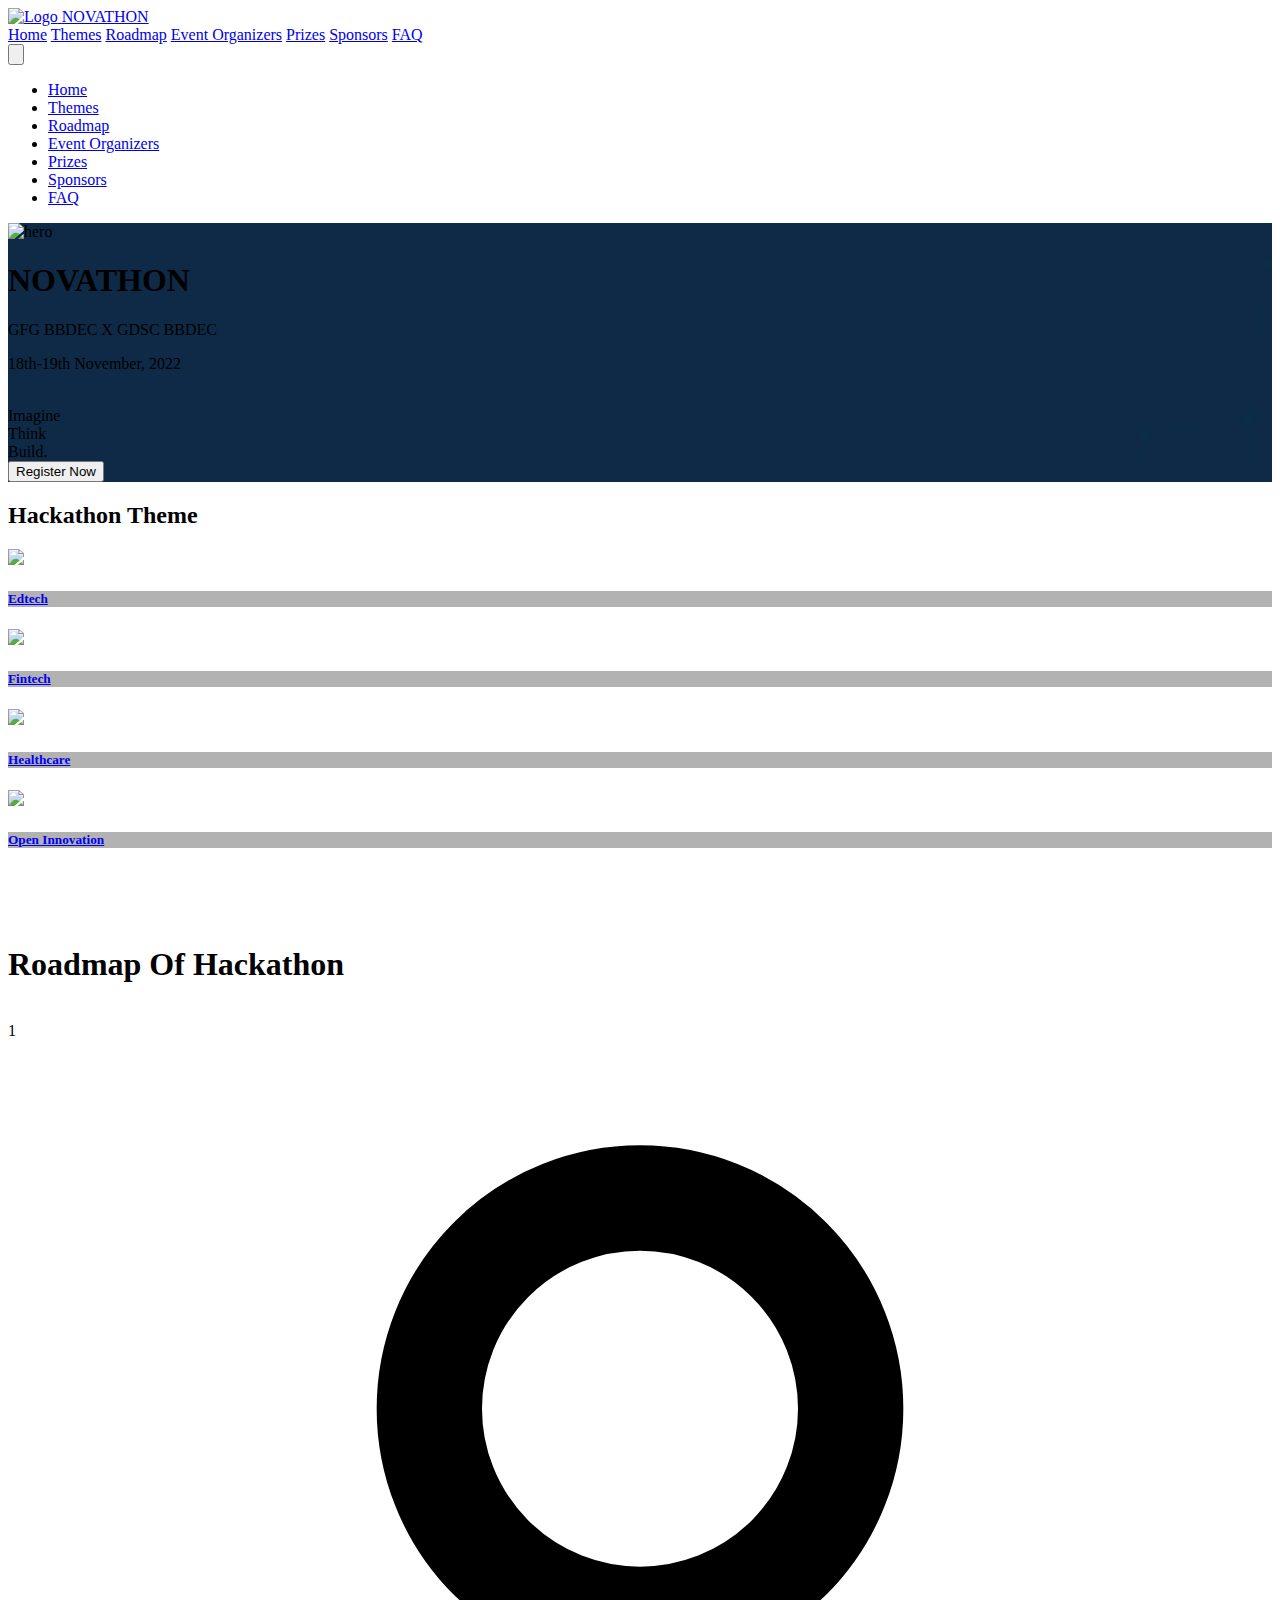
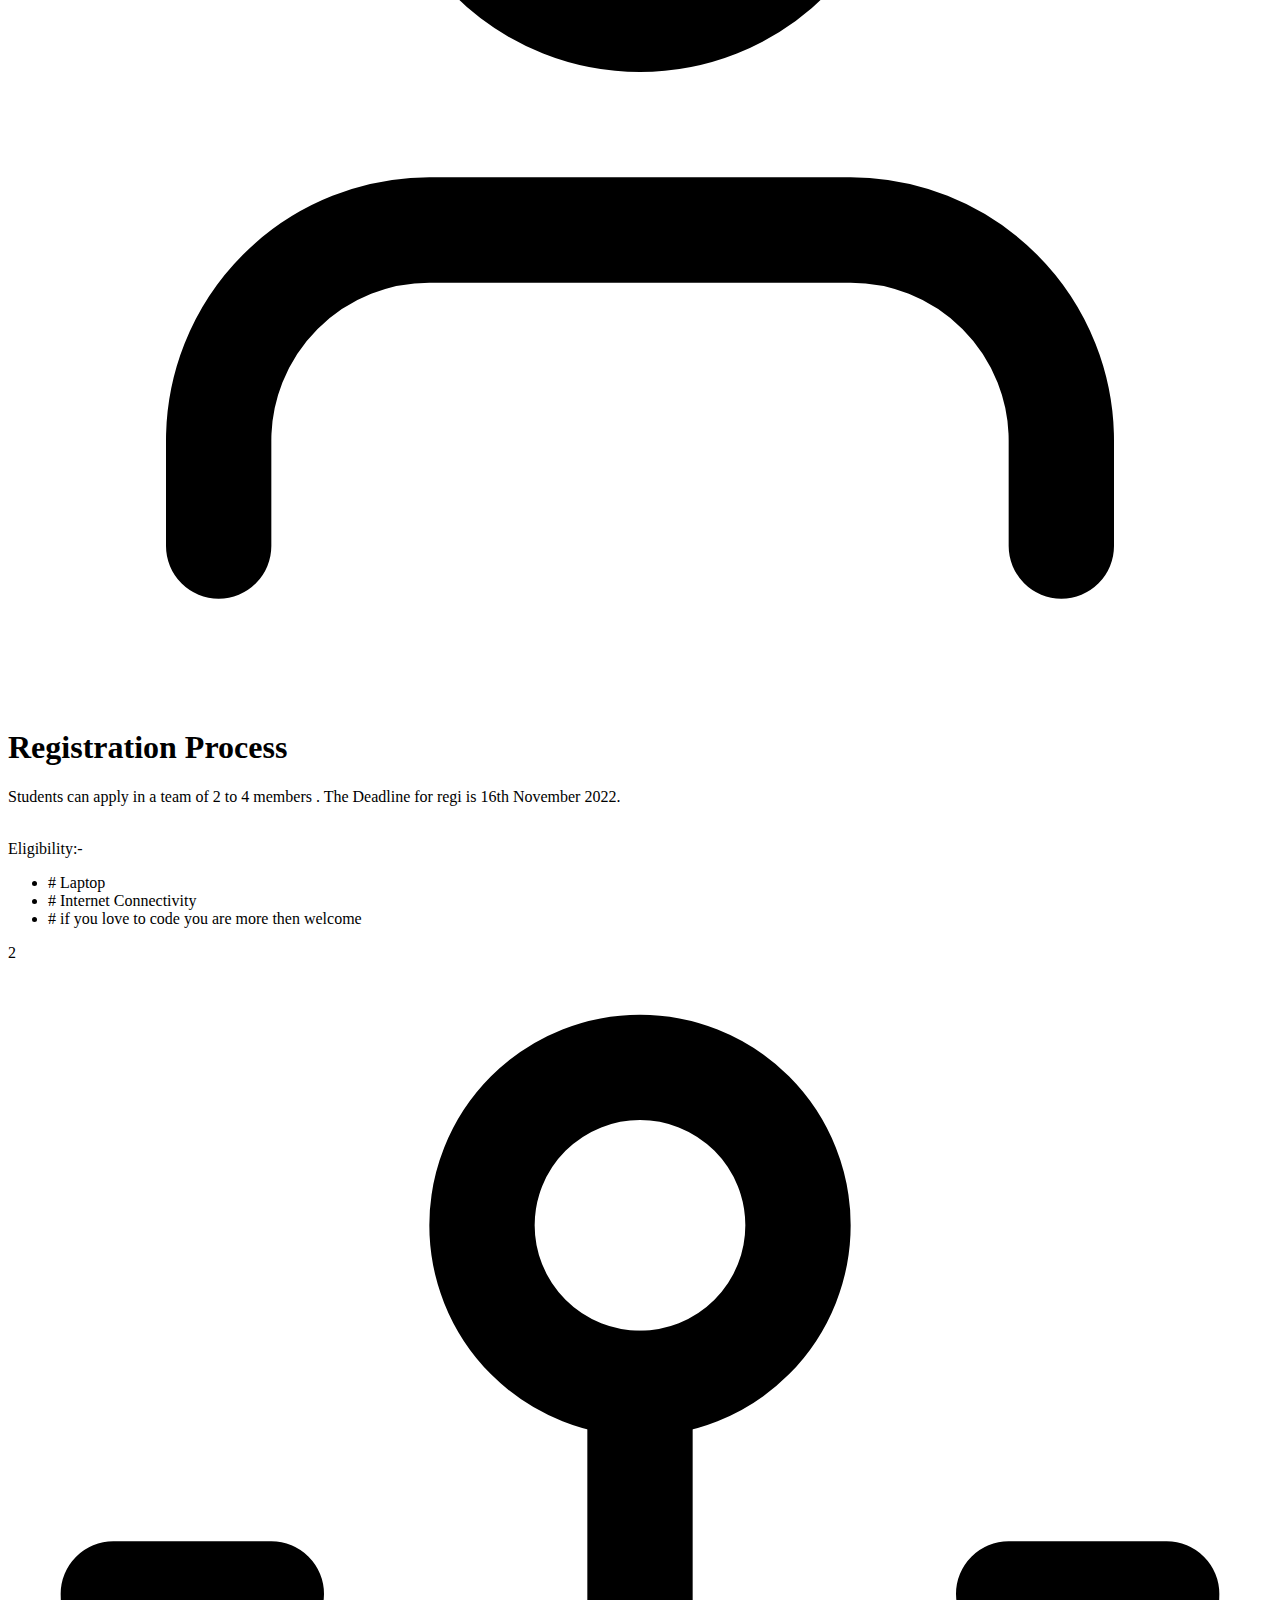
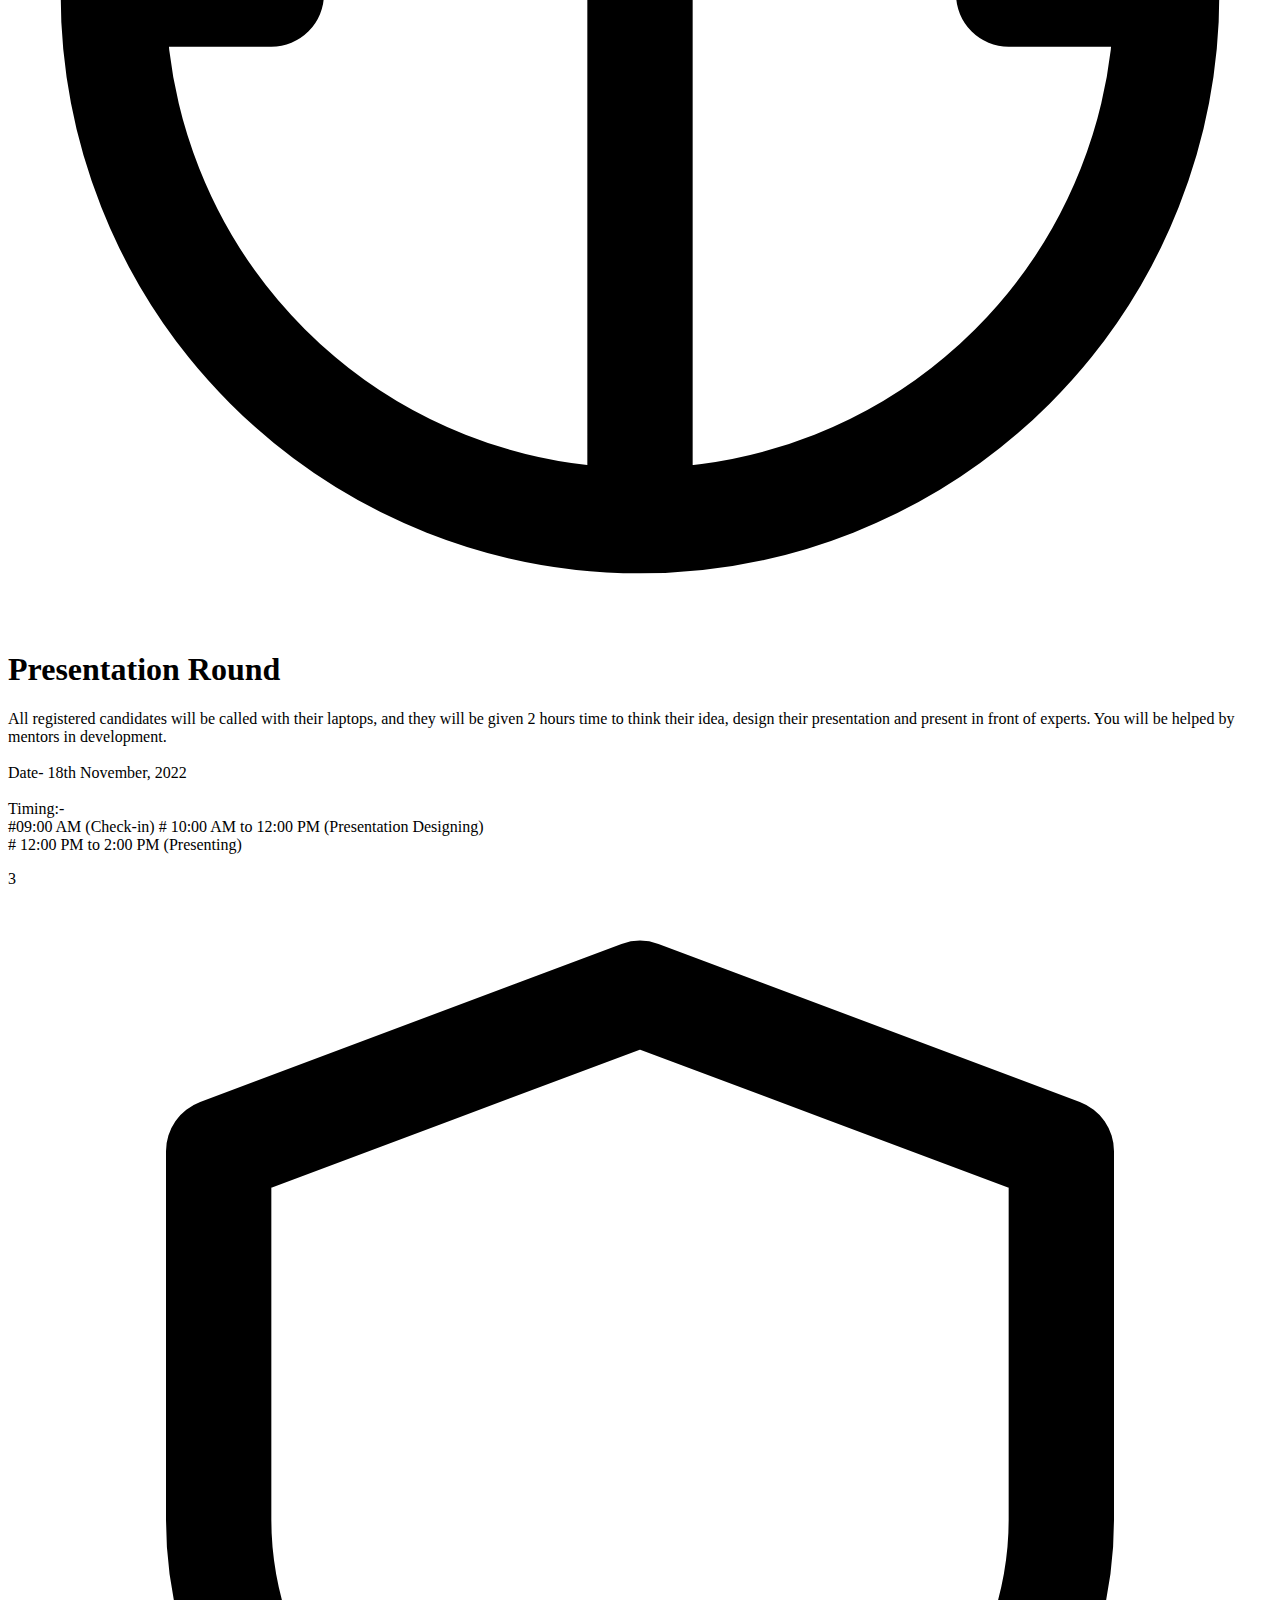
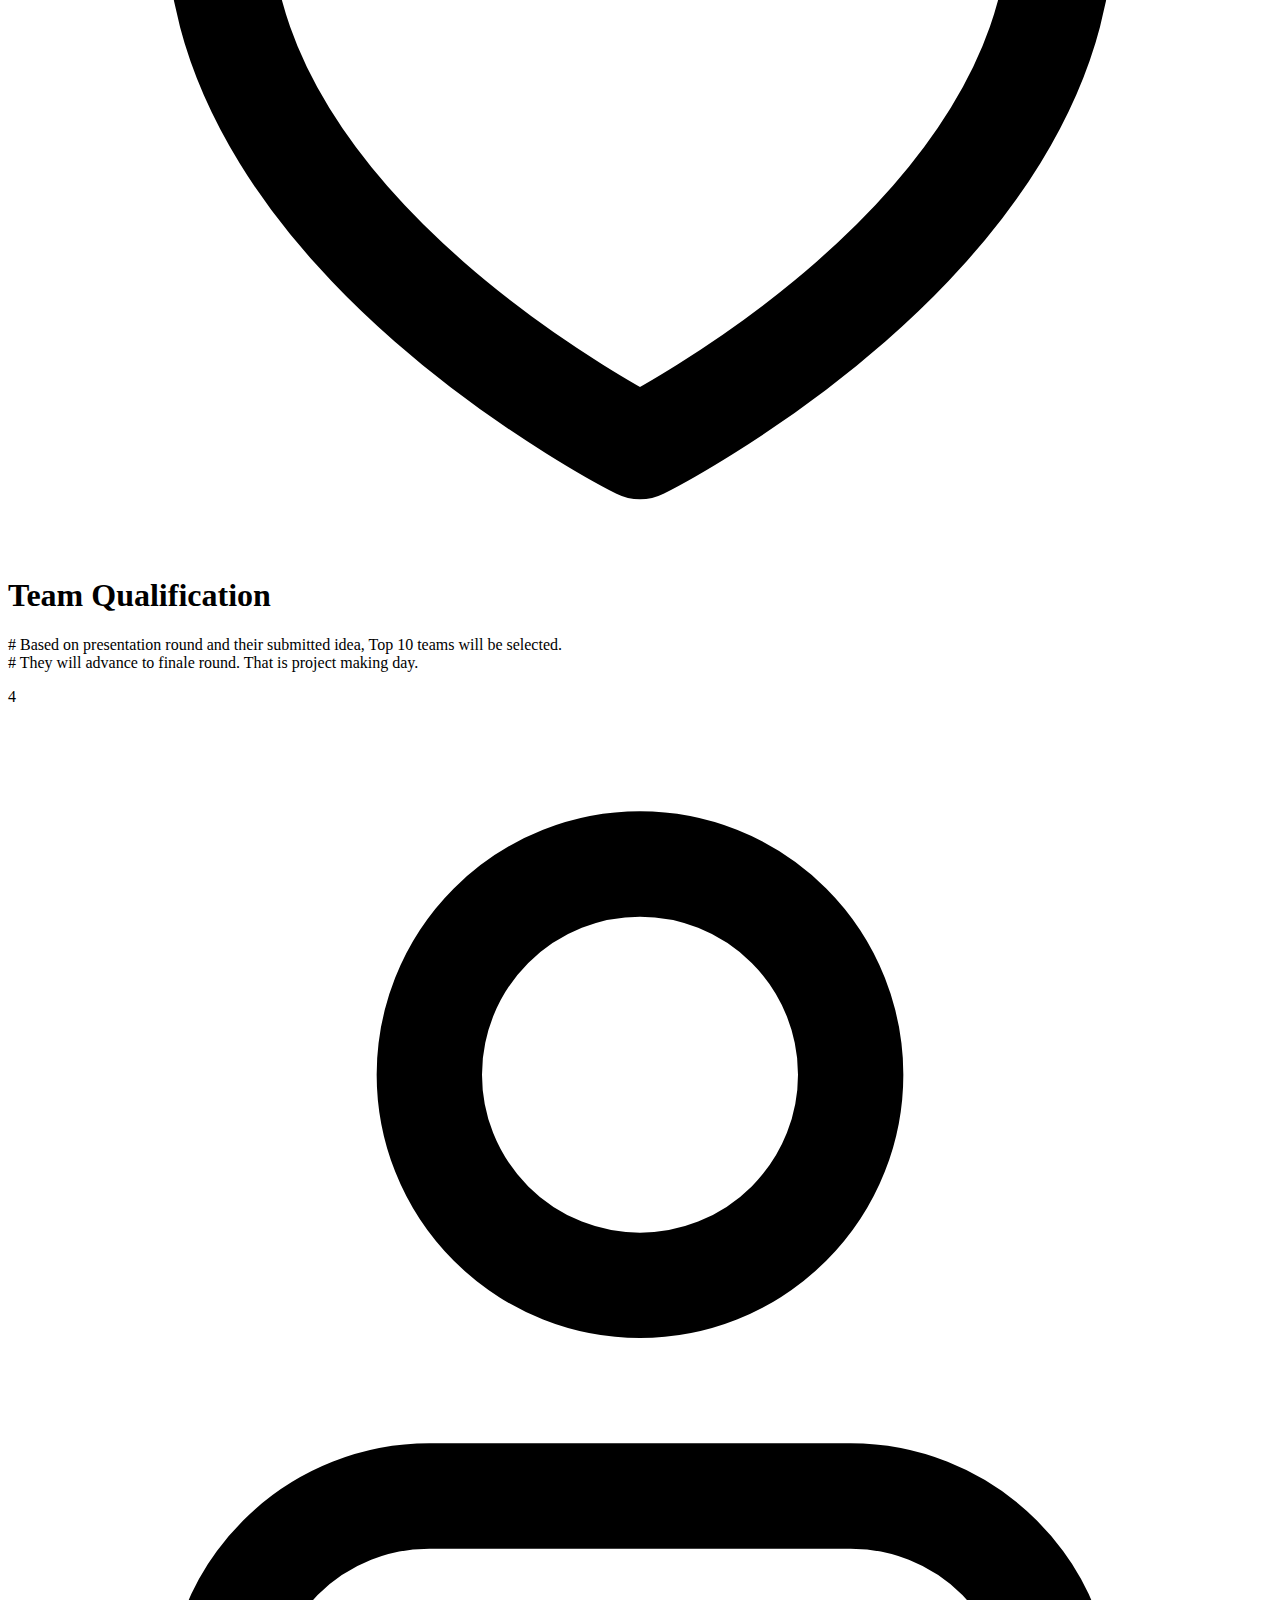
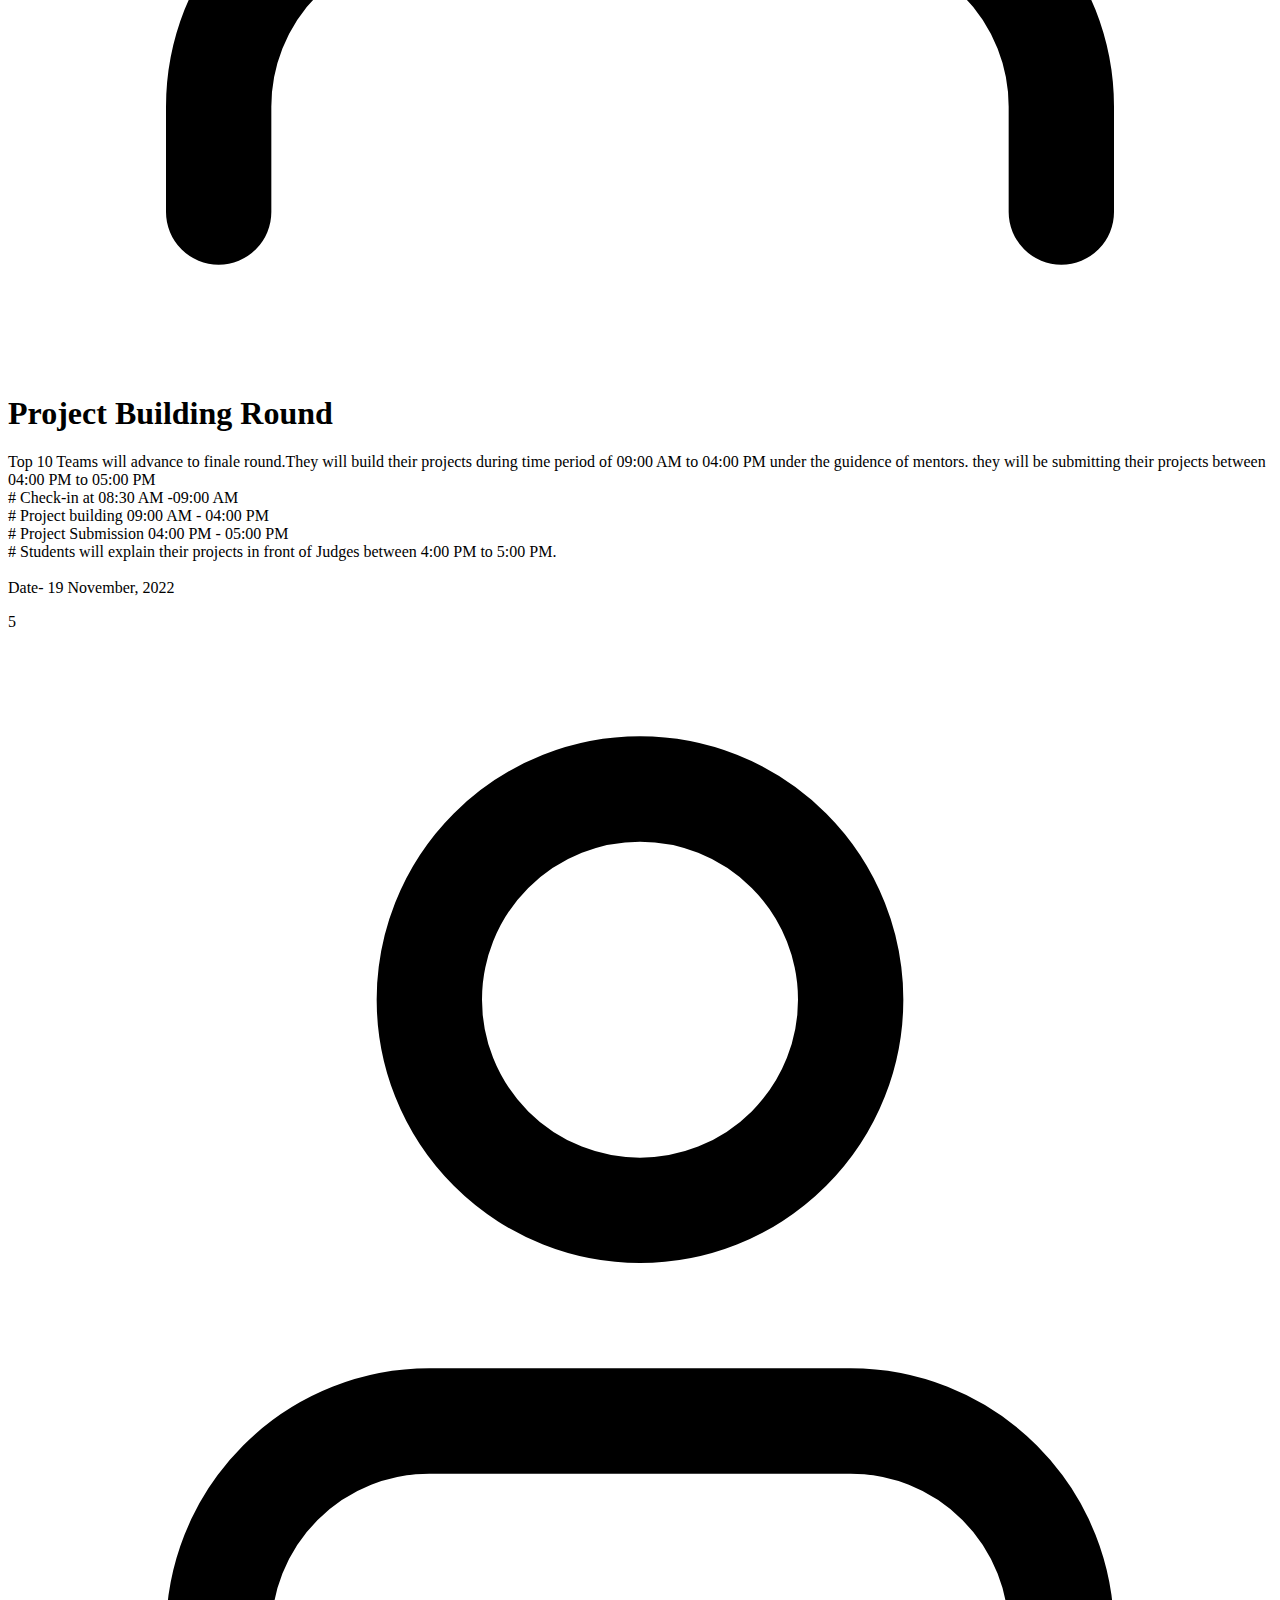
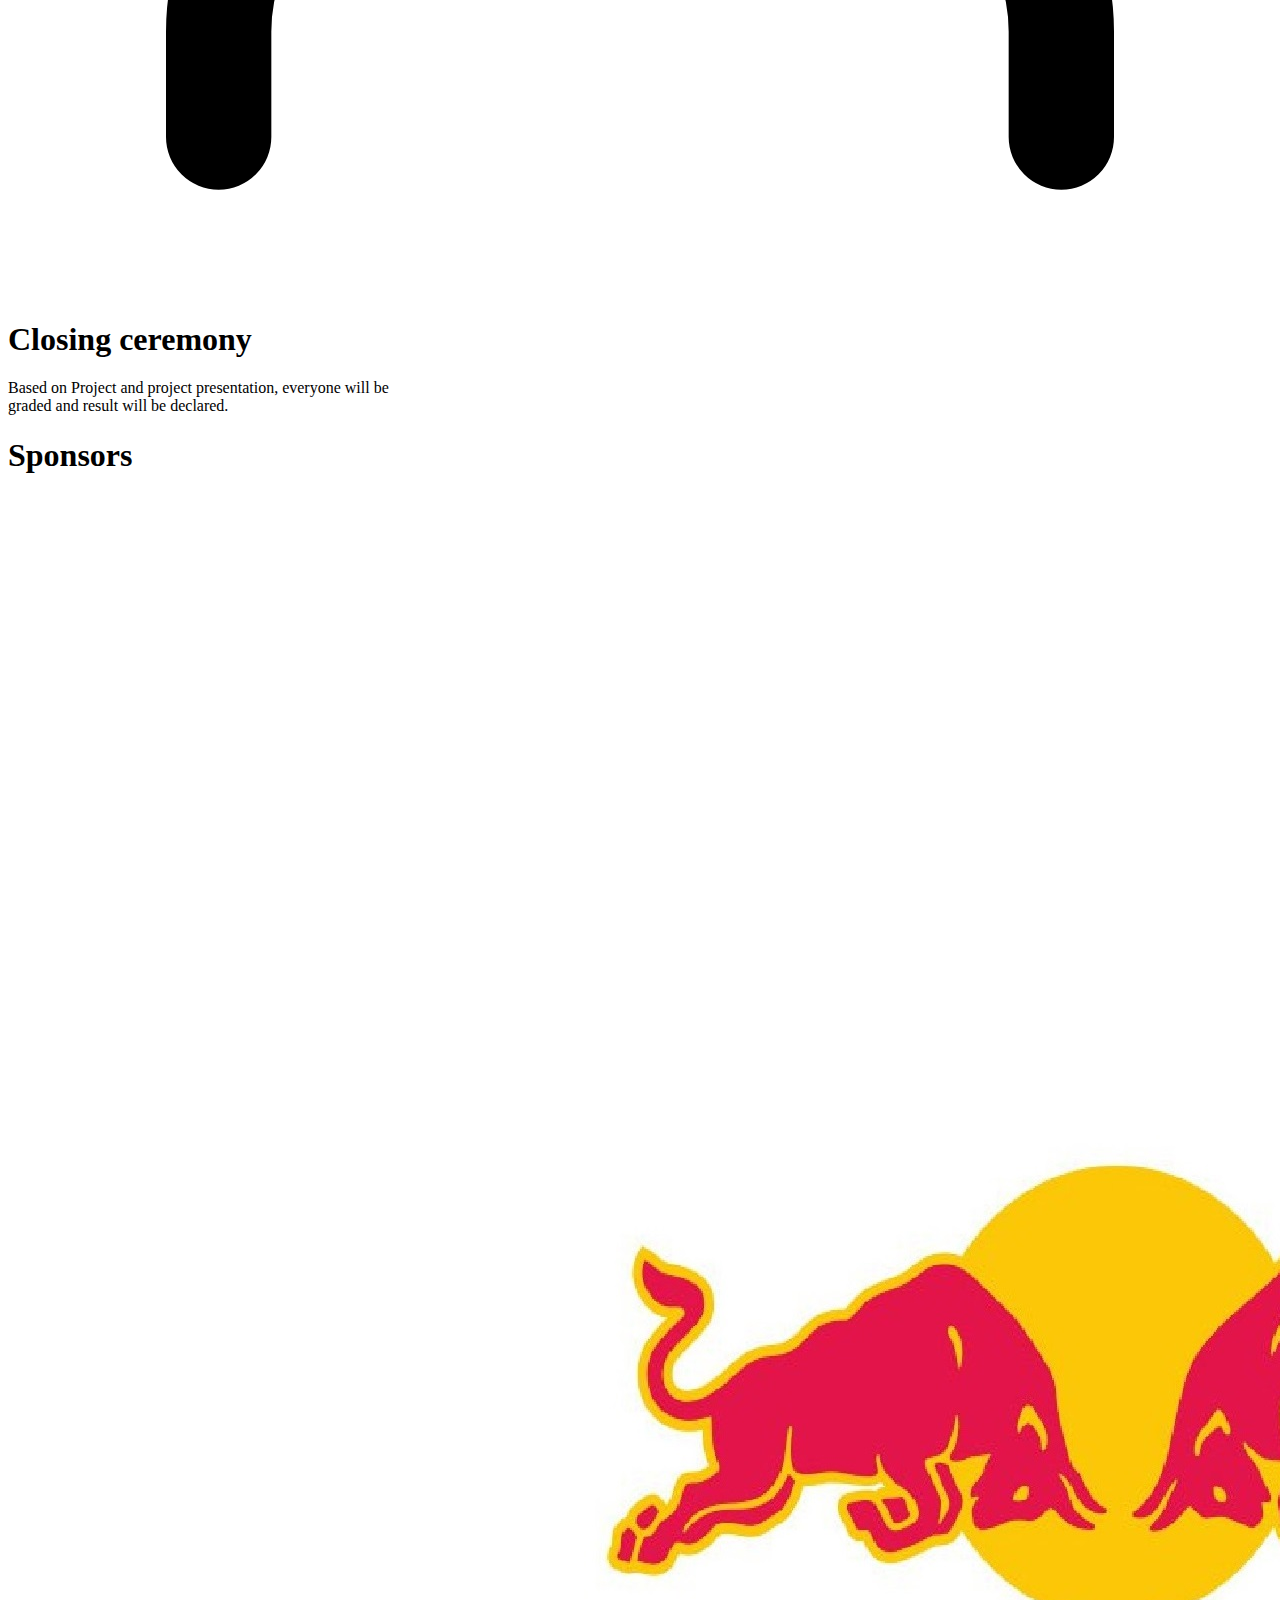
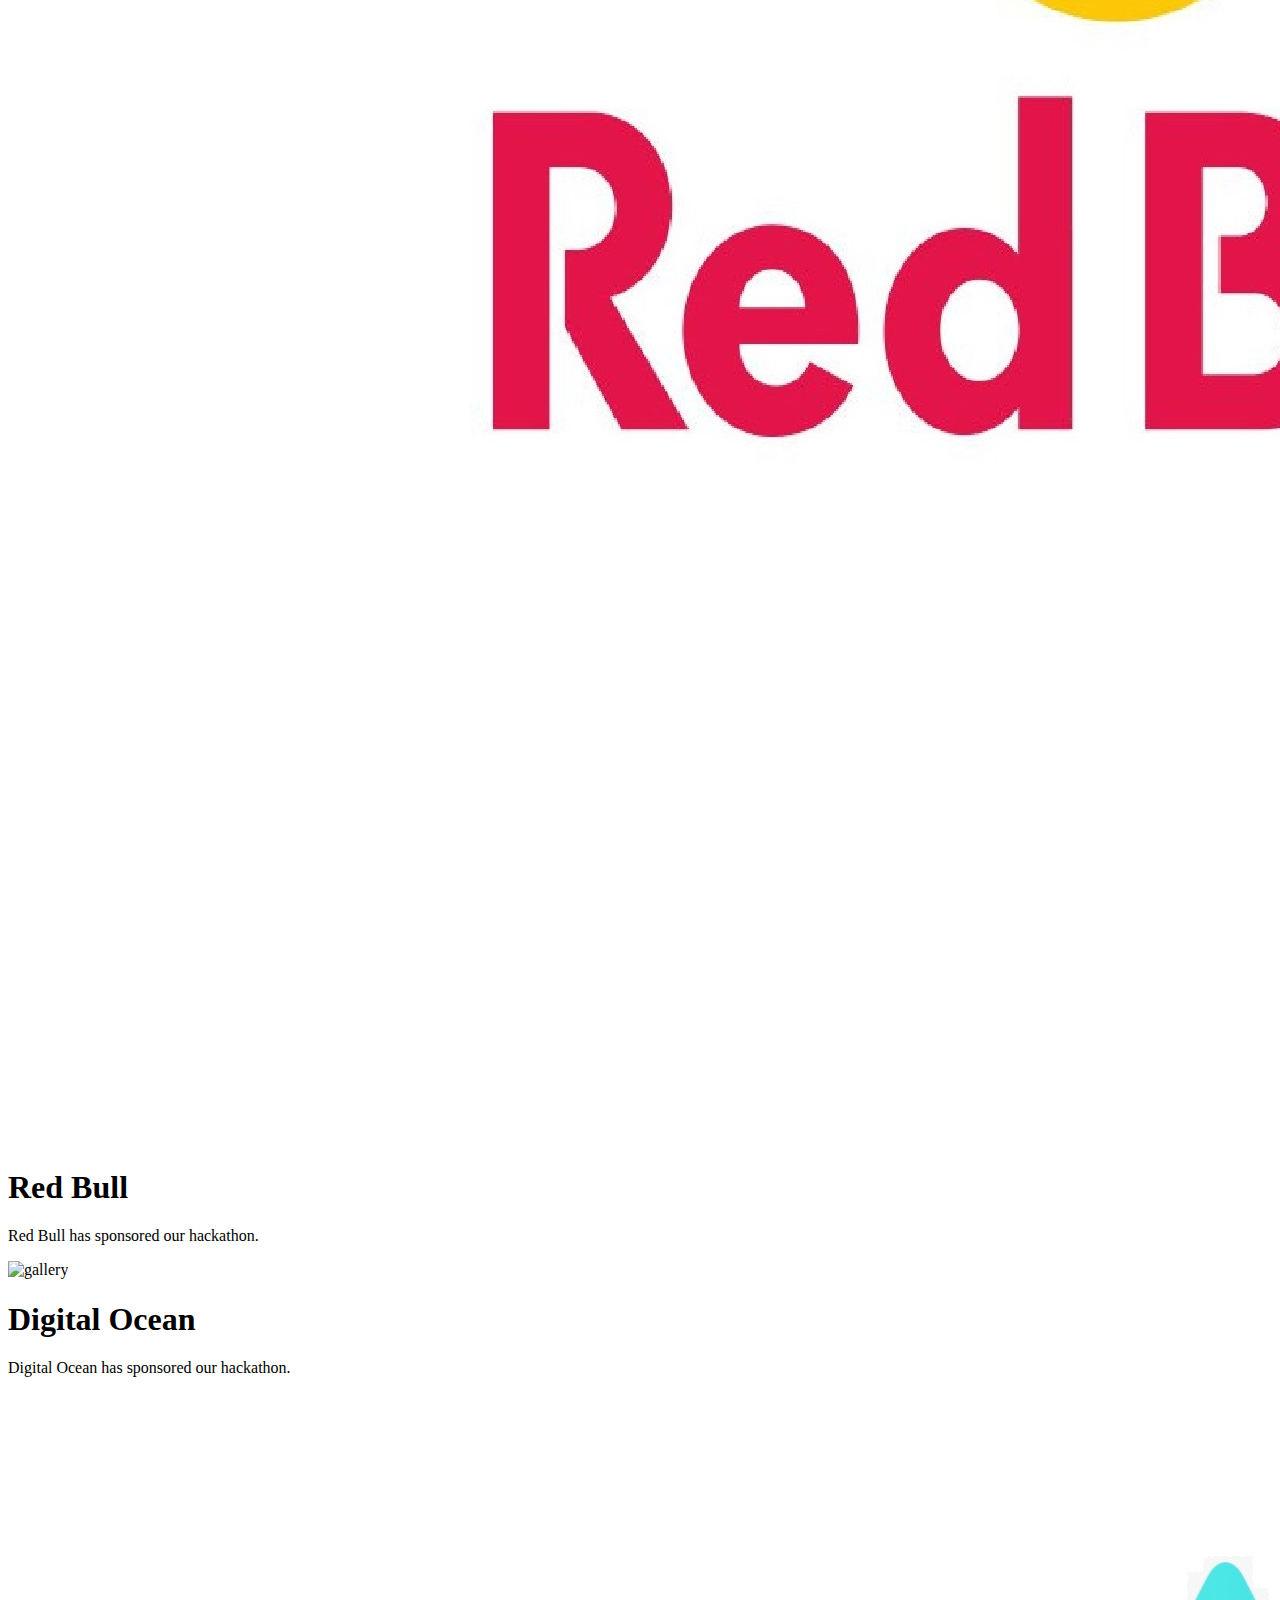
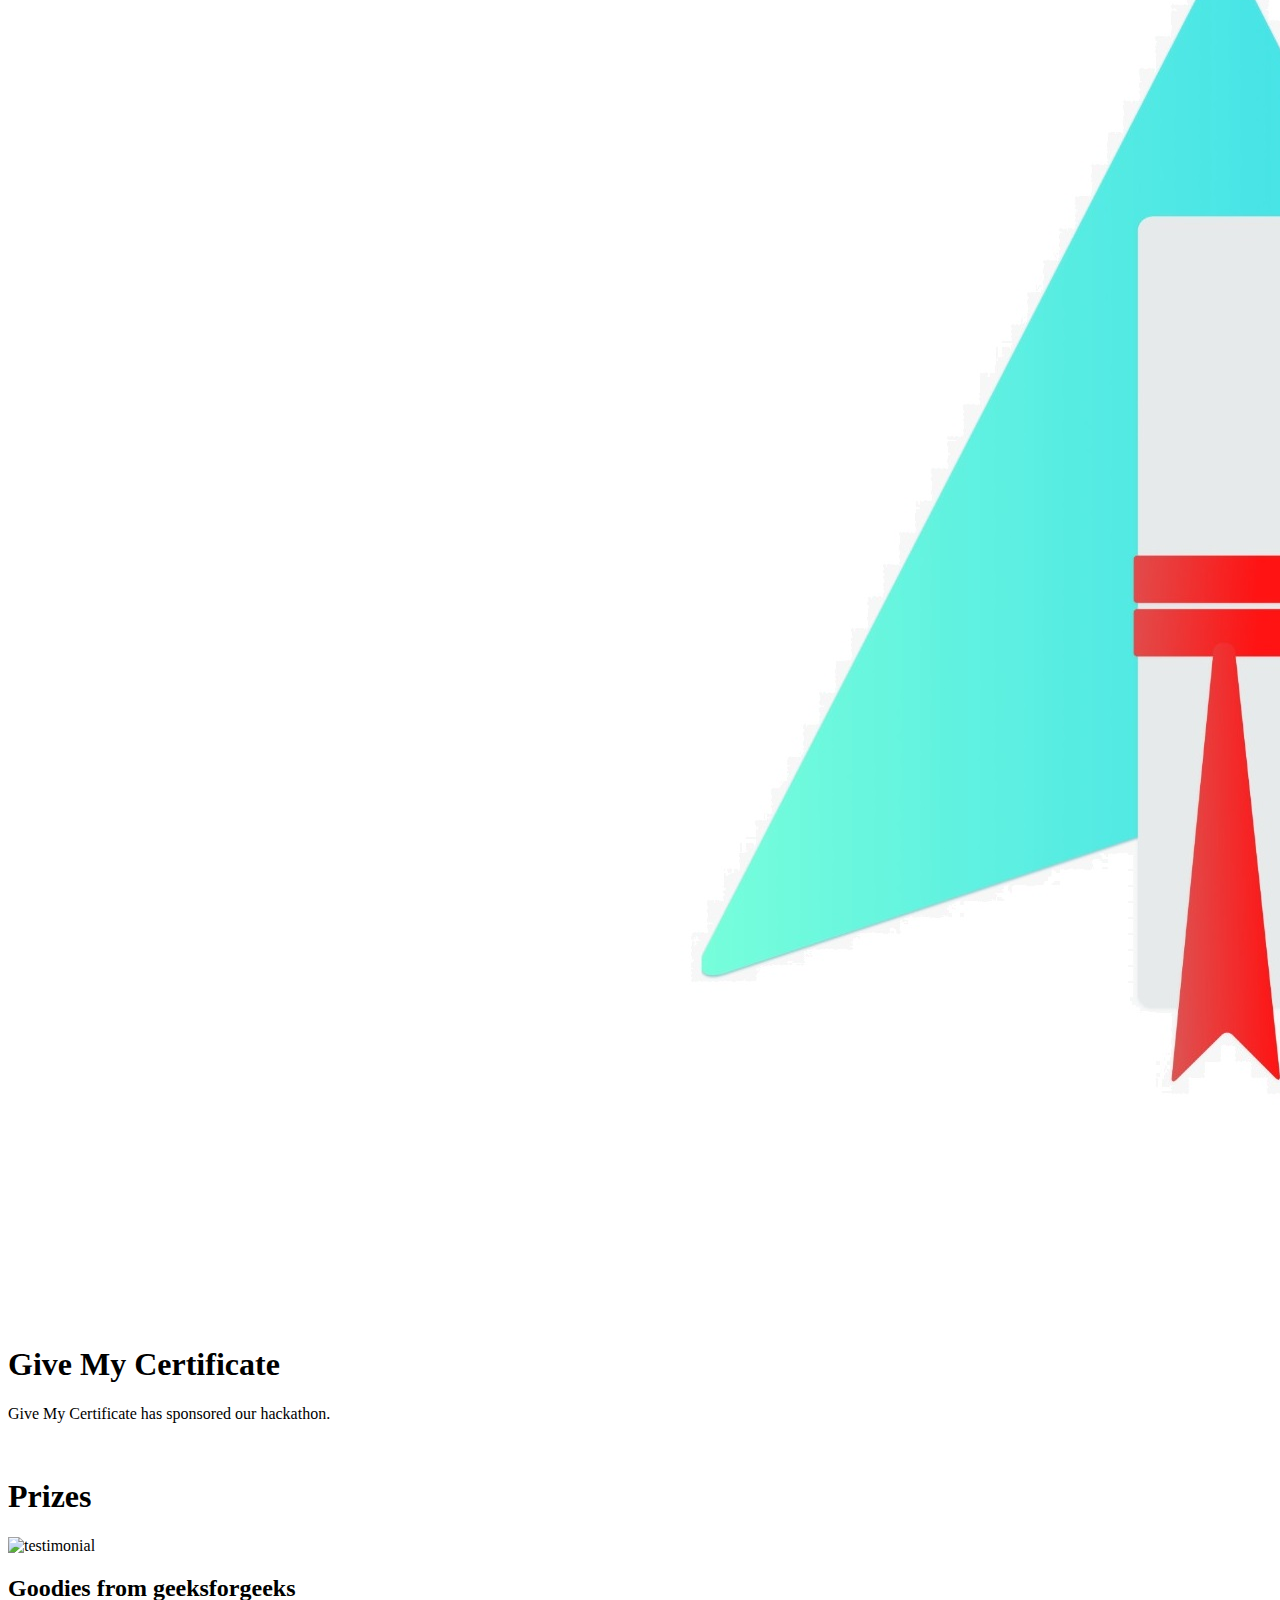
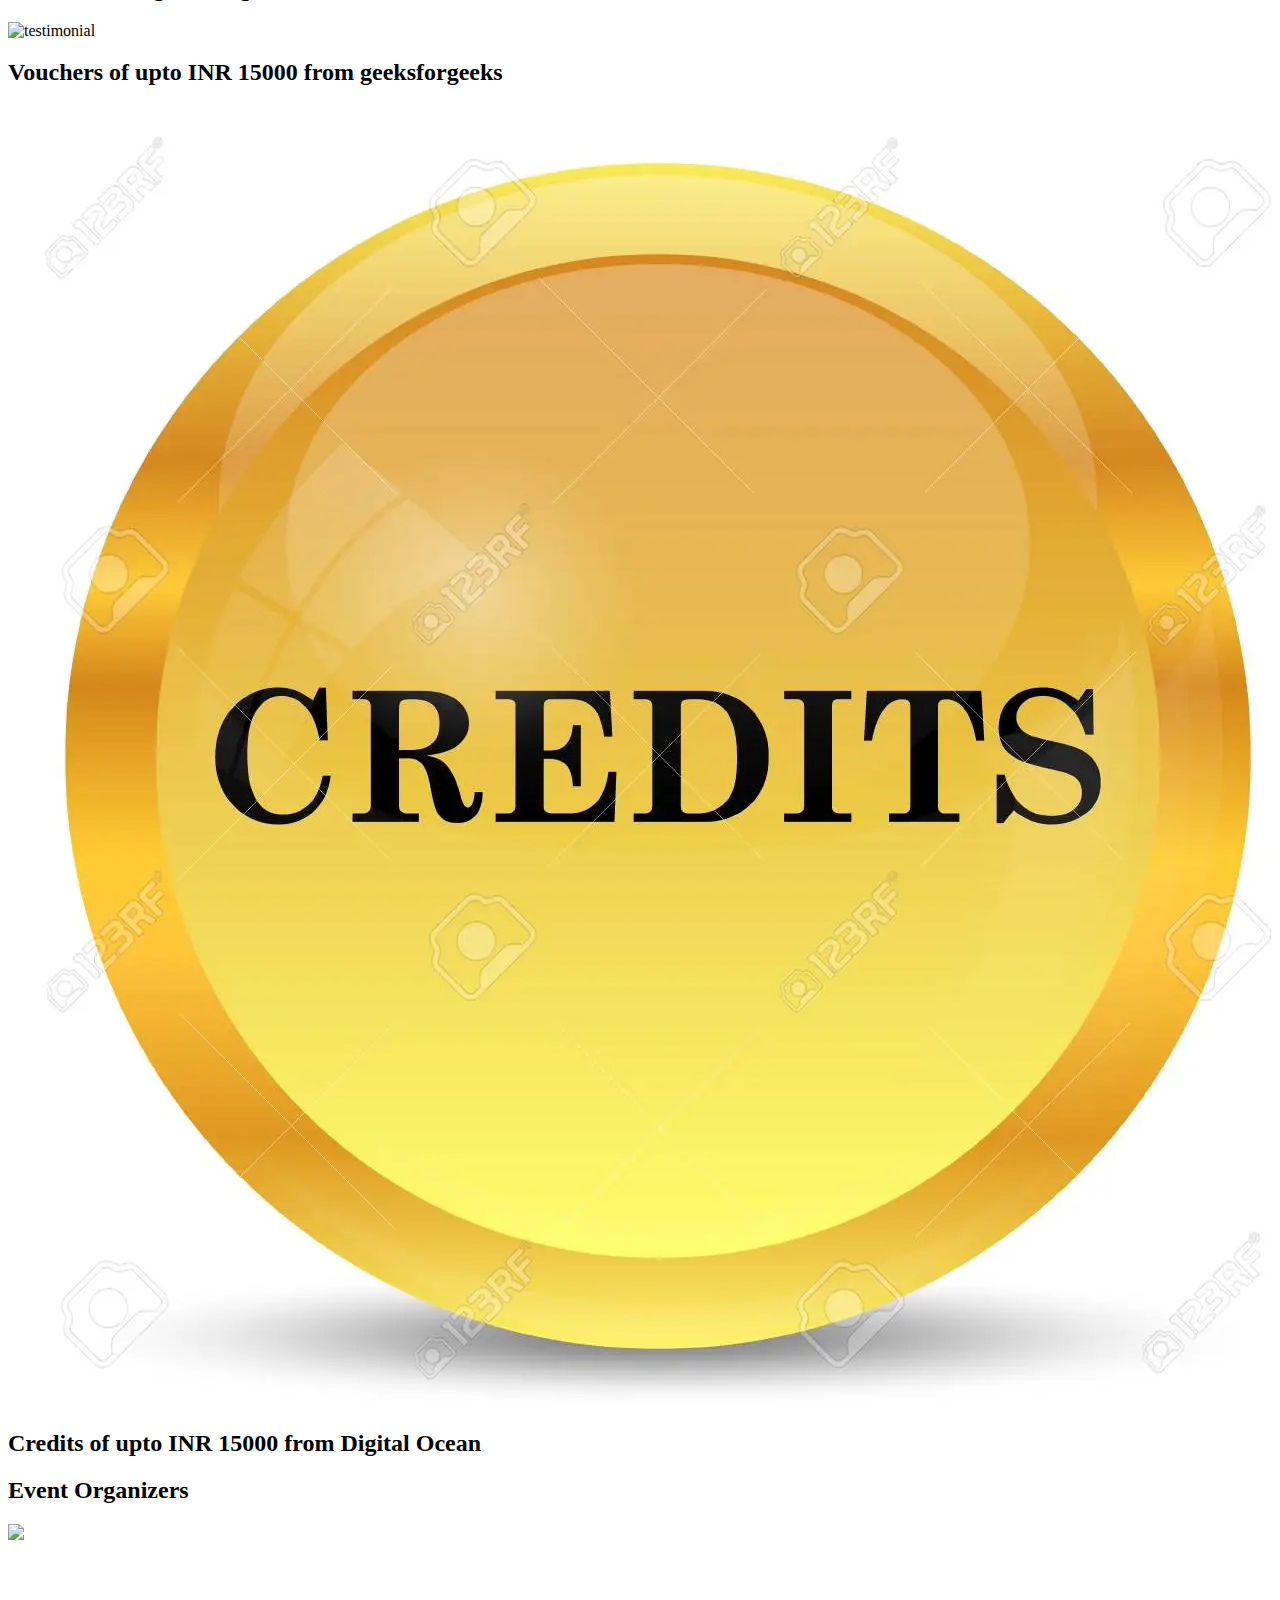
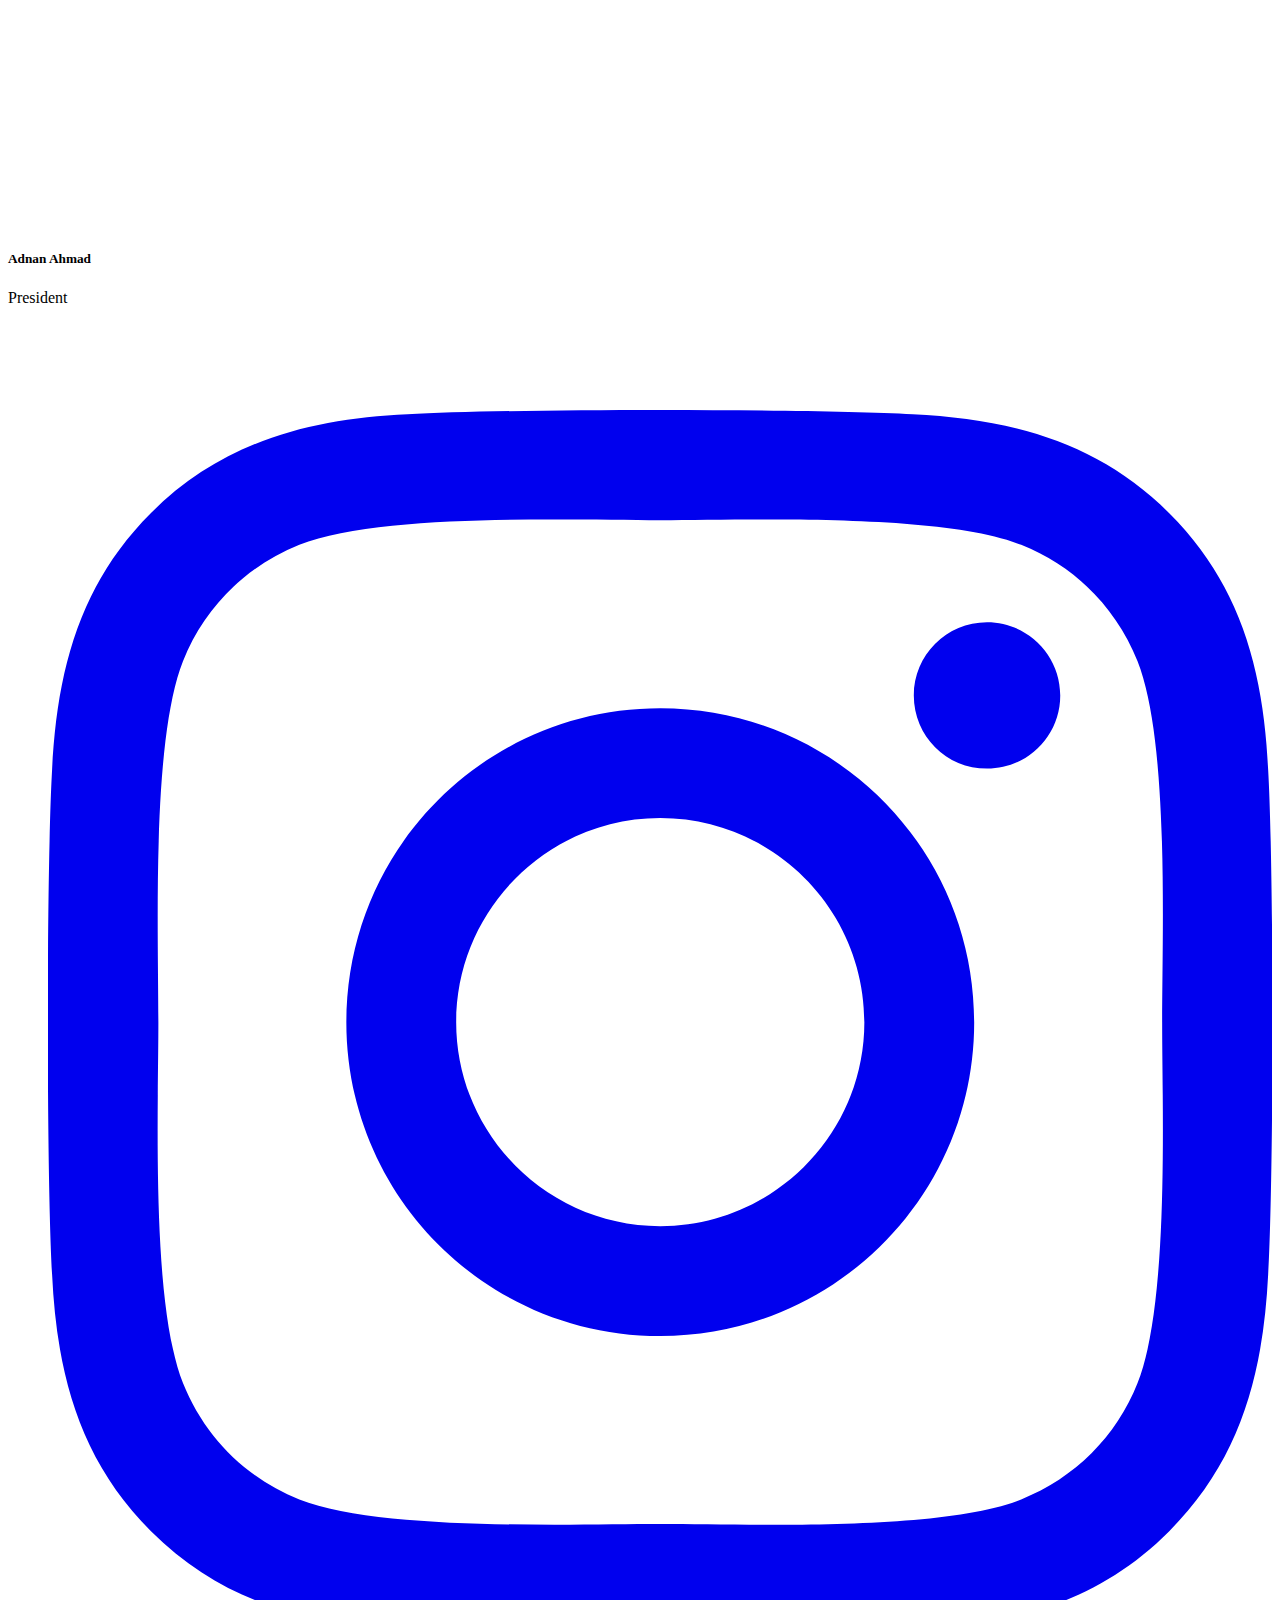
==== index.html @ 615bf852 "anviksha profile link updated" ====
<!DOCTYPE html>
<html lang="en">
<head>
    <meta charset="UTF-8">
    <meta http-equiv="X-UA-Compatible" content="IE=edge">
    <meta name="viewport" content="width=device-width, initial-scale=1.0">
    <link rel="stylesheet" href="css/animate.min.css">
		<!-- <link rel="stylesheet" href="css/bootstrap.min.css"> -->
		<link rel="stylesheet" href="css/font-awesome.min.css">
		<link href='http://fonts.googleapis.com/css?family=Open+Sans:400,300,600,700' rel='stylesheet' type='text/css'>
		<link rel="stylesheet" href="css/templatemo-style.css">
    <link rel="stylesheet" href="css/accordian.css">
    <link rel="stylesheet" href="css/main.css">
    <script src="https://cdn.tailwindcss.com"></script>
<script>
  tailwind.config = {
    theme: {
      extend: {
        fontFamily: {
          sans: ['Inter', 'sans-serif'],
        },
      }
    }
  }
</script>
		<script src="js/jquery.js"></script>
		<script src="js/bootstrap.min.js"></script>
    <script src="js/jquery.singlePageNav.min.js"></script>
		<script src="js/typed.js"></script>
		<script src="js/wow.min.js"></script>
		<script src="js/custom.js"></script>
    <script src="https://cdn.tailwindcss.com"></script>
    <title>NOVATHON</title>
</head>
<body id="top" class="bg-white">

  <!-- start preloader -->
  <div class="preloader">
    <div class="sk-spinner sk-spinner-wave">
          <div class="sk-rect1"></div>
           <div class="sk-rect2"></div>
           <div class="sk-rect3"></div>
           <div class="sk-rect4"></div>
          <div class="sk-rect5"></div>
       </div>
    </div>
    <!-- end preloader -->



      
      <!-- NavBar Starts -->
      <nav class="bg-black navbar navbar-default templatemo-nav shadow-lg">
        <div class="max-w-6xl mx-auto px-4">
          <div class="flex justify-between">
            <div class="flex space-x-7">
              <div>
                <!-- Website Logo -->
                <a href="index.html" class="flex items-center py-4 px-2">
                  <img src="assets/img/hackathon.png" alt="Logo" class="rounded-full h-12 w-12 mr-2">
                  <span class="font-semibold text-white font-serif text-2xl">NOVATHON</span>
                </a>
              </div>
              <!-- Primary Navbar items -->
              <div class="hidden md:flex items-center space-x-1">
                <a href="#top" class="py-4 px-2 text-gray-500 font-semibold hover:text-blue-500 hover:border-b-4 border-blue-500 transition duration-300">Home</a>
                <a href="#events" class="py-4 px-2 text-gray-500 font-semibold hover:text-blue-500 hover:border-b-4 border-blue-500 transition duration-300">Themes</a>
                <a href="#roadmap" class="py-4 px-2 text-gray-500 font-semibold hover:text-blue-500 hover:border-b-4 border-blue-500 transition duration-300">Roadmap</a>
                <a href="#organizers" class="py-4 px-2 text-gray-500 font-semibold hover:text-blue-500 hover:border-b-4 border-blue-500 transition duration-300">Event Organizers</a>
                <a href="#Prizes" class="py-4 px-2 text-gray-500 font-semibold hover:text-blue-500 hover:border-b-4 border-blue-500 transition duration-300">Prizes</a>
                <a href="#sponsors" class="py-4 px-2 text-gray-500 font-semibold hover:text-blue-500 hover:border-b-4 border-blue-500 transition duration-300">Sponsors</a>
                <a href="#faq" class="py-4 px-2 text-gray-500 font-semibold hover:text-blue-500 hover:border-b-4 border-blue-500 transition duration-300">FAQ</a>
              </div>
            </div>
            
            <!-- Mobile menu button -->
            <div class="md:hidden flex items-center">
              <button class="outline-none mobile-menu-button">
              <svg class=" w-6 h-6 text-gray-500 hover:text-blue-500 "
                x-show="!showMenu"
                fill="none"
                stroke-linecap="round"
                stroke-linejoin="round"
                stroke-width="2"
                viewBox="0 0 24 24"
                stroke="currentColor"
              >
                <path d="M4 6h16M4 12h16M4 18h16"></path>
              </svg>
            </button>
            </div>
          </div>
        </div>
        <!-- mobile menu -->
        <div class="hidden mobile-menu">
          <ul class="">
            <li class="active"><a href="#top" class="block text-sm px-2 py-4 text-white bg-blue-500 font-semibold">Home</a></li>
            <li><a href="#events" class="block text-sm px-2 py-4 hover:bg-blue-500 transition duration-300">Themes</a></li>
            <li><a href="#roadmap" class="block text-sm px-2 py-4 hover:bg-blue-500 transition duration-300">Roadmap</a></li>
            <li><a href="#organizers" class="block text-sm px-2 py-4 hover:bg-blue-500 transition duration-300">Event Organizers</a></li>
            <li><a href="#Prizes" class="block text-sm px-2 py-4 hover:bg-blue-500 transition duration-300">Prizes</a></li>
            <li><a href="#sponsors" class="block text-sm px-2 py-4 hover:bg-blue-500 transition duration-300">Sponsors</a></li>
            <li><a href="#faq" class="block text-sm px-2 py-4 hover:bg-blue-500 transition duration-300">FAQ</a></li>
          </ul>
        </div>
        <script>
          const btn = document.querySelector("button.mobile-menu-button");
          const menu = document.querySelector(".mobile-menu");
  
          btn.addEventListener("click", () => {
            menu.classList.toggle("hidden");
          });
        </script>
      </nav>
<!-- NavBar Ends -->






      <!-- Introduction -->
      <section  class="text-gray-600 body-font introbox py-28 content-center">
        <div class="container mx-auto flex px-5 py-24 md:flex-row flex-col items-center">
          <div class=" lg:max-w-lg lg:w-full md:w-1/2 w-5/6 mb-10 md:mb-0">
            <img class="object-cover object-center rounded-full mx-auto wow fadeInUp" data-wow-offset="50" data-wow-delay="0.9s" alt="hero" src="assets/img/background.jpeg">
          </div>
          <div class="lg:flex-grow md:w-1/2 lg:pl-24 md:pl-16 flex flex-col md:items-start md:text-left items-center text-center">
            <h1 class="title-font sm:text-7xl text-5xl mb-4 font-serif text-white wow fadeInDown" data-wow-offset="50" data-wow-delay="0.9s">NOVATHON <br></h1>
            <span class="wow fadeInRight text-blue-400 font-extrabold text-3xl" data-wow-offset="50" data-wow-delay="0.9s">GFG BBDEC X GDSC BBDEC</span>
            <br >
            <p class="wow fadeInRight text-white  text-3xl" data-wow-offset="50" data-wow-delay="0.9s">
              <script src="https://cdn.lordicon.com/xdjxvujz.js"></script>
              <lord-icon src="https://cdn.lordicon.com/amrlvyxr.json" trigger="hover" colors="primary:#FEFEFE" scale="65" style="width:30px;height:30px">
              </lord-icon>

              <!-- <i class="fa-regular fa-calendar"></i> --> 18th-19th November, 2022
          </p>
          <br>
            <div class="col-md-offset-2 col-md-8">
              
              
              <!-- <h1 class="wow fadeInRight text-blue-400 font-extrabold text-2xl" data-wow-offset="50" data-wow-delay="0.9s">Technical Club of BBDEC  </h1> -->
              <div class="element text-white text-3xl wow fadeInUp" data-wow-offset="50" data-wow-delay="0.9s">
                            <div class="sub-element">Imagine</div>
                            <div class="sub-element"> Think </div>
                            <div class="sub-element">Build.</div>
                        </div>
            </div>
            <div class="flex justify-center wow fadeInRight" data-wow-offset="50" data-wow-delay="0.9s">
              <button type="button" onclick="document.location='https://forms.gle/XrJY41bTg7vnKzY99'" class="inline-flex text-white bg-blue-500 border-0 py-2 px-6 focus:outline-none hover:bg-blue-600 rounded text-lg">Register Now</button>
              <!-- <button class="ml-4 inline-flex text-gray-700 bg-gray-100 border-0 py-2 px-6 focus:outline-none hover:bg-gray-200 rounded text-lg">Button</button> -->
            </div>
          </div>
        </div>
      </section>
      
      <!-- Upcoming Events -->

      <section id="events" class="text-gray-600 body-font ">
       <!-- Container for demo purpose -->
          <div class="container my-24 px-6 mx-auto">


    <style>
      .zoom:hover img {
        transform: scale(1.1);
      }
    </style>

    <h2 class="text-6xl font-bold mb-12 text-center">
       Hackathon Theme
    </h2>

    <div class="grid lg:grid-cols-4 gap-6">
      <div class="zoom shadow-lg rounded-lg relative overflow-hidden bg-no-repeat bg-cover"
        style="background-position: 50%;" data-mdb-ripple="true" data-mdb-ripple-color="dark">
        <img src="assets/img/lightbulb-illuminating-floor-background.jpg"
          class="w-full transition duration-300 ease-linear align-middle" />
        <a href="#!">
          <div class="absolute top-0 right-0 bottom-0 left-0 w-full h-full overflow-hidden bg-fixed"
            style="background-color: rgba(0, 0, 0, 0.3)">
            <div class="flex justify-start items-end h-full">
              <h5 class="text-lg font-bold text-white m-6">Edtech</h5>
            </div>
          </div>
          <div class="hover-overlay">
            <div
              class="mask absolute top-0 right-0 bottom-0 left-0 w-full h-full overflow-hidden bg-fixed opacity-0 transition duration-300 ease-in-out hover:opacity-100"
              style="background-color: rgba(253, 253, 253, 0.15)"></div>
          </div>
        </a>
      </div>

      <div class="zoom shadow-lg rounded-lg relative overflow-hidden bg-no-repeat bg-cover"
        style="background-position: 50%;" data-mdb-ripple="true" data-mdb-ripple-color="dark">
        <img src="assets/img/Fintech.jpg"
          class="w-full transition duration-300 ease-linear align-middle" />
        <a href="#!">
          <div class="absolute top-0 right-0 bottom-0 left-0 w-full h-full overflow-hidden bg-fixed"
            style="background-color: rgba(0, 0, 0, 0.3)">
            <div class="flex justify-start items-end h-full">
              <h5 class="text-lg font-bold text-white m-6">Fintech</h5>
            </div>
          </div>
          <div class="hover-overlay">
            <div
              class="mask absolute top-0 right-0 bottom-0 left-0 w-full h-full overflow-hidden bg-fixed opacity-0 transition duration-300 ease-in-out hover:opacity-100"
              style="background-color: rgba(253, 253, 253, 0.15)"></div>
          </div>
        </a>
      </div>

      <div class="zoom shadow-lg rounded-lg relative overflow-hidden bg-no-repeat bg-cover"
        style="background-position: 50%;" data-mdb-ripple="true" data-mdb-ripple-color="dark">
        <img src="assets/img/Health_care.jpg"
          class="w-full transition duration-300 ease-linear align-middle" />
        <a href="#!">
          <div class="absolute top-0 right-0 bottom-0 left-0 w-full h-full overflow-hidden bg-fixed"
            style="background-color: rgba(0, 0, 0, 0.3)">
            <div class="flex justify-start items-end h-full">
              <h5 class="text-lg font-bold text-white m-6">Healthcare</h5>
            </div>
          </div>
          <div class="hover-overlay">
            <div
              class="mask absolute top-0 right-0 bottom-0 left-0 w-full h-full overflow-hidden bg-fixed opacity-0 transition duration-300 ease-in-out hover:opacity-100"
              style="background-color: rgba(253, 253, 253, 0.15)"></div>
          </div>
        </a>
      </div>

      <div class="zoom shadow-lg rounded-lg relative overflow-hidden bg-no-repeat bg-cover"
        style="background-position: 50%;" data-mdb-ripple="true" data-mdb-ripple-color="dark">
        <img src="assets/img/open_innovation.jpg"
          class="w-full transition duration-300 ease-linear align-middle" />
        <a href="#!">
          <div class="absolute top-0 right-0 bottom-0 left-0 w-full h-full overflow-hidden bg-fixed"
            style="background-color: rgba(0, 0, 0, 0.3)">
            <div class="flex justify-start items-end h-full">
              <h5 class="text-lg font-bold text-white m-6">Open Innovation</h5>
            </div>
          </div>
          <div class="hover-overlay">
            <div
              class="mask absolute top-0 right-0 bottom-0 left-0 w-full h-full overflow-hidden bg-fixed opacity-0 transition duration-300 ease-in-out hover:opacity-100"
              style="background-color: rgba(253, 253, 253, 0.15)"></div>
          </div>
        </a>
      </div>
    </div>

  </section>
  <!-- Section: Design Block -->
  
</div>



      <!-- Roadmap -->

      <section id="roadmap" class="text-gray-100 body-font bg-gray-800">
        <br>
        <br>
        <br>
        <div class="text-center">
        <h1 class="title-font sm:text-5xl text-3xl mb-4 font-serif ml-10  text-white  wow fadeInDown" data-wow-offset="50" data-wow-delay="0.9s">Roadmap Of Hackathon
        </h1>
      </div>
        <br>
        <div class="container px-5 py-14 mx-auto flex flex-wrap">
          <div class="flex relative pt-10 pb-20 sm:items-center md:w-2/3 mx-auto wow fadeInUp" data-wow-offset="50" data-wow-delay="0.9s">
            <div class="h-full w-6 absolute inset-0 flex items-center justify-center">
              <div class="h-full w-1 bg-gray-200 pointer-events-none"></div>
            </div>
            <div class="flex-shrink-0 w-6 h-6 rounded-full mt-10 sm:mt-0 inline-flex items-center justify-center bg-blue-500 text-white relative z-10 title-font font-medium text-sm">1</div>
            <div class="flex-grow md:pl-8 pl-6 flex sm:items-center items-start flex-col sm:flex-row">
              <div class="box flex-shrink-0 w-24 h-24 bg-blue-100 text-blue-500 rounded-full inline-flex items-center justify-center">
                <!-- <svg fill="none" stroke="currentColor" stroke-linecap="round" stroke-linejoin="round" stroke-width="2" class="w-12 h-12" viewBox="0 0 24 24">
                  <path d="M12 22s8-4 8-10V5l-8-3-8 3v7c0 6 8 10 8 10z"></path>
                </svg> -->
                <svg fill="none" stroke="currentColor" stroke-linecap="round" stroke-linejoin="round" stroke-width="2" class="w-12 h-12" viewBox="0 0 24 24">
                  <path d="M20 21v-2a4 4 0 00-4-4H8a4 4 0 00-4 4v2"></path>
                  <circle cx="12" cy="7" r="4"></circle>
                </svg>
              </div>
              <div class="flex-grow sm:pl-6 mt-6 sm:mt-0">
                <h1 class="font-medium title-font text-white mb-1 text-xl">Registration Process</h1>
                <p class="leading-relaxed">Students can apply in a team of 2
                  to 4 members .
                  The Deadline for regi is 16th November 2022.
                  
                </p>
                <br>
                 <span class="font-bold"> Eligibility:-</span>
                  <ul class="px-50">
                    <li># Laptop</li>
                    <li># Internet Connectivity</li>
                    <li># if you love to code you are more then welcome</li>
                  </ul>

              </div>
            </div>
          </div>
          <div class="flex relative pb-20 sm:items-center md:w-2/3 mx-auto wow fadeInUp" data-wow-offset="50" data-wow-delay="0.9s">
            <div class="h-full w-6 absolute inset-0 flex items-center justify-center">
              <div class="h-full w-1 bg-gray-200 pointer-events-none"></div>
            </div>
            <div class="flex-shrink-0 w-6 h-6 rounded-full mt-10 sm:mt-0 inline-flex items-center justify-center bg-blue-500 text-white relative z-10 title-font font-medium text-sm">2</div>
            <div class="flex-grow md:pl-8 pl-6 flex sm:items-center items-start flex-col sm:flex-row">
              <div class="box flex-shrink-0 w-24 h-24 bg-blue-100 text-blue-500 rounded-full inline-flex items-center justify-center">
                <!-- <svg fill="none" stroke="currentColor" stroke-linecap="round" stroke-linejoin="round" stroke-width="2" class="w-12 h-12" viewBox="0 0 24 24">
                  <path d="M22 12h-4l-3 9L9 3l-3 9H2"></path>
                </svg> -->
                <svg fill="none" stroke="currentColor" stroke-linecap="round" stroke-linejoin="round" stroke-width="2" class="w-12 h-12" viewBox="0 0 24 24">
                  <circle cx="12" cy="5" r="3"></circle>
                  <path d="M12 22V8M5 12H2a10 10 0 0020 0h-3"></path>
                </svg>
              </div>
              <div class="flex-grow sm:pl-6 mt-6 sm:mt-0">
                <h1 class="font-medium title-font text-white mb-1 text-xl">Presentation Round</h1>
                <p class="leading-relaxed">All registered candidates will be
                  called with their laptops, and
                  they will be given 2 hours time to
                  think their idea, design their
                  presentation and present in
                  front of experts. You will be helped by mentors in development.
                <br><br>
                Date- 18th November, 2022 <br><br>
                Timing:- <br>
                #09:00 AM (Check-in) 
                # 10:00 AM to 12:00 PM (Presentation Designing) <br>
                # 12:00 PM to 2:00 PM (Presenting)
              </p>
              </div>
            </div>
          </div>
          <div class="flex relative pb-20 sm:items-center md:w-2/3 mx-auto wow fadeInUp" data-wow-offset="50" data-wow-delay="0.9s">
            <div class="h-full w-6 absolute inset-0 flex items-center justify-center">
              <div class="h-full w-1 bg-gray-200 pointer-events-none"></div>
            </div>
            <div class="flex-shrink-0 w-6 h-6 rounded-full mt-10 sm:mt-0 inline-flex items-center justify-center bg-blue-500 text-white relative z-10 title-font font-medium text-sm">3</div>
            <div class="flex-grow md:pl-8 pl-6 flex sm:items-center items-start flex-col sm:flex-row">
              <div class=" box flex-shrink-0 w-24 h-24 bg-blue-100 text-blue-500 rounded-full inline-flex items-center justify-center">
                <!-- <svg fill="none" stroke="currentColor" stroke-linecap="round" stroke-linejoin="round" stroke-width="2" class="w-12 h-12" viewBox="0 0 24 24">
                  <circle cx="12" cy="5" r="3"></circle>
                  <path d="M12 22V8M5 12H2a10 10 0 0020 0h-3"></path>
                </svg> -->
                <svg fill="none" stroke="currentColor" stroke-linecap="round" stroke-linejoin="round" stroke-width="2" class="w-12 h-12" viewBox="0 0 24 24">
                  <path d="M12 22s8-4 8-10V5l-8-3-8 3v7c0 6 8 10 8 10z"></path>
                </svg>
              </div>
              <div class="flex-grow sm:pl-6 mt-6 sm:mt-0">
                <h1 class="font-medium title-font text-white mb-1 text-xl">Team Qualification
                  </h1>
                <p class="leading-relaxed"># Based on presentation round and their submitted idea,
                  Top 10 teams will be selected.
                  <br># They will advance to finale
                  round. That is project making
                  day.
                  </p>
              </div>
            </div>
          </div>
          
          <div class="flex relative pt-10 pb-20 sm:items-center md:w-2/3 mx-auto wow fadeInUp" data-wow-offset="50" data-wow-delay="0.9s">
            <div class="h-full w-6 absolute inset-0 flex items-center justify-center">
              <div class="h-full w-1 bg-gray-200 pointer-events-none"></div>
            </div>
            <div class="flex-shrink-0 w-6 h-6 rounded-full mt-10 sm:mt-0 inline-flex items-center justify-center bg-blue-500 text-white relative z-10 title-font font-medium text-sm">4</div>
            <div class="flex-grow md:pl-8 pl-6 flex sm:items-center items-start flex-col sm:flex-row">
              <div class="box flex-shrink-0 w-24 h-24 bg-blue-100 text-blue-500 rounded-full inline-flex items-center justify-center">
                <!-- <svg fill="none" stroke="currentColor" stroke-linecap="round" stroke-linejoin="round" stroke-width="2" class="w-12 h-12" viewBox="0 0 24 24">
                  <path d="M12 22s8-4 8-10V5l-8-3-8 3v7c0 6 8 10 8 10z"></path>
                </svg> -->
                <svg fill="none" stroke="currentColor" stroke-linecap="round" stroke-linejoin="round" stroke-width="2" class="w-12 h-12" viewBox="0 0 24 24">
                  <path d="M20 21v-2a4 4 0 00-4-4H8a4 4 0 00-4 4v2"></path>
                  <circle cx="12" cy="7" r="4"></circle>
                </svg>
              </div>
              <div class="flex-grow sm:pl-6 mt-6 sm:mt-0">
                <h1 class="font-medium title-font text-white mb-1 text-2xl ">Project Building Round</h1>
                <p class="leading-relaxed">Top 10 Teams will advance to
                  finale round.They will build their projects during time period of 09:00 AM to 04:00 PM under the guidence of mentors.
                  they will be submitting their projects between 04:00 PM to 05:00 PM
                  <br># Check-in at 08:30 AM -09:00 AM
                  <br># Project building 09:00 AM - 04:00 PM
                  <br># Project Submission 04:00 PM - 05:00 PM
                  <br># Students will explain their
                  projects in front of Judges
                  between 4:00 PM to 5:00 PM.
                  <br><br>
                  Date- 19 November, 2022
                  </p>
              </div>
            </div>
          </div>

          <div class="flex relative pt-10 pb-20 sm:items-center md:w-2/3 mx-auto wow fadeInUp" data-wow-offset="50" data-wow-delay="0.9s">
            <div class="h-full w-6 absolute inset-0 flex items-center justify-center">
              <div class="h-full w-1 bg-gray-200 pointer-events-none"></div>
            </div>
            <div class="flex-shrink-0 w-6 h-6 rounded-full mt-10 sm:mt-0 inline-flex items-center justify-center bg-blue-500 text-white relative z-10 title-font font-medium text-sm">5</div>
            <div class="flex-grow md:pl-8 pl-6 flex sm:items-center items-start flex-col sm:flex-row">
              <div class="box flex-shrink-0 w-24 h-24 bg-blue-100 text-blue-500 rounded-full inline-flex items-center justify-center">
                <!-- <svg fill="none" stroke="currentColor" stroke-linecap="round" stroke-linejoin="round" stroke-width="2" class="w-12 h-12" viewBox="0 0 24 24">
                  <path d="M12 22s8-4 8-10V5l-8-3-8 3v7c0 6 8 10 8 10z"></path>
                </svg> -->
                <svg fill="none" stroke="currentColor" stroke-linecap="round" stroke-linejoin="round" stroke-width="2" class="w-12 h-12" viewBox="0 0 24 24">
                  <path d="M20 21v-2a4 4 0 00-4-4H8a4 4 0 00-4 4v2"></path>
                  <circle cx="12" cy="7" r="4"></circle>
                </svg>
              </div>
              <div class="flex-grow sm:pl-6 mt-6 sm:mt-0">
                <h1 class="font-medium title-font text-white mb-1 text-xl">Closing ceremony</h1>
                <p class="leading-relaxed">Based on Project and project
                  presentation, everyone will be <br>
                  graded and result will be declared.
                  </p>
              </div>
            </div>
          </div>


        </div>
      </section>


      <!-- Rules of Event -->

     

    
          
          <!-- sponser -->

      
          <section id="sponsors" class="text-gray-600 body-font">


            <div class="container px-5 py-24 mx-auto">
              <div class="flex flex-col text-center w-full mb-20">
                <h1 class="sm:text-5xl text-5xl font-medium title-font mb-4 text-gray-900">Sponsors</h1>
               
              </div>
              <div class="flex flex-wrap -m-4">
                <div class="lg:w-1/3 sm:w-1/2 p-4">
                  <div class="flex relative">
                    <img alt="gallery" class="absolute inset-0 w-full h-full object-cover object-center" src="/assets/img/redbul.jpeg">
                    <div class="px-8 py-10 relative z-10 w-full border-4 border-gray-200 bg-white opacity-0 hover:opacity-100">
                      <h1 class="title-font text-lg font-medium text-gray-900 mb-3">Red Bull</h1>
                      <p class="leading-relaxed">Red Bull has sponsored our hackathon.</p>
                    </div>
                  </div>
                </div>
                <div class="lg:w-1/3 sm:w-1/2 p-4">
                  <div class="flex relative">
                    <img alt="gallery" class="absolute inset-0 w-full h-full object-cover object-center" src="/assets/img/digitalocean.jpeg">
                    <div class="px-8 py-10 relative z-10 w-full border-4 border-gray-200 bg-white opacity-0 hover:opacity-100">
                      <h2 class="tracking-widest text-sm title-font font-medium text-indigo-500 mb-1"></h2>
                      <h1 class="title-font text-lg font-medium text-gray-900 mb-3">Digital Ocean</h1>
                      <p class="leading-relaxed">Digital Ocean has sponsored our hackathon.</p>
                    </div>
                  </div>
                </div>
  
  
                <div class="lg:w-1/3 sm:w-1/2 p-4">
                  <div class="flex relative">
                    <img alt="gallery" class="absolute inset-0 w-full h-full object-cover object-center" src="/assets/img/give.jpeg">
                    <div class="px-8 py-10 relative z-10 w-full border-4 border-gray-200 bg-white opacity-0 hover:opacity-100">
                      <h2 class="tracking-widest text-sm title-font font-medium text-indigo-500 mb-1"></h2>
                      <h1 class="title-font text-lg font-medium text-gray-900 mb-3">Give My Certificate</h1>
                      <p class="leading-relaxed">Give My Certificate has sponsored our hackathon.</p>
                    </div>
                  </div>
                </div>
                
              </div>
            </div>
          </section>

<!-- Prizes -->

  <section id="Prizes" class="text-white body-font bg-gray-800">
    <br>

    <div class="flex flex-col text-center w-full mb-20">
      <h1 class="sm:text-5xl text-5xl font-medium title-font mb-4 text-white">Prizes</h1>
      <!-- <p class="lg:w-2/3 mx-auto leading-relaxed text-base">Whatever cardigan tote bag tumblr hexagon brooklyn asymmetrical gentrify, subway tile poke farm-to-table. Franzen you probably haven't heard of them man bun deep jianbing selfies heirloom.</p> -->
    </div>
    <div class="container px-4 py-4 mx-auto">
      <div class="flex flex-wrap -m-4">
        <div class="lg:w-1/2 lg:mb-0 mb-6 p-4">
          <div class="h-full text-center">
            <img alt="testimonial" class="w-40 h-40 mb-8 object-cover object-center rounded-full inline-block border-2 border-gray-200 bg-gray-100" src="assets/img/gfg_goodies.jpeg">
            <p class="leading-relaxed"></p>
            <span class="inline-block h-1 w-10 rounded bg-indigo-500 mt-6 mb-4"></span>
            <h2 class="text-white font-medium title-font tracking-wider text-sm text-3xl">Goodies from geeksforgeeks</h2>
            <!-- <p class="text-white">Senior Product Designer</p> -->
          </div>
        </div>

        <div class="lg:w-1/3 lg:mb-0 mb-6 p-4">
          <div class="h-full text-center">
            <img alt="testimonial" class="w-40 h-40 mb-8 object-cover object-center rounded-full inline-block border-2 border-gray-200 bg-gray-100" src="assets/img/voucher.png">
            <p class="leading-relaxed"></p>
            <span class="inline-block h-1 w-10 rounded bg-indigo-500 mt-6 mb-4"></span>
            <h2 class="text-white font-medium title-font tracking-wider text-sm text-3xl">Vouchers of upto INR 15000 from geeksforgeeks</h2>
            <!-- <p class="text-white">UI Develeoper</p> -->
          </div>
        </div>

        <div class="lg:w-1/3 lg:mb-0 mx-auto mb-6 p-4">
          <div class="h-full text-center">
            <img alt="testimonial" class="w-40 h-40 mb-8 object-cover object-center rounded-full inline-block border-2 border-gray-200 bg-gray-100" src="assets/img/credit.jpeg">
            <p class="leading-relaxed"></p>
            <span class="inline-block h-1 w-10 rounded bg-indigo-500 mt-6 mb-4"></span>
            <h2 class="text-white font-medium title-font tracking-wider text-sm text-3xl">Credits of upto INR 15000 from Digital Ocean</h2>
            <!-- <p class="text-white">UI Develeoper</p> -->
          </div>
        </div>
      </div>
    </div>
  </section>


    
     
        <section id="organizers">
          <div class="container my-24 px-6 mx-auto">
  
            <!-- Section: Design Block -->
            <section class="mb-32 text-gray-800 text-center">
              <h2 class="text-5xl font-bold mb-12">Event Organizers</h2>
          
              <div class="grid md:grid-cols-3 gap-x-6 lg:gap-x-12">
                <div class="mb-6 lg:mb-0">
                  <div class="bg-white block rounded-lg shadow-lg">
                    <div class="relative overflow-hidden bg-no-repeat bg-cover">
                      <img src="assets/img/Adnan.jpeg" class="w-full rounded-t-lg" />
                      <a href="#!">
                        <div class="absolute top-0 right-0 bottom-0 left-0 w-full h-full overflow-hidden bg-fixed"></div>
                      </a>
                      <svg class="absolute" xmlns="http://www.w3.org/2000/svg" viewBox="0 0 1440 320"
                        style="left: 0; bottom: 0">
                        <path fill="#fff"
                          d="M0,288L48,272C96,256,192,224,288,197.3C384,171,480,149,576,165.3C672,181,768,235,864,250.7C960,267,1056,245,1152,250.7C1248,256,1344,288,1392,304L1440,320L1440,320L1392,320C1344,320,1248,320,1152,320C1056,320,960,320,864,320C768,320,672,320,576,320C480,320,384,320,288,320C192,320,96,320,48,320L0,320Z">
                        </path>
                      </svg>
                    </div>
                    <div class="p-6">
                      <h5 class="text-lg font-bold mb-4">Adnan Ahmad</h5>
                      <p class="text-gray-500 mb-4">President</p>
                      <ul class="list-inside flex mx-auto justify-center">
                        <a href="https://www.instagram.com/adnanahmads999/" class="px-2">
                          <svg xmlns="https://www.instagram.com/adnanahmads999/" viewBox="0 0 448 512" class="w-4 h-4 text-blue-600">
                            <path fill="currentColor"
                              d="M224.1 141c-63.6 0-114.9 51.3-114.9 114.9s51.3 114.9 114.9 114.9S339 319.5 339 255.9 287.7 141 224.1 141zm0 189.6c-41.1 0-74.7-33.5-74.7-74.7s33.5-74.7 74.7-74.7 74.7 33.5 74.7 74.7-33.6 74.7-74.7 74.7zm146.4-194.3c0 14.9-12 26.8-26.8 26.8-14.9 0-26.8-12-26.8-26.8s12-26.8 26.8-26.8 26.8 12 26.8 26.8zm76.1 27.2c-1.7-35.9-9.9-67.7-36.2-93.9-26.2-26.2-58-34.4-93.9-36.2-37-2.1-147.9-2.1-184.9 0-35.8 1.7-67.6 9.9-93.9 36.1s-34.4 58-36.2 93.9c-2.1 37-2.1 147.9 0 184.9 1.7 35.9 9.9 67.7 36.2 93.9s58 34.4 93.9 36.2c37 2.1 147.9 2.1 184.9 0 35.9-1.7 67.7-9.9 93.9-36.2 26.2-26.2 34.4-58 36.2-93.9 2.1-37 2.1-147.8 0-184.8zM398.8 388c-7.8 19.6-22.9 34.7-42.6 42.6-29.5 11.7-99.5 9-132.1 9s-102.7 2.6-132.1-9c-19.6-7.8-34.7-22.9-42.6-42.6-11.7-29.5-9-99.5-9-132.1s-2.6-102.7 9-132.1c7.8-19.6 22.9-34.7 42.6-42.6 29.5-11.7 99.5-9 132.1-9s102.7-2.6 132.1 9c19.6 7.8 34.7 22.9 42.6 42.6 11.7 29.5 9 99.5 9 132.1s2.7 102.7-9 132.1z" />
                          </svg>
                        </a>
                        <a href="https://www.linkedin.com/in/adnanahmads999/" class="px-2">
                          <svg xmlns="http://www.w3.org/2000/svg" viewBox="0 0 448 512" class="w-4 h-4 text-blue-600">
                            <path fill="currentColor"
                              d="M100.28 448H7.4V148.9h92.88zM53.79 108.1C24.09 108.1 0 83.5 0 53.8a53.79 53.79 0 0 1 107.58 0c0 29.7-24.1 54.3-53.79 54.3zM447.9 448h-92.68V302.4c0-34.7-.7-79.2-48.29-79.2-48.29 0-55.69 37.7-55.69 76.7V448h-92.78V148.9h89.08v40.8h1.3c12.4-23.5 42.69-48.3 87.88-48.3 94 0 111.28 61.9 111.28 142.3V448z" />
                          </svg>
                        </a>
                      </ul>
                    </div>
                  </div>
                </div>
          
                <div class="mb-6 lg:mb-0">
                  <div class="bg-white block rounded-lg shadow-lg">
                    <div class="relative overflow-hidden bg-no-repeat bg-cover">
                      <img src="assets/img/Anviksha.jpeg" class="w-full rounded-t-lg" />
                      <a href="#!">
                        <div class="absolute top-0 right-0 bottom-0 left-0 w-full h-full overflow-hidden bg-fixed"></div>
                      </a>
                      <svg class="absolute" xmlns="http://www.w3.org/2000/svg" viewBox="0 0 1440 320"
                        style="left: 0; bottom: 0">
                        <path fill="#fff"
                          d="M0,96L48,128C96,160,192,224,288,240C384,256,480,224,576,213.3C672,203,768,213,864,202.7C960,192,1056,160,1152,128C1248,96,1344,64,1392,48L1440,32L1440,320L1392,320C1344,320,1248,320,1152,320C1056,320,960,320,864,320C768,320,672,320,576,320C480,320,384,320,288,320C192,320,96,320,48,320L0,320Z">
                        </path>
                      </svg>
                    </div>
                    <div class="p-6">
                      <h5 class="text-lg font-bold mb-4">Anviksha Patel</h5>
                      <p class="text-gray-500 mb-4">Vice-President</p>
                      <ul class="list-inside flex mx-auto justify-center">
                        <a href="https://www.instagram.com/anviksha_ptl/" class="px-2">
                          <svg xmlns="http://www.w3.org/2000/svg" viewBox="0 0 448 512" class="w-4 h-4 text-blue-600">
                            <path fill="currentColor"
                              d="M224.1 141c-63.6 0-114.9 51.3-114.9 114.9s51.3 114.9 114.9 114.9S339 319.5 339 255.9 287.7 141 224.1 141zm0 189.6c-41.1 0-74.7-33.5-74.7-74.7s33.5-74.7 74.7-74.7 74.7 33.5 74.7 74.7-33.6 74.7-74.7 74.7zm146.4-194.3c0 14.9-12 26.8-26.8 26.8-14.9 0-26.8-12-26.8-26.8s12-26.8 26.8-26.8 26.8 12 26.8 26.8zm76.1 27.2c-1.7-35.9-9.9-67.7-36.2-93.9-26.2-26.2-58-34.4-93.9-36.2-37-2.1-147.9-2.1-184.9 0-35.8 1.7-67.6 9.9-93.9 36.1s-34.4 58-36.2 93.9c-2.1 37-2.1 147.9 0 184.9 1.7 35.9 9.9 67.7 36.2 93.9s58 34.4 93.9 36.2c37 2.1 147.9 2.1 184.9 0 35.9-1.7 67.7-9.9 93.9-36.2 26.2-26.2 34.4-58 36.2-93.9 2.1-37 2.1-147.8 0-184.8zM398.8 388c-7.8 19.6-22.9 34.7-42.6 42.6-29.5 11.7-99.5 9-132.1 9s-102.7 2.6-132.1-9c-19.6-7.8-34.7-22.9-42.6-42.6-11.7-29.5-9-99.5-9-132.1s-2.6-102.7 9-132.1c7.8-19.6 22.9-34.7 42.6-42.6 29.5-11.7 99.5-9 132.1-9s102.7-2.6 132.1 9c19.6 7.8 34.7 22.9 42.6 42.6 11.7 29.5 9 99.5 9 132.1s2.7 102.7-9 132.1z" />
                          </svg>
                        </a>
                        <a href="https://www.linkedin.com/in/anviksha-patel-538142215/" class="px-2">
                          <svg xmlns="http://www.w3.org/2000/svg" viewBox="0 0 448 512" class="w-4 h-4 text-blue-600">
                            <path fill="currentColor"
                              d="M100.28 448H7.4V148.9h92.88zM53.79 108.1C24.09 108.1 0 83.5 0 53.8a53.79 53.79 0 0 1 107.58 0c0 29.7-24.1 54.3-53.79 54.3zM447.9 448h-92.68V302.4c0-34.7-.7-79.2-48.29-79.2-48.29 0-55.69 37.7-55.69 76.7V448h-92.78V148.9h89.08v40.8h1.3c12.4-23.5 42.69-48.3 87.88-48.3 94 0 111.28 61.9 111.28 142.3V448z" />
                          </svg>
                        </a>
                      </ul>
                    </div>
                  </div>
                </div>
          
                <div class="">
                  <div class="bg-white block rounded-lg shadow-lg">
                    <div class="relative overflow-hidden bg-no-repeat bg-cover">
                      <img src="assets/img/Yashraj.jpeg" class="w-full rounded-t-lg" />
                      <a href="#!">
                        <div class="absolute top-0 right-0 bottom-0 left-0 w-full h-full overflow-hidden bg-fixed"></div>
                      </a>
                      <svg class="absolute" xmlns="http://www.w3.org/2000/svg" viewBox="0 0 1440 320"
                        style="left: 0; bottom: 0">
                        <path fill="#fff"
                          d="M0,288L48,256C96,224,192,160,288,160C384,160,480,224,576,213.3C672,203,768,117,864,85.3C960,53,1056,75,1152,69.3C1248,64,1344,32,1392,16L1440,0L1440,320L1392,320C1344,320,1248,320,1152,320C1056,320,960,320,864,320C768,320,672,320,576,320C480,320,384,320,288,320C192,320,96,320,48,320L0,320Z">
                        </path>
                      </svg>
                    </div>
                    <div class="p-6">
                      <h5 class="text-lg font-bold mb-4">Yash Raj Singh</h5>
                      <p class="text-gray-500 mb-4">Technical lead</p>
                      <ul class="list-inside flex mx-auto justify-center">
                        <a href="https://www.instagram.com/iamyrsingh/" class="px-2">
                          <svg xmlns="http://www.w3.org/2000/svg" viewBox="0 0 448 512" class="w-4 h-4 text-blue-600">
                            <path fill="currentColor"
                              d="M224.1 141c-63.6 0-114.9 51.3-114.9 114.9s51.3 114.9 114.9 114.9S339 319.5 339 255.9 287.7 141 224.1 141zm0 189.6c-41.1 0-74.7-33.5-74.7-74.7s33.5-74.7 74.7-74.7 74.7 33.5 74.7 74.7-33.6 74.7-74.7 74.7zm146.4-194.3c0 14.9-12 26.8-26.8 26.8-14.9 0-26.8-12-26.8-26.8s12-26.8 26.8-26.8 26.8 12 26.8 26.8zm76.1 27.2c-1.7-35.9-9.9-67.7-36.2-93.9-26.2-26.2-58-34.4-93.9-36.2-37-2.1-147.9-2.1-184.9 0-35.8 1.7-67.6 9.9-93.9 36.1s-34.4 58-36.2 93.9c-2.1 37-2.1 147.9 0 184.9 1.7 35.9 9.9 67.7 36.2 93.9s58 34.4 93.9 36.2c37 2.1 147.9 2.1 184.9 0 35.9-1.7 67.7-9.9 93.9-36.2 26.2-26.2 34.4-58 36.2-93.9 2.1-37 2.1-147.8 0-184.8zM398.8 388c-7.8 19.6-22.9 34.7-42.6 42.6-29.5 11.7-99.5 9-132.1 9s-102.7 2.6-132.1-9c-19.6-7.8-34.7-22.9-42.6-42.6-11.7-29.5-9-99.5-9-132.1s-2.6-102.7 9-132.1c7.8-19.6 22.9-34.7 42.6-42.6 29.5-11.7 99.5-9 132.1-9s102.7-2.6 132.1 9c19.6 7.8 34.7 22.9 42.6 42.6 11.7 29.5 9 99.5 9 132.1s2.7 102.7-9 132.1z" />
                          </svg>
                        </a>
                        <a href="https://www.linkedin.com/in/yash-raj-singh-a585741a7/" class="px-2">
                          <svg xmlns="http://www.w3.org/2000/svg" viewBox="0 0 448 512" class="w-4 h-4 text-blue-600">
                            <path fill="currentColor"
                              d="M100.28 448H7.4V148.9h92.88zM53.79 108.1C24.09 108.1 0 83.5 0 53.8a53.79 53.79 0 0 1 107.58 0c0 29.7-24.1 54.3-53.79 54.3zM447.9 448h-92.68V302.4c0-34.7-.7-79.2-48.29-79.2-48.29 0-55.69 37.7-55.69 76.7V448h-92.78V148.9h89.08v40.8h1.3c12.4-23.5 42.69-48.3 87.88-48.3 94 0 111.28 61.9 111.28 142.3V448z" />
                          </svg>
                        </a>
                      </ul>
                    </div>
                  </div>
                </div>
              </div>
  
               <div class="grid md:grid-cols-3 gap-x-6 lg:gap-x-12">
                <div class="mb-6 lg:mb-0">
                  <div class="bg-white block rounded-lg shadow-lg">
                    <div class="relative overflow-hidden bg-no-repeat bg-cover">
                      <img src="assets/img/Shrestha.jpeg" class="w-full rounded-t-lg" />
                      <a href="#!">
                        <div class="absolute top-0 right-0 bottom-0 left-0 w-full h-full overflow-hidden bg-fixed"></div>
                      </a>
                      <svg class="absolute" xmlns="http://www.w3.org/2000/svg" viewBox="0 0 1440 320"
                        style="left: 0; bottom: 0">
                        <path fill="#fff"
                          d="M0,288L48,272C96,256,192,224,288,197.3C384,171,480,149,576,165.3C672,181,768,235,864,250.7C960,267,1056,245,1152,250.7C1248,256,1344,288,1392,304L1440,320L1440,320L1392,320C1344,320,1248,320,1152,320C1056,320,960,320,864,320C768,320,672,320,576,320C480,320,384,320,288,320C192,320,96,320,48,320L0,320Z">
                        </path>
                      </svg>
                    </div>
                    <div class="p-6">
                      <h5 class="text-lg font-bold mb-4">Shrestha Singh</h5>
                      <p class="text-gray-500 mb-4">Design & Branding Head</p>
                      <ul class="list-inside flex mx-auto justify-center">
                        <a href="https://www.instagram.com/bts._.shreak._.20/" class="px-2">
                          <svg xmlns="http://www.w3.org/2000/svg" viewBox="0 0 448 512" class="w-4 h-4 text-blue-600">
                            <path fill="currentColor"
                              d="M224.1 141c-63.6 0-114.9 51.3-114.9 114.9s51.3 114.9 114.9 114.9S339 319.5 339 255.9 287.7 141 224.1 141zm0 189.6c-41.1 0-74.7-33.5-74.7-74.7s33.5-74.7 74.7-74.7 74.7 33.5 74.7 74.7-33.6 74.7-74.7 74.7zm146.4-194.3c0 14.9-12 26.8-26.8 26.8-14.9 0-26.8-12-26.8-26.8s12-26.8 26.8-26.8 26.8 12 26.8 26.8zm76.1 27.2c-1.7-35.9-9.9-67.7-36.2-93.9-26.2-26.2-58-34.4-93.9-36.2-37-2.1-147.9-2.1-184.9 0-35.8 1.7-67.6 9.9-93.9 36.1s-34.4 58-36.2 93.9c-2.1 37-2.1 147.9 0 184.9 1.7 35.9 9.9 67.7 36.2 93.9s58 34.4 93.9 36.2c37 2.1 147.9 2.1 184.9 0 35.9-1.7 67.7-9.9 93.9-36.2 26.2-26.2 34.4-58 36.2-93.9 2.1-37 2.1-147.8 0-184.8zM398.8 388c-7.8 19.6-22.9 34.7-42.6 42.6-29.5 11.7-99.5 9-132.1 9s-102.7 2.6-132.1-9c-19.6-7.8-34.7-22.9-42.6-42.6-11.7-29.5-9-99.5-9-132.1s-2.6-102.7 9-132.1c7.8-19.6 22.9-34.7 42.6-42.6 29.5-11.7 99.5-9 132.1-9s102.7-2.6 132.1 9c19.6 7.8 34.7 22.9 42.6 42.6 11.7 29.5 9 99.5 9 132.1s2.7 102.7-9 132.1z" />
                          </svg>
                        </a>
                        <a href="https://www.linkedin.com/in/shrestha-singh-9375a8216/" class="px-2">
                          <svg xmlns="http://www.w3.org/2000/svg" viewBox="0 0 448 512" class="w-4 h-4 text-blue-600">
                            <path fill="currentColor"
                              d="M100.28 448H7.4V148.9h92.88zM53.79 108.1C24.09 108.1 0 83.5 0 53.8a53.79 53.79 0 0 1 107.58 0c0 29.7-24.1 54.3-53.79 54.3zM447.9 448h-92.68V302.4c0-34.7-.7-79.2-48.29-79.2-48.29 0-55.69 37.7-55.69 76.7V448h-92.78V148.9h89.08v40.8h1.3c12.4-23.5 42.69-48.3 87.88-48.3 94 0 111.28 61.9 111.28 142.3V448z" />
                          </svg>
                        </a>
                      </ul>
                    </div>
                  </div>
                </div>
          
                <div class="mb-6 lg:mb-0">
                  <div class="bg-white block rounded-lg shadow-lg">
                    <div class="relative overflow-hidden bg-no-repeat bg-cover">
                      <img src="assets/img/astha.jpeg" class="w-full rounded-t-lg" />
                      <a href="#!">
                        <div class="absolute top-0 right-0 bottom-0 left-0 w-full h-full overflow-hidden bg-fixed"></div>
                      </a>
                      <svg class="absolute" xmlns="http://www.w3.org/2000/svg" viewBox="0 0 1440 320"
                        style="left: 0; bottom: 0">
                        <path fill="#fff"
                          d="M0,96L48,128C96,160,192,224,288,240C384,256,480,224,576,213.3C672,203,768,213,864,202.7C960,192,1056,160,1152,128C1248,96,1344,64,1392,48L1440,32L1440,320L1392,320C1344,320,1248,320,1152,320C1056,320,960,320,864,320C768,320,672,320,576,320C480,320,384,320,288,320C192,320,96,320,48,320L0,320Z">
                        </path>
                      </svg>
                    </div>
                    <div class="p-6">
                      <h5 class="text-lg font-bold mb-4">Astha Tripathi</h5>
                      <p class="text-gray-500 mb-4">Public Realtion & Outreach Head</p>
                      <ul class="list-inside flex mx-auto justify-center">
                        <a href="https://www.instagram.com/astha_tripathi__/" class="px-2">
                          <svg xmlns="http://www.w3.org/2000/svg" viewBox="0 0 448 512" class="w-4 h-4 text-blue-600">
                            <path fill="currentColor"
                              d="M224.1 141c-63.6 0-114.9 51.3-114.9 114.9s51.3 114.9 114.9 114.9S339 319.5 339 255.9 287.7 141 224.1 141zm0 189.6c-41.1 0-74.7-33.5-74.7-74.7s33.5-74.7 74.7-74.7 74.7 33.5 74.7 74.7-33.6 74.7-74.7 74.7zm146.4-194.3c0 14.9-12 26.8-26.8 26.8-14.9 0-26.8-12-26.8-26.8s12-26.8 26.8-26.8 26.8 12 26.8 26.8zm76.1 27.2c-1.7-35.9-9.9-67.7-36.2-93.9-26.2-26.2-58-34.4-93.9-36.2-37-2.1-147.9-2.1-184.9 0-35.8 1.7-67.6 9.9-93.9 36.1s-34.4 58-36.2 93.9c-2.1 37-2.1 147.9 0 184.9 1.7 35.9 9.9 67.7 36.2 93.9s58 34.4 93.9 36.2c37 2.1 147.9 2.1 184.9 0 35.9-1.7 67.7-9.9 93.9-36.2 26.2-26.2 34.4-58 36.2-93.9 2.1-37 2.1-147.8 0-184.8zM398.8 388c-7.8 19.6-22.9 34.7-42.6 42.6-29.5 11.7-99.5 9-132.1 9s-102.7 2.6-132.1-9c-19.6-7.8-34.7-22.9-42.6-42.6-11.7-29.5-9-99.5-9-132.1s-2.6-102.7 9-132.1c7.8-19.6 22.9-34.7 42.6-42.6 29.5-11.7 99.5-9 132.1-9s102.7-2.6 132.1 9c19.6 7.8 34.7 22.9 42.6 42.6 11.7 29.5 9 99.5 9 132.1s2.7 102.7-9 132.1z" />
                          </svg>
                        </a>
                        <a href="https://www.linkedin.com/in/astha-tripathi-913162213/" class="px-2">
                          <svg xmlns="http://www.w3.org/2000/svg" viewBox="0 0 448 512" class="w-4 h-4 text-blue-600">
                            <path fill="currentColor"
                              d="M100.28 448H7.4V148.9h92.88zM53.79 108.1C24.09 108.1 0 83.5 0 53.8a53.79 53.79 0 0 1 107.58 0c0 29.7-24.1 54.3-53.79 54.3zM447.9 448h-92.68V302.4c0-34.7-.7-79.2-48.29-79.2-48.29 0-55.69 37.7-55.69 76.7V448h-92.78V148.9h89.08v40.8h1.3c12.4-23.5 42.69-48.3 87.88-48.3 94 0 111.28 61.9 111.28 142.3V448z" />
                          </svg>
                        </a>
                      </ul>
                    </div>
                  </div>
                </div>
          
                <div class="">
                  <div class="bg-white block rounded-lg shadow-lg">
                    <div class="relative overflow-hidden bg-no-repeat bg-cover">
                      <img src="assets/img/aditya.jpeg" class="w-full rounded-t-lg" />
                      <a href="#!">
                        <div class="absolute top-0 right-0 bottom-0 left-0 w-full h-full overflow-hidden bg-fixed"></div>
                      </a>
                      <svg class="absolute" xmlns="http://www.w3.org/2000/svg" viewBox="0 0 1440 320"
                        style="left: 0; bottom: 0">
                        <path fill="#fff"
                          d="M0,288L48,256C96,224,192,160,288,160C384,160,480,224,576,213.3C672,203,768,117,864,85.3C960,53,1056,75,1152,69.3C1248,64,1344,32,1392,16L1440,0L1440,320L1392,320C1344,320,1248,320,1152,320C1056,320,960,320,864,320C768,320,672,320,576,320C480,320,384,320,288,320C192,320,96,320,48,320L0,320Z">
                        </path>
                      </svg>
                    </div>
                    <div class="p-6">
                      <h5 class="text-lg font-bold mb-4">Aditya Singh</h5>
                      <p class="text-gray-500 mb-4">Innovation and Project Lead</p>
                      <ul class="list-inside flex mx-auto justify-center">
                        <a href="https://www.instagram.com/_adi_02__/" class="px-2">
                          <svg xmlns="http://www.w3.org/2000/svg" viewBox="0 0 448 512" class="w-4 h-4 text-blue-600">
                            <path fill="currentColor"
                              d="M224.1 141c-63.6 0-114.9 51.3-114.9 114.9s51.3 114.9 114.9 114.9S339 319.5 339 255.9 287.7 141 224.1 141zm0 189.6c-41.1 0-74.7-33.5-74.7-74.7s33.5-74.7 74.7-74.7 74.7 33.5 74.7 74.7-33.6 74.7-74.7 74.7zm146.4-194.3c0 14.9-12 26.8-26.8 26.8-14.9 0-26.8-12-26.8-26.8s12-26.8 26.8-26.8 26.8 12 26.8 26.8zm76.1 27.2c-1.7-35.9-9.9-67.7-36.2-93.9-26.2-26.2-58-34.4-93.9-36.2-37-2.1-147.9-2.1-184.9 0-35.8 1.7-67.6 9.9-93.9 36.1s-34.4 58-36.2 93.9c-2.1 37-2.1 147.9 0 184.9 1.7 35.9 9.9 67.7 36.2 93.9s58 34.4 93.9 36.2c37 2.1 147.9 2.1 184.9 0 35.9-1.7 67.7-9.9 93.9-36.2 26.2-26.2 34.4-58 36.2-93.9 2.1-37 2.1-147.8 0-184.8zM398.8 388c-7.8 19.6-22.9 34.7-42.6 42.6-29.5 11.7-99.5 9-132.1 9s-102.7 2.6-132.1-9c-19.6-7.8-34.7-22.9-42.6-42.6-11.7-29.5-9-99.5-9-132.1s-2.6-102.7 9-132.1c7.8-19.6 22.9-34.7 42.6-42.6 29.5-11.7 99.5-9 132.1-9s102.7-2.6 132.1 9c19.6 7.8 34.7 22.9 42.6 42.6 11.7 29.5 9 99.5 9 132.1s2.7 102.7-9 132.1z" />
                          </svg>
                        </a>
                        <a href="https://www.linken.com/in/adi008" class="px-2">
                          <svg xmlns="http://www.w3.org/2000/svg" viewBox="0 0 448 512" class="w-4 h-4 text-blue-600">
                            <path fill="currentColor"
                              d="M100.28 448H7.4V148.9h92.88zM53.79 108.1C24.09 108.1 0 83.5 0 53.8a53.79 53.79 0 0 1 107.58 0c0 29.7-24.1 54.3-53.79 54.3zM447.9 448h-92.68V302.4c0-34.7-.7-79.2-48.29-79.2-48.29 0-55.69 37.7-55.69 76.7V448h-92.78V148.9h89.08v40.8h1.3c12.4-23.5 42.69-48.3 87.88-48.3 94 0 111.28 61.9 111.28 142.3V448z" />
                          </svg>
                        </a>
                      </ul>
                    </div>
                  </div>
                </div>
              </div>
  
               <div class="grid md:grid-cols-3 gap-x-6 lg:gap-x-12">
                <div class="mb-6 lg:mb-0">
                  <div class="bg-white block rounded-lg shadow-lg">
                    <div class="relative overflow-hidden bg-no-repeat bg-cover">
                      <img src="assets/img/tanmay.jpeg" class="w-full rounded-t-lg" />
                      <a href="#!">
                        <div class="absolute top-0 right-0 bottom-0 left-0 w-full h-full overflow-hidden bg-fixed"></div>
                      </a>
                      <svg class="absolute" xmlns="http://www.w3.org/2000/svg" viewBox="0 0 1440 320"
                        style="left: 0; bottom: 0">
                        <path fill="#fff"
                          d="M0,288L48,272C96,256,192,224,288,197.3C384,171,480,149,576,165.3C672,181,768,235,864,250.7C960,267,1056,245,1152,250.7C1248,256,1344,288,1392,304L1440,320L1440,320L1392,320C1344,320,1248,320,1152,320C1056,320,960,320,864,320C768,320,672,320,576,320C480,320,384,320,288,320C192,320,96,320,48,320L0,320Z">
                        </path>
                      </svg>
                    </div>
                    <div class="p-6">
                      <h5 class="text-lg font-bold mb-4">Tanmay Gangwar</h5>
                      <p class="text-gray-500 mb-4">Sub Technical Head</p>
                      <ul class="list-inside flex mx-auto justify-center">
                        <a href="https://www.instagram.com/gangwar__tanmay/" class="px-2">
                          <svg xmlns="http://www.w3.org/2000/svg" viewBox="0 0 448 512" class="w-4 h-4 text-blue-600">
                            <path fill="currentColor"
                              d="M224.1 141c-63.6 0-114.9 51.3-114.9 114.9s51.3 114.9 114.9 114.9S339 319.5 339 255.9 287.7 141 224.1 141zm0 189.6c-41.1 0-74.7-33.5-74.7-74.7s33.5-74.7 74.7-74.7 74.7 33.5 74.7 74.7-33.6 74.7-74.7 74.7zm146.4-194.3c0 14.9-12 26.8-26.8 26.8-14.9 0-26.8-12-26.8-26.8s12-26.8 26.8-26.8 26.8 12 26.8 26.8zm76.1 27.2c-1.7-35.9-9.9-67.7-36.2-93.9-26.2-26.2-58-34.4-93.9-36.2-37-2.1-147.9-2.1-184.9 0-35.8 1.7-67.6 9.9-93.9 36.1s-34.4 58-36.2 93.9c-2.1 37-2.1 147.9 0 184.9 1.7 35.9 9.9 67.7 36.2 93.9s58 34.4 93.9 36.2c37 2.1 147.9 2.1 184.9 0 35.9-1.7 67.7-9.9 93.9-36.2 26.2-26.2 34.4-58 36.2-93.9 2.1-37 2.1-147.8 0-184.8zM398.8 388c-7.8 19.6-22.9 34.7-42.6 42.6-29.5 11.7-99.5 9-132.1 9s-102.7 2.6-132.1-9c-19.6-7.8-34.7-22.9-42.6-42.6-11.7-29.5-9-99.5-9-132.1s-2.6-102.7 9-132.1c7.8-19.6 22.9-34.7 42.6-42.6 29.5-11.7 99.5-9 132.1-9s102.7-2.6 132.1 9c19.6 7.8 34.7 22.9 42.6 42.6 11.7 29.5 9 99.5 9 132.1s2.7 102.7-9 132.1z" />
                          </svg>
                        </a>
                        <a href="https://www.linkedin.com/in/tanmay-gangwar-27a123245/" class="px-2">
                          <svg xmlns="http://www.w3.org/2000/svg" viewBox="0 0 448 512" class="w-4 h-4 text-blue-600">
                            <path fill="currentColor"
                              d="M100.28 448H7.4V148.9h92.88zM53.79 108.1C24.09 108.1 0 83.5 0 53.8a53.79 53.79 0 0 1 107.58 0c0 29.7-24.1 54.3-53.79 54.3zM447.9 448h-92.68V302.4c0-34.7-.7-79.2-48.29-79.2-48.29 0-55.69 37.7-55.69 76.7V448h-92.78V148.9h89.08v40.8h1.3c12.4-23.5 42.69-48.3 87.88-48.3 94 0 111.28 61.9 111.28 142.3V448z" />
                          </svg>
                        </a>
                      </ul>
                    </div>
                  </div>
                </div>
          
                <div class="mb-6 lg:mb-0">
                  <div class="bg-white block rounded-lg shadow-lg">
                    <div class="relative overflow-hidden bg-no-repeat bg-cover">
                      <img src="assets/img/aryan.jpeg" class="w-full rounded-t-lg" />
                      <a href="#!">
                        <div class="absolute top-0 right-0 bottom-0 left-0 w-full h-full overflow-hidden bg-fixed"></div>
                      </a>
                      <svg class="absolute" xmlns="http://www.w3.org/2000/svg" viewBox="0 0 1440 320"
                        style="left: 0; bottom: 0">
                        <path fill="#fff"
                          d="M0,96L48,128C96,160,192,224,288,240C384,256,480,224,576,213.3C672,203,768,213,864,202.7C960,192,1056,160,1152,128C1248,96,1344,64,1392,48L1440,32L1440,320L1392,320C1344,320,1248,320,1152,320C1056,320,960,320,864,320C768,320,672,320,576,320C480,320,384,320,288,320C192,320,96,320,48,320L0,320Z">
                        </path>
                      </svg>
                    </div>
                    <div class="p-6">
                      <h5 class="text-lg font-bold mb-4">Aryan Srivastava</h5>
                      <p class="text-gray-500 mb-4">Social Media & Marketing Head</p>
                      <ul class="list-inside flex mx-auto justify-center">
                        <a href="https://www.instagram.com/aryansrivastava4693/" class="px-2">
                          <svg xmlns="http://www.w3.org/2000/svg" viewBox="0 0 448 512" class="w-4 h-4 text-blue-600">
                            <path fill="currentColor"
                              d="M224.1 141c-63.6 0-114.9 51.3-114.9 114.9s51.3 114.9 114.9 114.9S339 319.5 339 255.9 287.7 141 224.1 141zm0 189.6c-41.1 0-74.7-33.5-74.7-74.7s33.5-74.7 74.7-74.7 74.7 33.5 74.7 74.7-33.6 74.7-74.7 74.7zm146.4-194.3c0 14.9-12 26.8-26.8 26.8-14.9 0-26.8-12-26.8-26.8s12-26.8 26.8-26.8 26.8 12 26.8 26.8zm76.1 27.2c-1.7-35.9-9.9-67.7-36.2-93.9-26.2-26.2-58-34.4-93.9-36.2-37-2.1-147.9-2.1-184.9 0-35.8 1.7-67.6 9.9-93.9 36.1s-34.4 58-36.2 93.9c-2.1 37-2.1 147.9 0 184.9 1.7 35.9 9.9 67.7 36.2 93.9s58 34.4 93.9 36.2c37 2.1 147.9 2.1 184.9 0 35.9-1.7 67.7-9.9 93.9-36.2 26.2-26.2 34.4-58 36.2-93.9 2.1-37 2.1-147.8 0-184.8zM398.8 388c-7.8 19.6-22.9 34.7-42.6 42.6-29.5 11.7-99.5 9-132.1 9s-102.7 2.6-132.1-9c-19.6-7.8-34.7-22.9-42.6-42.6-11.7-29.5-9-99.5-9-132.1s-2.6-102.7 9-132.1c7.8-19.6 22.9-34.7 42.6-42.6 29.5-11.7 99.5-9 132.1-9s102.7-2.6 132.1 9c19.6 7.8 34.7 22.9 42.6 42.6 11.7 29.5 9 99.5 9 132.1s2.7 102.7-9 132.1z" />
                          </svg>
                        </a>
                        <a href="https://www.linkedin.com/in/aryan-srivastava-261974208/" class="px-2">
                          <svg xmlns="http://www.w3.org/2000/svg" viewBox="0 0 448 512" class="w-4 h-4 text-blue-600">
                            <path fill="currentColor"
                              d="M100.28 448H7.4V148.9h92.88zM53.79 108.1C24.09 108.1 0 83.5 0 53.8a53.79 53.79 0 0 1 107.58 0c0 29.7-24.1 54.3-53.79 54.3zM447.9 448h-92.68V302.4c0-34.7-.7-79.2-48.29-79.2-48.29 0-55.69 37.7-55.69 76.7V448h-92.78V148.9h89.08v40.8h1.3c12.4-23.5 42.69-48.3 87.88-48.3 94 0 111.28 61.9 111.28 142.3V448z" />
                          </svg>
                        </a>
                      </ul>
                    </div>
                  </div>
                </div>
          
                <div class="">
                  <div class="bg-white block rounded-lg shadow-lg">
                    <div class="relative overflow-hidden bg-no-repeat bg-cover">
                      <img src="assets/img/ayush.jpeg" class="w-full rounded-t-lg" />
                      <a href="#!">
                        <div class="absolute top-0 right-0 bottom-0 left-0 w-full h-full overflow-hidden bg-fixed"></div>
                      </a>
                      <svg class="absolute" xmlns="http://www.w3.org/2000/svg" viewBox="0 0 1440 320"
                        style="left: 0; bottom: 0">
                        <path fill="#fff"
                          d="M0,288L48,256C96,224,192,160,288,160C384,160,480,224,576,213.3C672,203,768,117,864,85.3C960,53,1056,75,1152,69.3C1248,64,1344,32,1392,16L1440,0L1440,320L1392,320C1344,320,1248,320,1152,320C1056,320,960,320,864,320C768,320,672,320,576,320C480,320,384,320,288,320C192,320,96,320,48,320L0,320Z">
                        </path>
                      </svg>
                    </div>
                    <div class="p-6">
                      <h5 class="text-lg font-bold mb-4">Ayush Pal Singh</h5>
                      <p class="text-gray-500 mb-4">Event <head></head></p>
                      <ul class="list-inside flex mx-auto justify-center">
                        <a href="#!" class="px-2">
                          <svg xmlns="http://www.w3.org/2000/svg" viewBox="0 0 448 512" class="w-4 h-4 text-blue-600">
                            <path fill="currentColor"
                              d="M224.1 141c-63.6 0-114.9 51.3-114.9 114.9s51.3 114.9 114.9 114.9S339 319.5 339 255.9 287.7 141 224.1 141zm0 189.6c-41.1 0-74.7-33.5-74.7-74.7s33.5-74.7 74.7-74.7 74.7 33.5 74.7 74.7-33.6 74.7-74.7 74.7zm146.4-194.3c0 14.9-12 26.8-26.8 26.8-14.9 0-26.8-12-26.8-26.8s12-26.8 26.8-26.8 26.8 12 26.8 26.8zm76.1 27.2c-1.7-35.9-9.9-67.7-36.2-93.9-26.2-26.2-58-34.4-93.9-36.2-37-2.1-147.9-2.1-184.9 0-35.8 1.7-67.6 9.9-93.9 36.1s-34.4 58-36.2 93.9c-2.1 37-2.1 147.9 0 184.9 1.7 35.9 9.9 67.7 36.2 93.9s58 34.4 93.9 36.2c37 2.1 147.9 2.1 184.9 0 35.9-1.7 67.7-9.9 93.9-36.2 26.2-26.2 34.4-58 36.2-93.9 2.1-37 2.1-147.8 0-184.8zM398.8 388c-7.8 19.6-22.9 34.7-42.6 42.6-29.5 11.7-99.5 9-132.1 9s-102.7 2.6-132.1-9c-19.6-7.8-34.7-22.9-42.6-42.6-11.7-29.5-9-99.5-9-132.1s-2.6-102.7 9-132.1c7.8-19.6 22.9-34.7 42.6-42.6 29.5-11.7 99.5-9 132.1-9s102.7-2.6 132.1 9c19.6 7.8 34.7 22.9 42.6 42.6 11.7 29.5 9 99.5 9 132.1s2.7 102.7-9 132.1z" />
                          </svg>
                        </a>
                        <a href="https://www.linkedin.com/in/aryan-srivastava-261974208/" class="px-2">
                          <svg xmlns="http://www.w3.org/2000/svg" viewBox="0 0 448 512" class="w-4 h-4 text-blue-600">
                            <path fill="currentColor"
                              d="M100.28 448H7.4V148.9h92.88zM53.79 108.1C24.09 108.1 0 83.5 0 53.8a53.79 53.79 0 0 1 107.58 0c0 29.7-24.1 54.3-53.79 54.3zM447.9 448h-92.68V302.4c0-34.7-.7-79.2-48.29-79.2-48.29 0-55.69 37.7-55.69 76.7V448h-92.78V148.9h89.08v40.8h1.3c12.4-23.5 42.69-48.3 87.88-48.3 94 0 111.28 61.9 111.28 142.3V448z" />
                          </svg>
                        </a>
                      </ul>
                    </div>
                  </div>
                </div>
              </div>
            </section>

          </div>
        </section>


      <!-- FAQ-->
      <section id="faq" class="text-gray-600 body-font bg-gray-800">
        <br>
        <h1 class="sm:text-5xl text-5xl font-medium title-font mb-4 text-white text-center font-bold">Frequently Asked Questions</h1>
        <div class="accordion">
                <!-- span to target fix closing accordion -->
                <span class="target-fix" id="accordion"></span>
                 
                <!-- First Accoridon Option -->
                <div class="wow fadeInLeft">
                    <!-- span to target fix accordion -->
                    <span class="target-fix" id="accordion1"></span>
                    
                    <!-- Link to open accordion, hidden when open --> 
                    <a href="#accordion1" id="open-accordion1" title="open">Who can apply ?</a>
                    
                    <!-- Link to close accordion, hidden when closed -->
                    <a href="#accordion" id="close-accordion1" title="close">Who can apply ?</a> 
                    
                    <!-- Accorion content goes in this div -->
                    <div class="accordion-content">
                        <p>Anyone can apply from the college or outside of the college if he/she is in 2<sup>nd</sup> or 3<sup>rd</sup> year. Registration process is same for everyone.</p>
                    </div>
                </div>
        <br>
                <!-- Second Accoridon Option -->
                <div class="wow fadeInRight">
                    <span class="target-fix" id="accordion2"></span>
                    <a href="#accordion2" id="open-accordion2" title="open">How big a team can be?</a>
                    <a href="#accordion" id="close-accordion2" title="close">How big a team can be?</a>
                    <div class="accordion-content">
                        <p>The minimum team size is two and the maximum team size is four.</p>       
                    </div>
                </div>
        <br>
                <!-- Third Accoridon Option -->
                <div class="wow fadeInLeft">
                    <span class="target-fix" id="accordion3"></span>
                    <a href="#accordion3" id="open-accordion3" title="open">I am a newbie, can I hack?</a>
                    <a href="#accordion" id="close-accordion3" title="close">I am a newbie, can I hack?</a>
                    <div class="accordion-content">
                        <p>Of course you can! We at NOVATHON ensure that no one is left behind during the hacking, thanks to our mentors and volunteers who help us achieve the same.
                           We make sure that you learn the best you can alongside having fun and experiencing what it feels to belong to a community.</p>
                    </div>
                </div>
                <br>
                <!-- Fourth Accoridon Option -->
                <div class="wow fadeInRight">
                    <span class="target-fix" id="accordion4"></span>
                    <a href="#accordion4" id="open-accordion4" title="open">Can I start working before the event?</a>
                    <a href="#accordion" id="close-accordion4" title="close">Can I start working before the event?</a>
                    <div class="accordion-content">
                        <p>No. In the interest of fairness, students should not be working on their projects before NOVATHON begins and we do not allow participants to work on 
                          pre-existing projects. However, you can familiarize yourself with all the tools and technologies you intend to use beforehand.</p>
                    </div>
                </div>
                <br>
                <!-- fifth Accoridon Option -->
                <div class="wow fadeInLeft">
                    <span class="target-fix" id="accordion5"></span>
                    <a href="#accordion5" id="open-accordion5" title="open">What to bring?</a>
                    <a href="#accordion" id="close-accordion5" title="close">What to bring?</a>
                    <div class="accordion-content">
                        <p>Please bring a valid university ID (or any student ID if in high school), a computer (preferably a laptop), chargers, internet connection and any hardware you will use 
                          for your hack. No firearms, weapons, alcohol, or illegal drugs are allowed on campus.</p>
                    </div>
                </div>
                <br>
                <!-- Sixth Accoridon Option -->
                <!-- <div class="wow fadeInRight">
                    <span class="target-fix" id="accordion4"></span>
                    <a href="#accordion6" id="open-accordion6" title="open">What is the shortlisting procedure?</a>
                    <a href="#accordion" id="close-accordion6" title="close">What is the shortlisting procedure?</a>
                    <div class="accordion-content">
                        <p>Based on the presentation presented by the teams in the First round, teams will be shortlisted for the hackathon.</p>
                    </div>
                </div> -->
            </div>
        
        
      </section>
      <!-- Contact Section -->


      <!-- <section id="contact" class="text-white bg-gray-800 body-font relative"> -->
        <footer class="text-gray-600 body-font">
          <div class="container px-5 py-8 mx-auto flex items-center sm:flex-row flex-col">
            <a class="flex title-font font-medium items-center md:justify-start justify-center text-gray-900">
              
              <span class="ml-3 text-xl">NOVATHON</span>
            </a>
            <p class="text-sm text-gray-500 sm:ml-4 sm:pl-4 sm:border-l-2 sm:border-gray-200 sm:py-2 sm:mt-0 mt-4">© 2022 GEEKSFORGEEKS BBDEC Student Chapter 
          
            </p>
            <span class="inline-flex sm:ml-auto sm:mt-0 mt-4 justify-center sm:justify-start">
              <!-- <a class="text-gray-500">
                <svg fill="currentColor" stroke-linecap="round" stroke-linejoin="round" stroke-width="2" class="w-5 h-5" viewBox="0 0 24 24">
                  <path d="M18 2h-3a5 5 0 00-5 5v3H7v4h3v8h4v-8h3l1-4h-4V7a1 1 0 011-1h3z"></path>
                </svg>
              </a>
              <a class="ml-3 text-gray-500">
                <svg fill="currentColor" stroke-linecap="round" stroke-linejoin="round" stroke-width="2" class="w-5 h-5" viewBox="0 0 24 24">
                  <path d="M23 3a10.9 10.9 0 01-3.14 1.53 4.48 4.48 0 00-7.86 3v1A10.66 10.66 0 013 4s-4 9 5 13a11.64 11.64 0 01-7 2c9 5 20 0 20-11.5a4.5 4.5 0 00-.08-.83A7.72 7.72 0 0023 3z"></path>
                </svg>
              </a> -->
              <a class="ml-3 text-gray-500" href="https://www.instagram.com/geeksforgeeks.bbdec/">
                <svg fill="none" stroke="currentColor" stroke-linecap="round" stroke-linejoin="round" stroke-width="2" class="w-5 h-5" viewBox="0 0 24 24">
                  <rect width="20" height="20" x="2" y="2" rx="5" ry="5"></rect>
                  <path d="M16 11.37A4 4 0 1112.63 8 4 4 0 0116 11.37zm1.5-4.87h.01"></path>
                </svg>
              </a>
              <a class="ml-3 text-gray-500" href="https://www.linkedin.com/company/gfgsc-bbdec/">
                <svg fill="currentColor" stroke="currentColor" stroke-linecap="round" stroke-linejoin="round" stroke-width="0" class="w-5 h-5" viewBox="0 0 24 24">
                  <path stroke="none" d="M16 8a6 6 0 016 6v7h-4v-7a2 2 0 00-2-2 2 2 0 00-2 2v7h-4v-7a6 6 0 016-6zM2 9h4v12H2z"></path>
                  <circle cx="4" cy="4" r="2" stroke="none"></circle>
                </svg>
              </a>
            </span>
          </div>
        </footer>
      <!-- </section> -->



</body>
</html>
---- css/main.css ----
@import url(https://fonts.googleapis.com/css?family=Roboto:400,100,900);

.introbox{
  background-image: url("/assets/img/Polygon.svg");
  height: auto;
  width: auto;
}
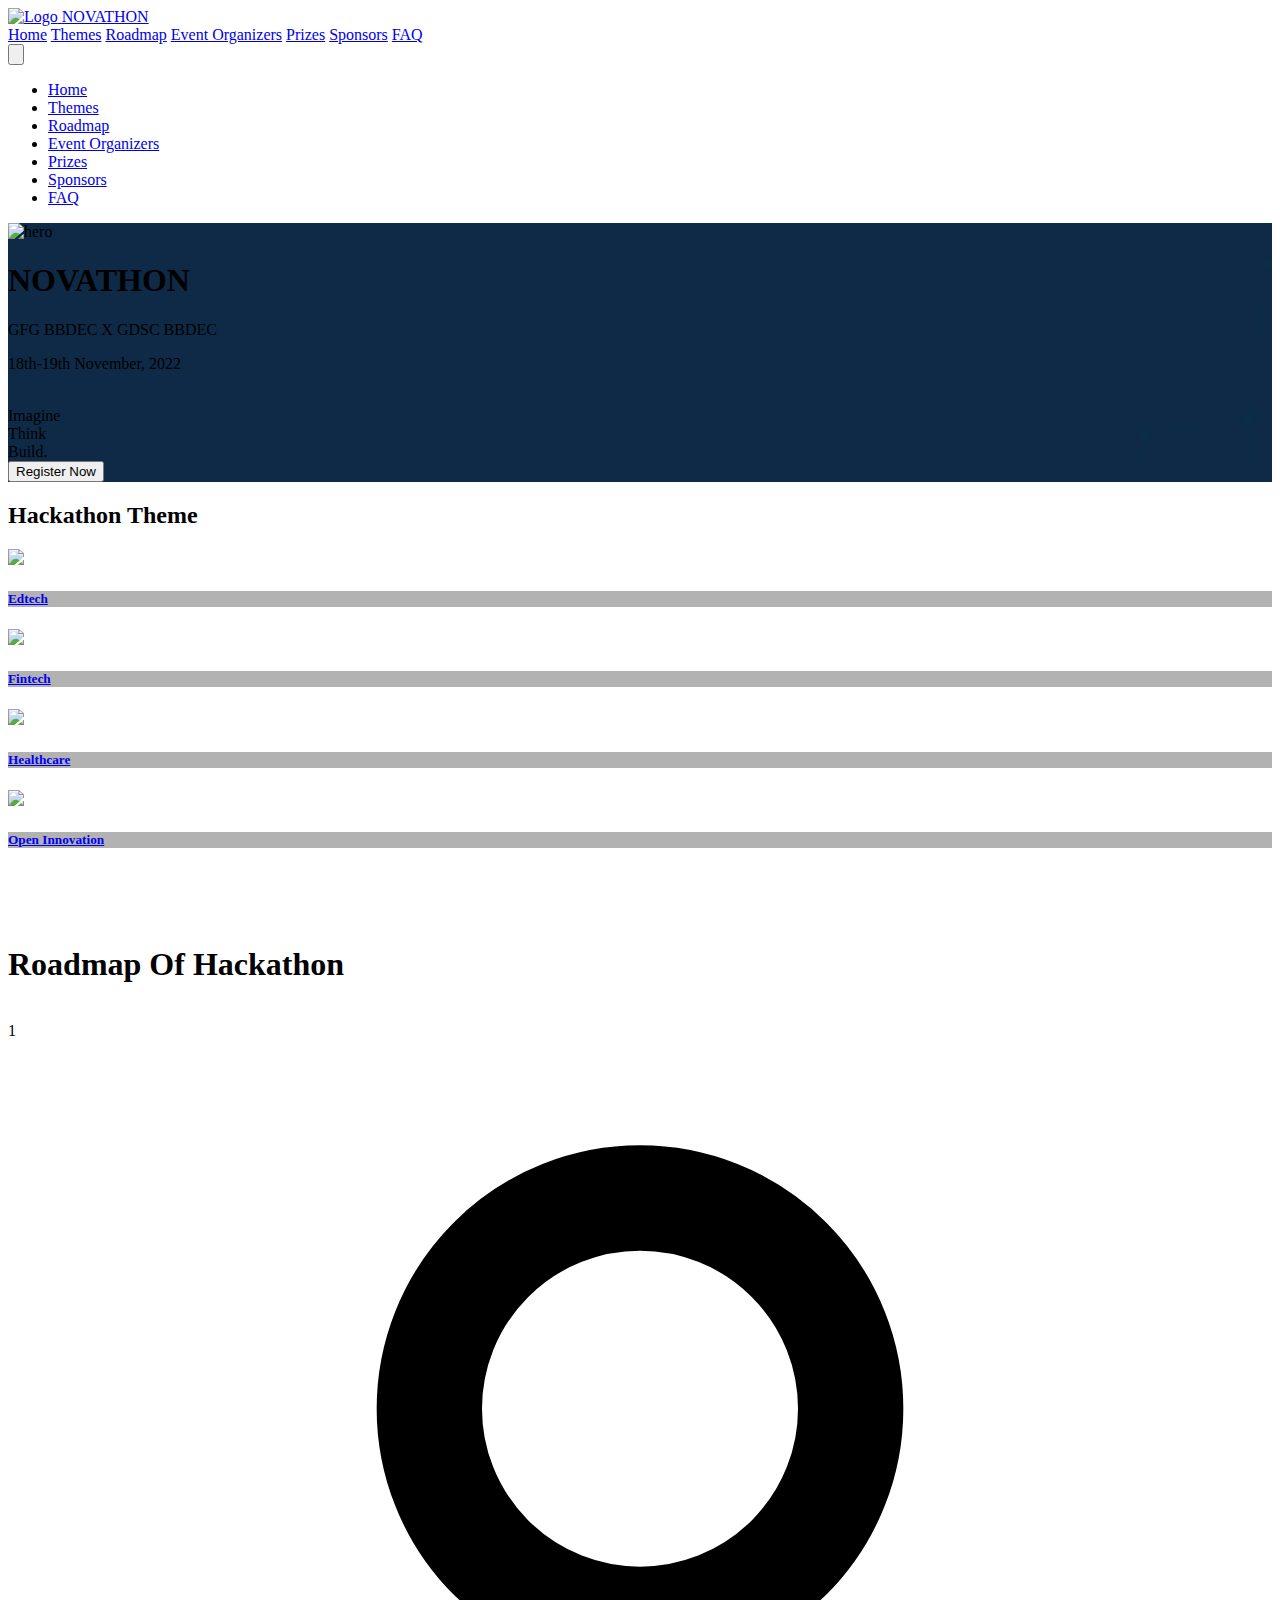
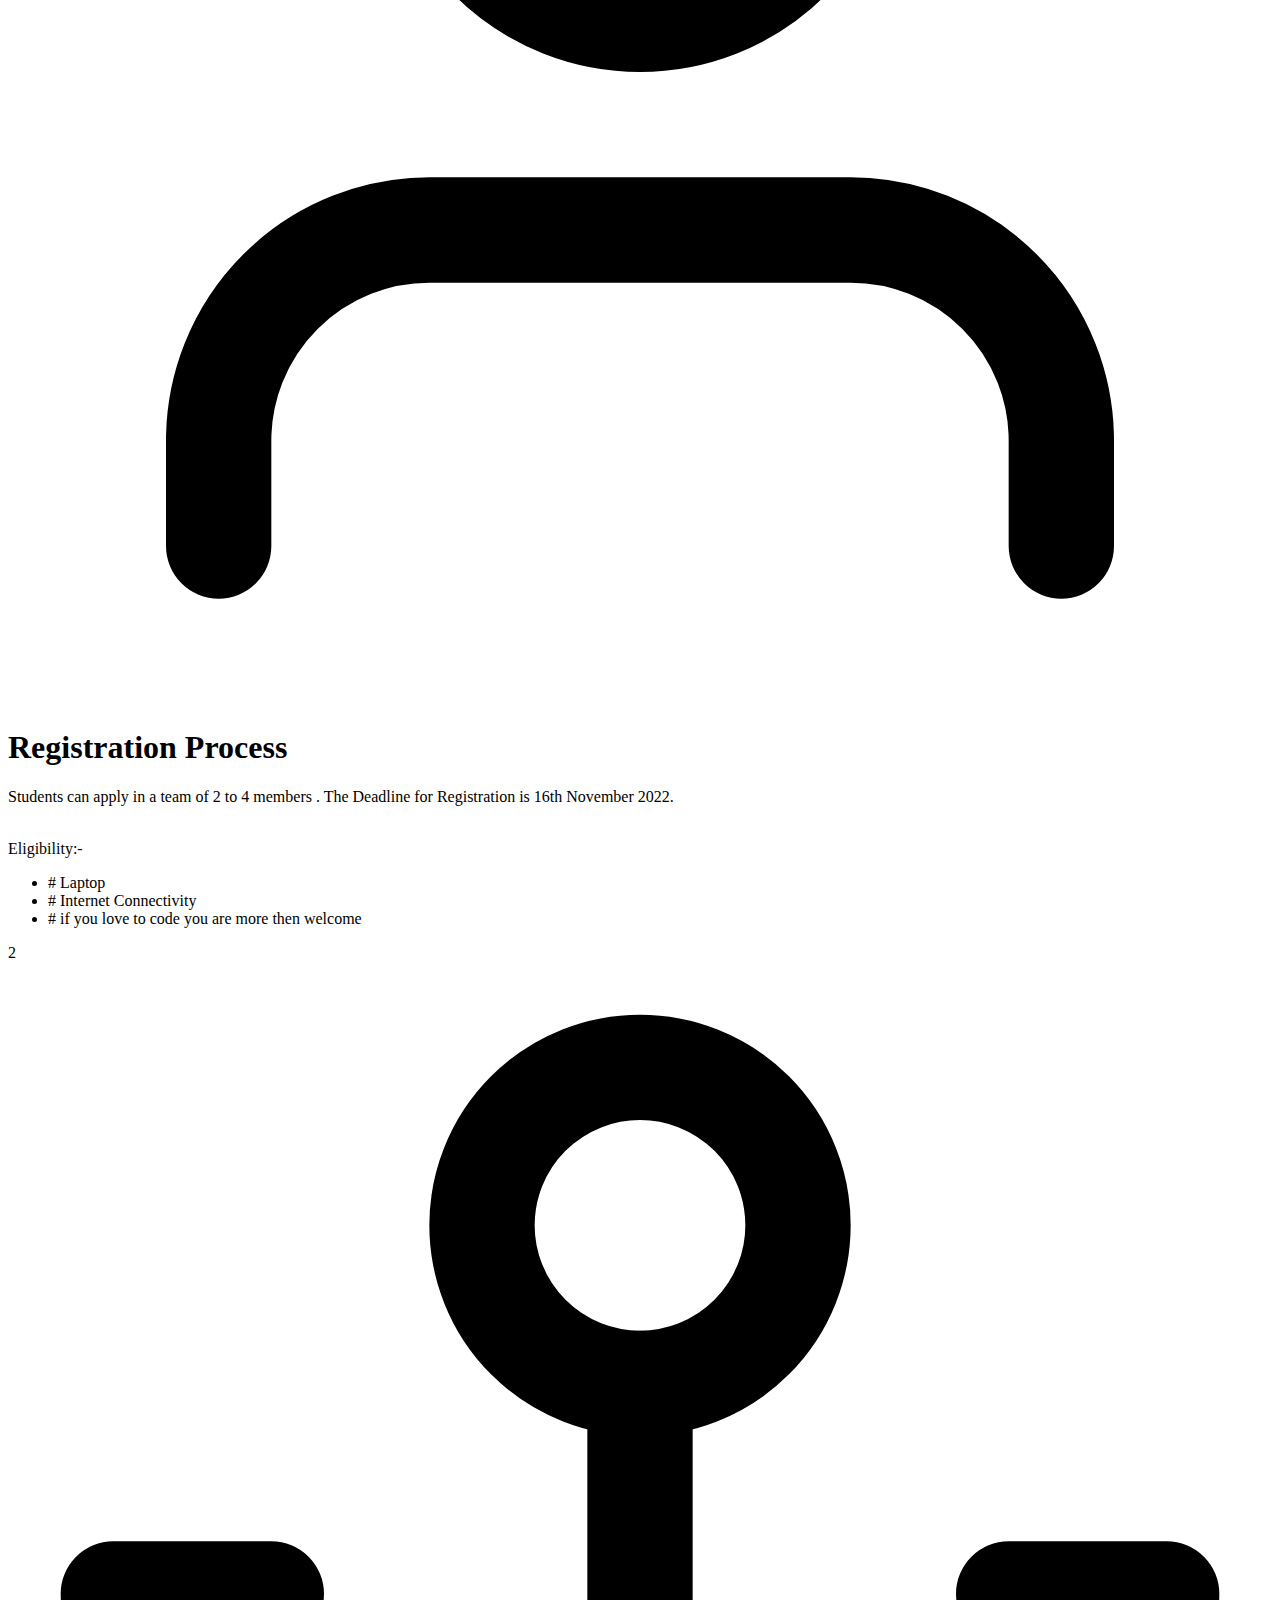
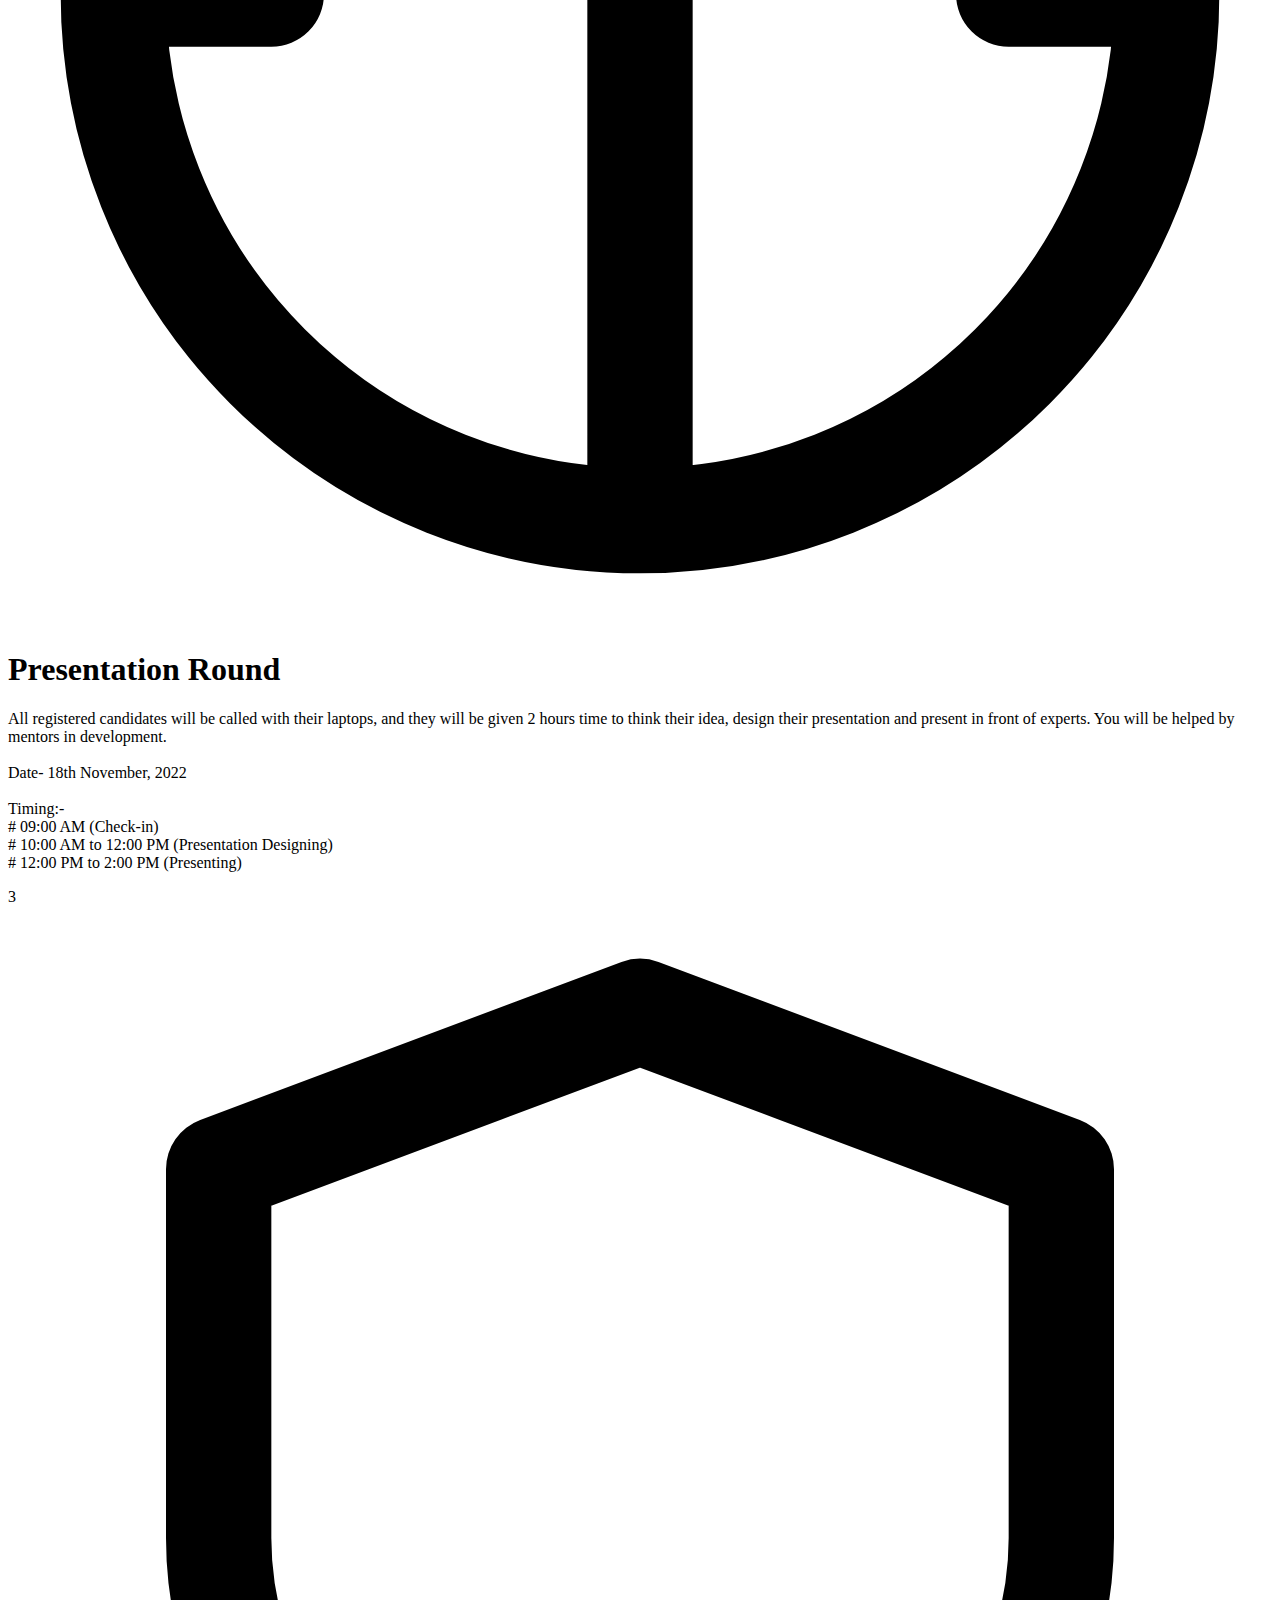
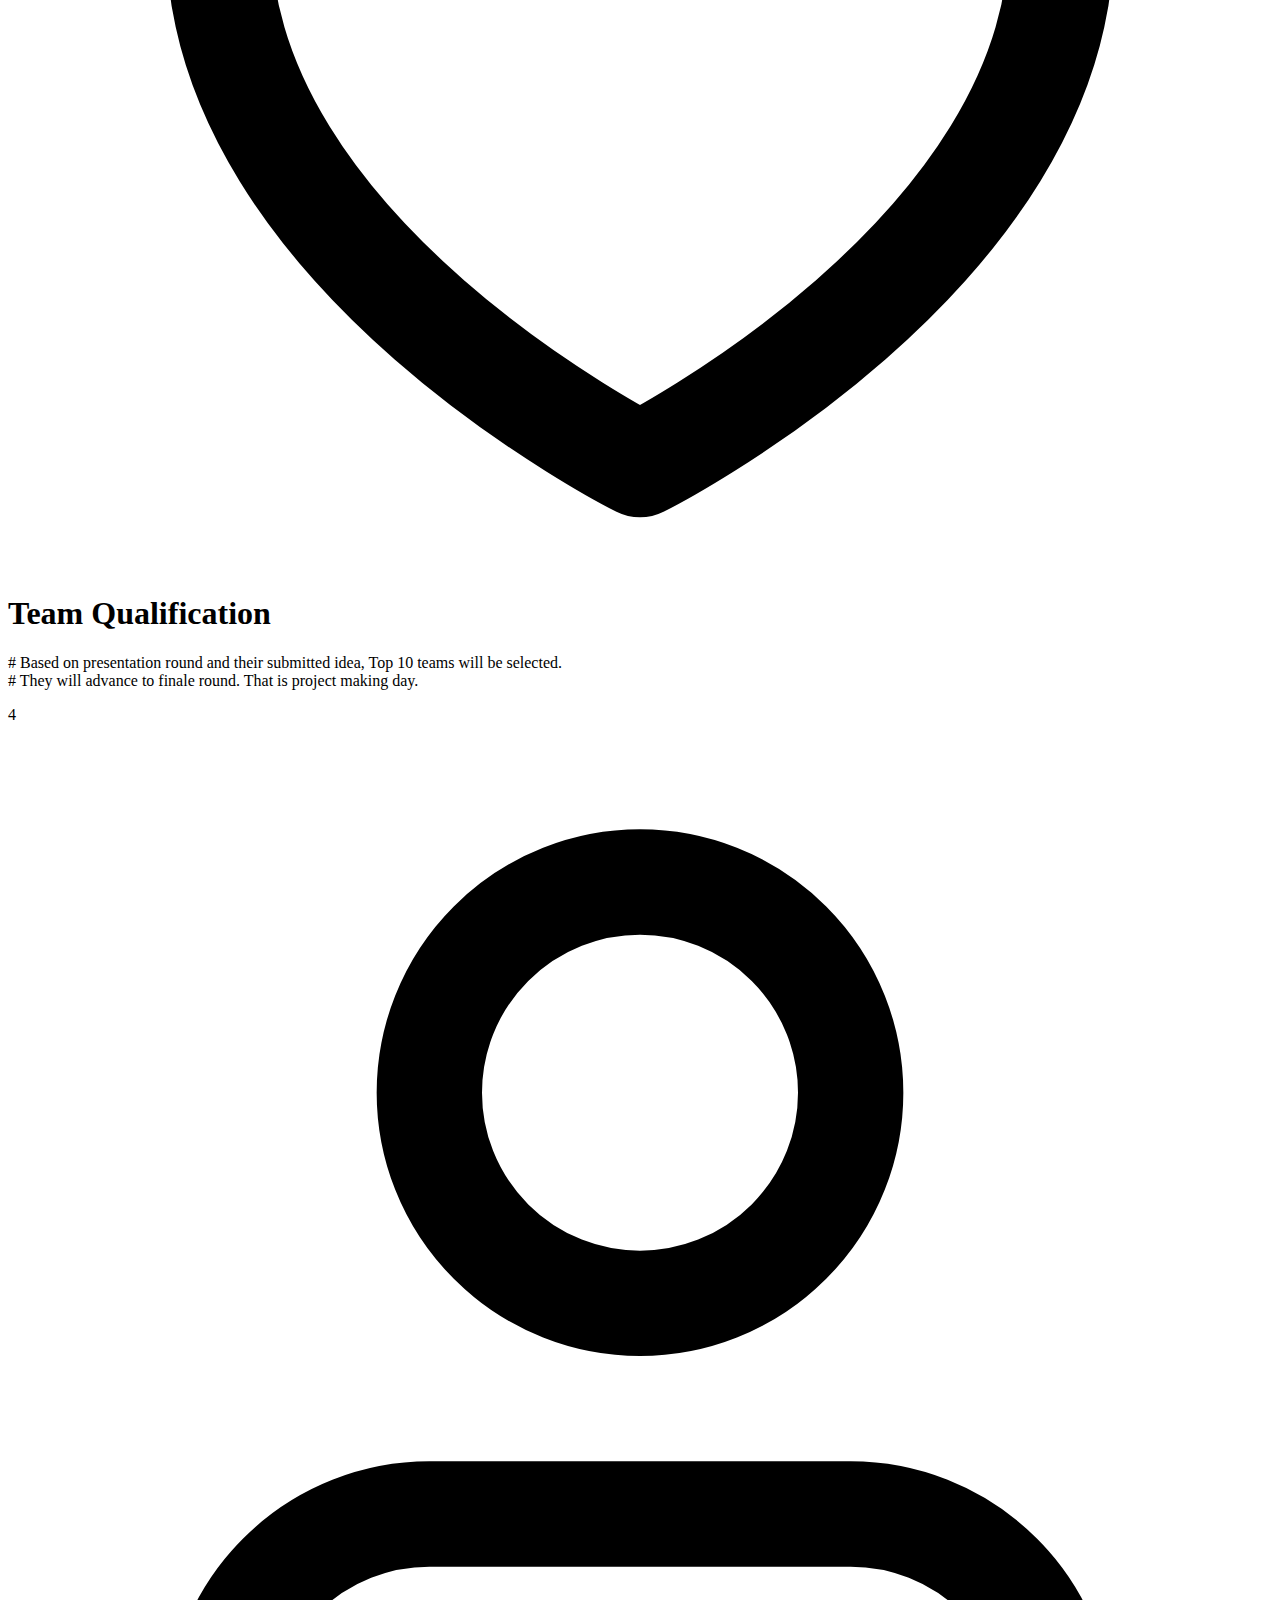
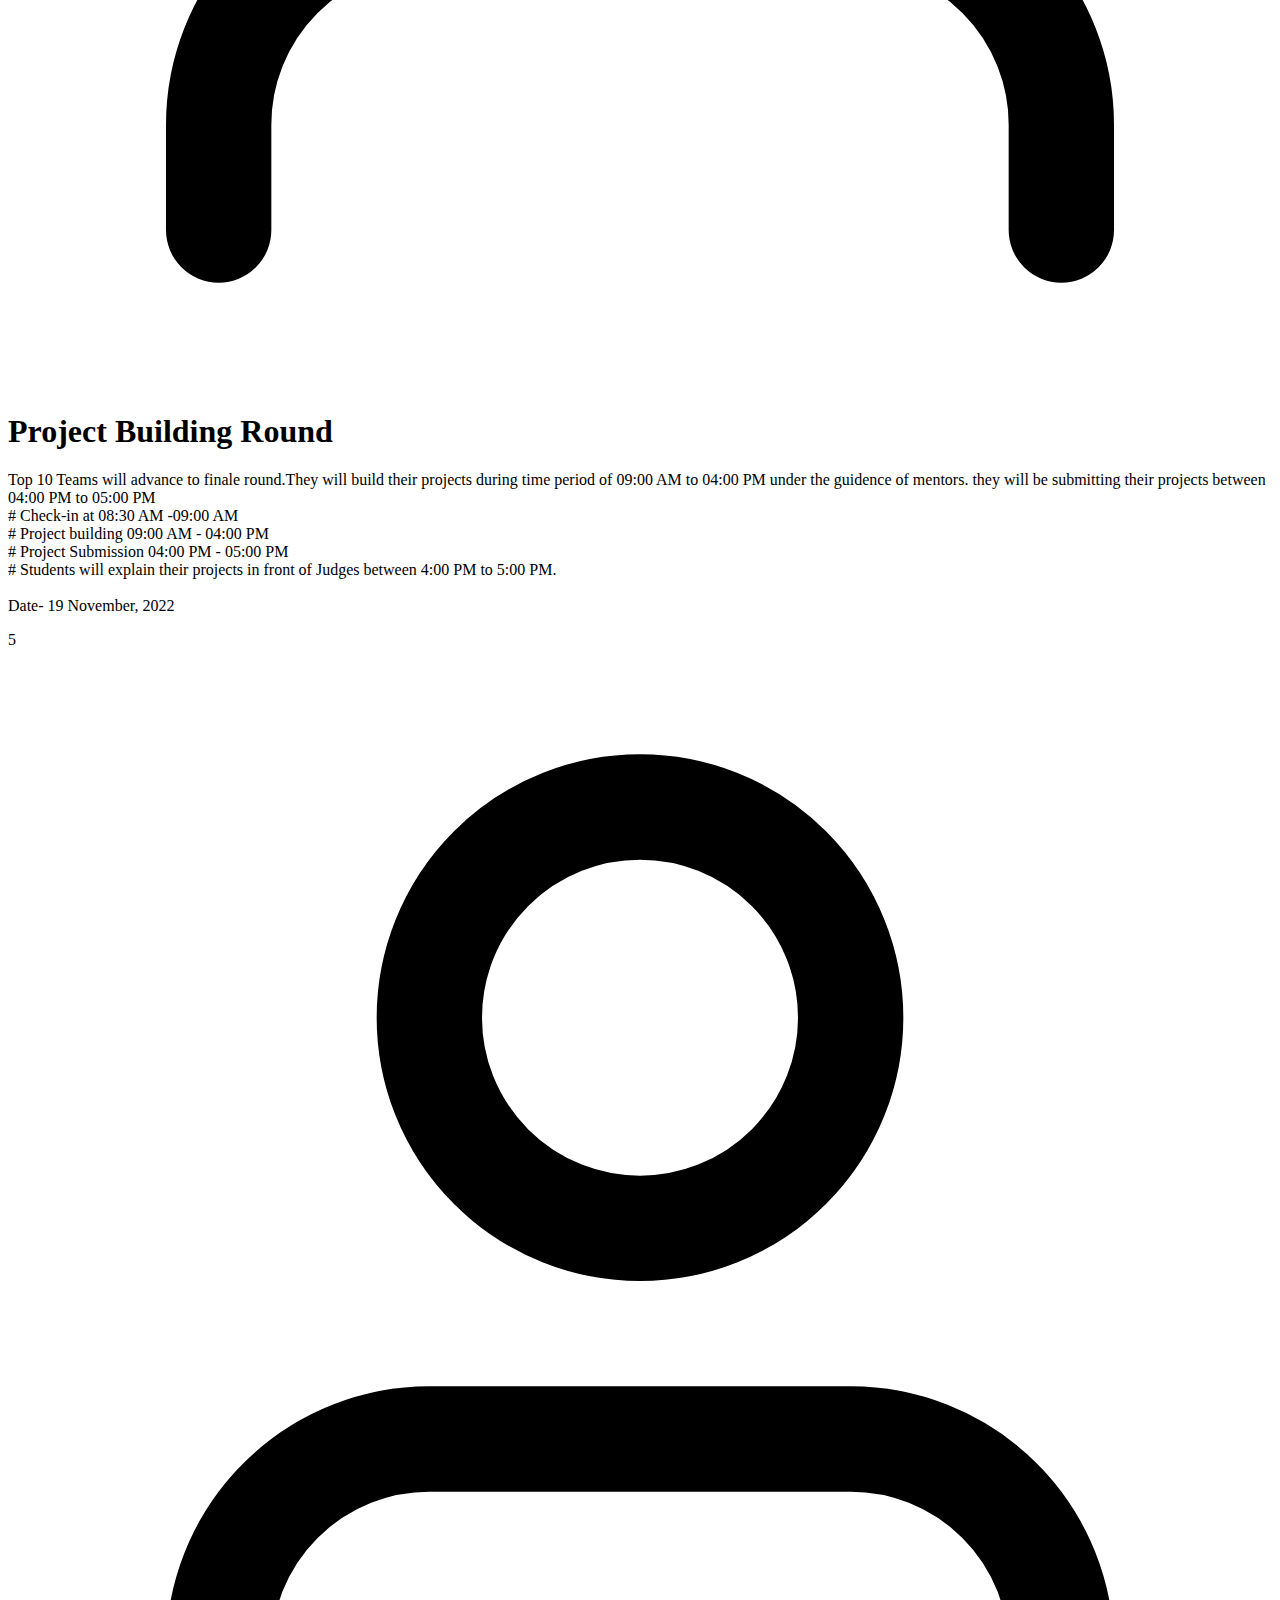
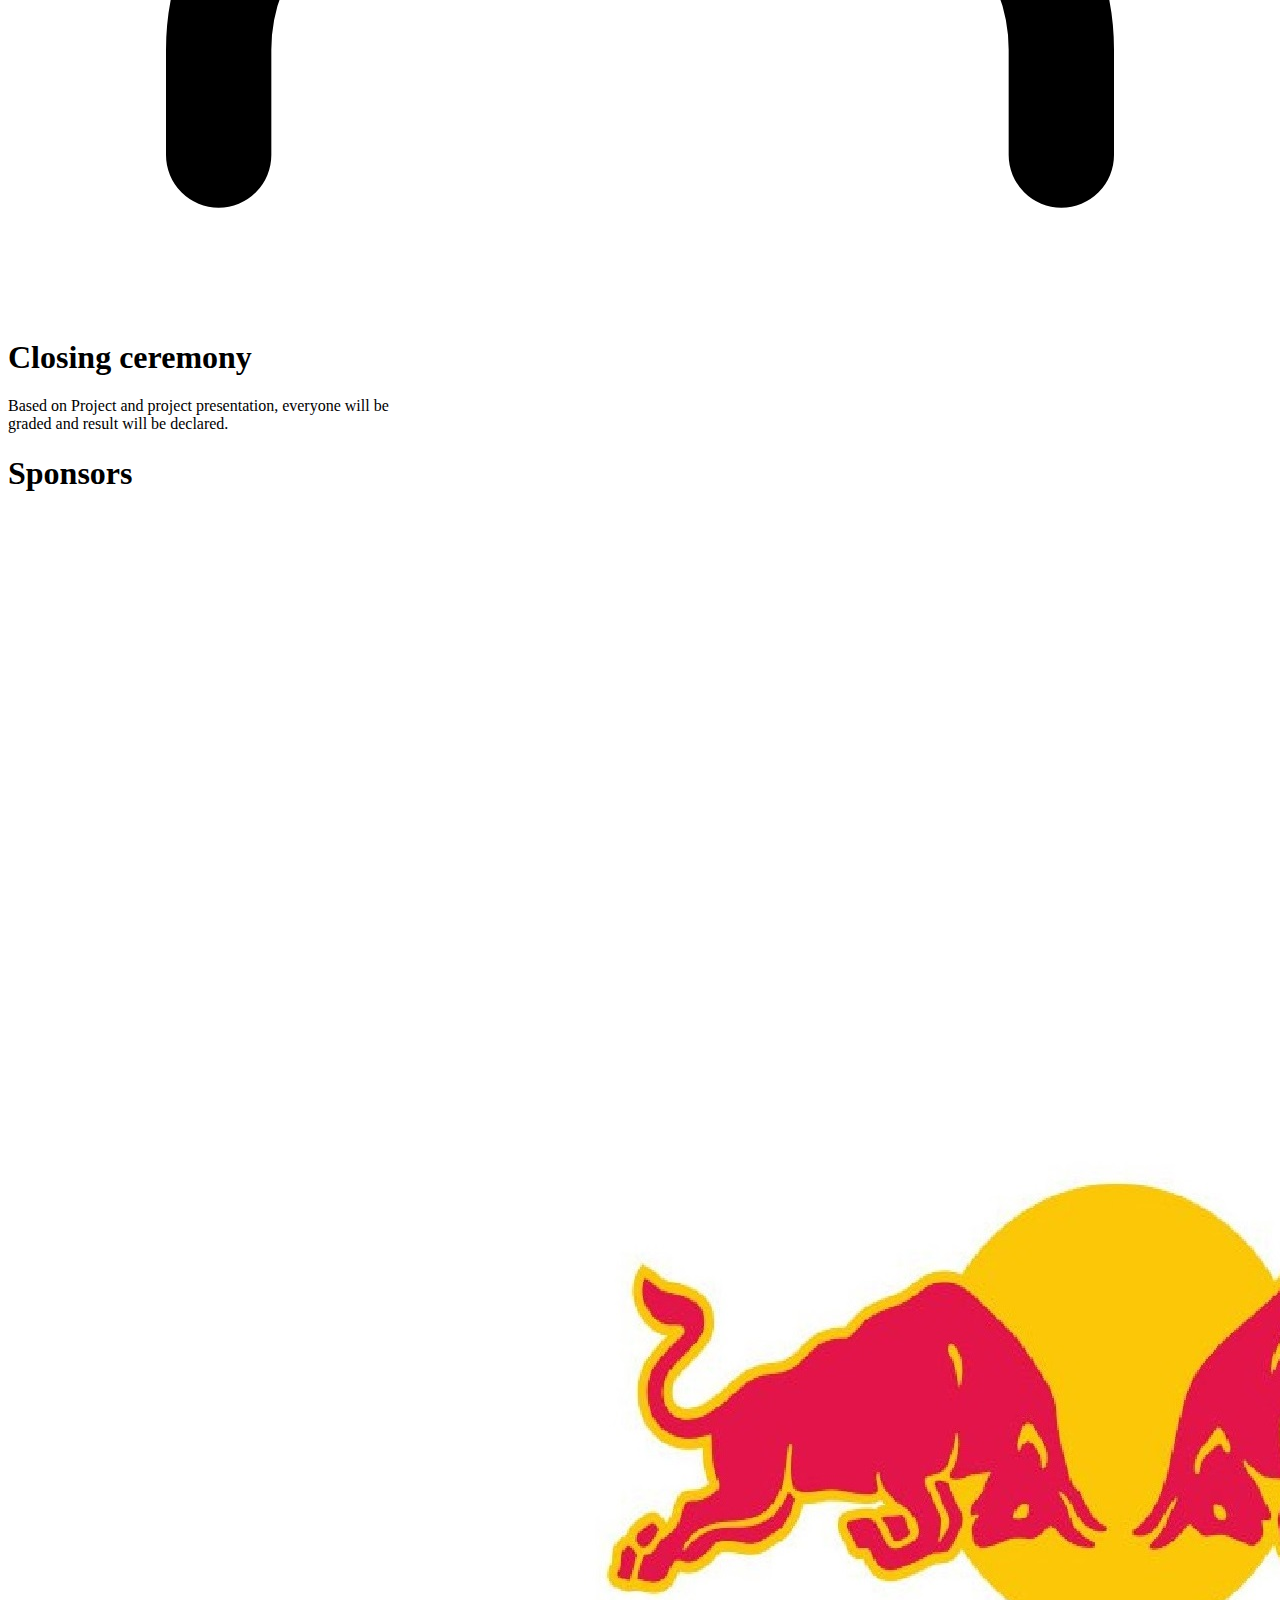
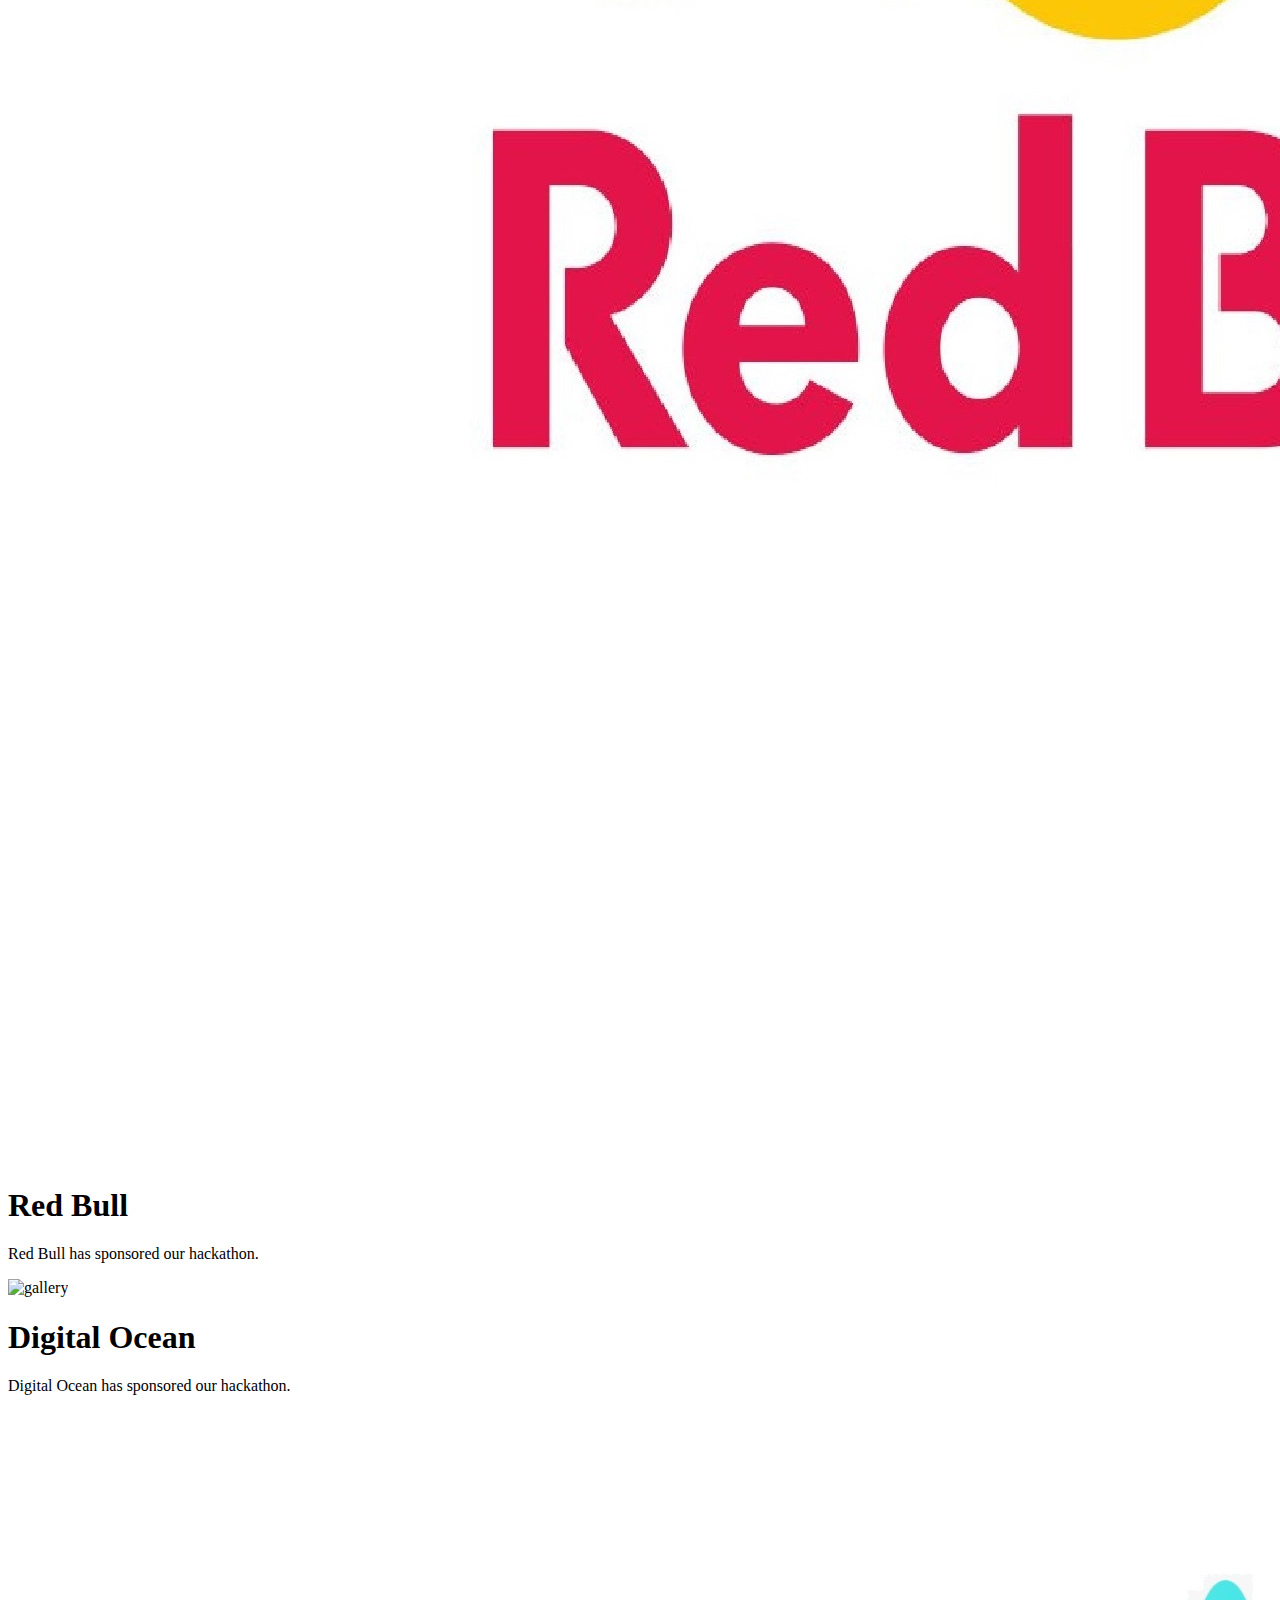
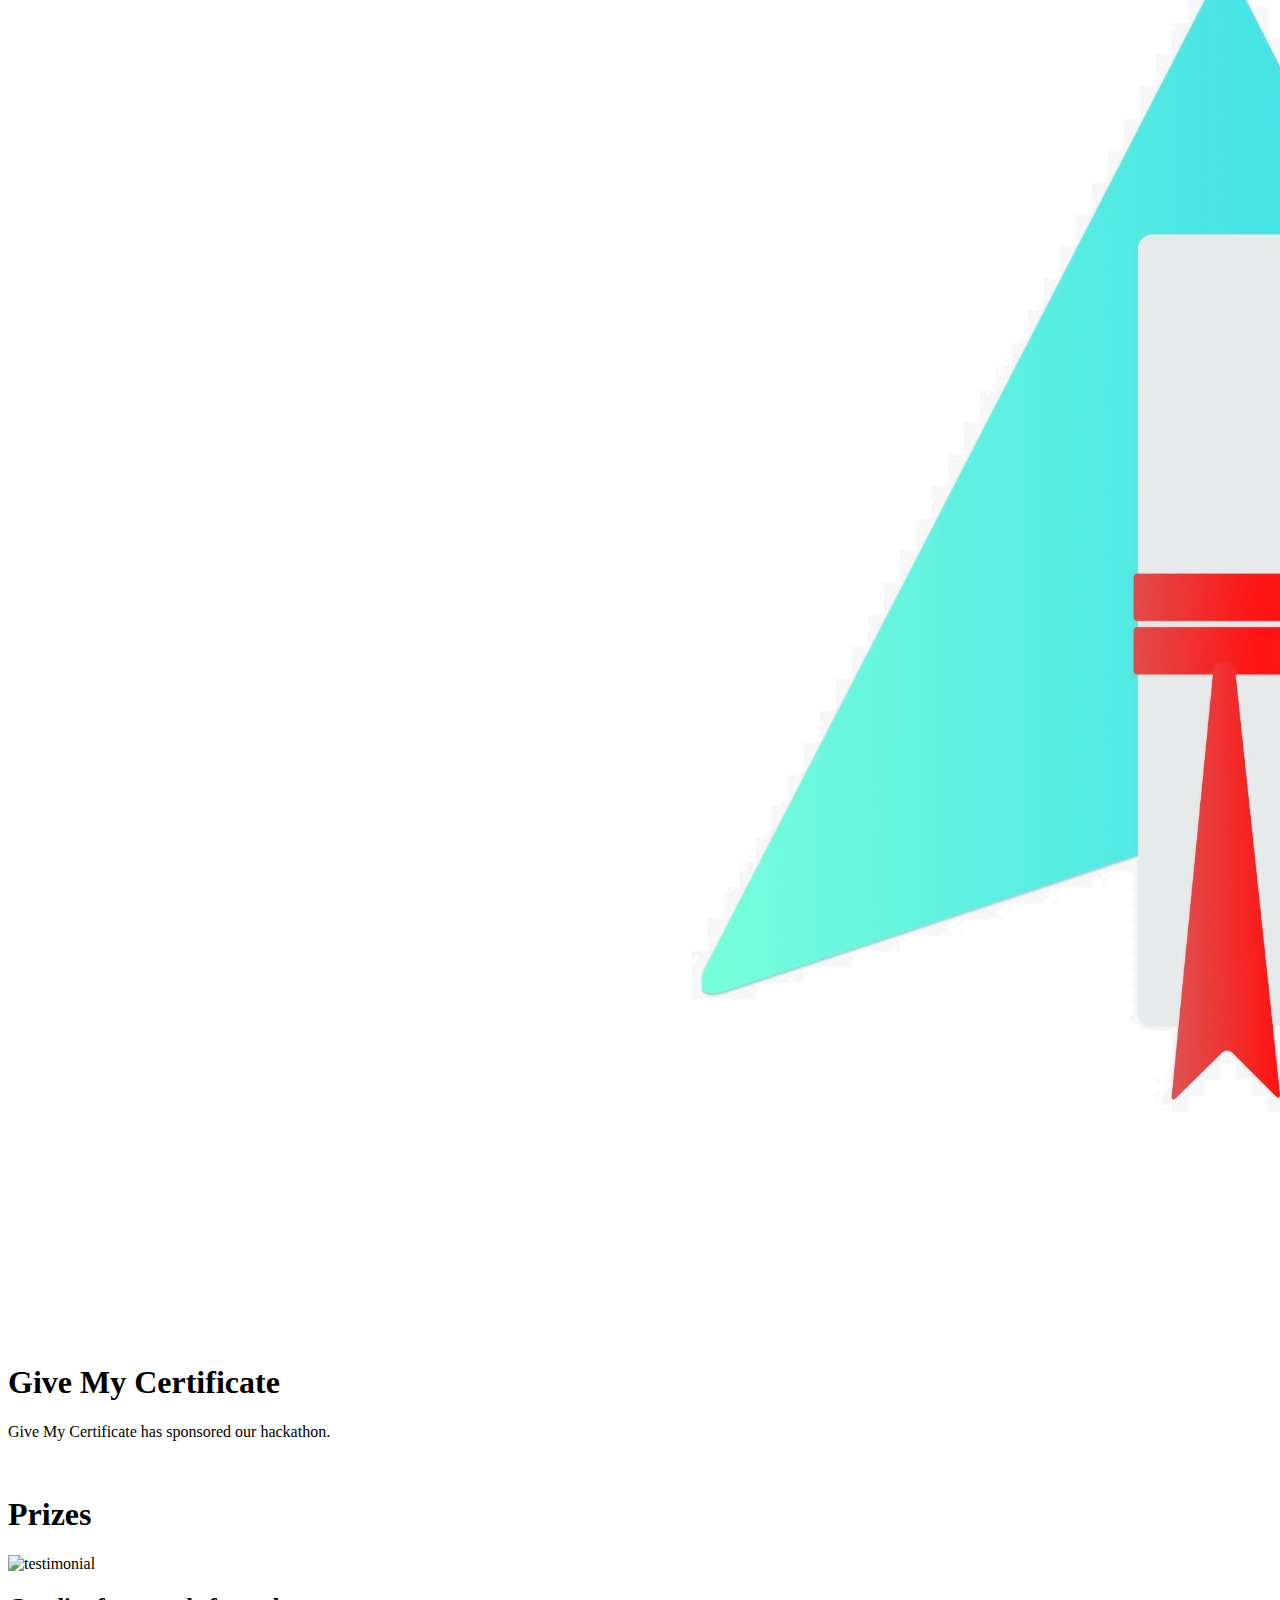
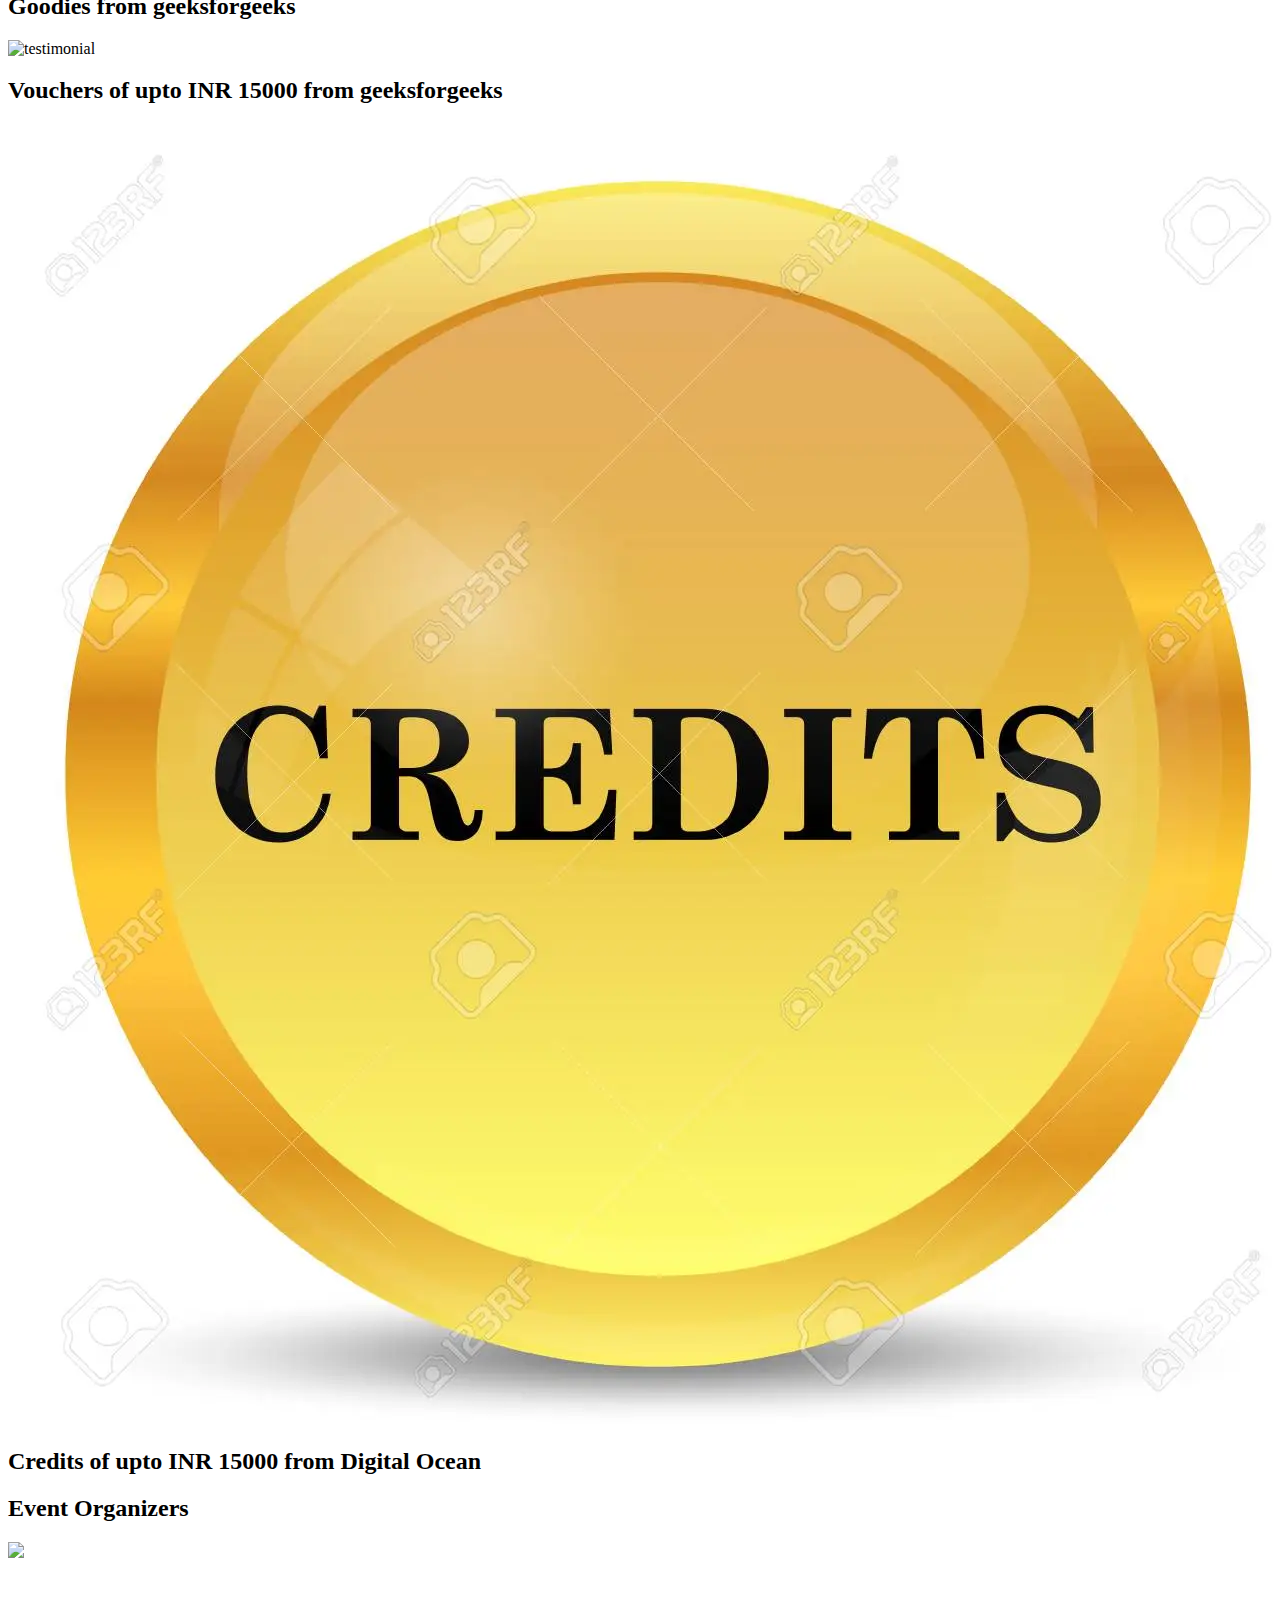
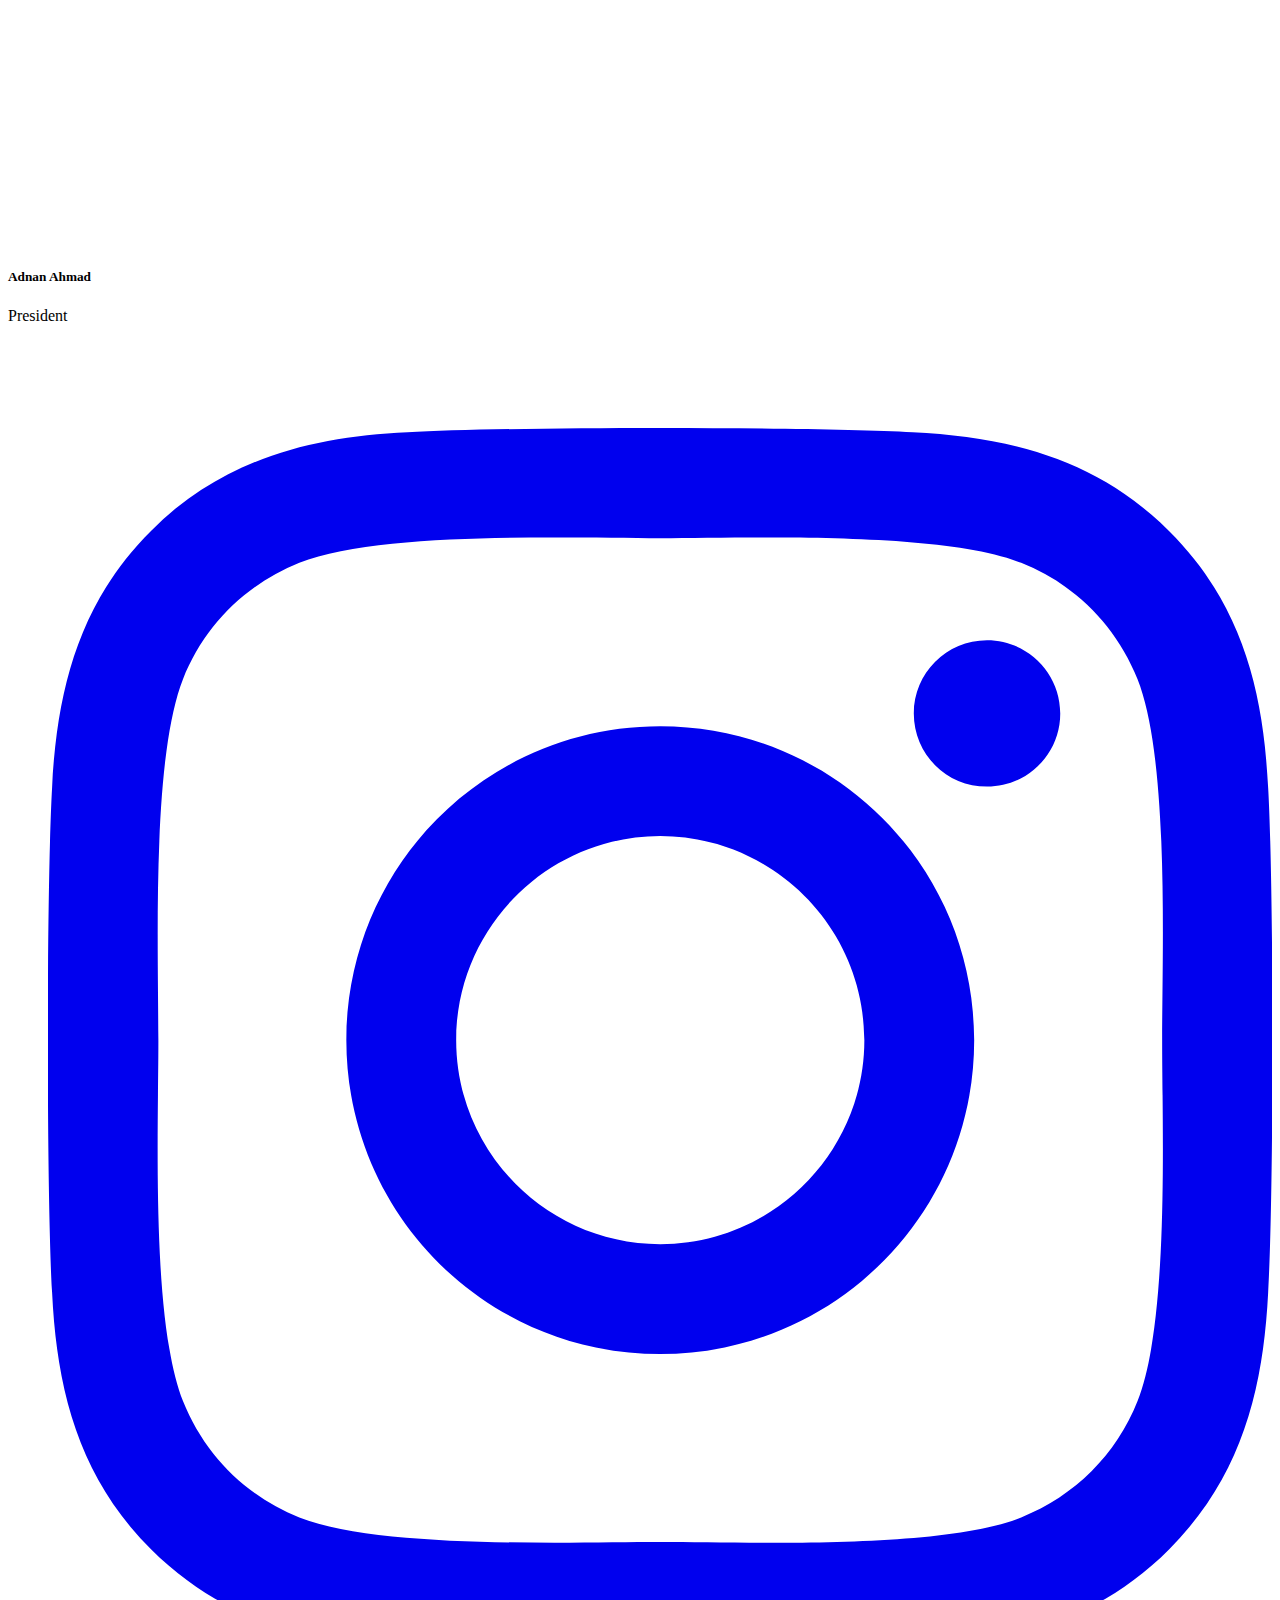
==== commit efa08ce2: "spelling correction" ====
--- a/index.html
+++ b/index.html
@@ -288,7 +288,7 @@
                 <h1 class="font-medium title-font text-white mb-1 text-xl">Registration Process</h1>
                 <p class="leading-relaxed">Students can apply in a team of 2
                   to 4 members .
-                  The Deadline for regi is 16th November 2022.
+                  The Deadline for Registration is 16th November 2022.
                   
                 </p>
                 <br>
@@ -328,8 +328,8 @@
                 <br><br>
                 Date- 18th November, 2022 <br><br>
                 Timing:- <br>
-                #09:00 AM (Check-in) 
-                # 10:00 AM to 12:00 PM (Presentation Designing) <br>
+                # 09:00 AM (Check-in)
+                <br># 10:00 AM to 12:00 PM (Presentation Designing) <br>
                 # 12:00 PM to 2:00 PM (Presenting)
               </p>
               </div>
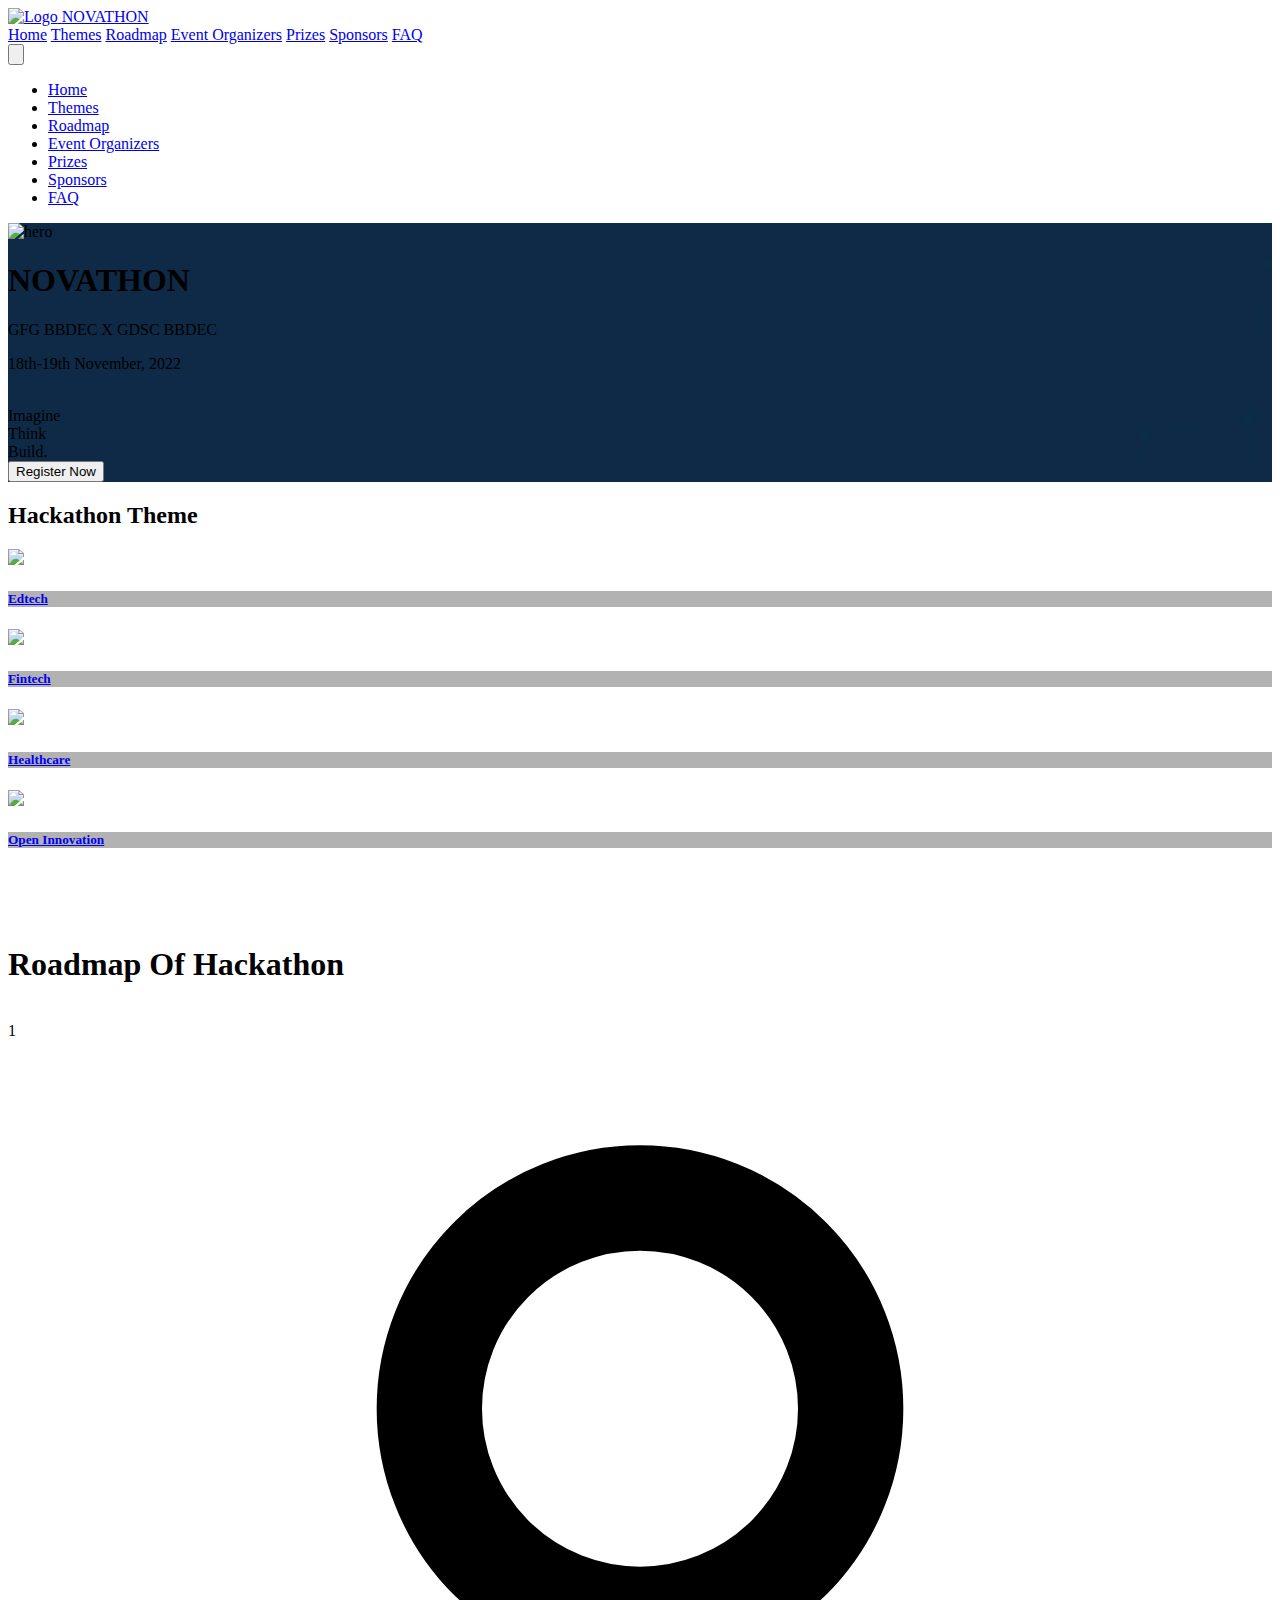
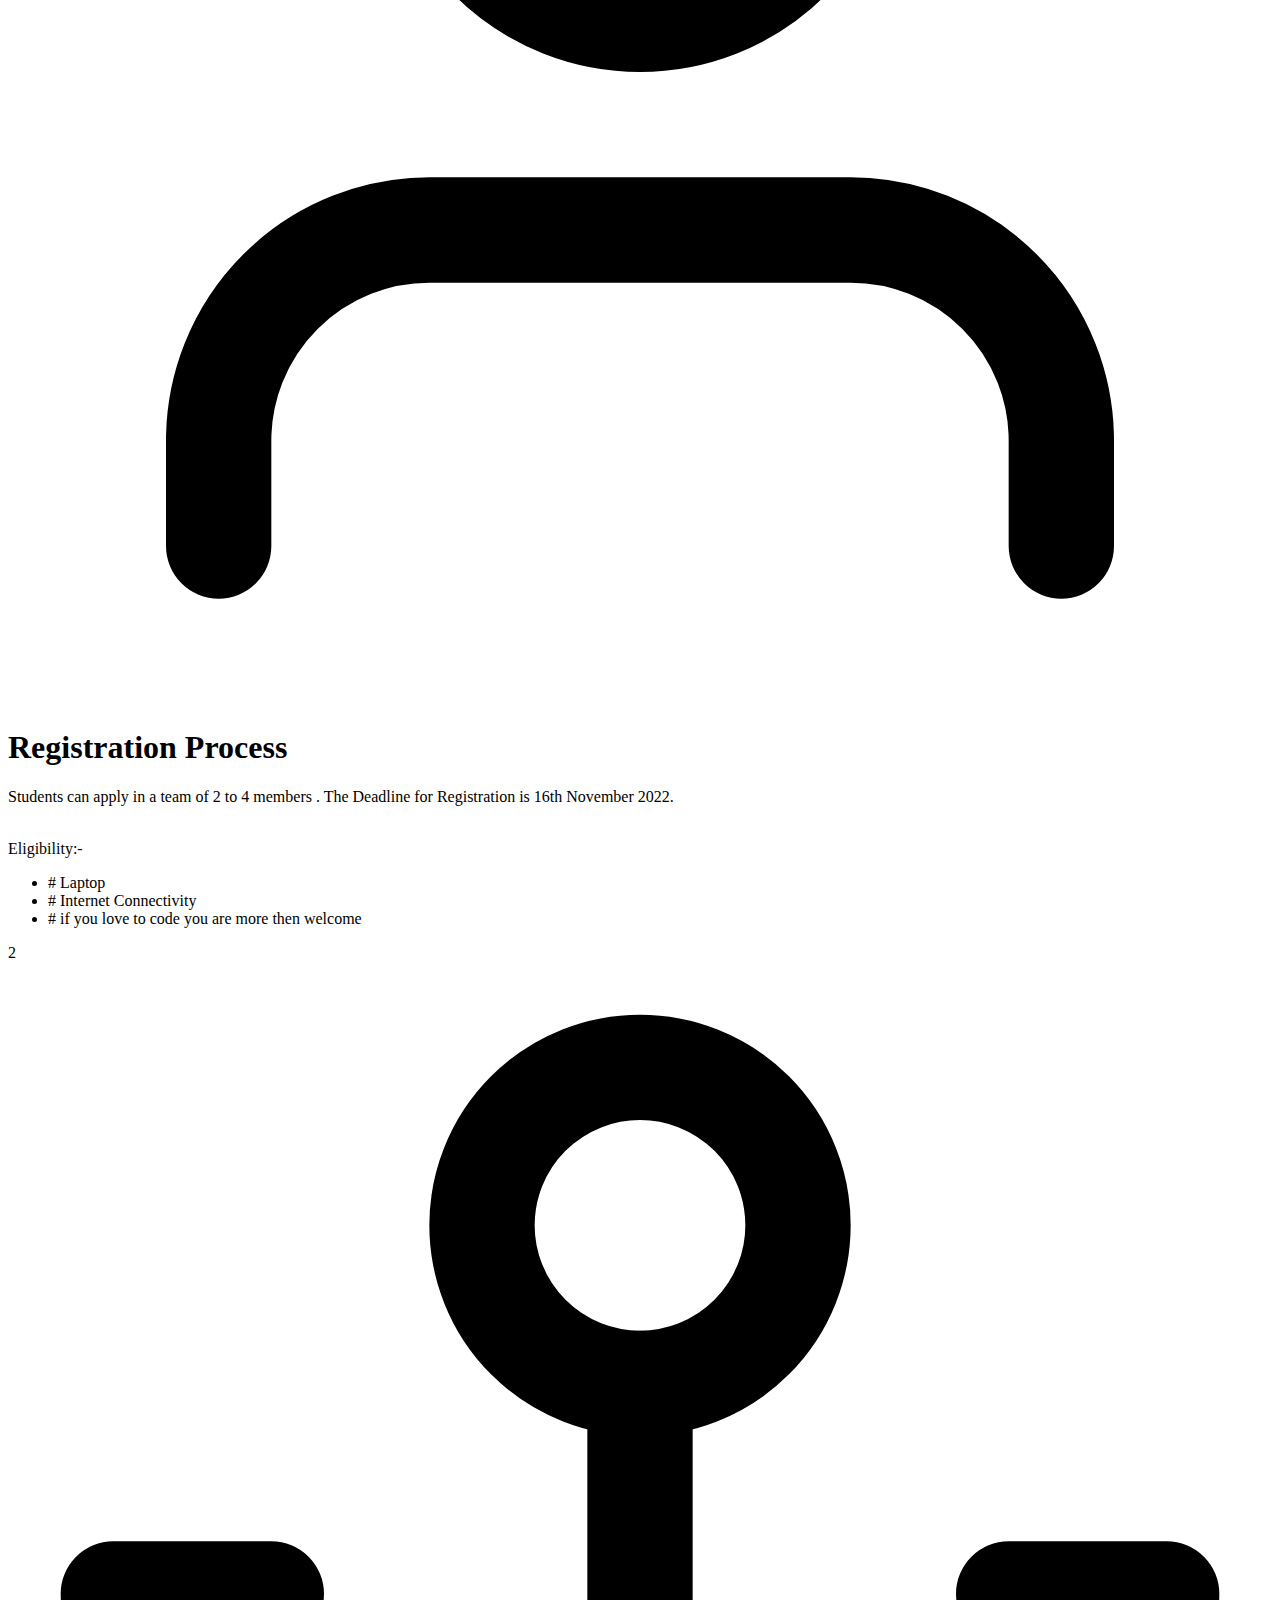
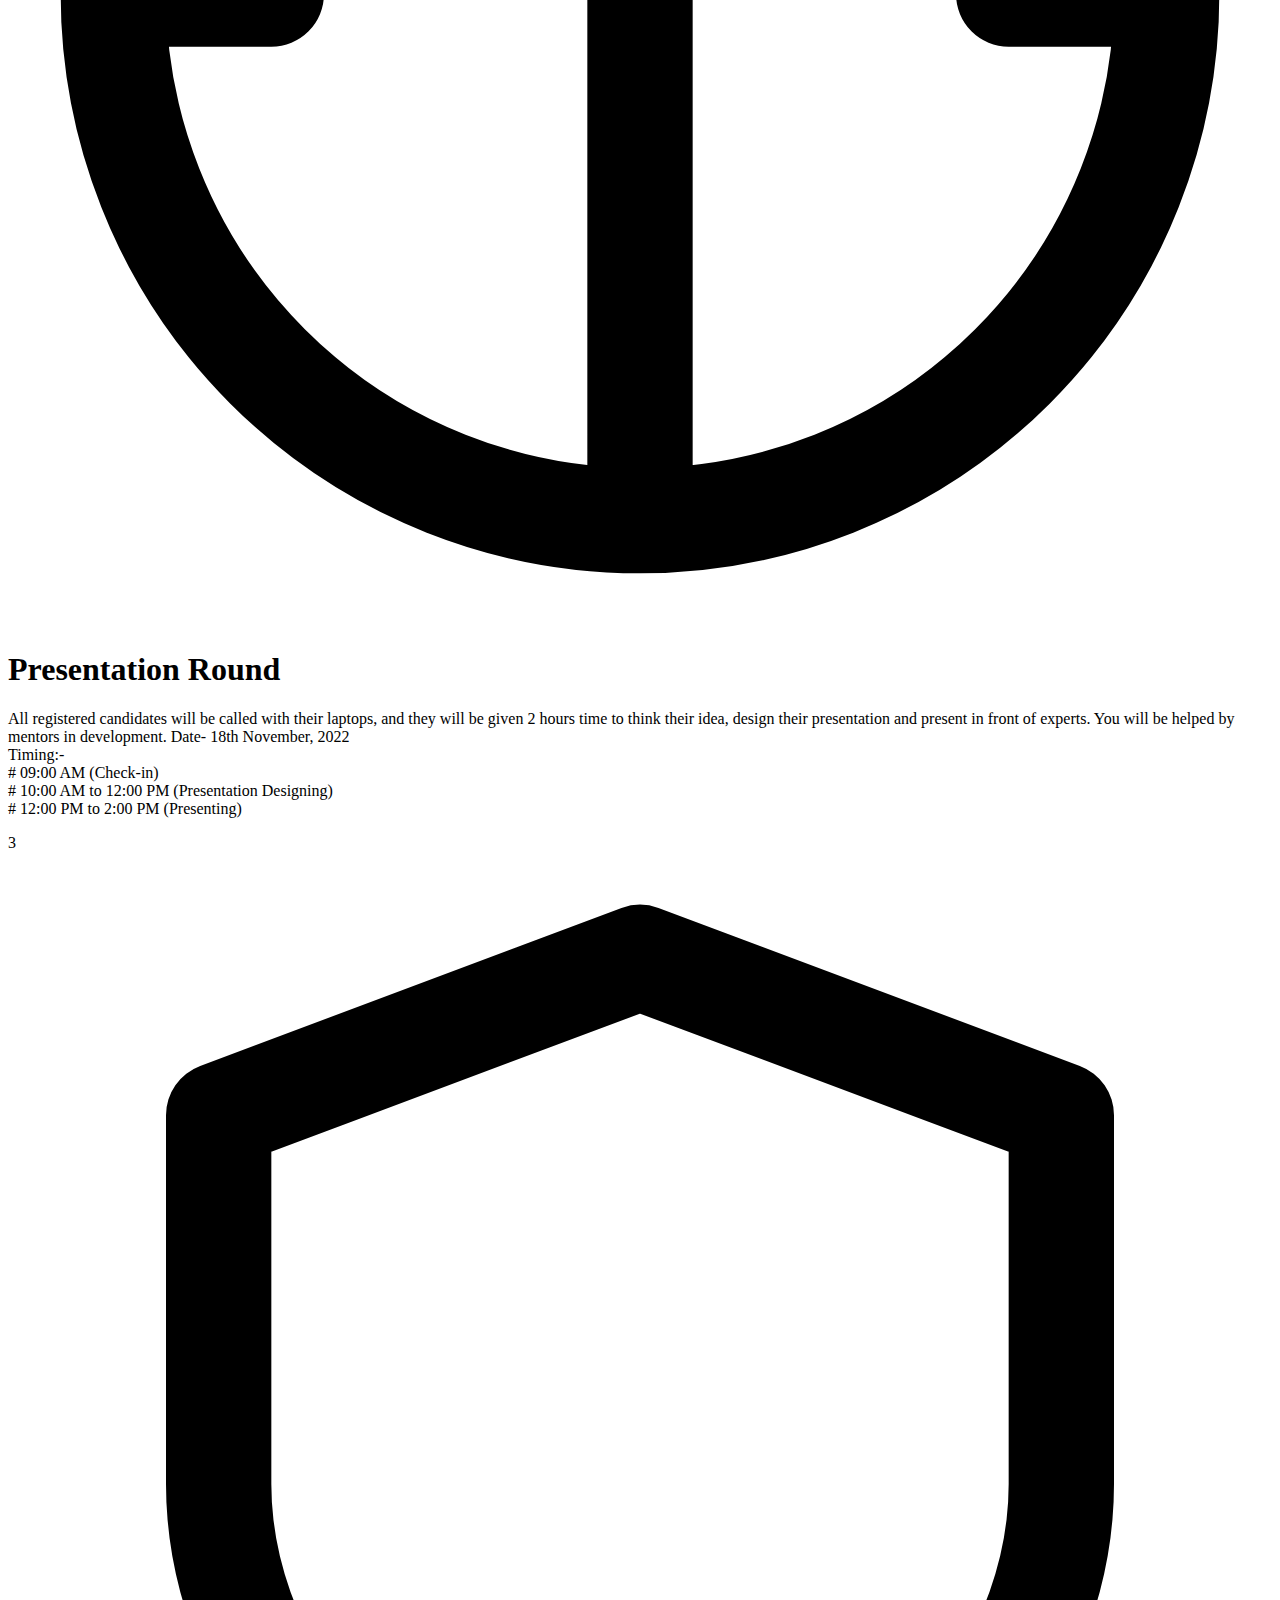
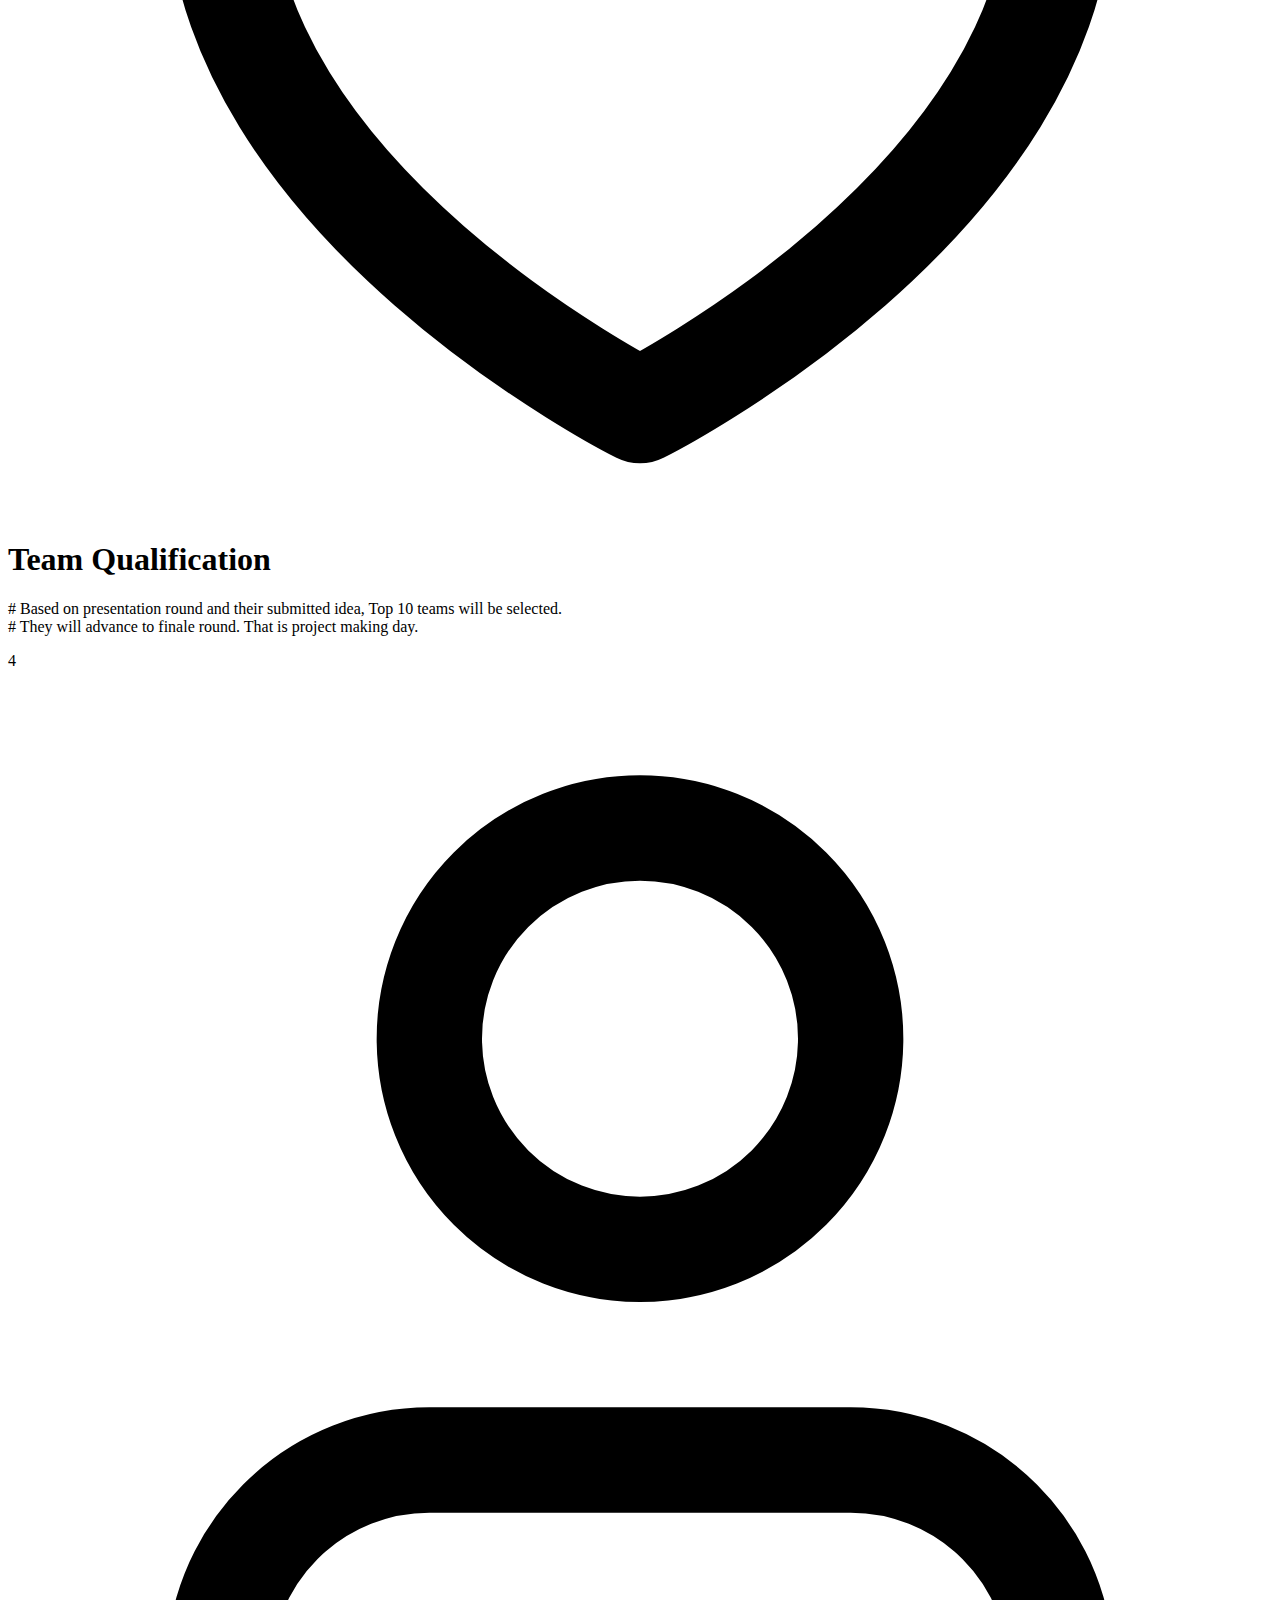
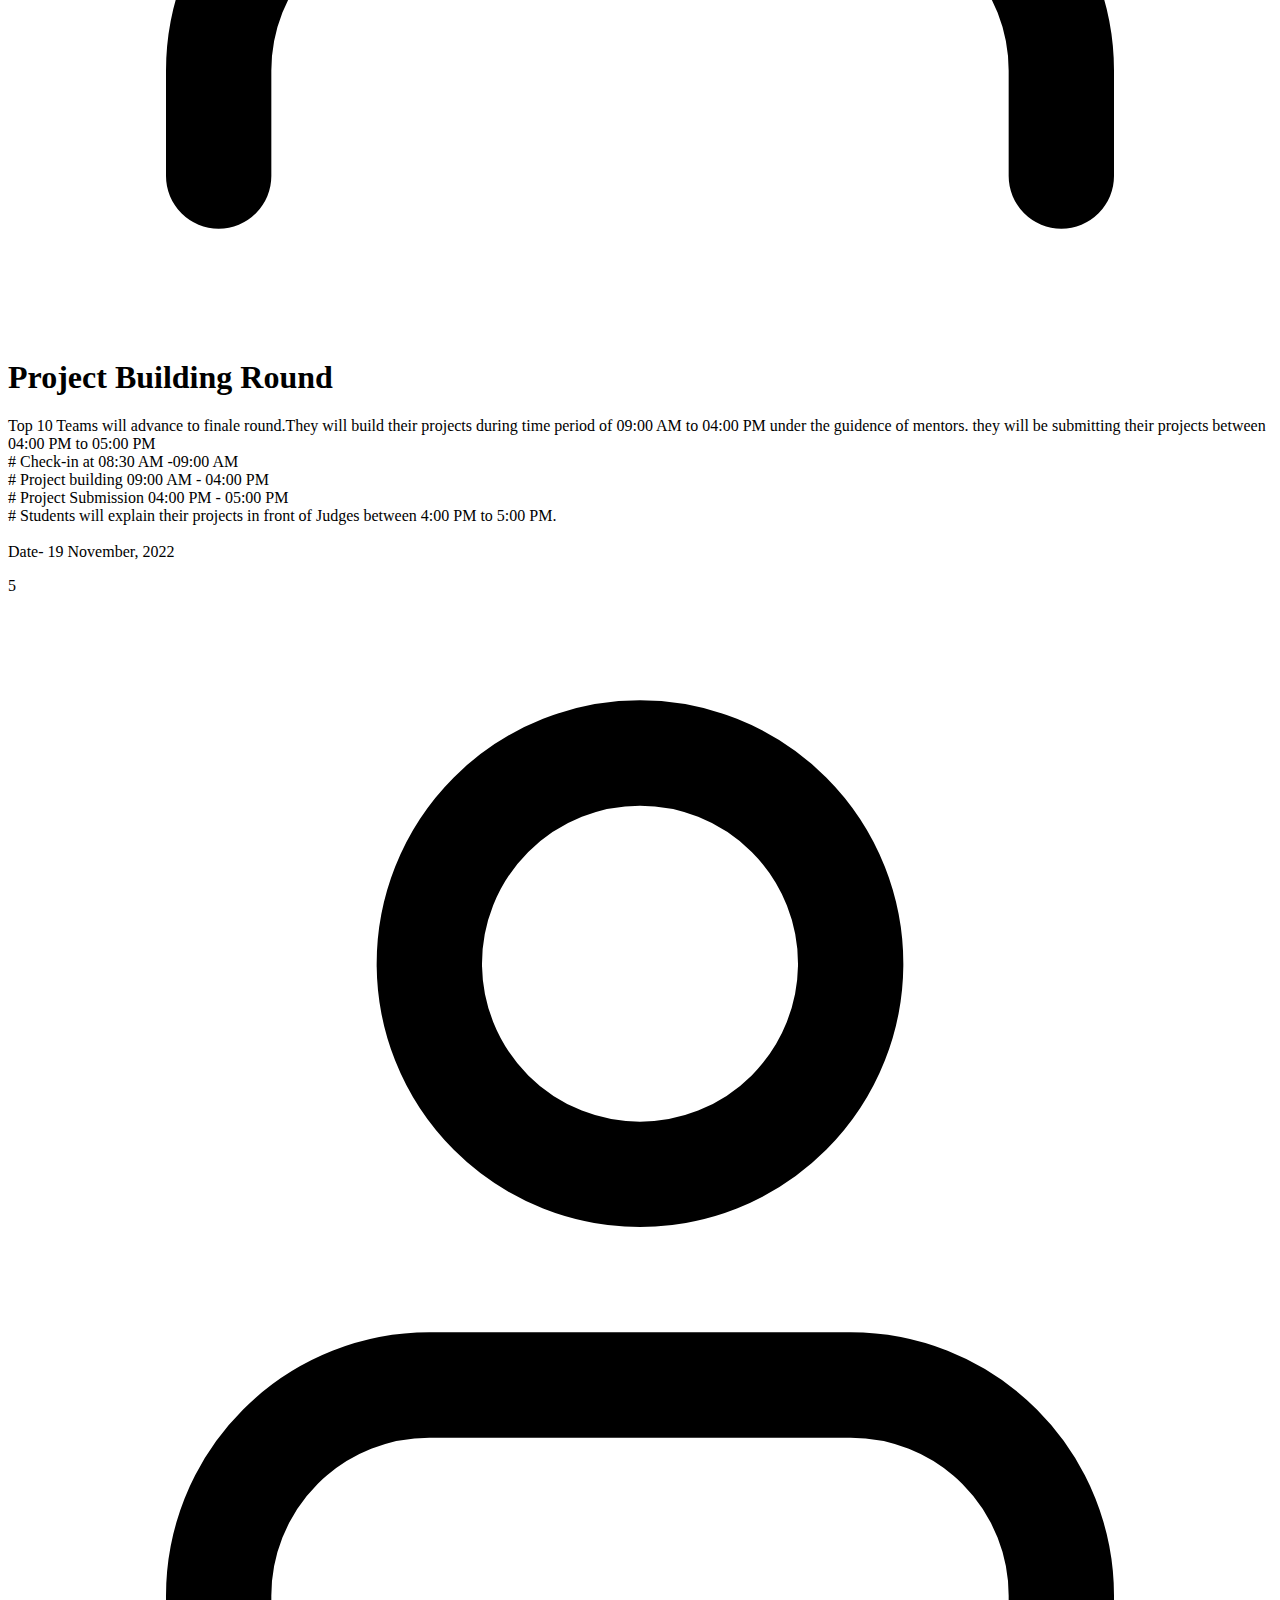
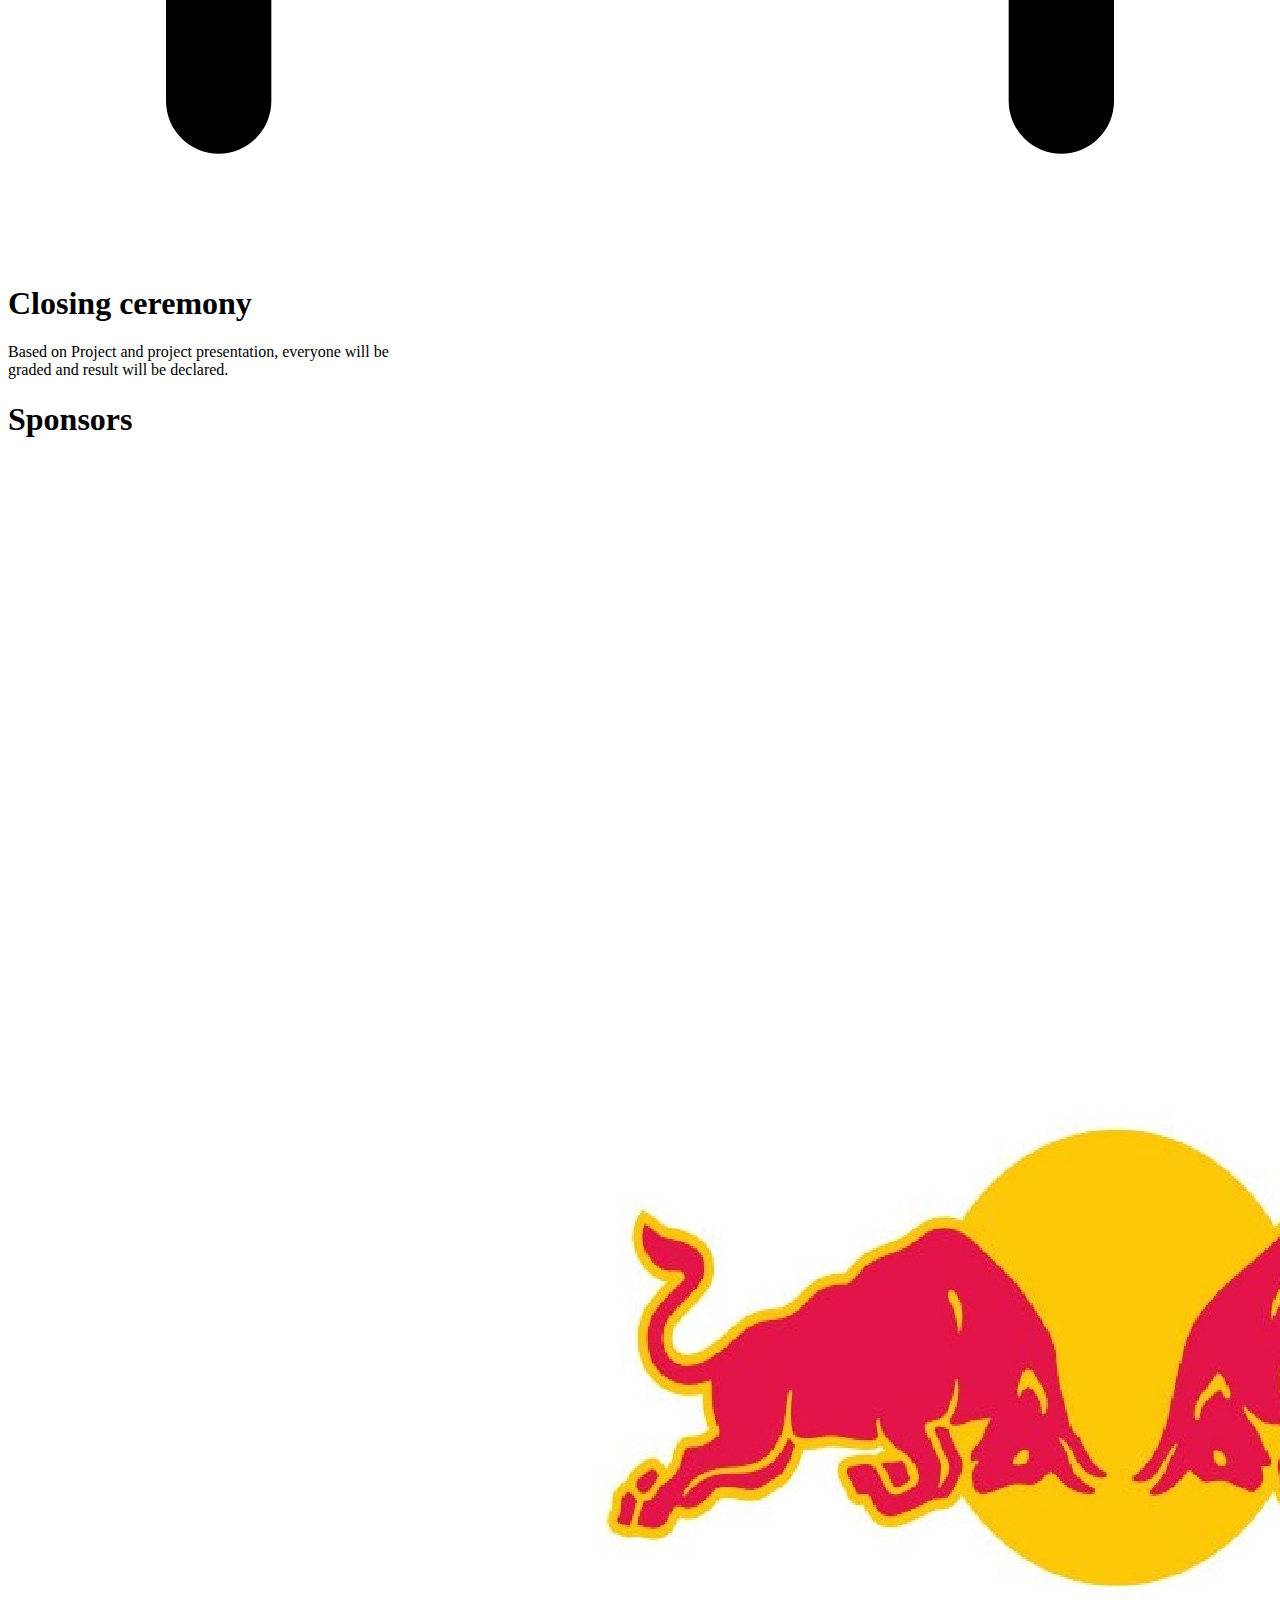
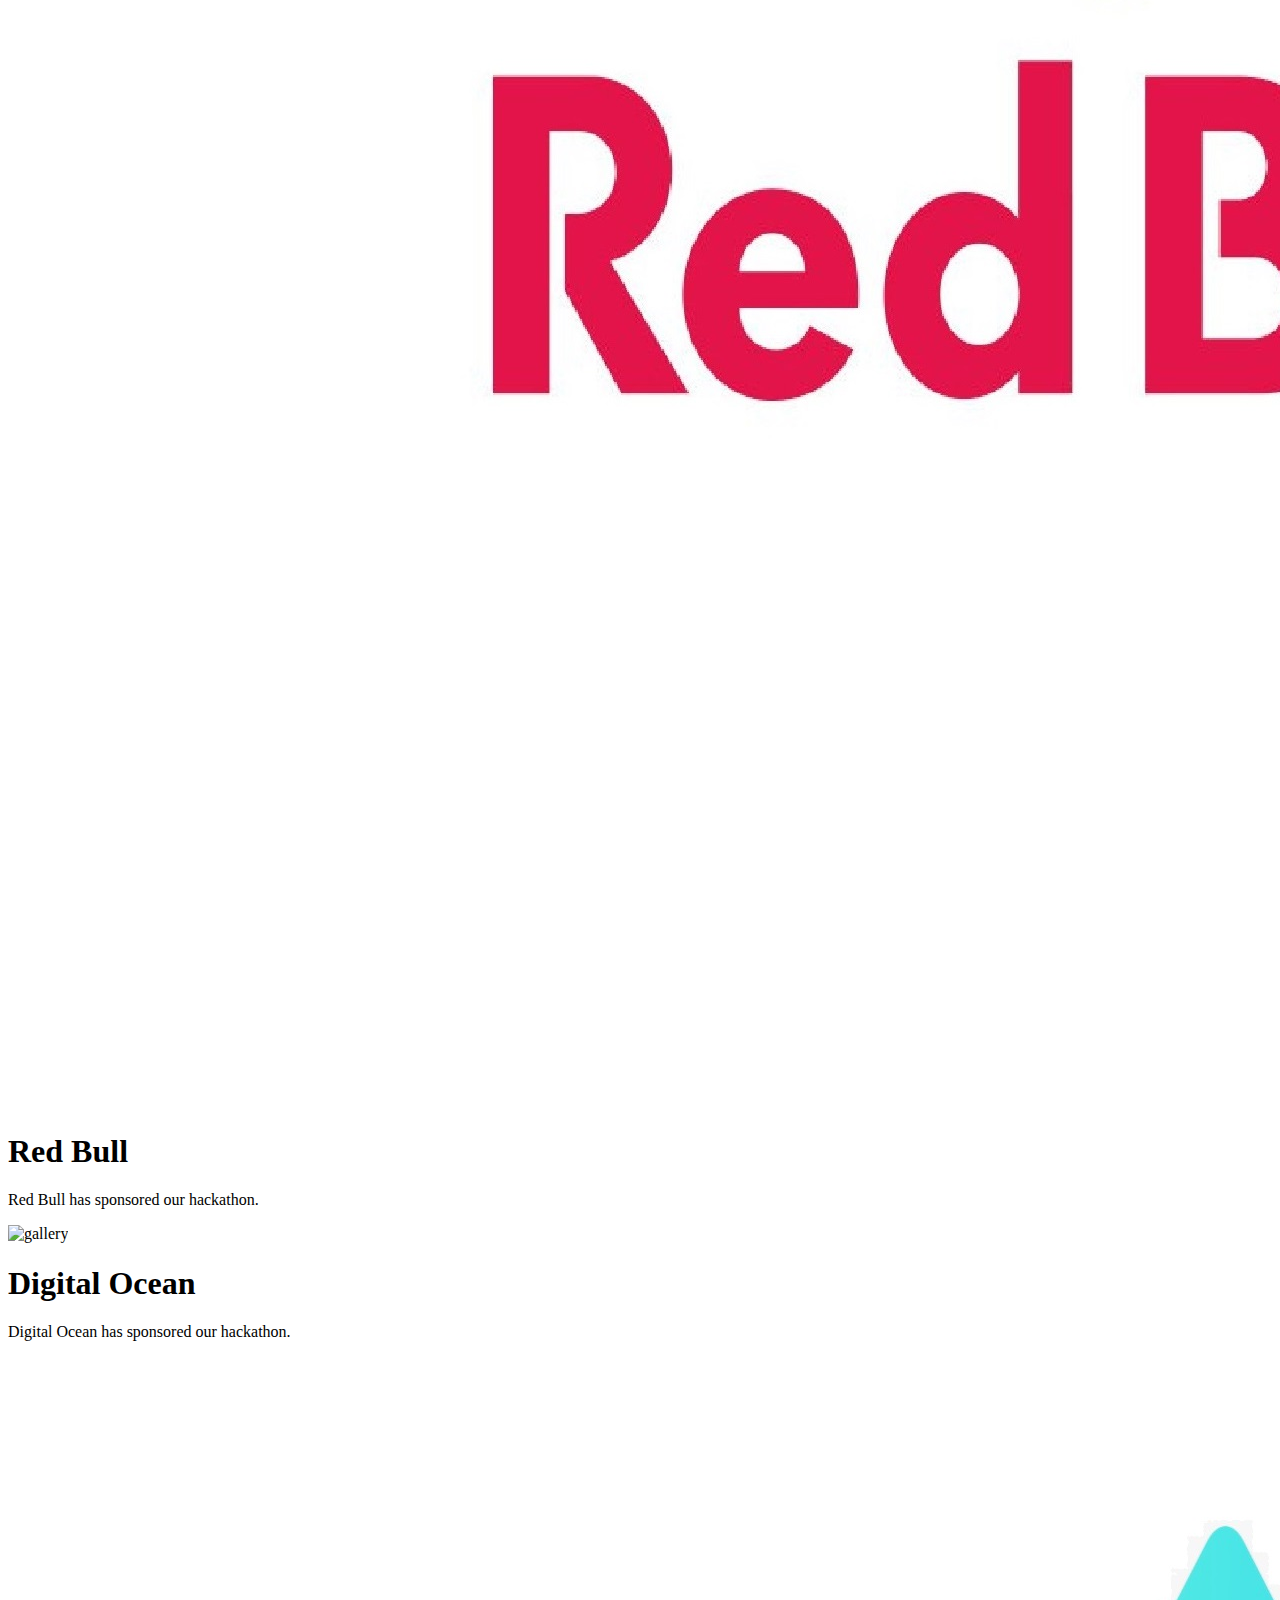
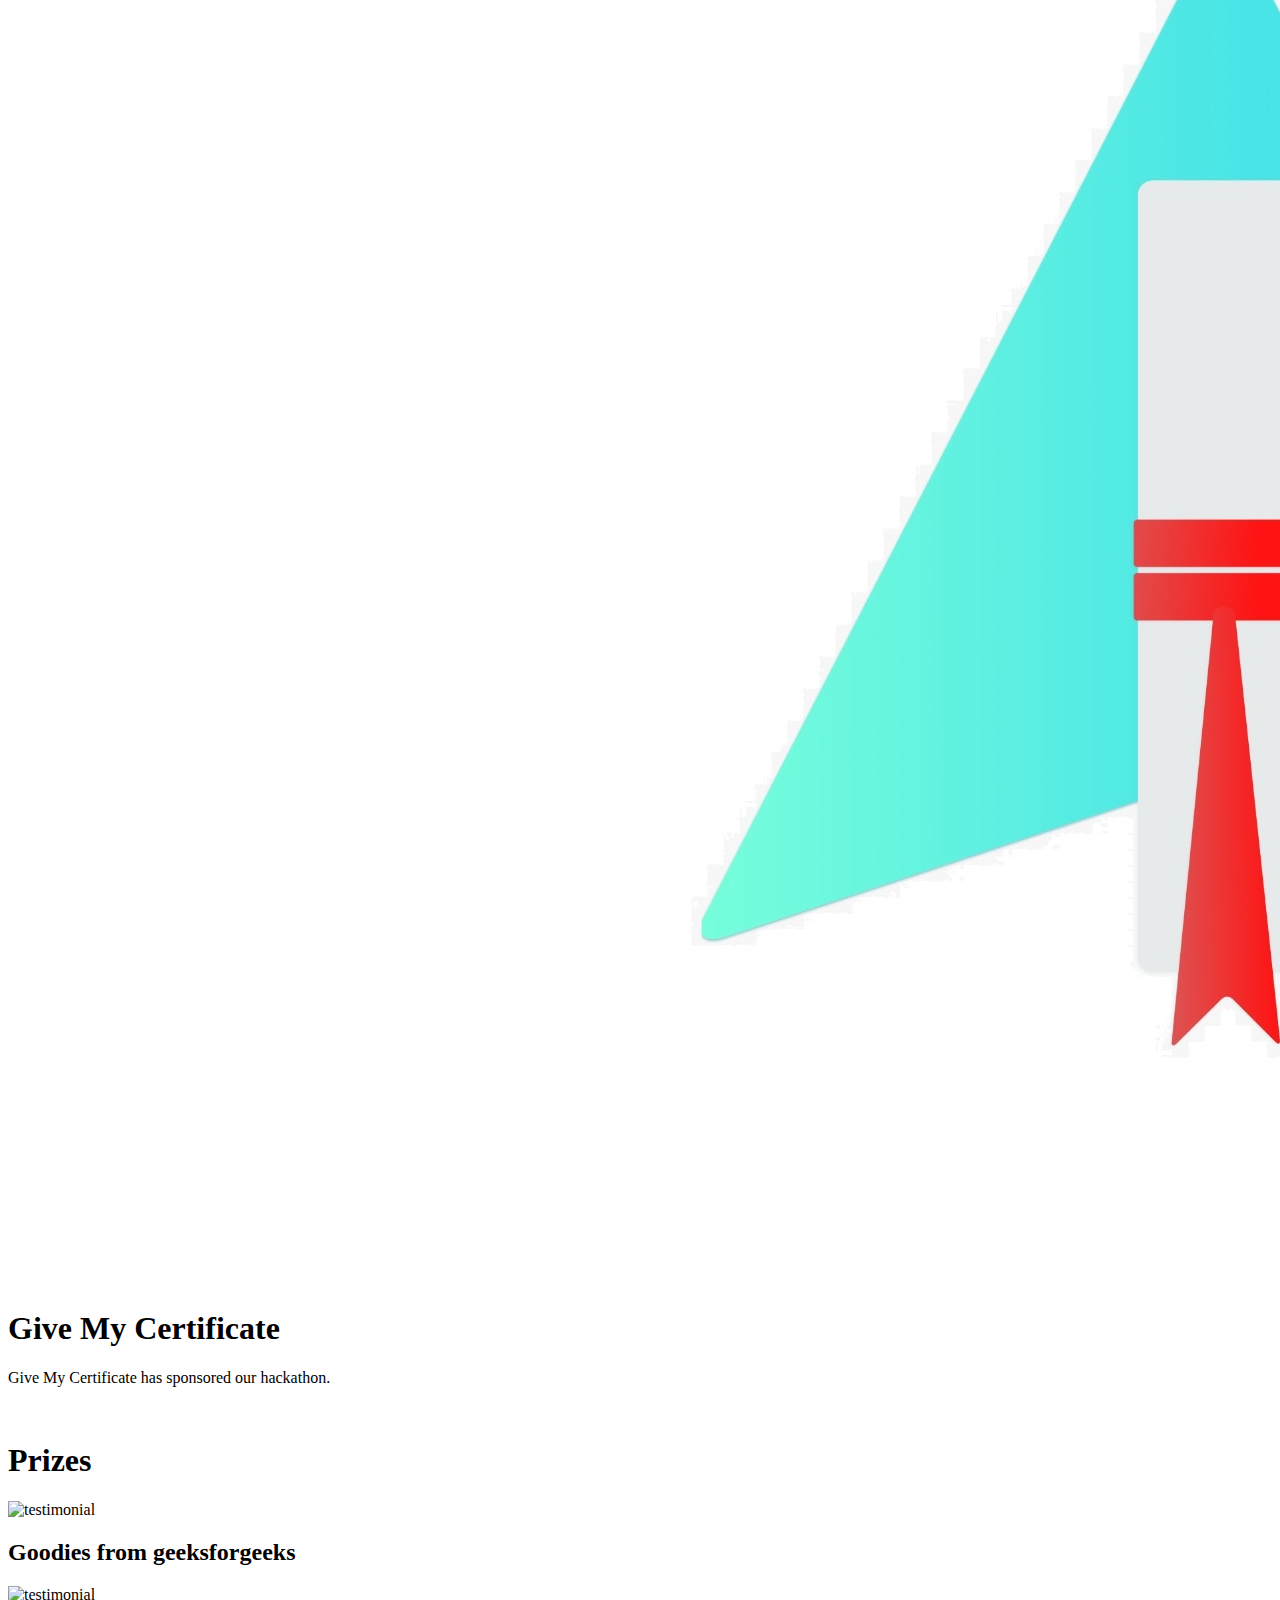
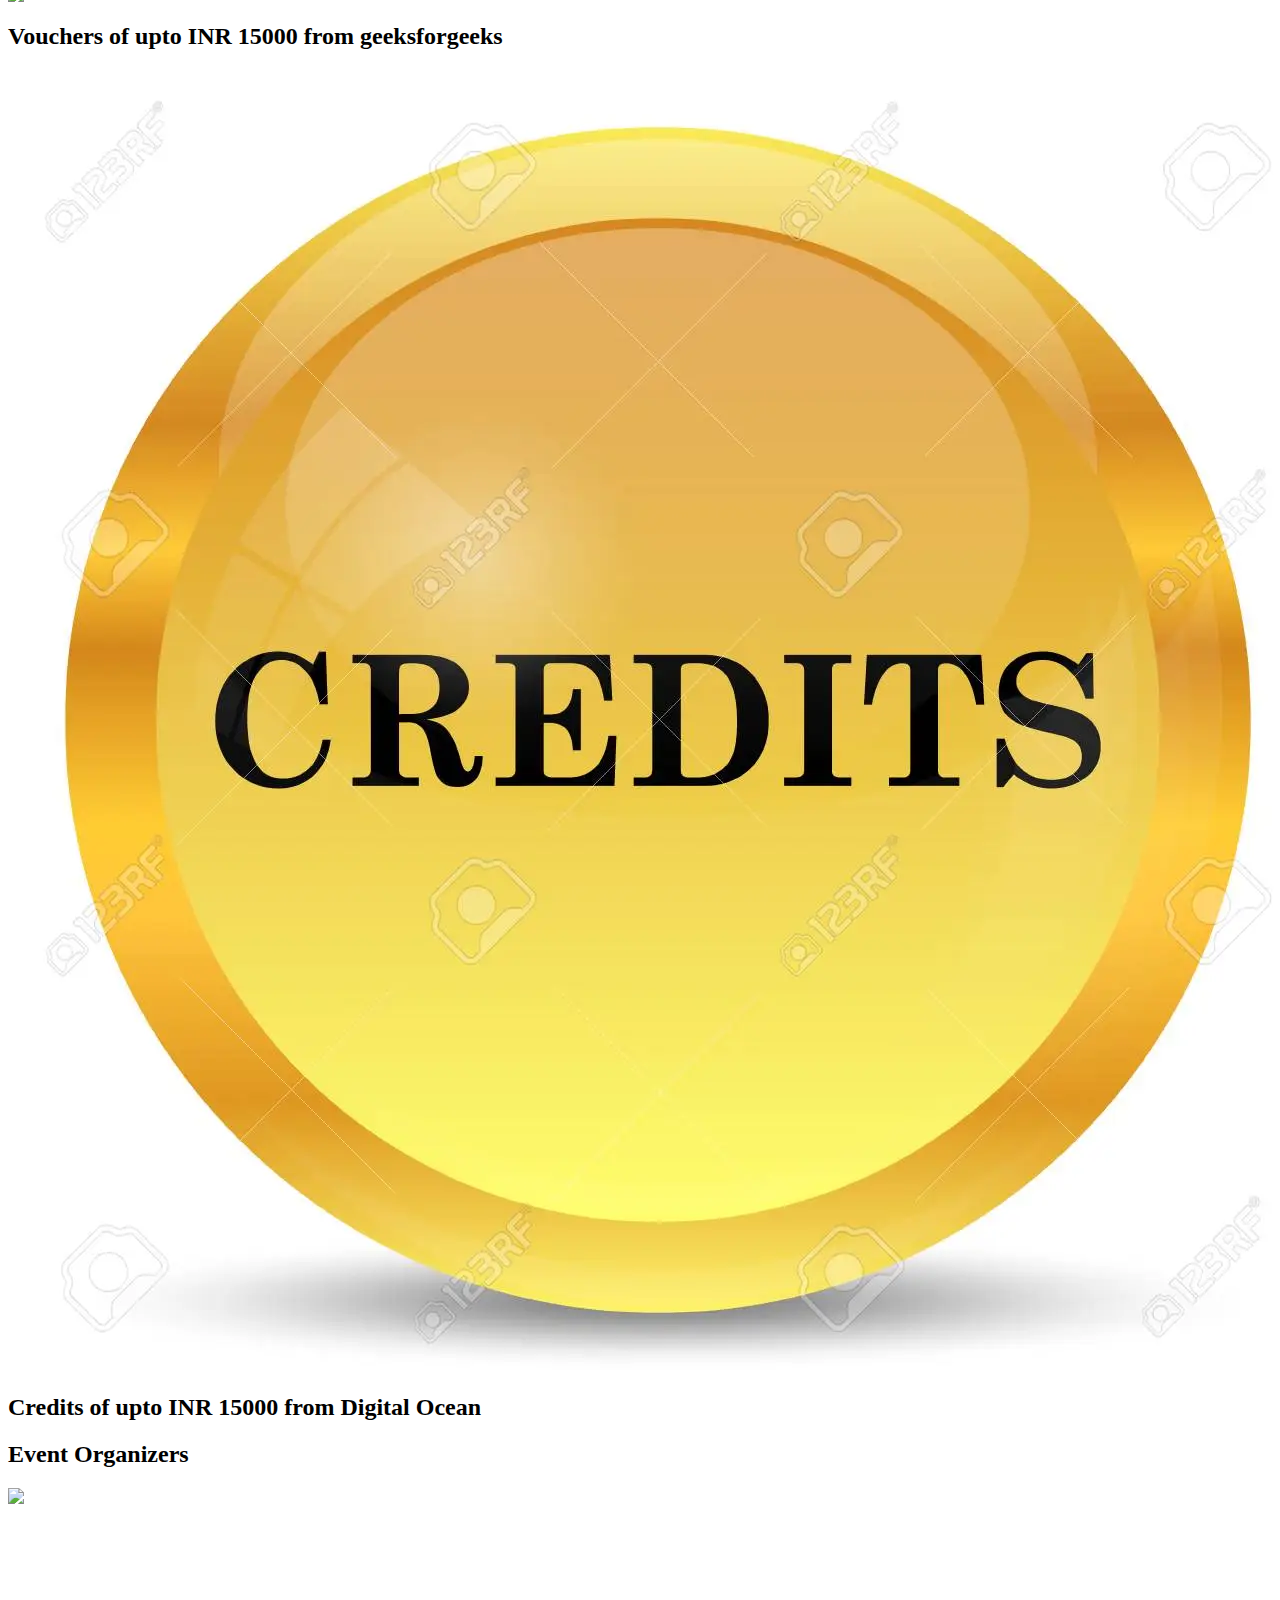
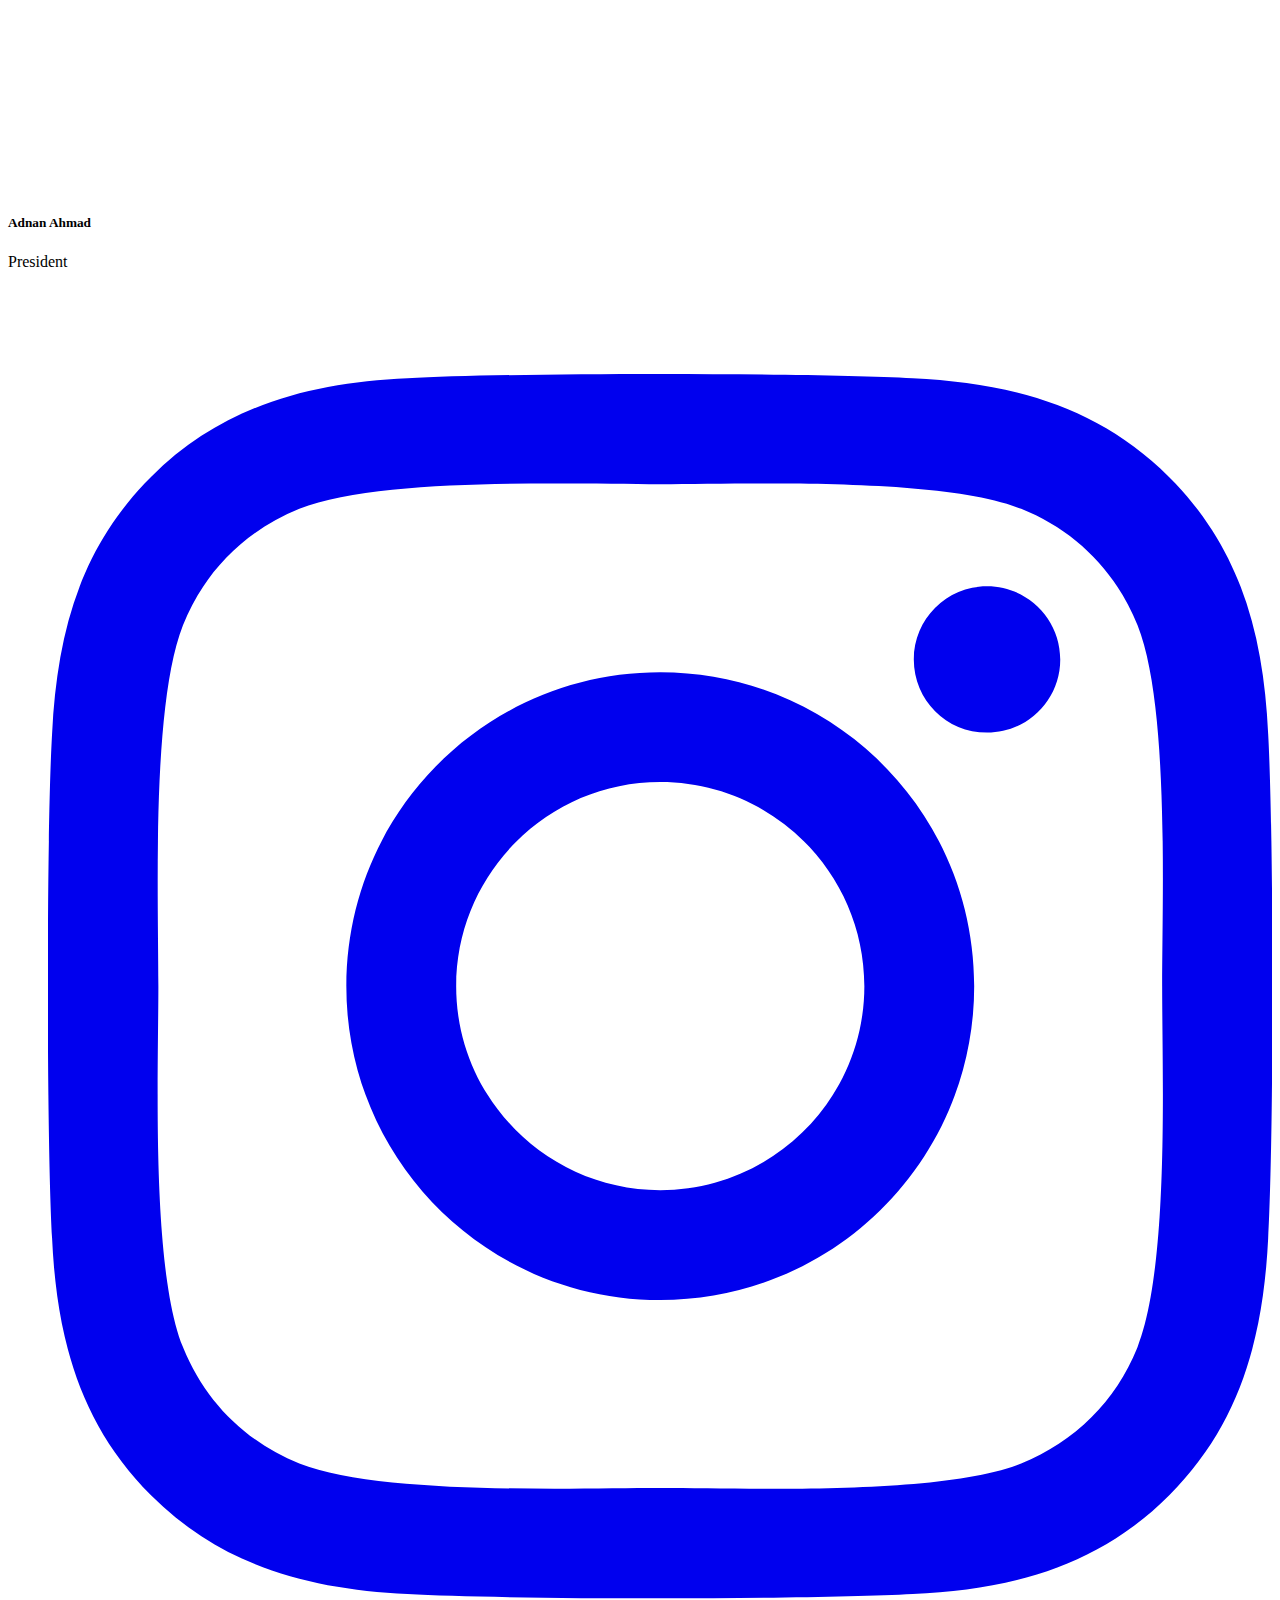
==== commit c6aba8a0: "anviksha profile link updated" ====
--- a/index.html
+++ b/index.html
@@ -325,8 +325,8 @@
                   think their idea, design their
                   presentation and present in
                   front of experts. You will be helped by mentors in development.
-                <br><br>
-                Date- 18th November, 2022 <br><br>
+                
+                Date- 18th November, 2022 <br>
                 Timing:- <br>
                 # 09:00 AM (Check-in)
                 <br># 10:00 AM to 12:00 PM (Presentation Designing) <br>
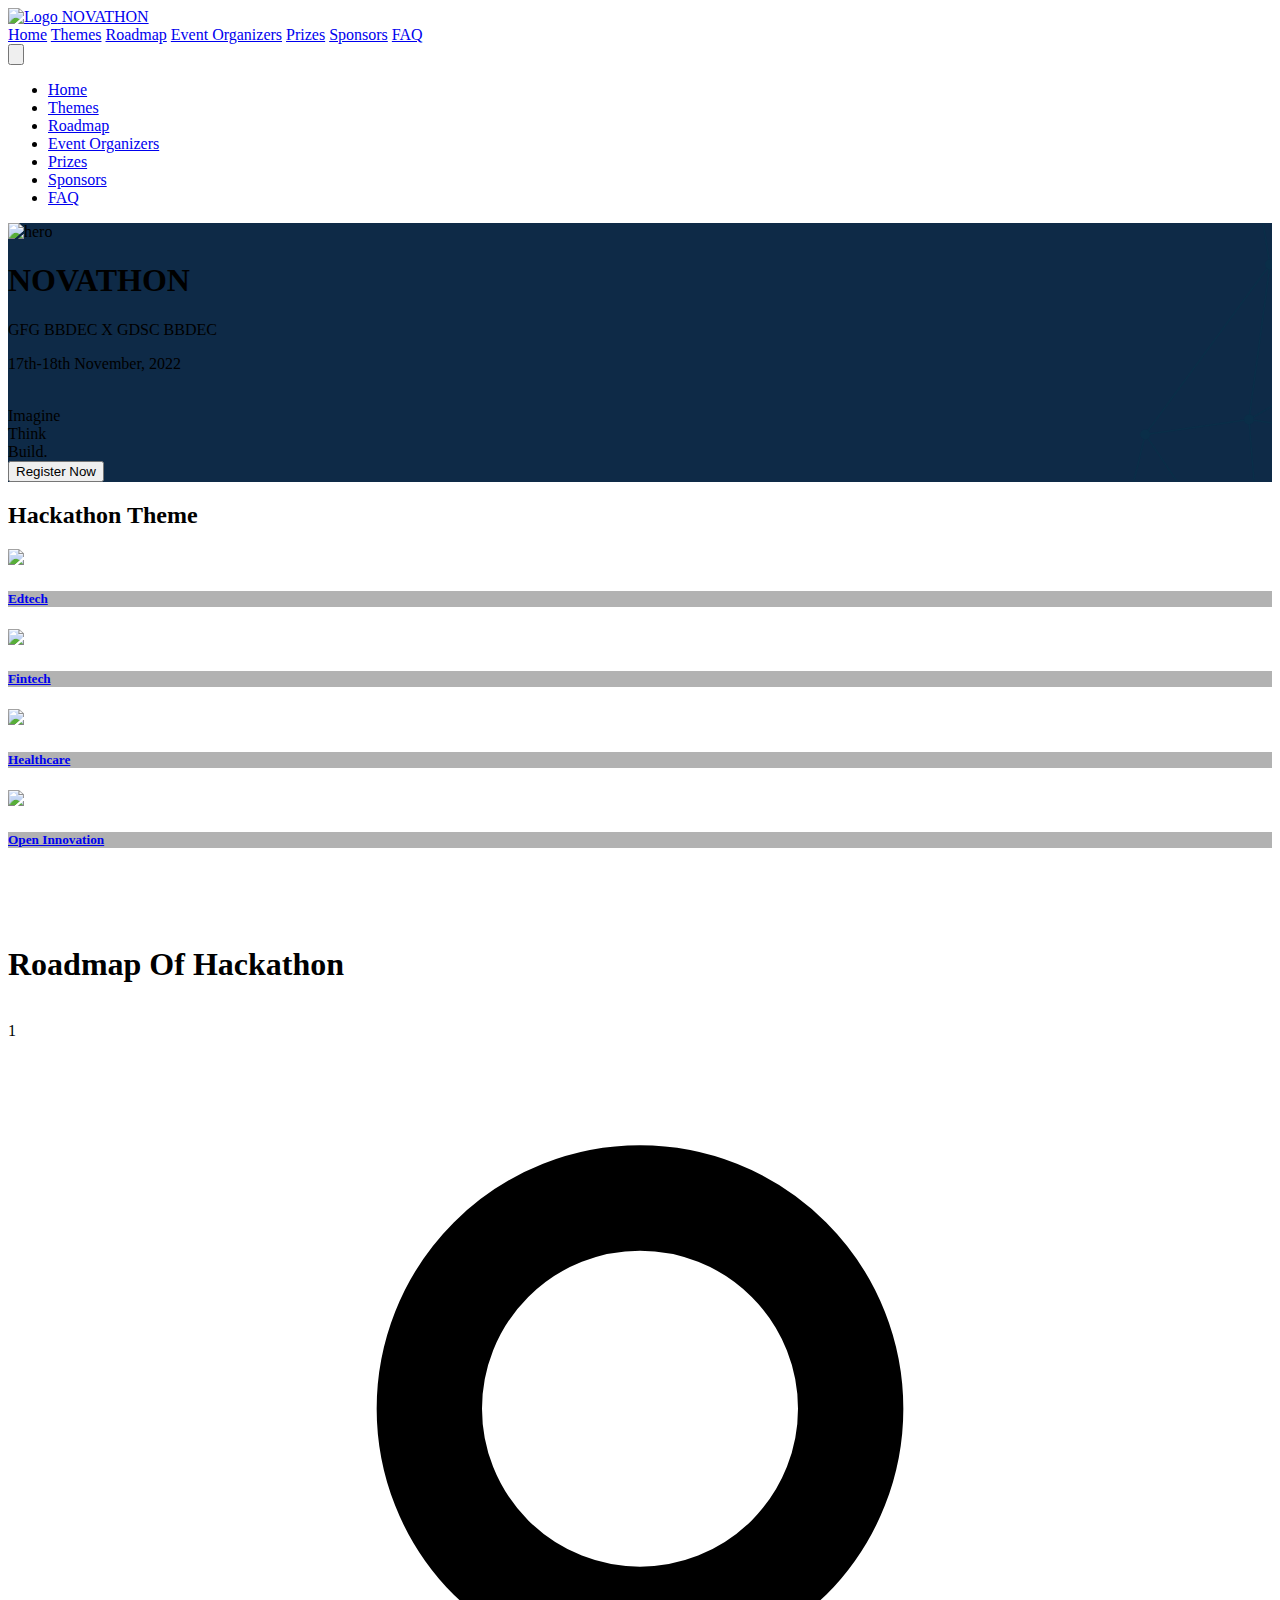
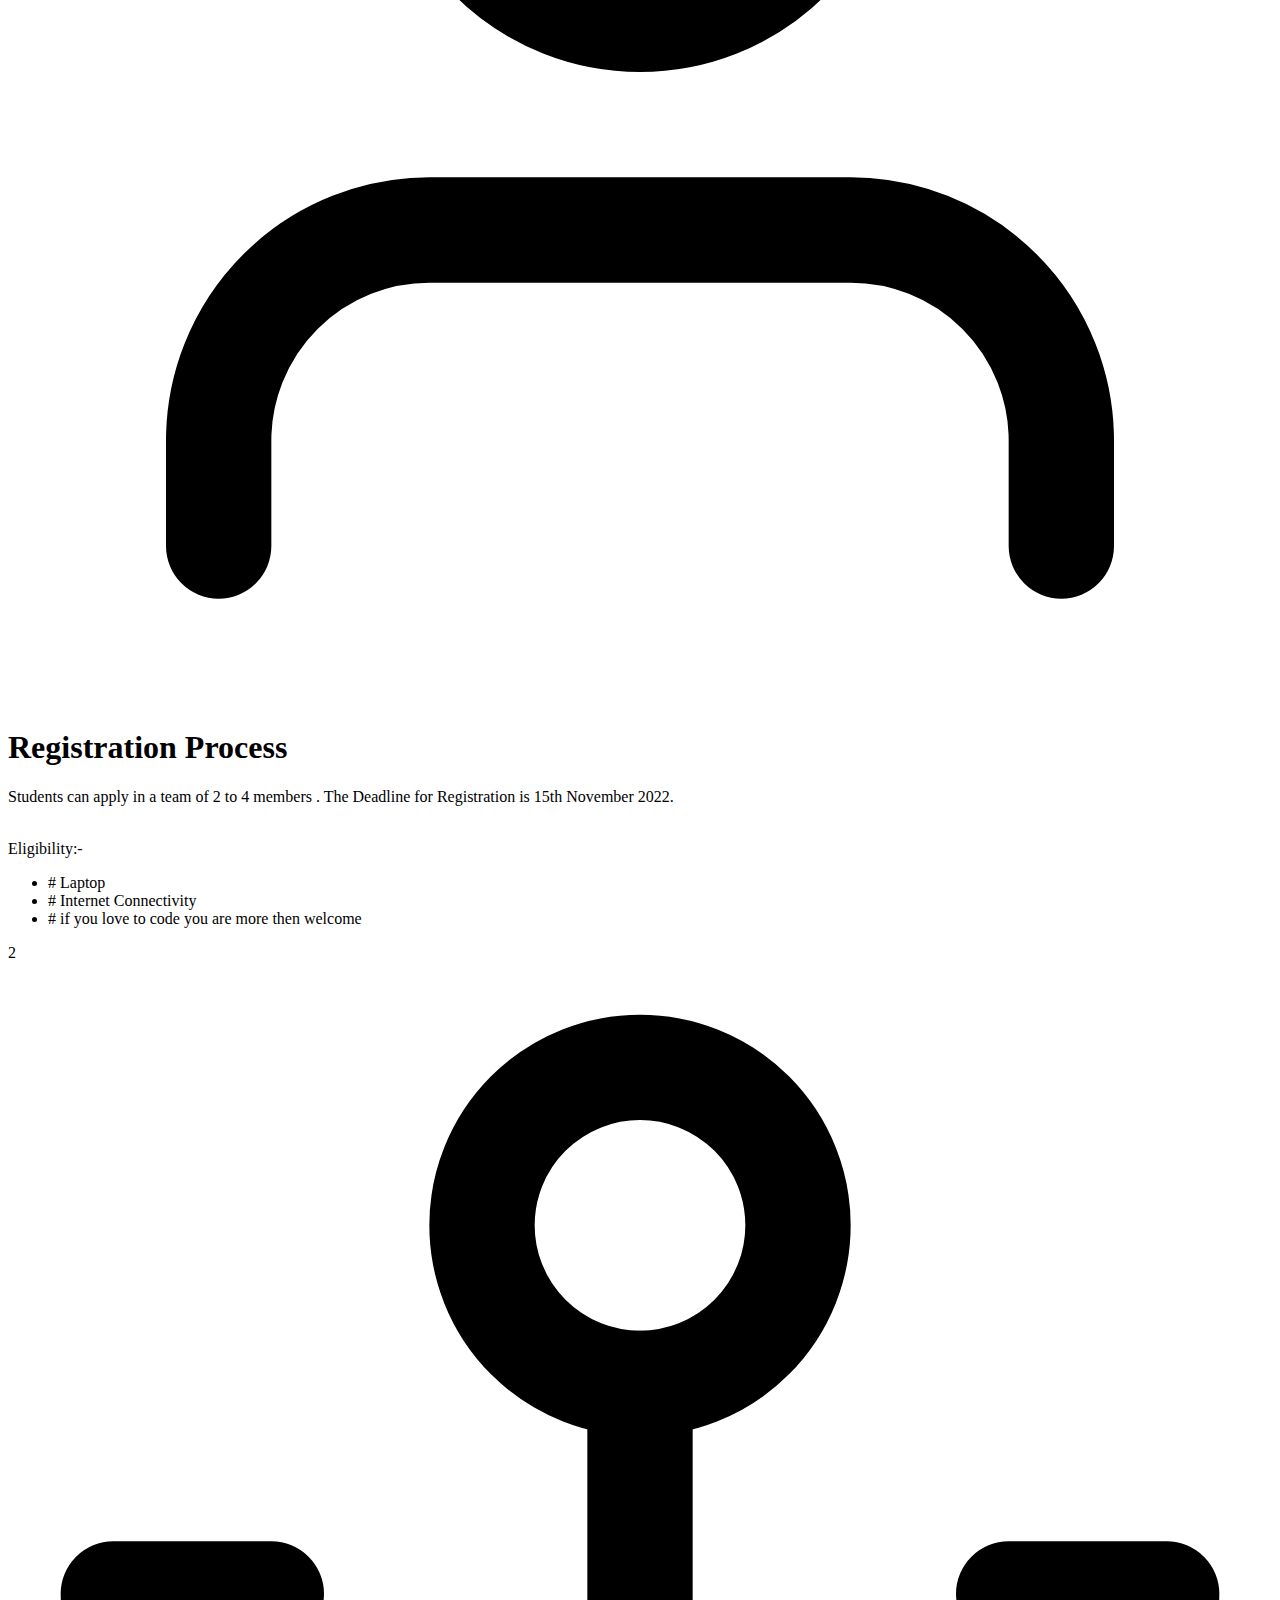
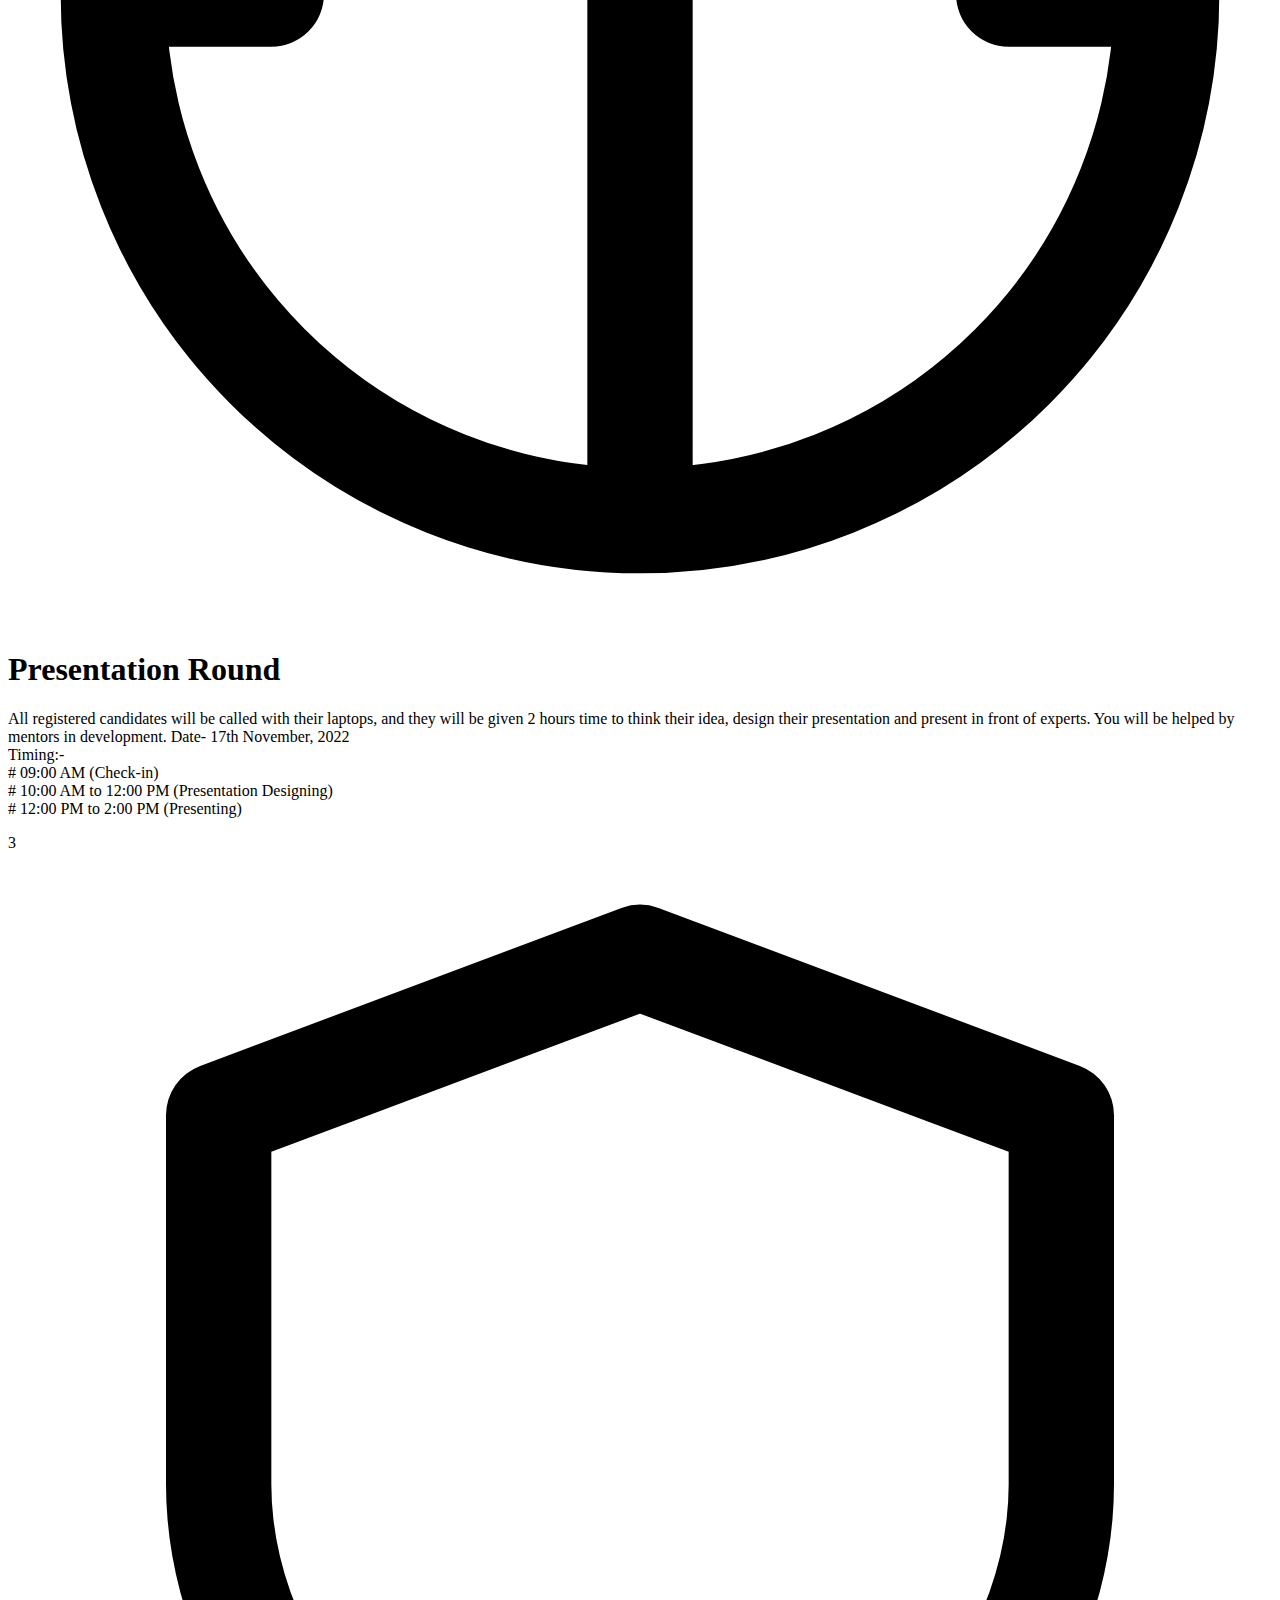
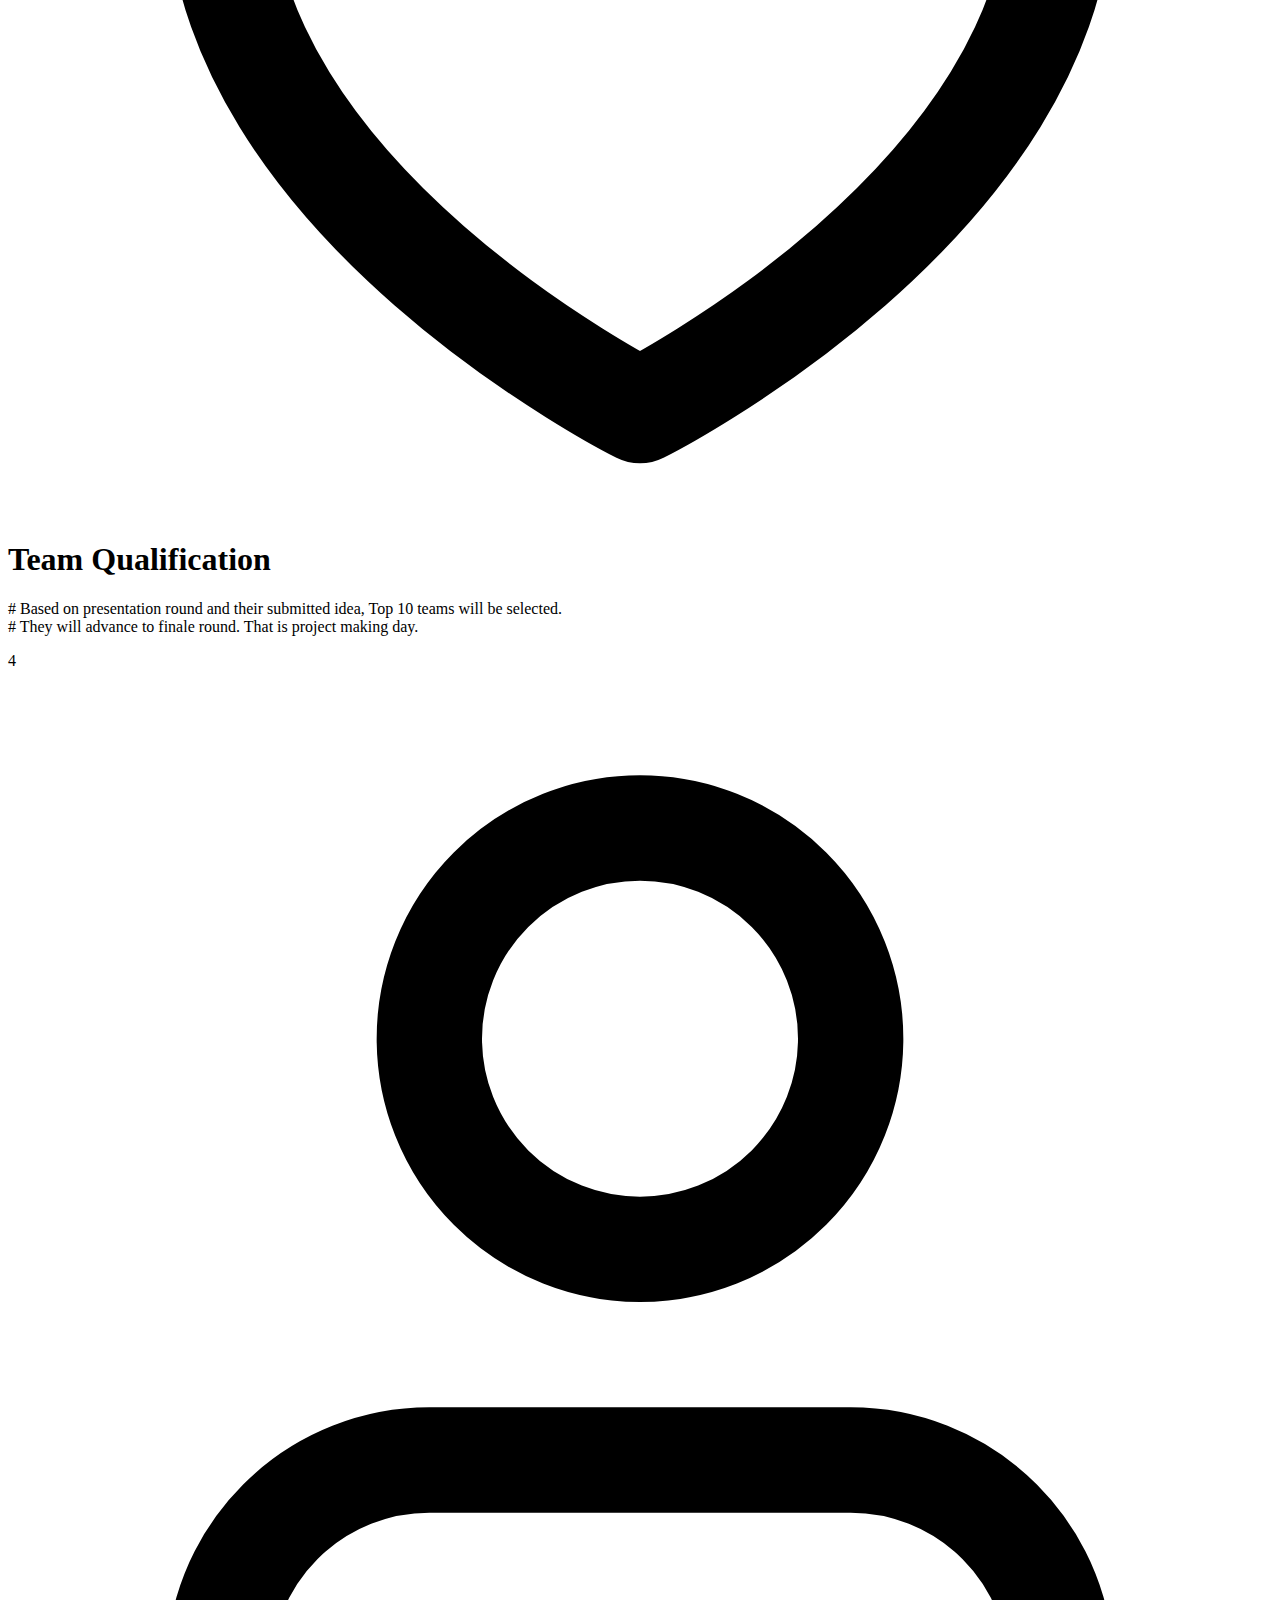
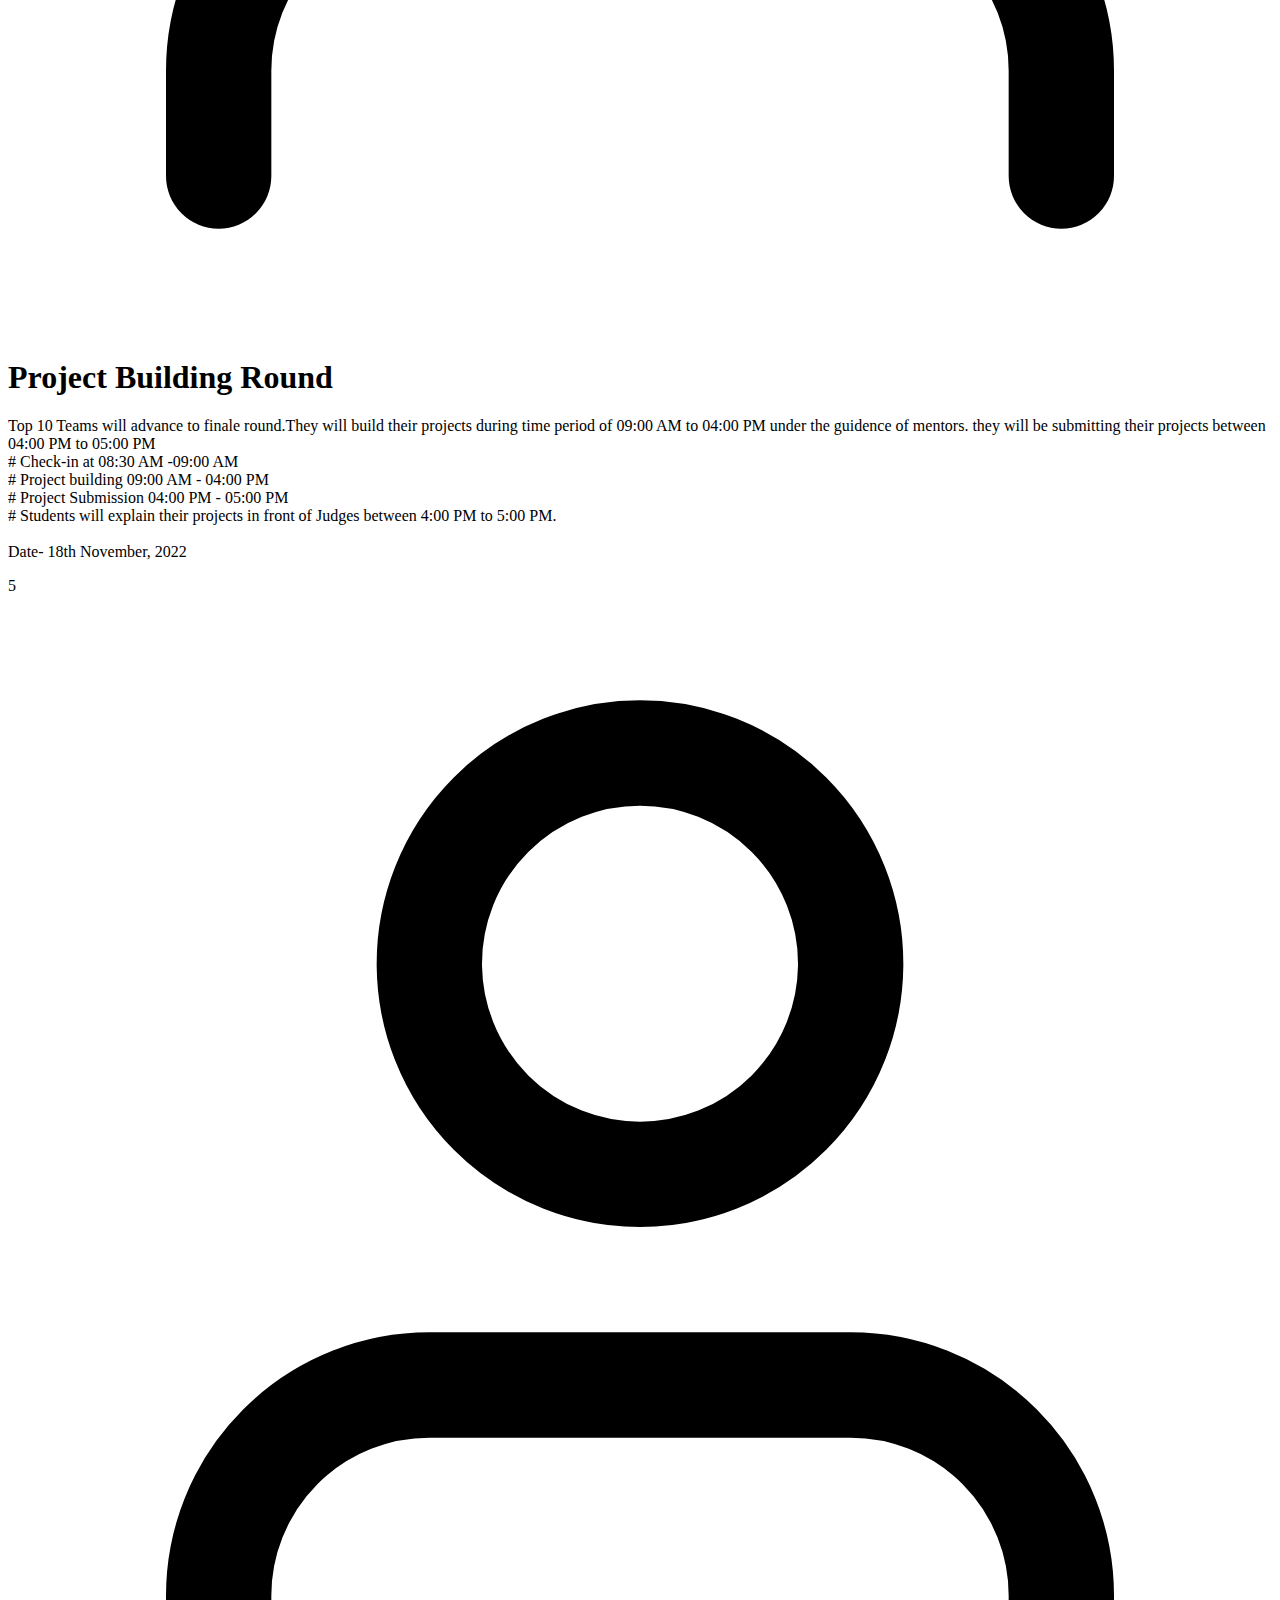
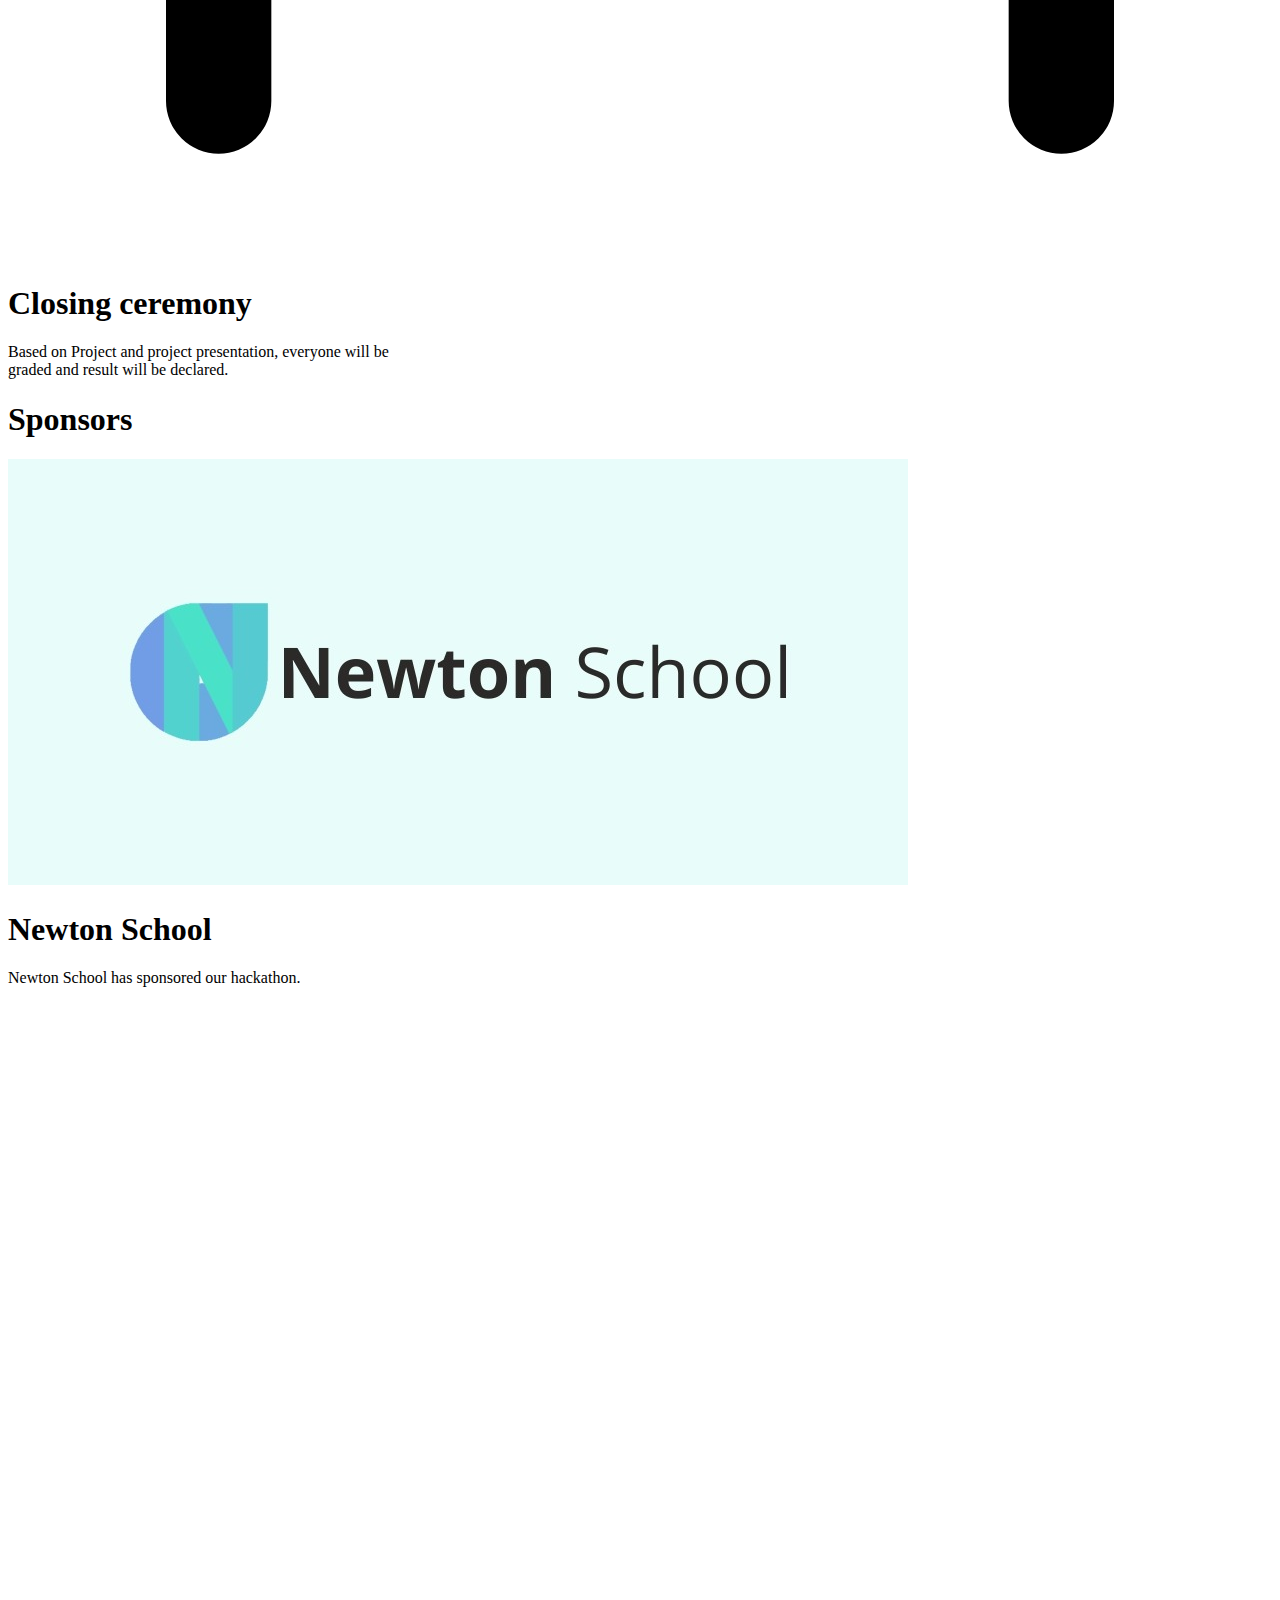
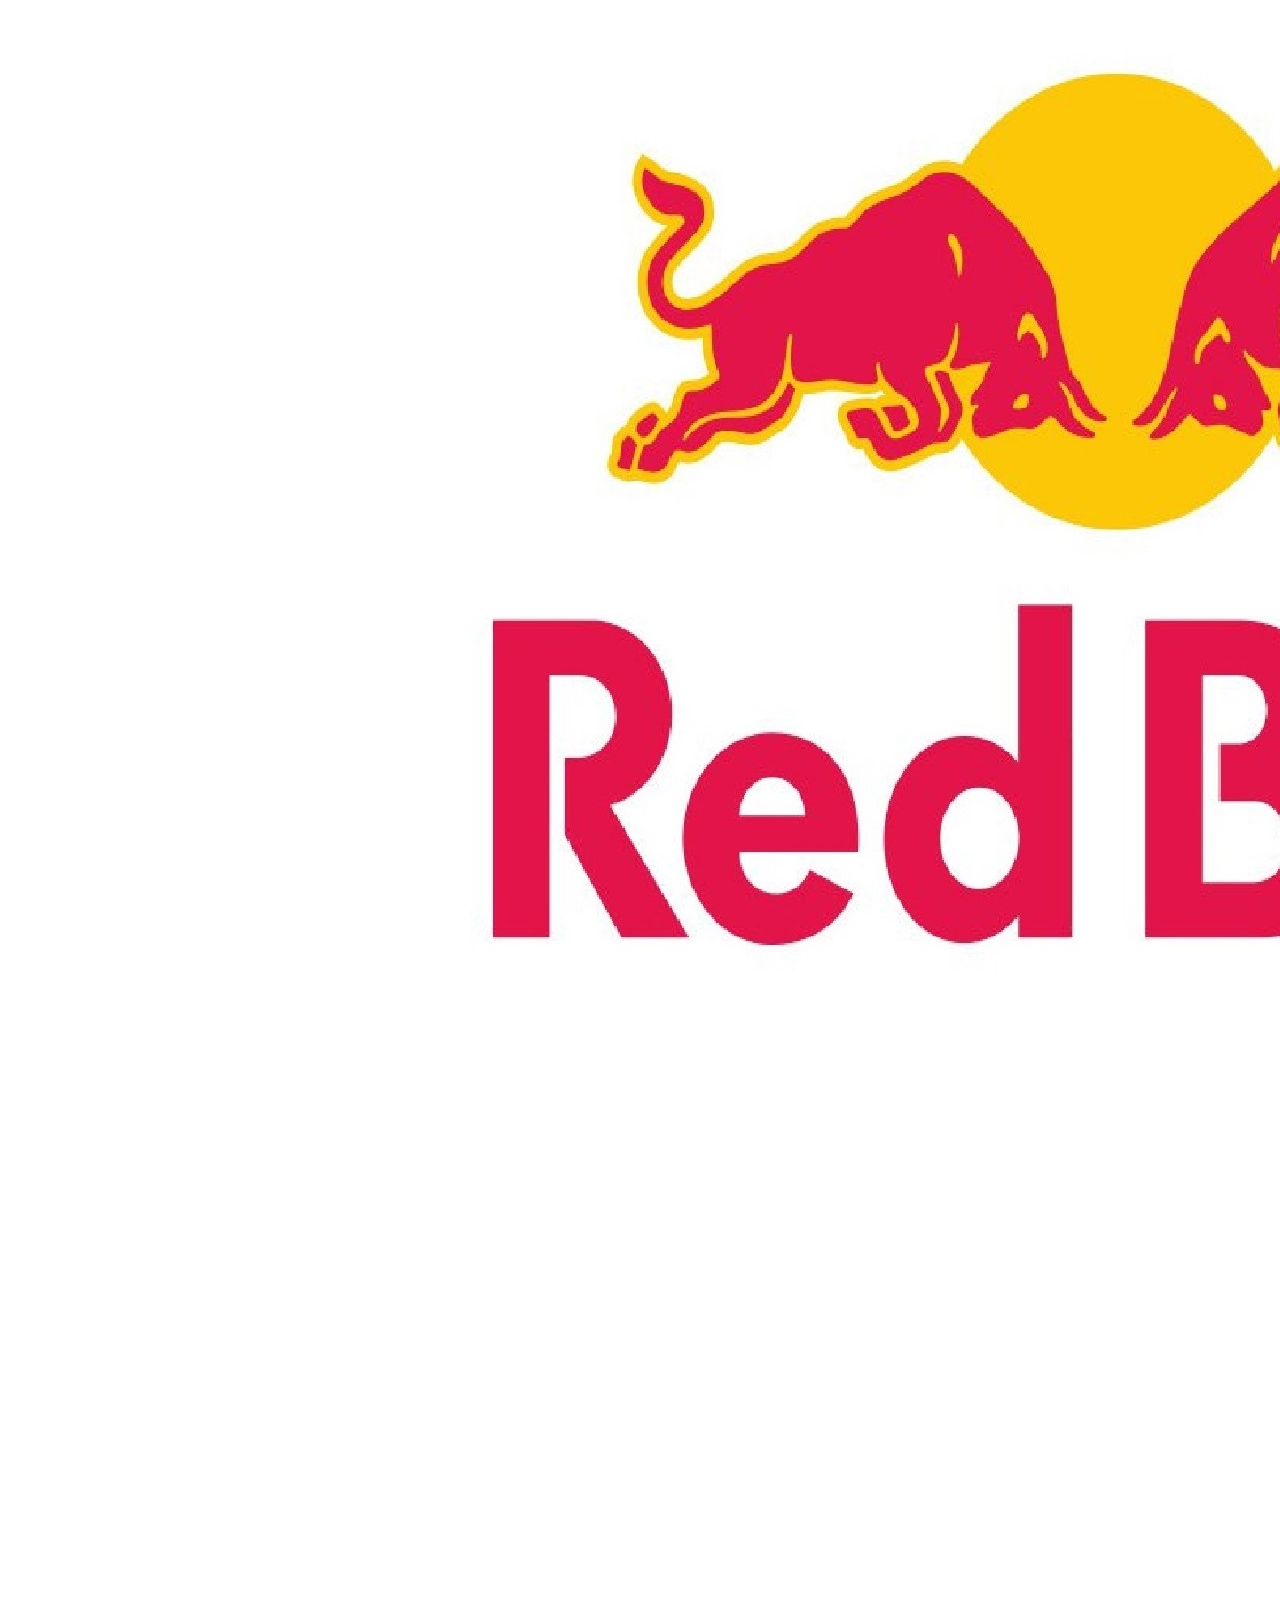
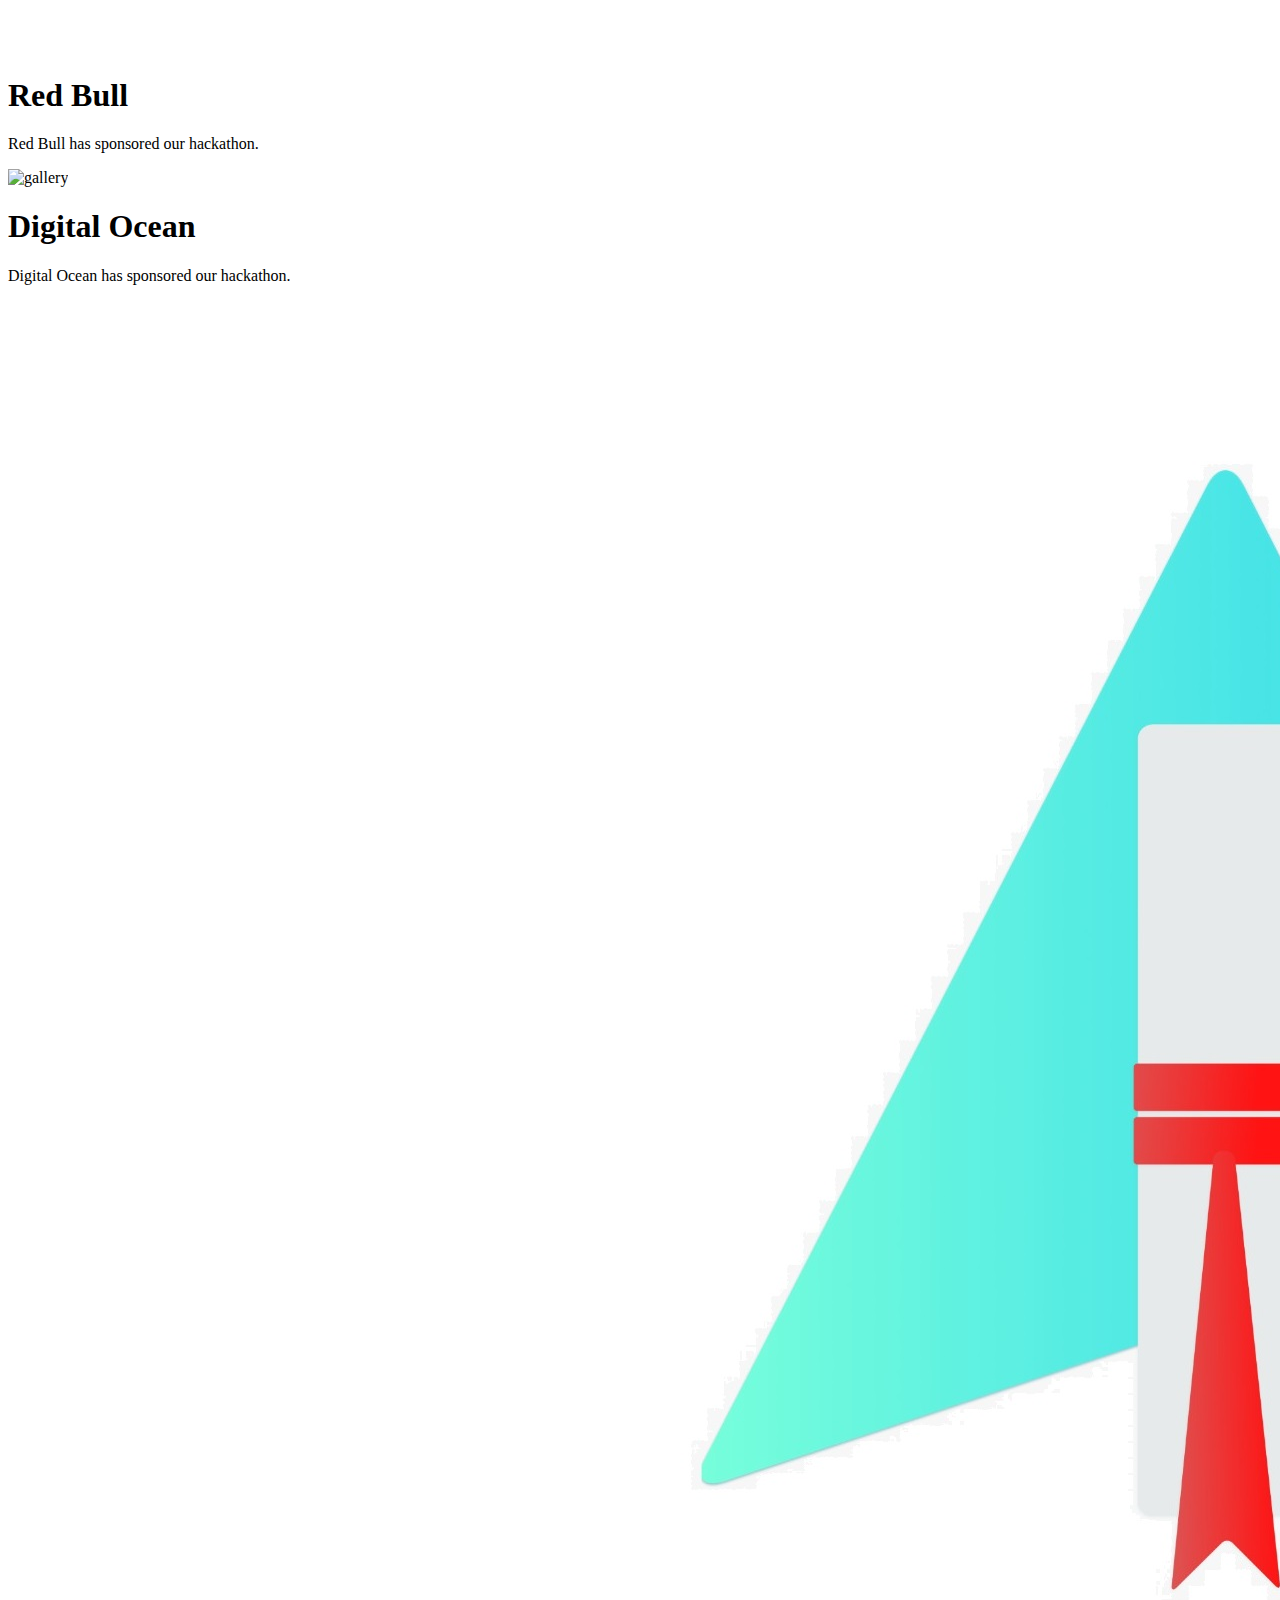
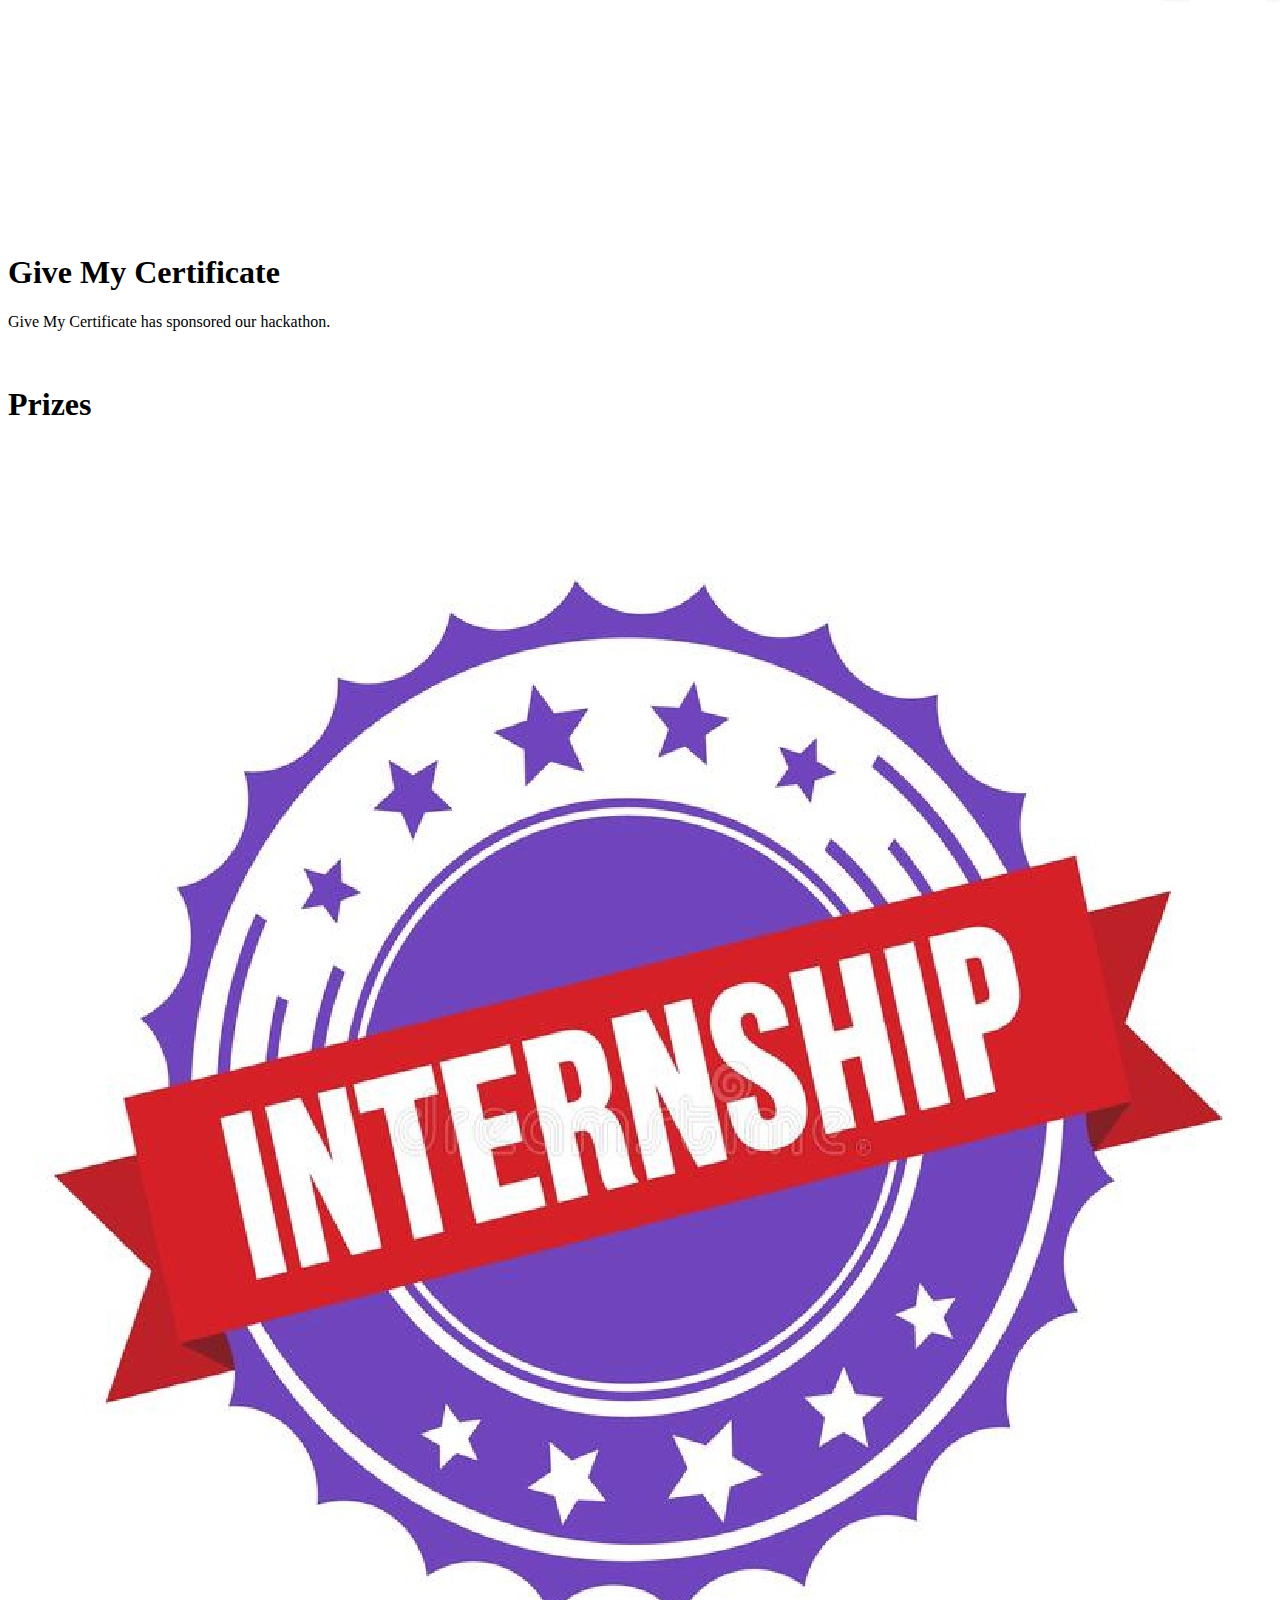
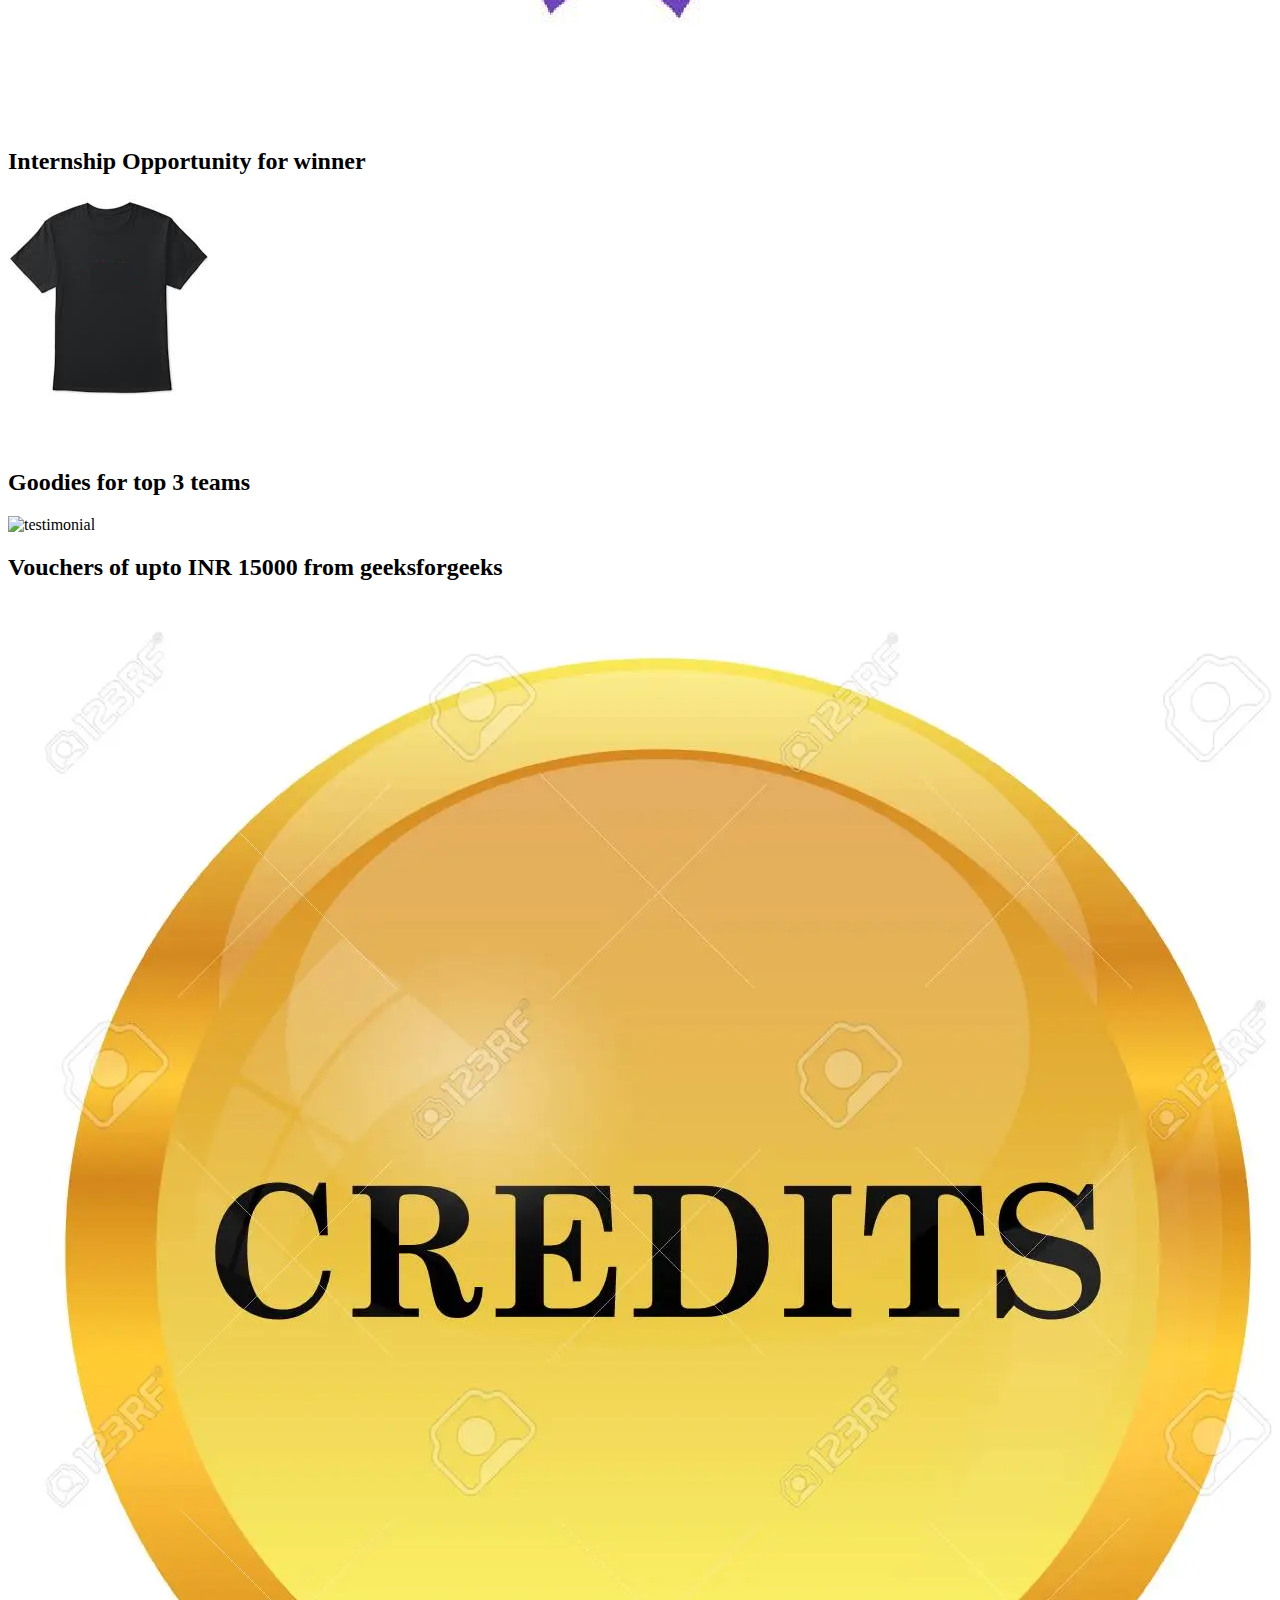
==== commit 752ba2ae: "sponsors" ====
--- a/index.html
+++ b/index.html
@@ -134,7 +134,7 @@
               <lord-icon src="https://cdn.lordicon.com/amrlvyxr.json" trigger="hover" colors="primary:#FEFEFE" scale="65" style="width:30px;height:30px">
               </lord-icon>
 
-              <!-- <i class="fa-regular fa-calendar"></i> --> 18th-19th November, 2022
+              <!-- <i class="fa-regular fa-calendar"></i> --> 17th-18th November, 2022
           </p>
           <br>
             <div class="col-md-offset-2 col-md-8">
@@ -148,7 +148,7 @@
                         </div>
             </div>
             <div class="flex justify-center wow fadeInRight" data-wow-offset="50" data-wow-delay="0.9s">
-              <button type="button" onclick="document.location='https://forms.gle/XrJY41bTg7vnKzY99'" class="inline-flex text-white bg-blue-500 border-0 py-2 px-6 focus:outline-none hover:bg-blue-600 rounded text-lg">Register Now</button>
+              <button type="button" target="_blank" onclick="document.location='https://forms.gle/XrJY41bTg7vnKzY99'" class="inline-flex text-white bg-blue-500 border-0 py-2 px-6 focus:outline-none hover:bg-blue-600 rounded text-lg" >Register Now</button>
               <!-- <button class="ml-4 inline-flex text-gray-700 bg-gray-100 border-0 py-2 px-6 focus:outline-none hover:bg-gray-200 rounded text-lg">Button</button> -->
             </div>
           </div>
@@ -288,7 +288,7 @@
                 <h1 class="font-medium title-font text-white mb-1 text-xl">Registration Process</h1>
                 <p class="leading-relaxed">Students can apply in a team of 2
                   to 4 members .
-                  The Deadline for Registration is 16th November 2022.
+                  The Deadline for Registration is 15th November 2022.
                   
                 </p>
                 <br>
@@ -326,7 +326,7 @@
                   presentation and present in
                   front of experts. You will be helped by mentors in development.
                 
-                Date- 18th November, 2022 <br>
+                Date- 17th November, 2022 <br>
                 Timing:- <br>
                 # 09:00 AM (Check-in)
                 <br># 10:00 AM to 12:00 PM (Presentation Designing) <br>
@@ -390,7 +390,7 @@
                   projects in front of Judges
                   between 4:00 PM to 5:00 PM.
                   <br><br>
-                  Date- 19 November, 2022
+                  Date- 18th November, 2022
                   </p>
               </div>
             </div>
@@ -444,6 +444,18 @@
                
               </div>
               <div class="flex flex-wrap -m-4">
+
+                <div class="lg:w-1/3 sm:w-1/2 p-4">
+                  <div class="flex relative">
+                    <img alt="gallery" class="absolute inset-0 w-full h-full object-cover object-center" src="/assets/img/Newton.jpeg">
+                    <div class="px-8 py-10 relative z-10 w-full border-4 border-gray-200 bg-white opacity-0 hover:opacity-100">
+                      <h2 class="tracking-widest text-sm title-font font-medium text-indigo-500 mb-1"></h2>
+                      <h1 class="title-font text-lg font-medium text-gray-900 mb-3">Newton School</h1>
+                      <p class="leading-relaxed">Newton School has sponsored our hackathon.</p>
+                    </div>
+                  </div>
+                </div>
+
                 <div class="lg:w-1/3 sm:w-1/2 p-4">
                   <div class="flex relative">
                     <img alt="gallery" class="absolute inset-0 w-full h-full object-cover object-center" src="/assets/img/redbul.jpeg">
@@ -491,12 +503,21 @@
     </div>
     <div class="container px-4 py-4 mx-auto">
       <div class="flex flex-wrap -m-4">
+        <div class="lg:w-1/3 lg:mb-0 mx-auto mb-6 p-4">
+          <div class="h-full text-center">
+            <img alt="testimonial" class="w-40 h-40 mb-8 object-cover object-center rounded-full inline-block border-2 border-gray-200 bg-gray-100" src="assets/img/internship.jpeg">
+            <p class="leading-relaxed"></p>
+            <span class="inline-block h-1 w-10 rounded bg-indigo-500 mt-6 mb-4"></span>
+            <h2 class="text-white font-medium title-font tracking-wider text-sm text-3xl">Internship Opportunity for winner</h2>
+            <!-- <p class="text-white">UI Develeoper</p> -->
+          </div>
+        </div>
         <div class="lg:w-1/2 lg:mb-0 mb-6 p-4">
           <div class="h-full text-center">
             <img alt="testimonial" class="w-40 h-40 mb-8 object-cover object-center rounded-full inline-block border-2 border-gray-200 bg-gray-100" src="assets/img/gfg_goodies.jpeg">
             <p class="leading-relaxed"></p>
             <span class="inline-block h-1 w-10 rounded bg-indigo-500 mt-6 mb-4"></span>
-            <h2 class="text-white font-medium title-font tracking-wider text-sm text-3xl">Goodies from geeksforgeeks</h2>
+            <h2 class="text-white font-medium title-font tracking-wider text-sm text-3xl">Goodies for top 3 teams</h2>
             <!-- <p class="text-white">Senior Product Designer</p> -->
           </div>
         </div>
@@ -516,7 +537,7 @@
             <img alt="testimonial" class="w-40 h-40 mb-8 object-cover object-center rounded-full inline-block border-2 border-gray-200 bg-gray-100" src="assets/img/credit.jpeg">
             <p class="leading-relaxed"></p>
             <span class="inline-block h-1 w-10 rounded bg-indigo-500 mt-6 mb-4"></span>
-            <h2 class="text-white font-medium title-font tracking-wider text-sm text-3xl">Credits of upto INR 15000 from Digital Ocean</h2>
+            <h2 class="text-white font-medium title-font tracking-wider text-sm text-3xl">Credits of upto USD 2000 from Digital Ocean</h2>
             <!-- <p class="text-white">UI Develeoper</p> -->
           </div>
         </div>
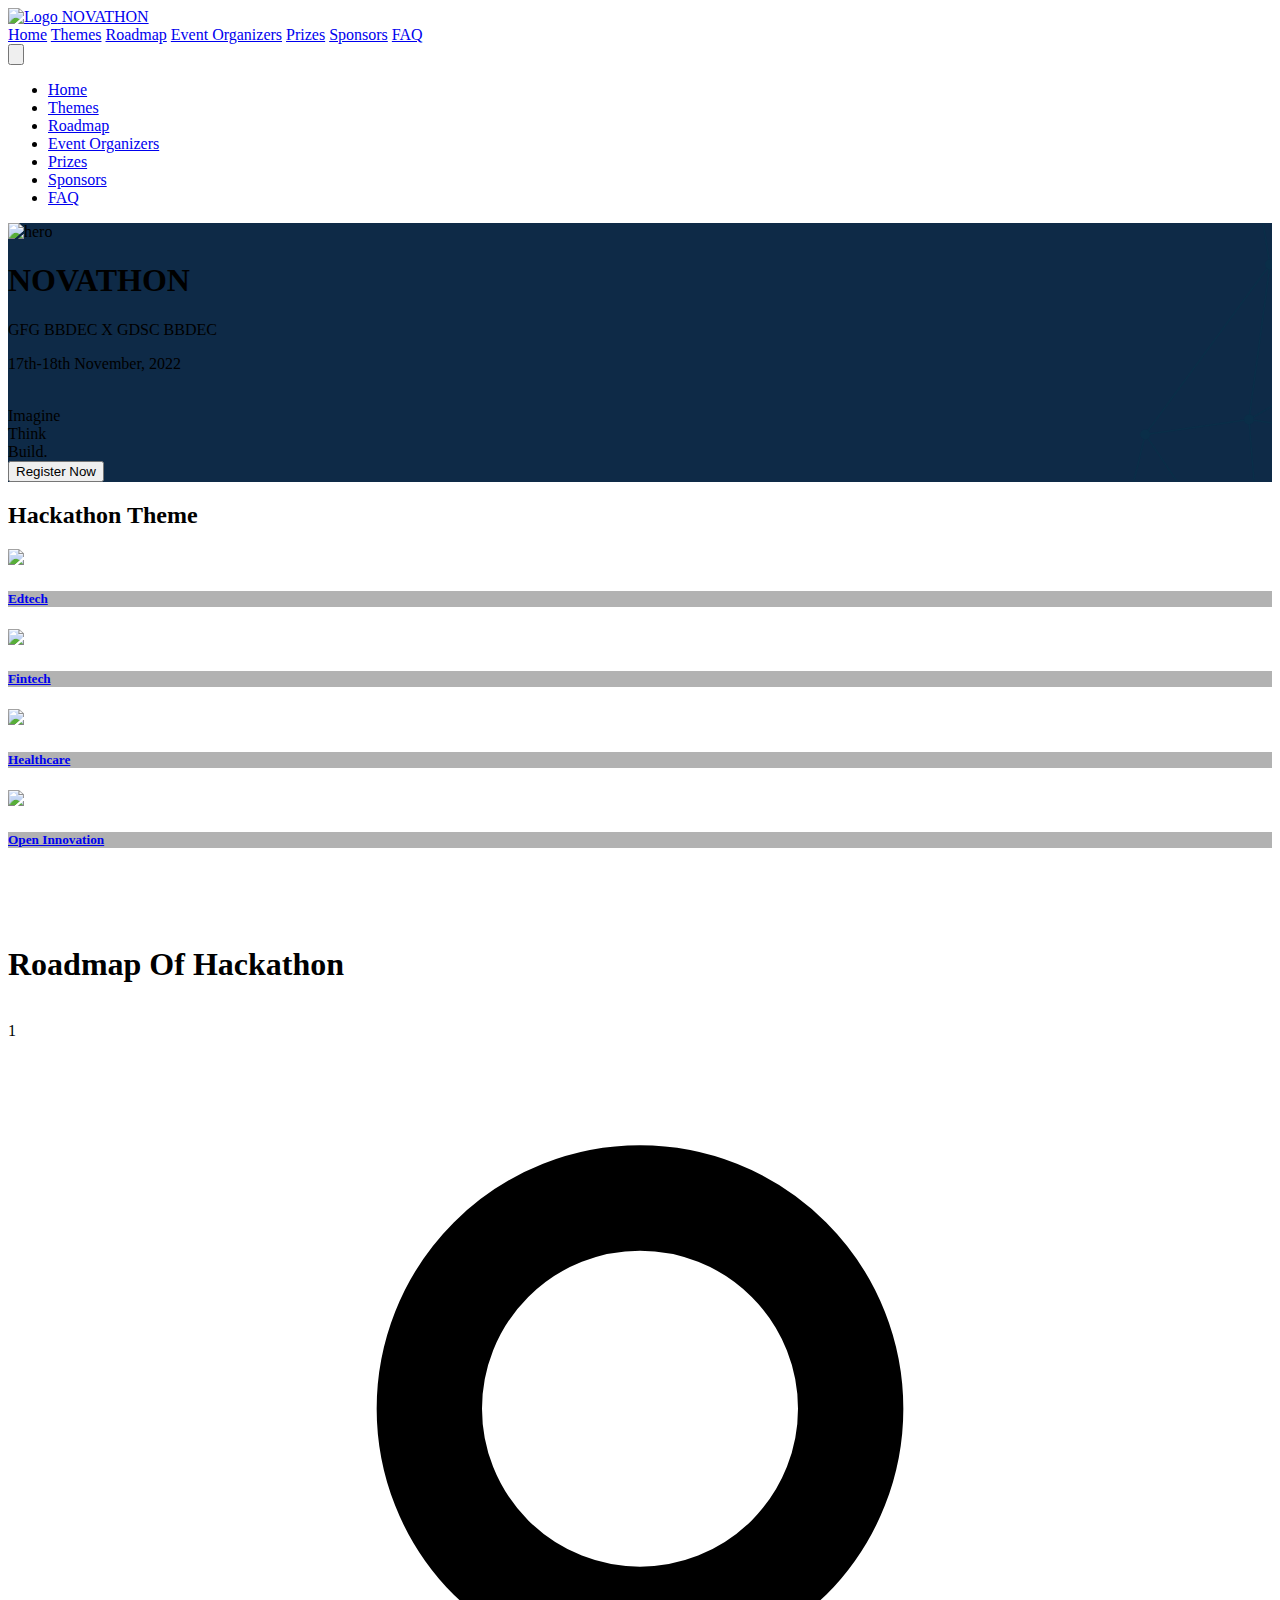
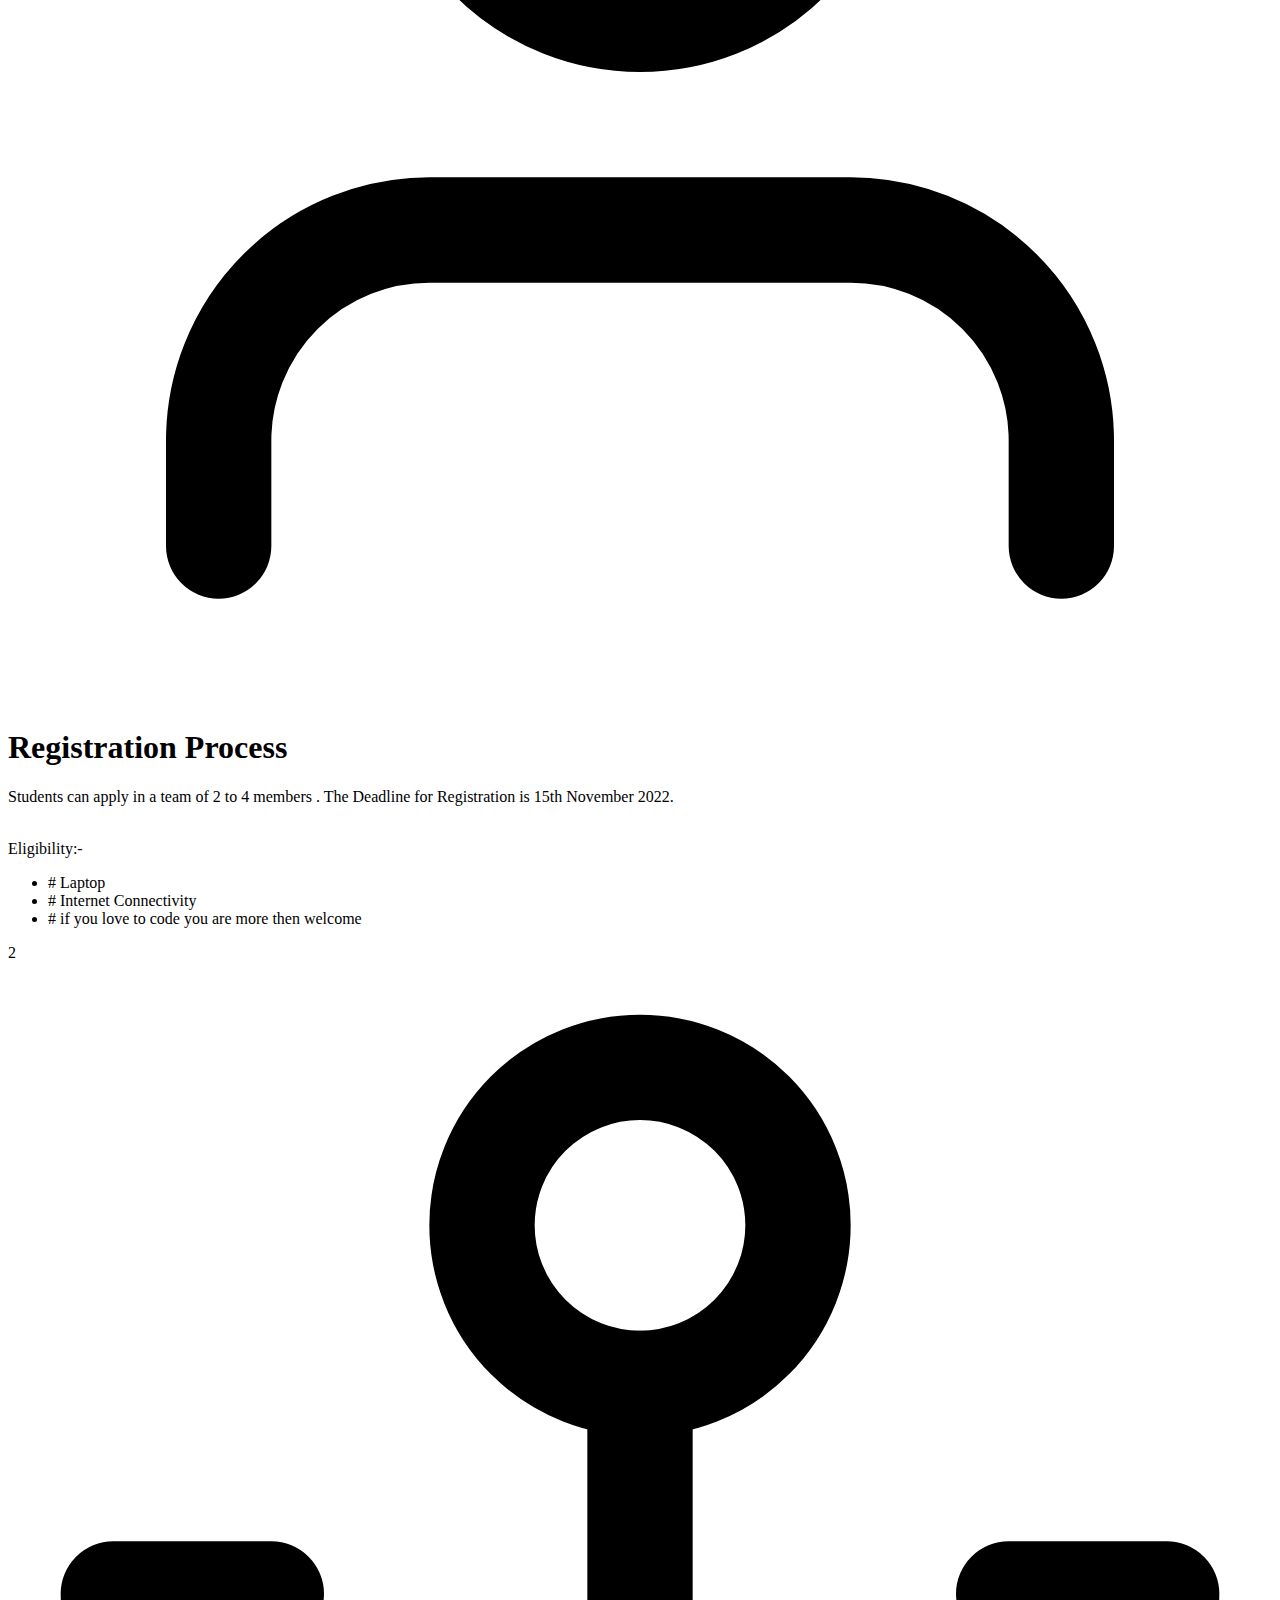
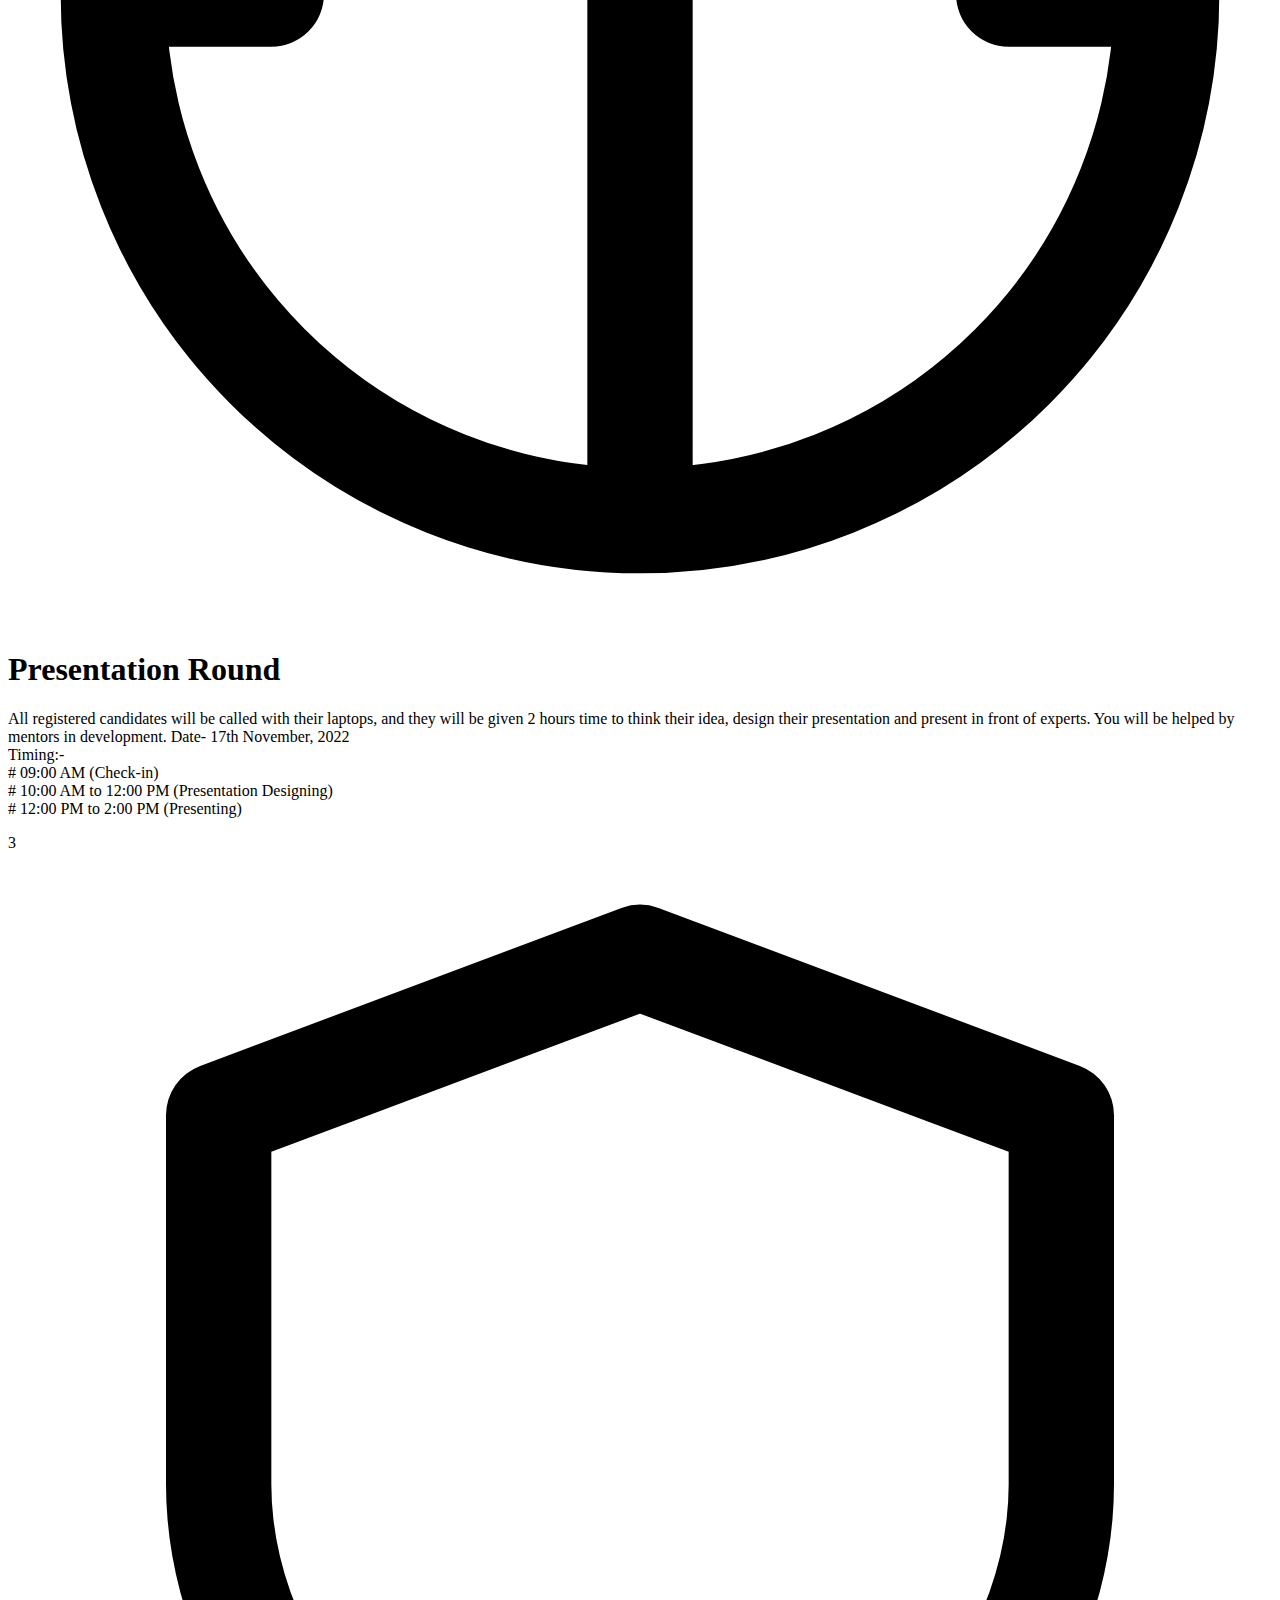
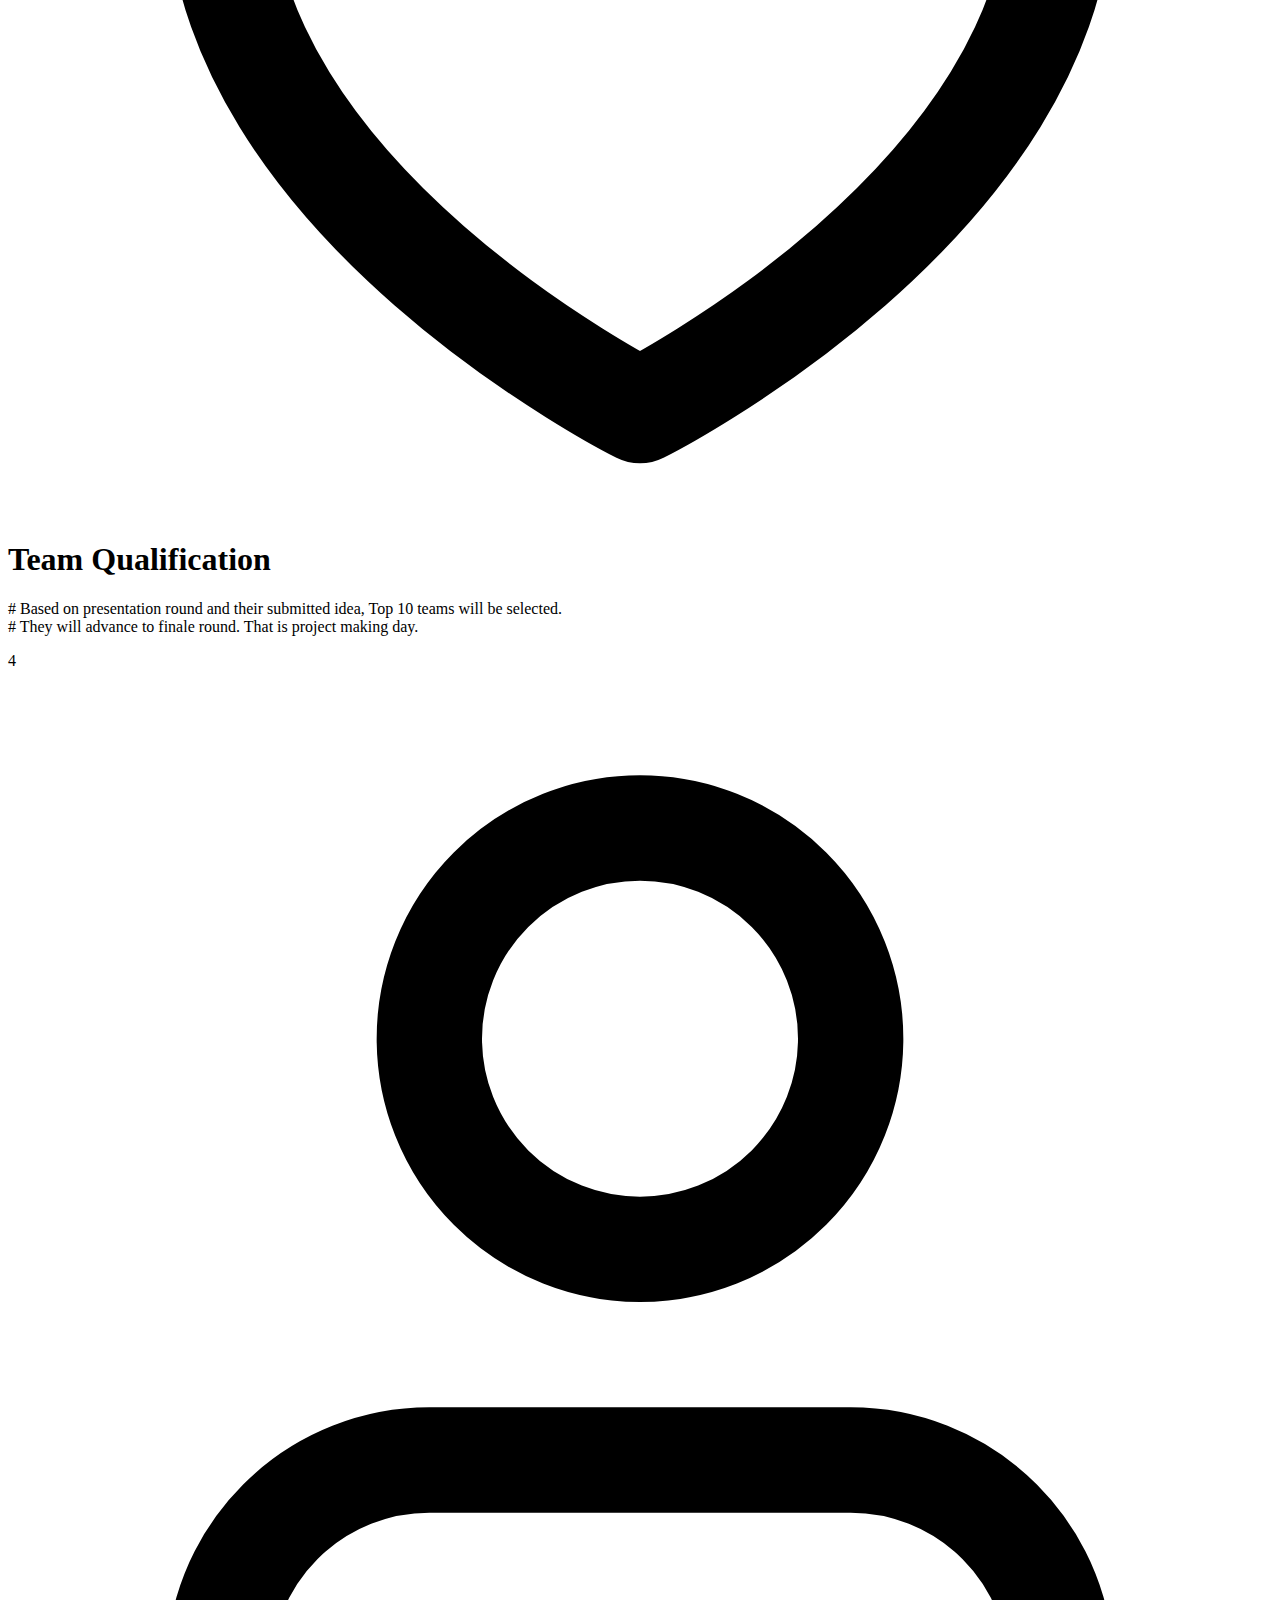
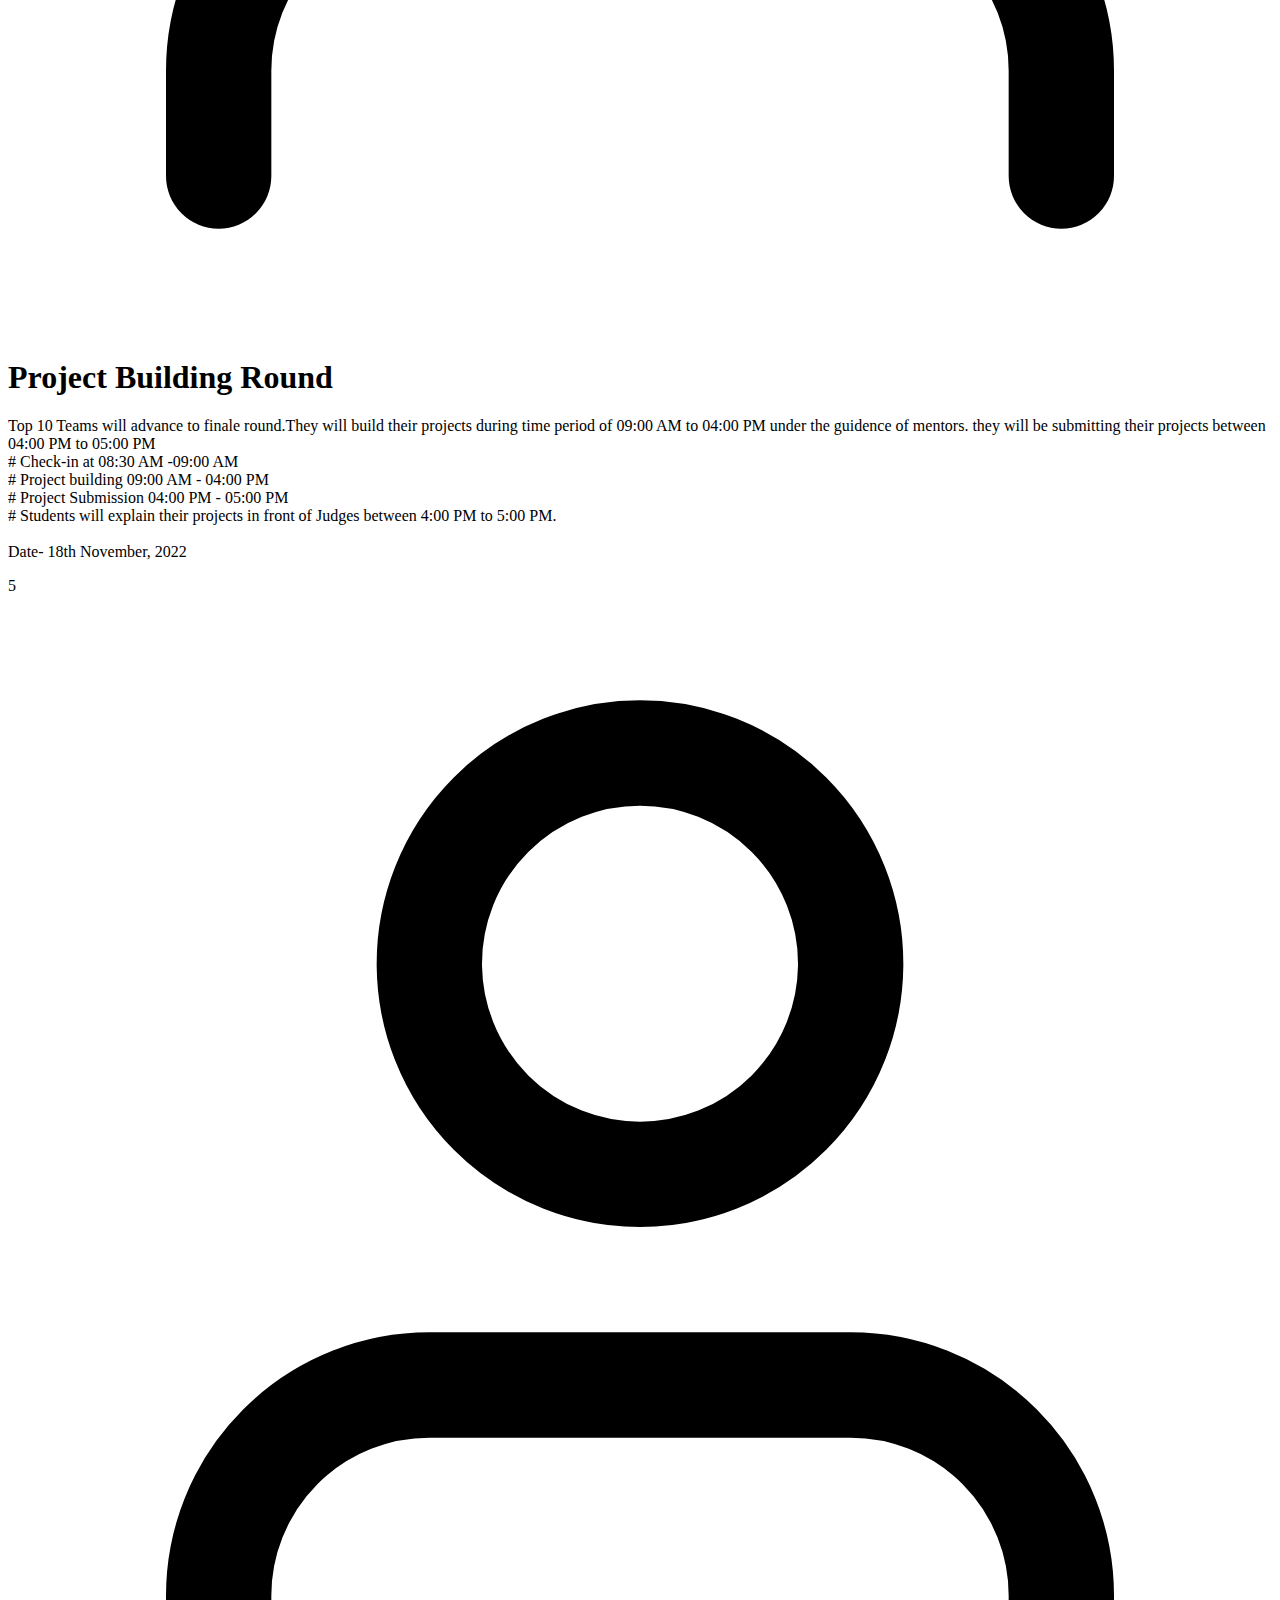
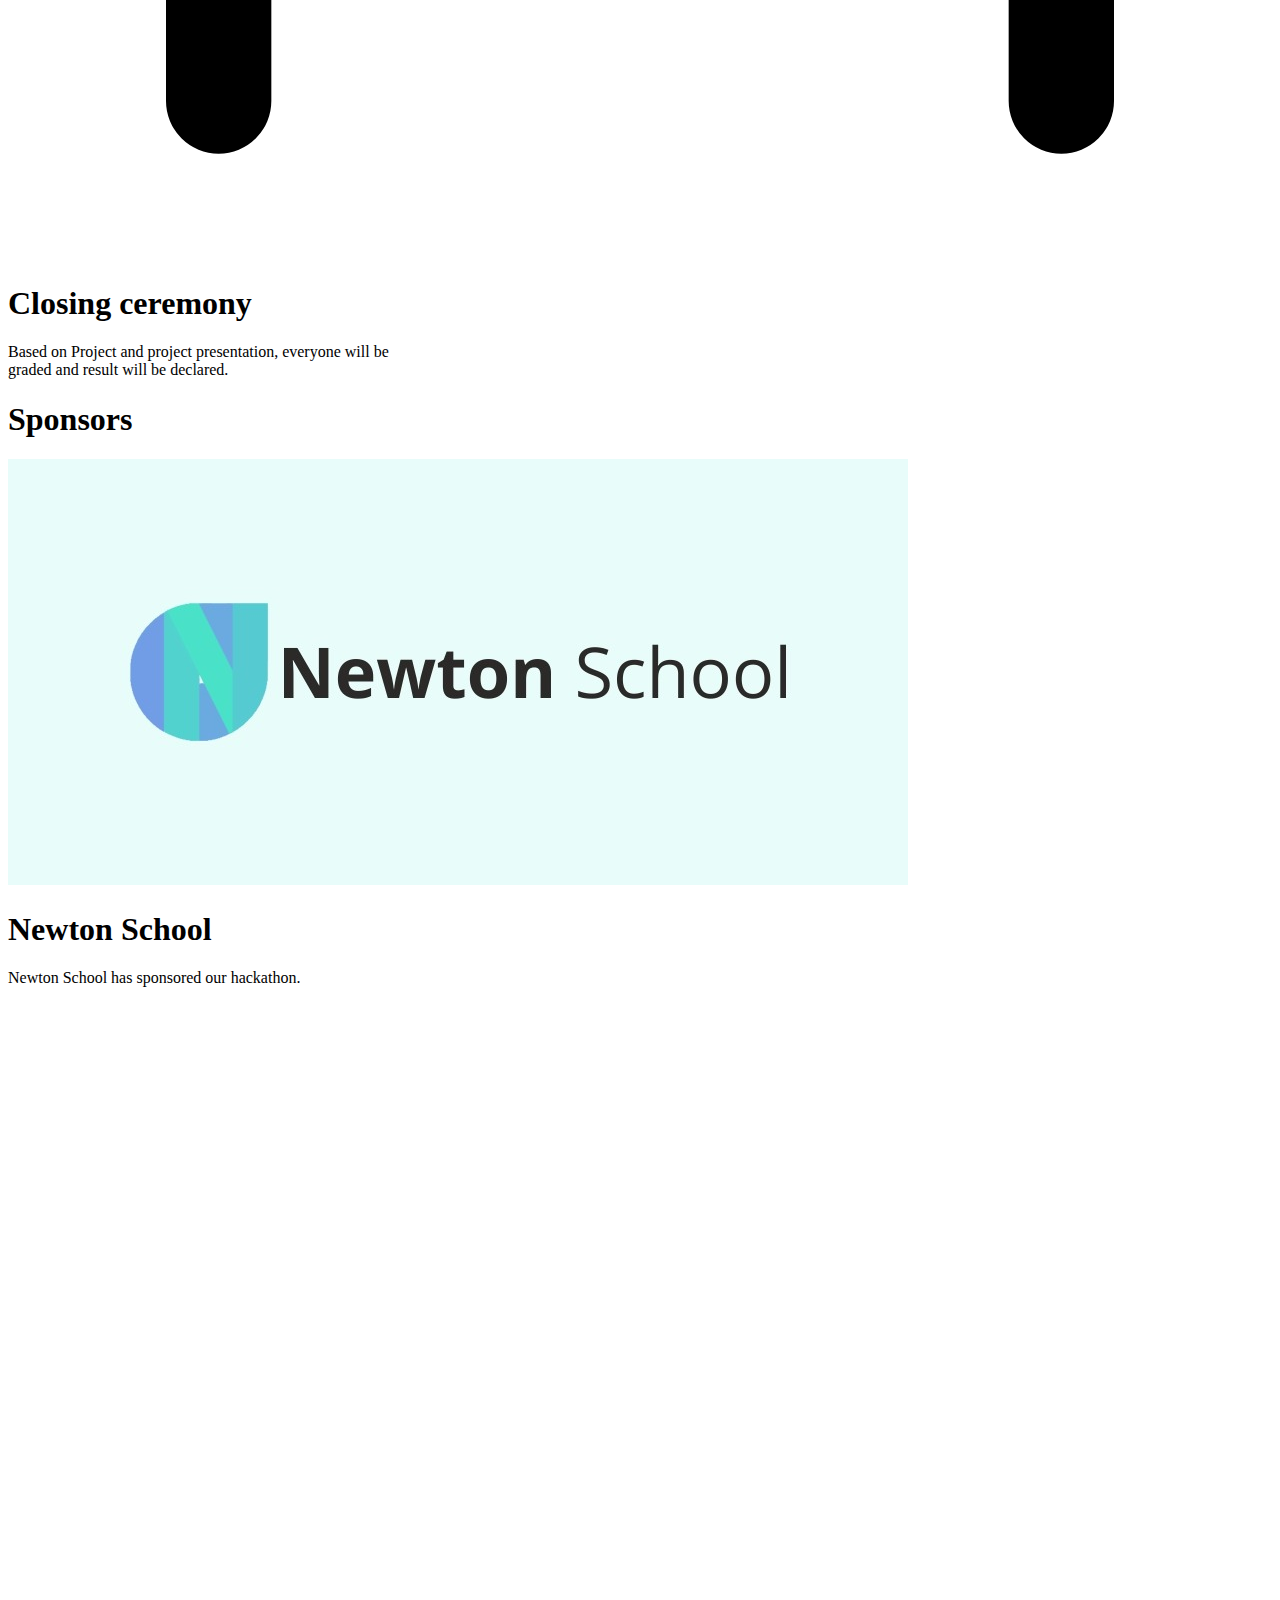
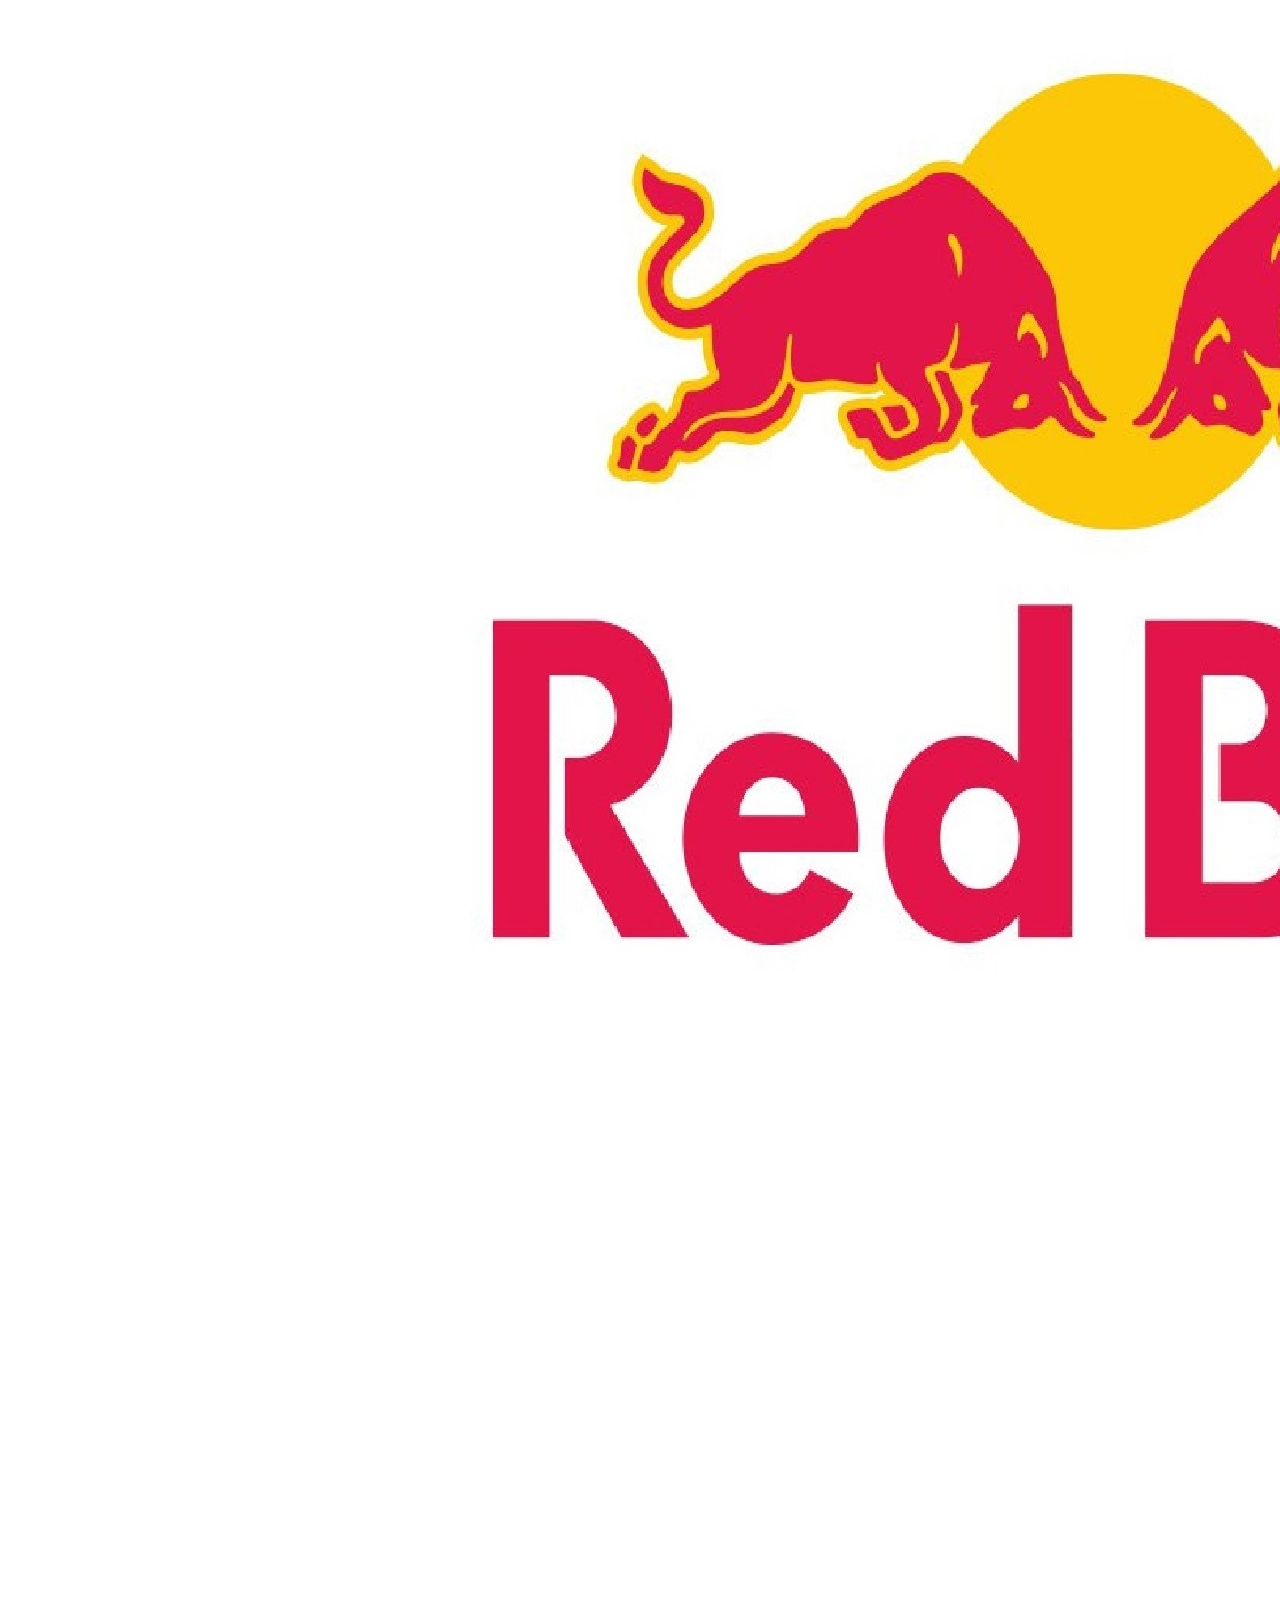
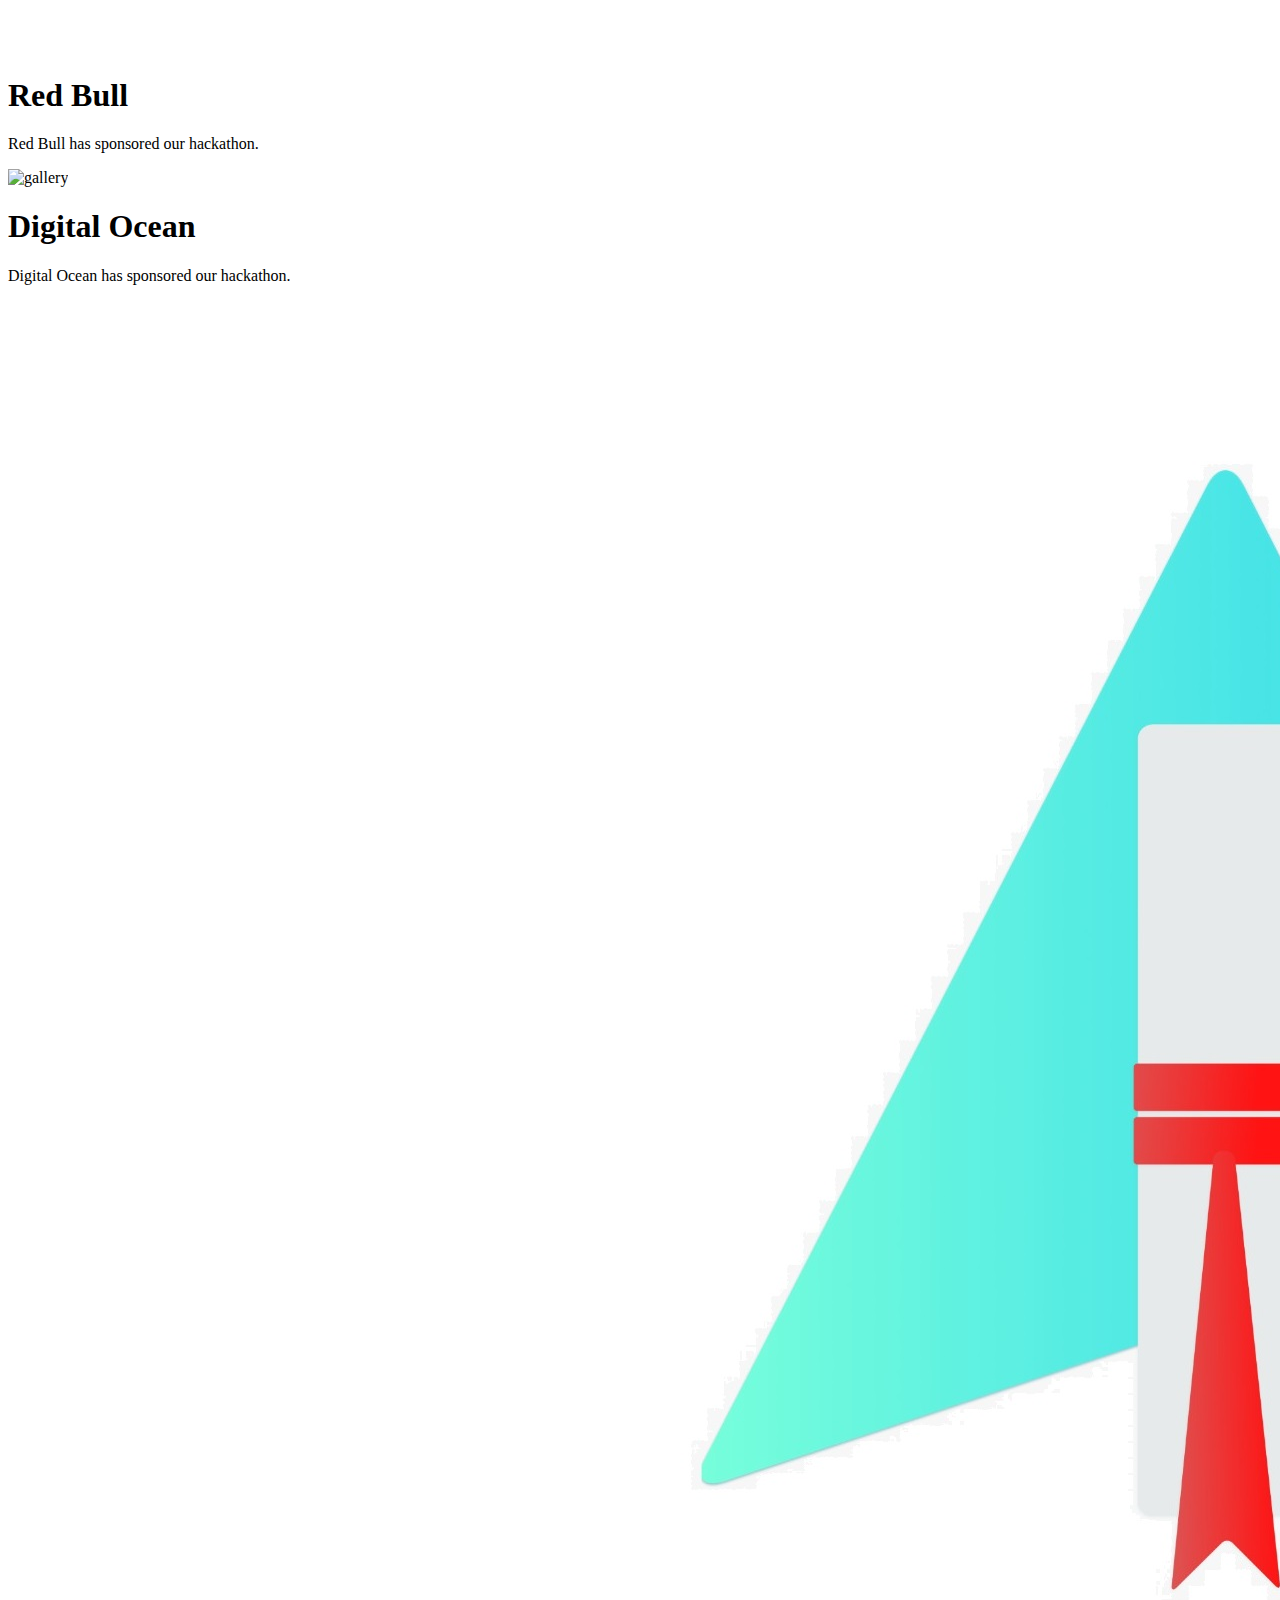
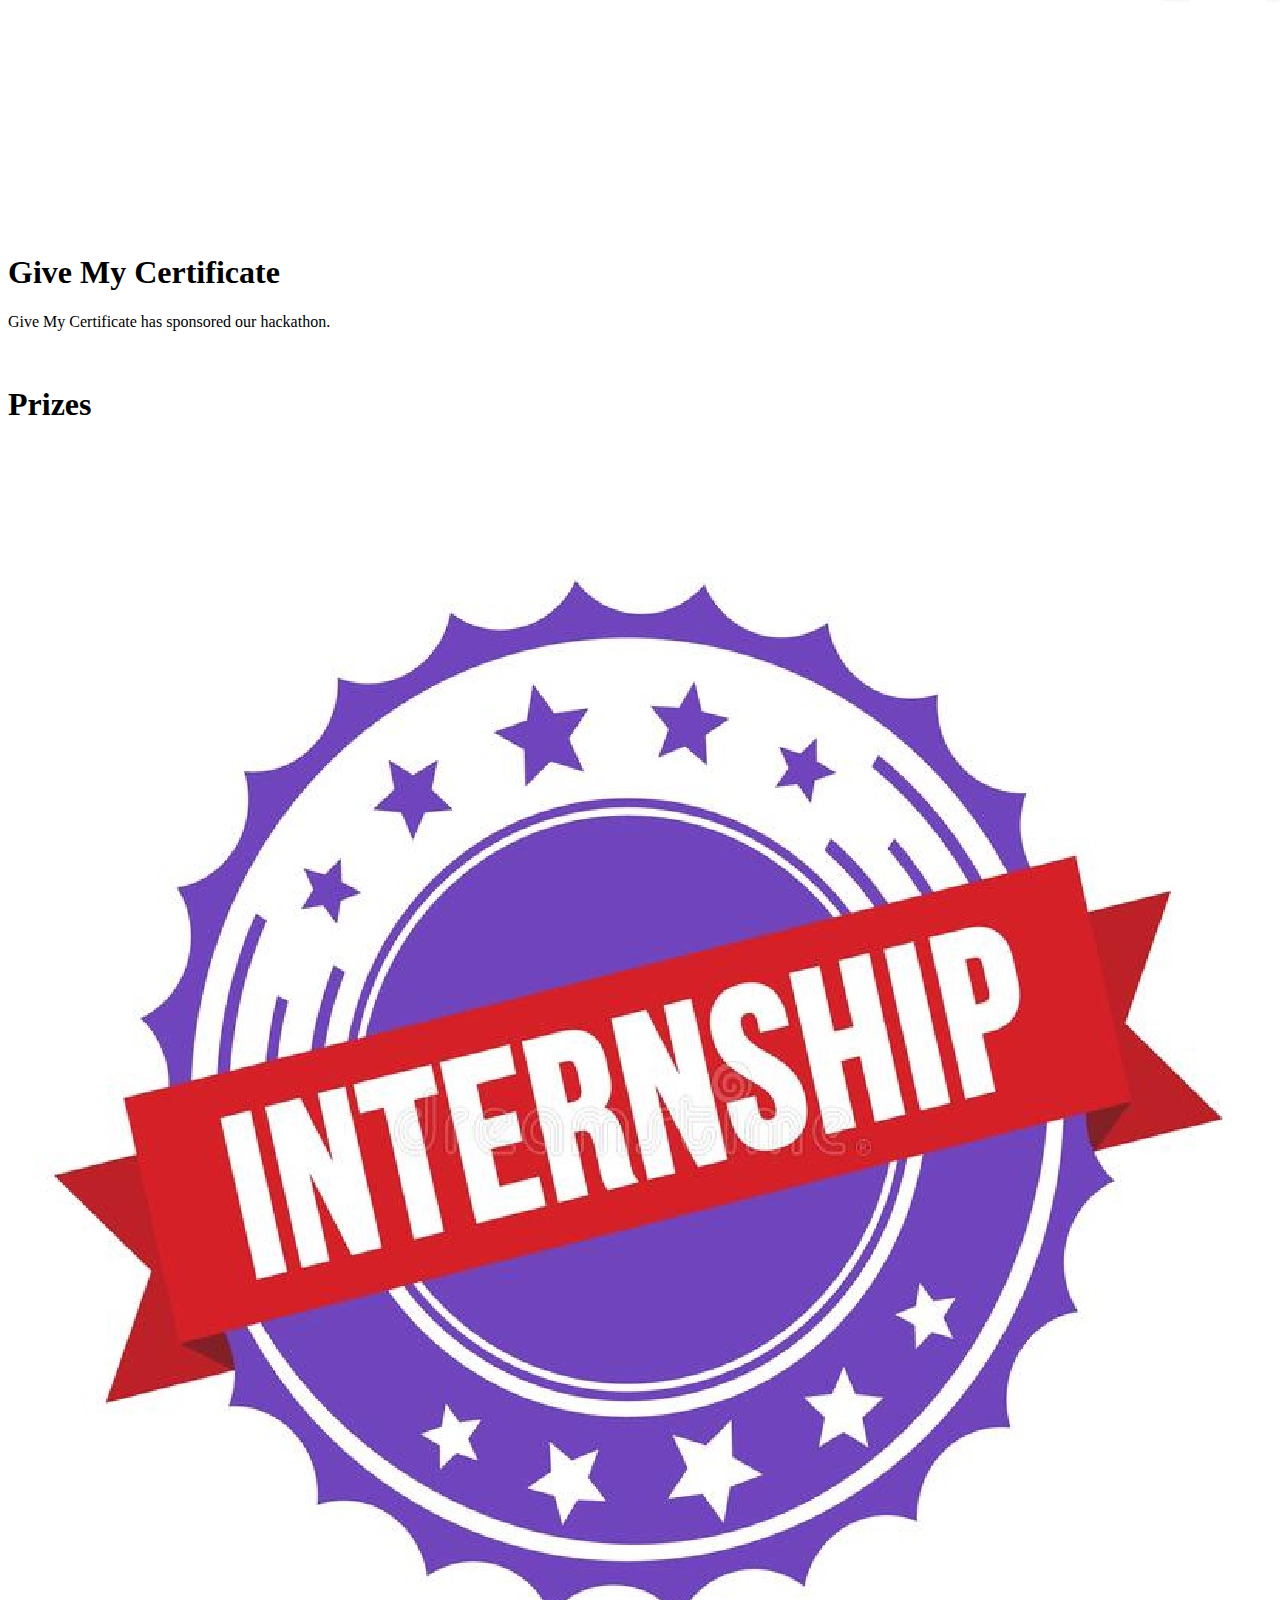
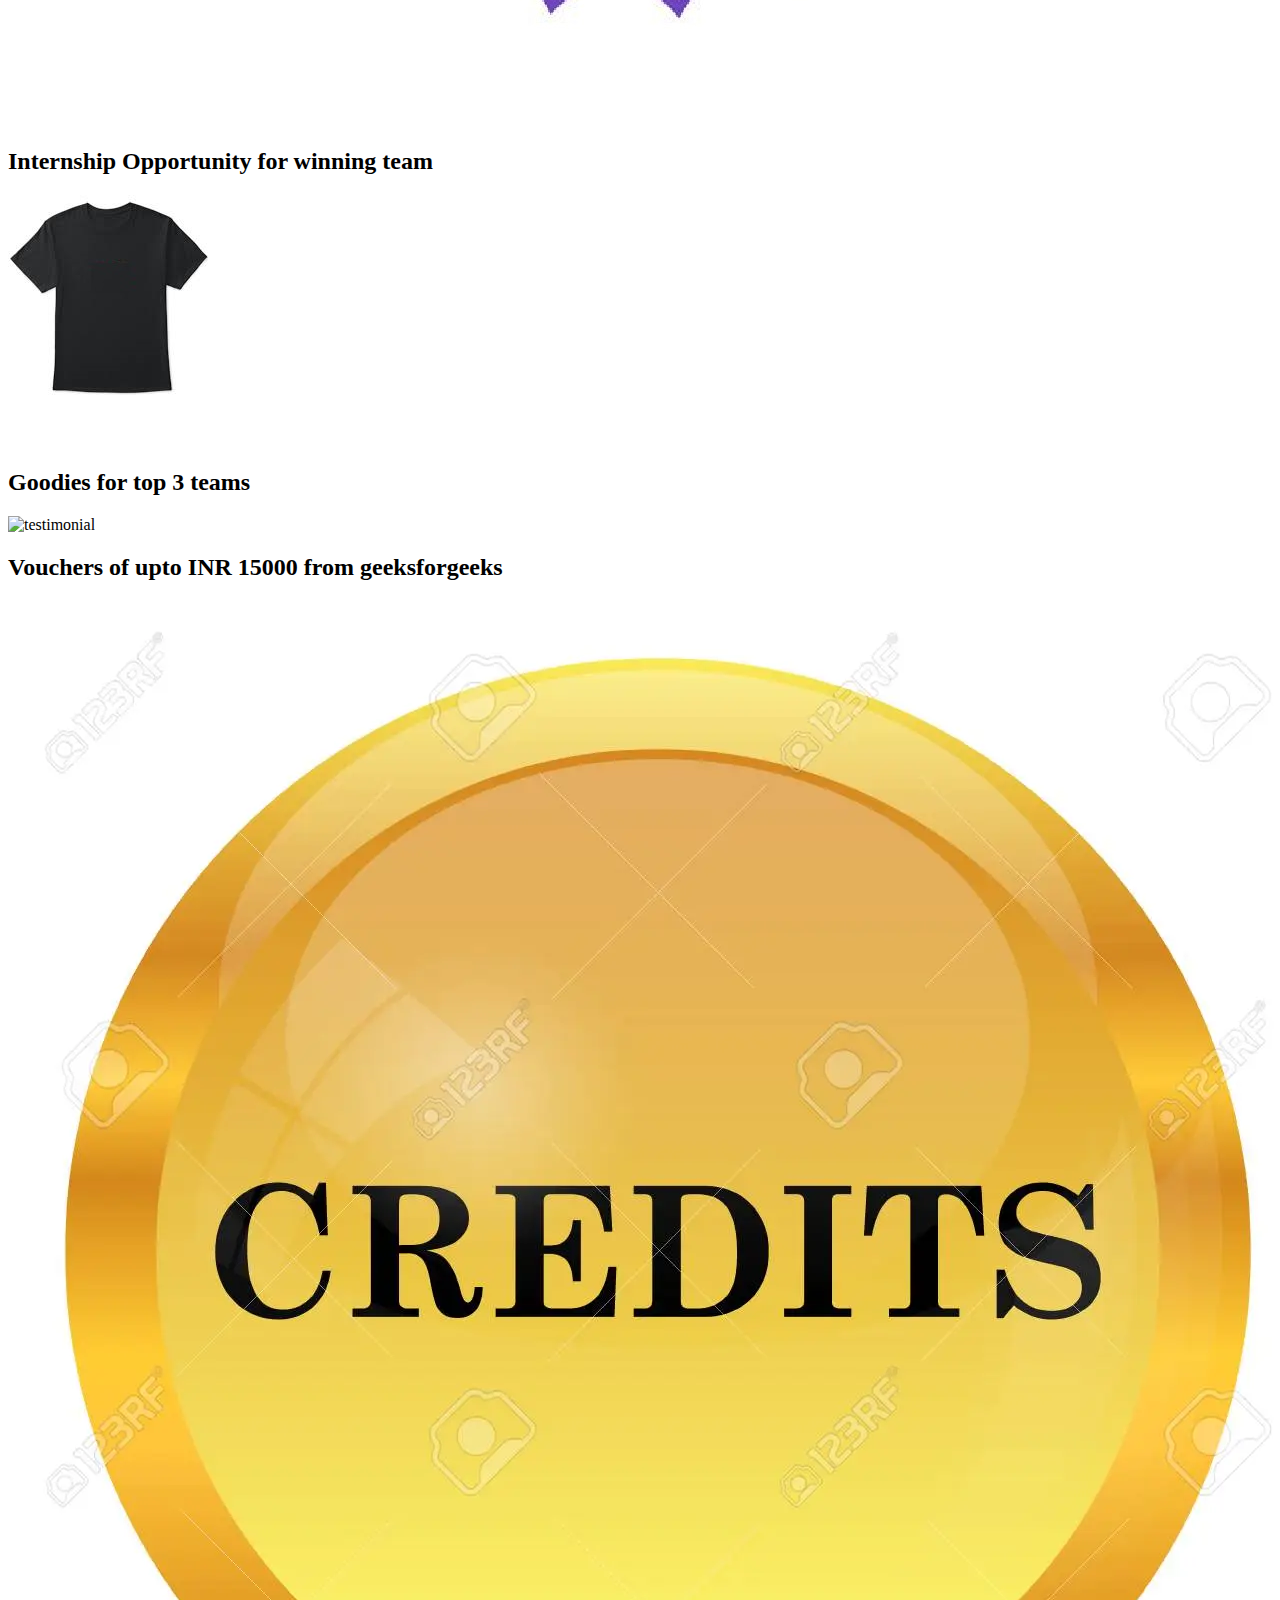
==== commit df23a0d2: "prize updated" ====
--- a/index.html
+++ b/index.html
@@ -508,7 +508,7 @@
             <img alt="testimonial" class="w-40 h-40 mb-8 object-cover object-center rounded-full inline-block border-2 border-gray-200 bg-gray-100" src="assets/img/internship.jpeg">
             <p class="leading-relaxed"></p>
             <span class="inline-block h-1 w-10 rounded bg-indigo-500 mt-6 mb-4"></span>
-            <h2 class="text-white font-medium title-font tracking-wider text-sm text-3xl">Internship Opportunity for winner</h2>
+            <h2 class="text-white font-medium title-font tracking-wider text-sm text-3xl">Internship Opportunity for winning team</h2>
             <!-- <p class="text-white">UI Develeoper</p> -->
           </div>
         </div>
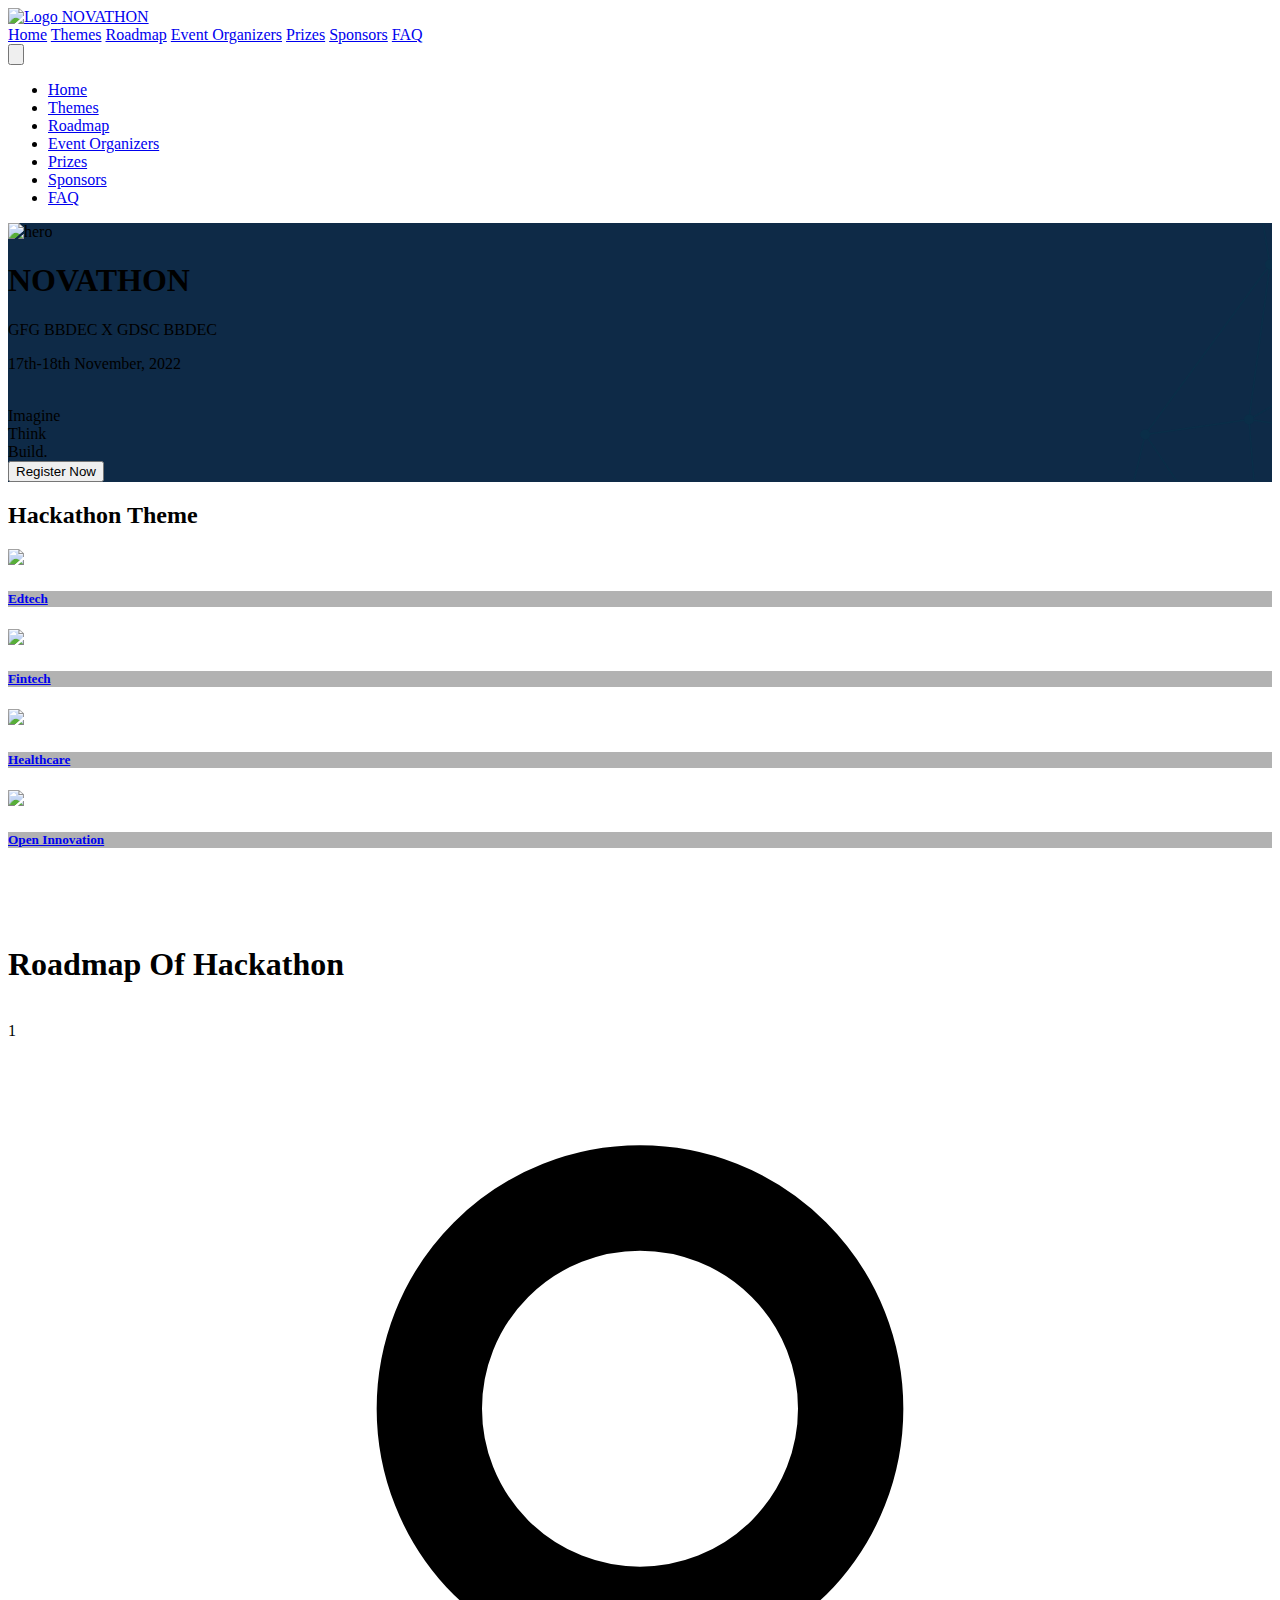
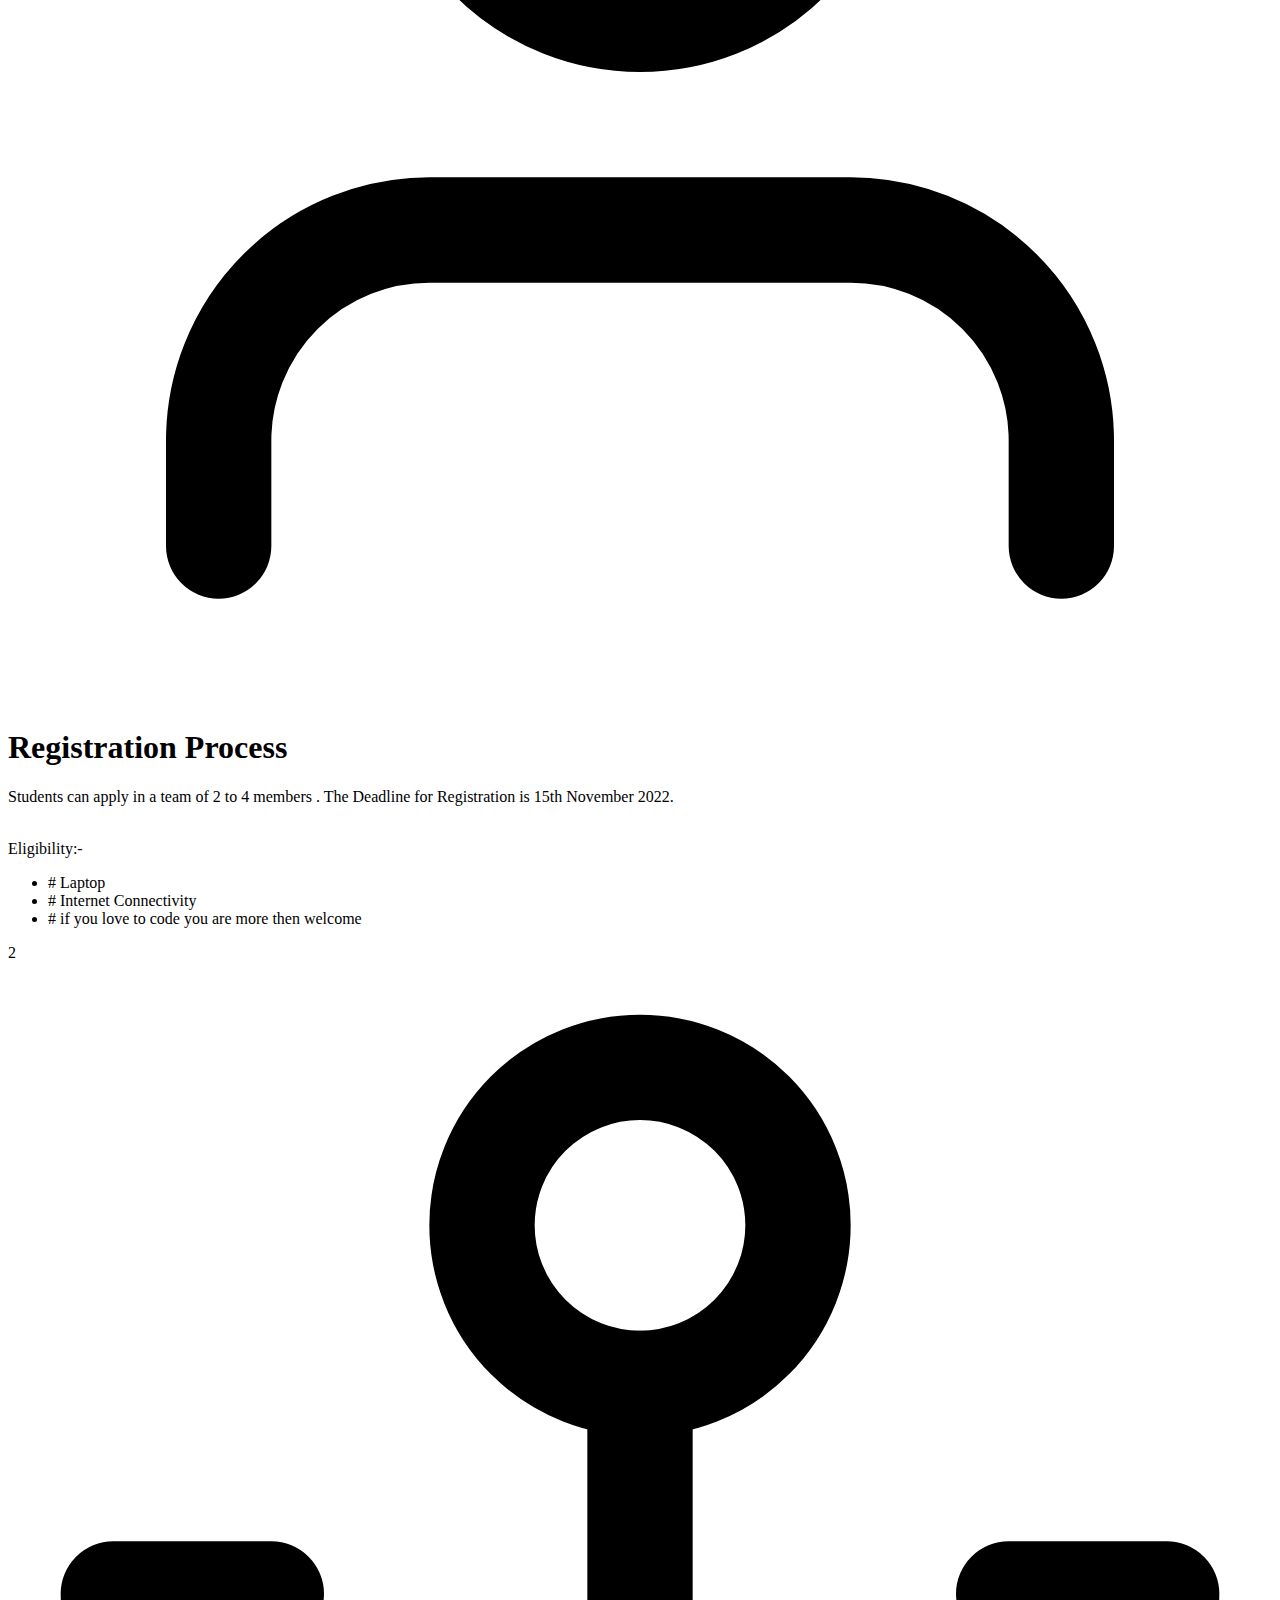
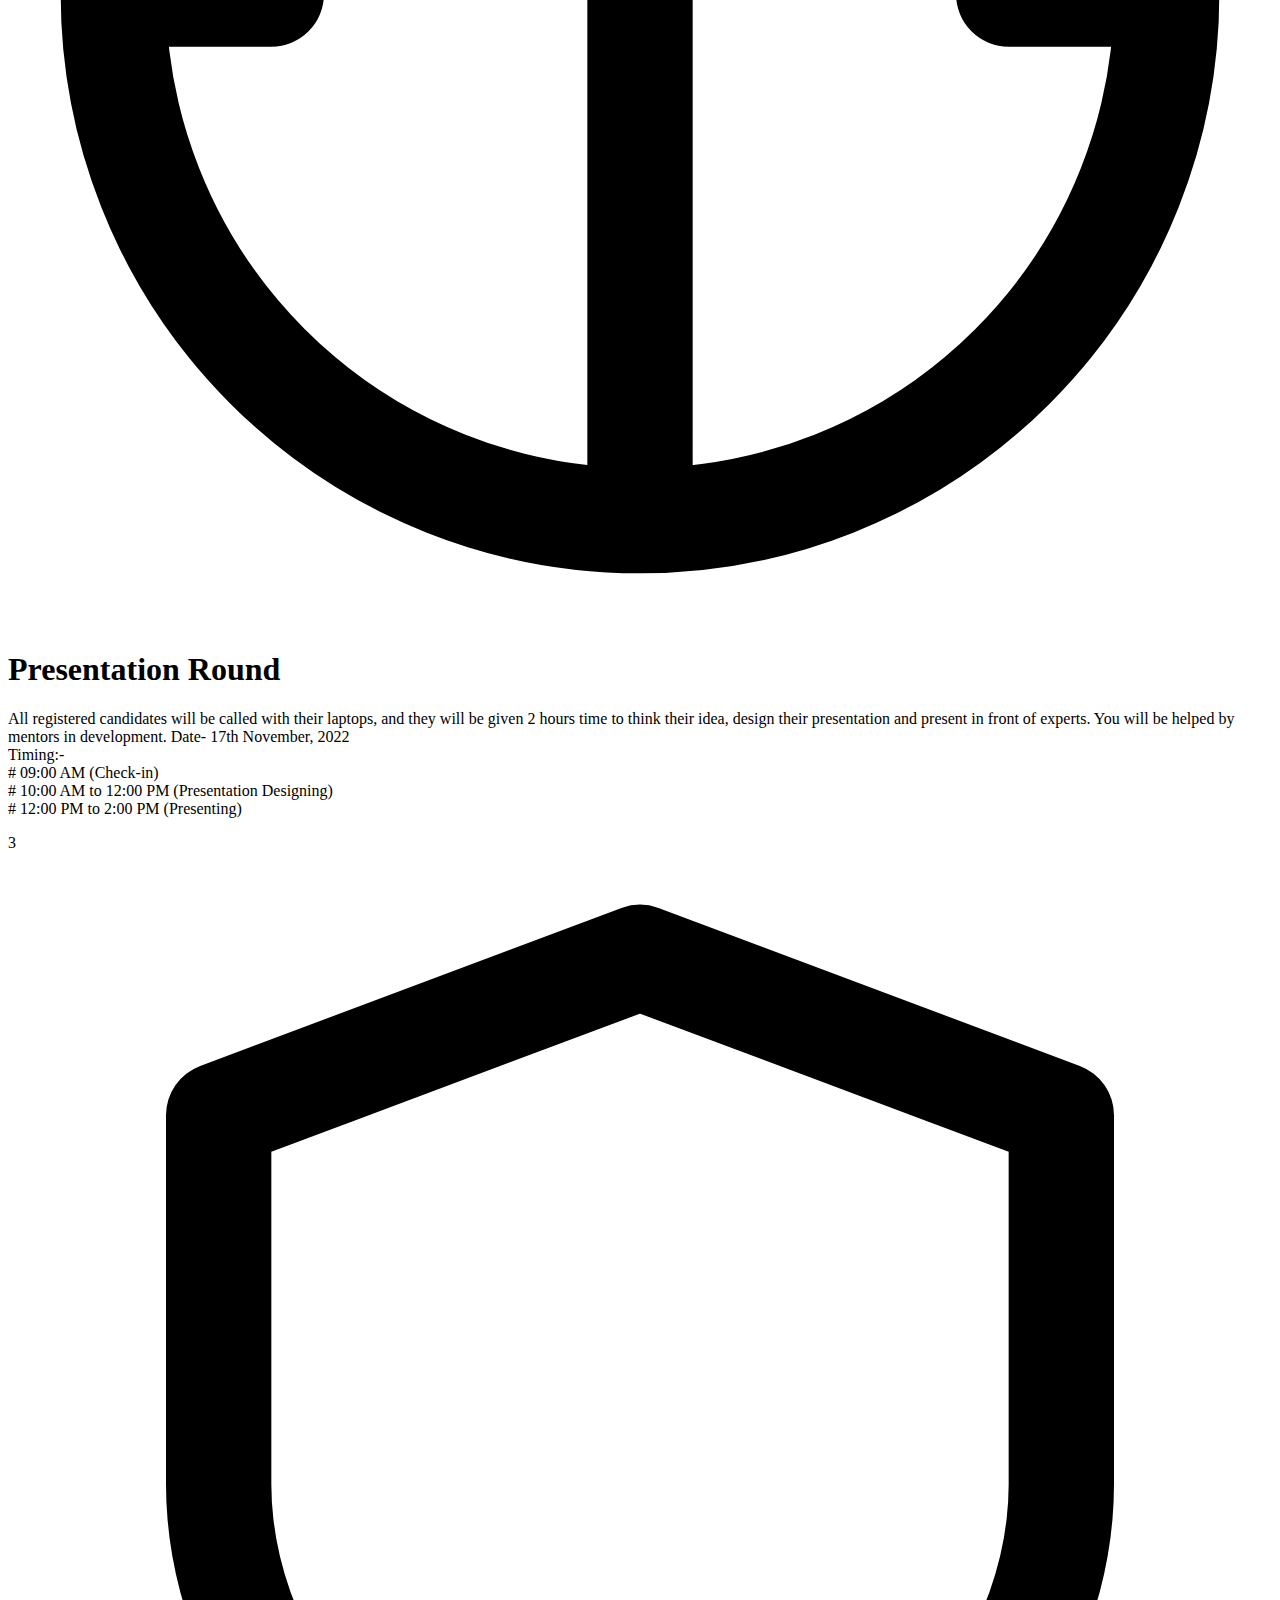
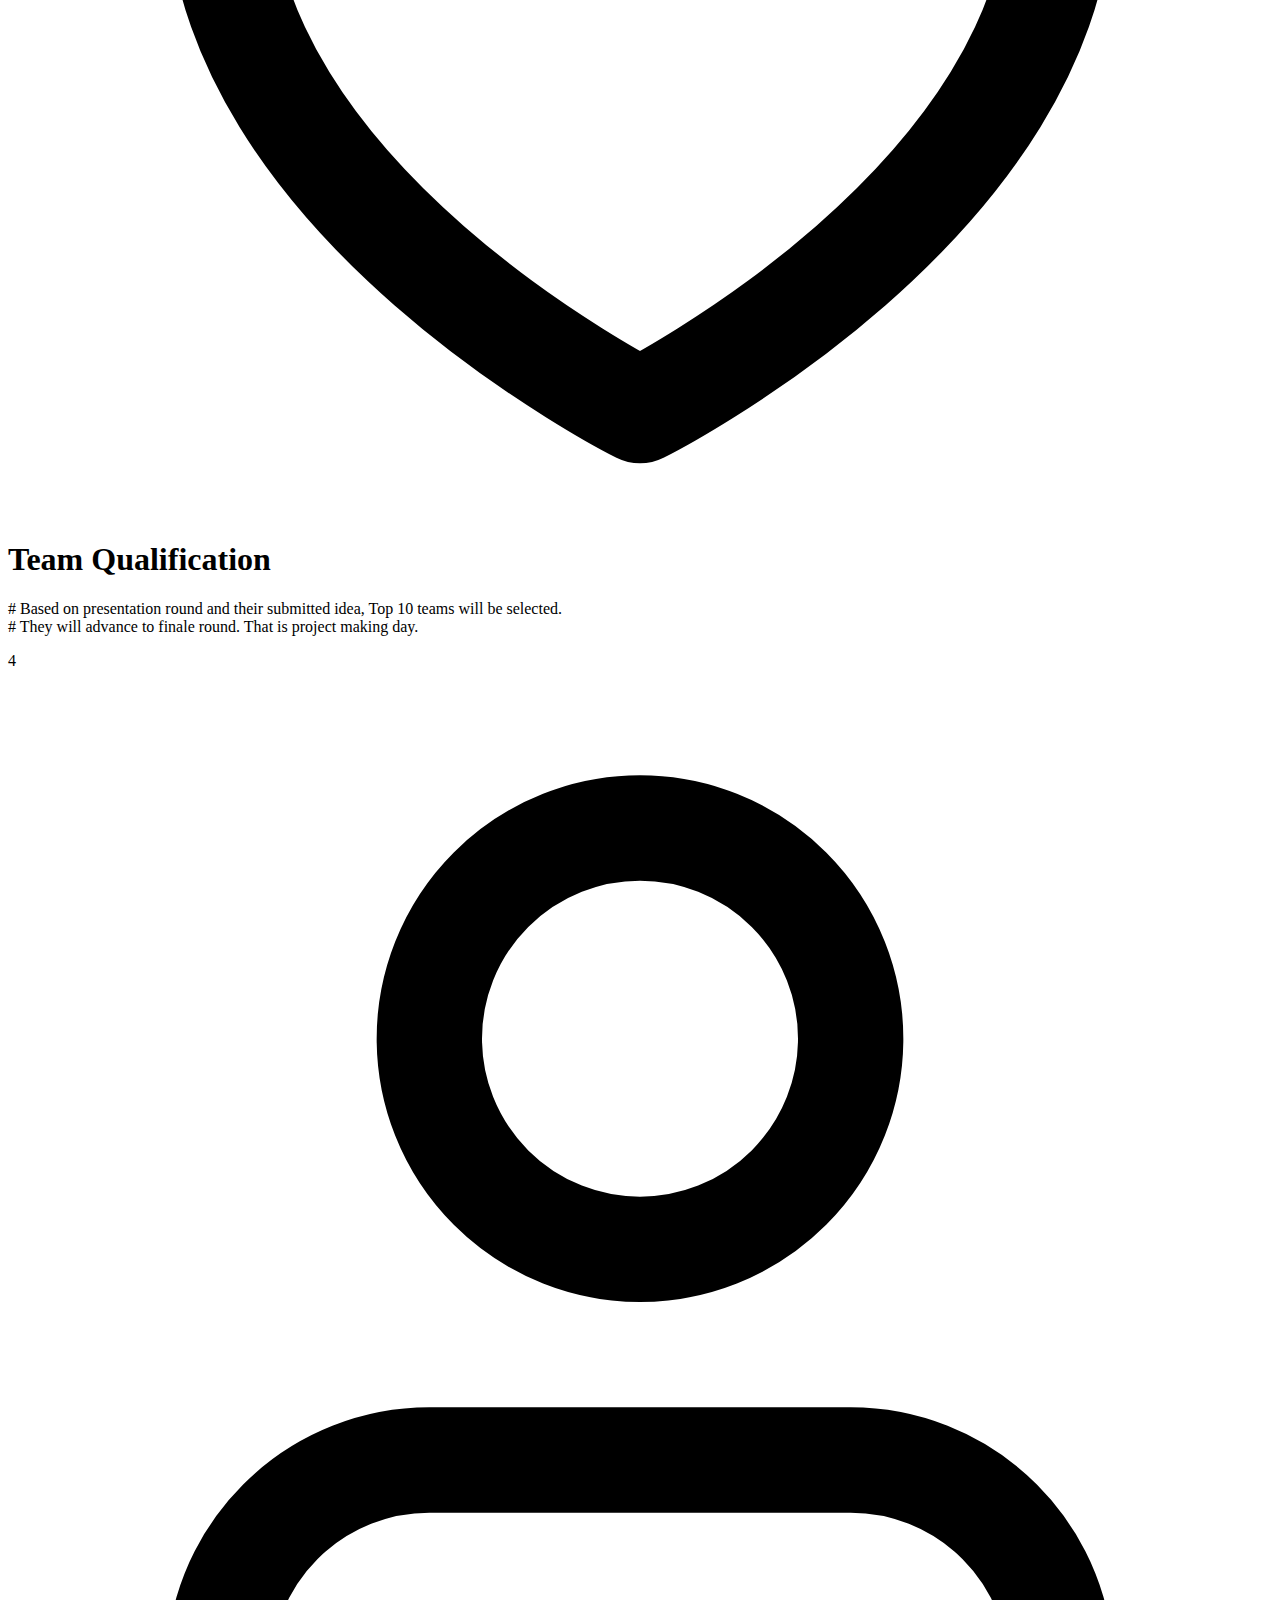
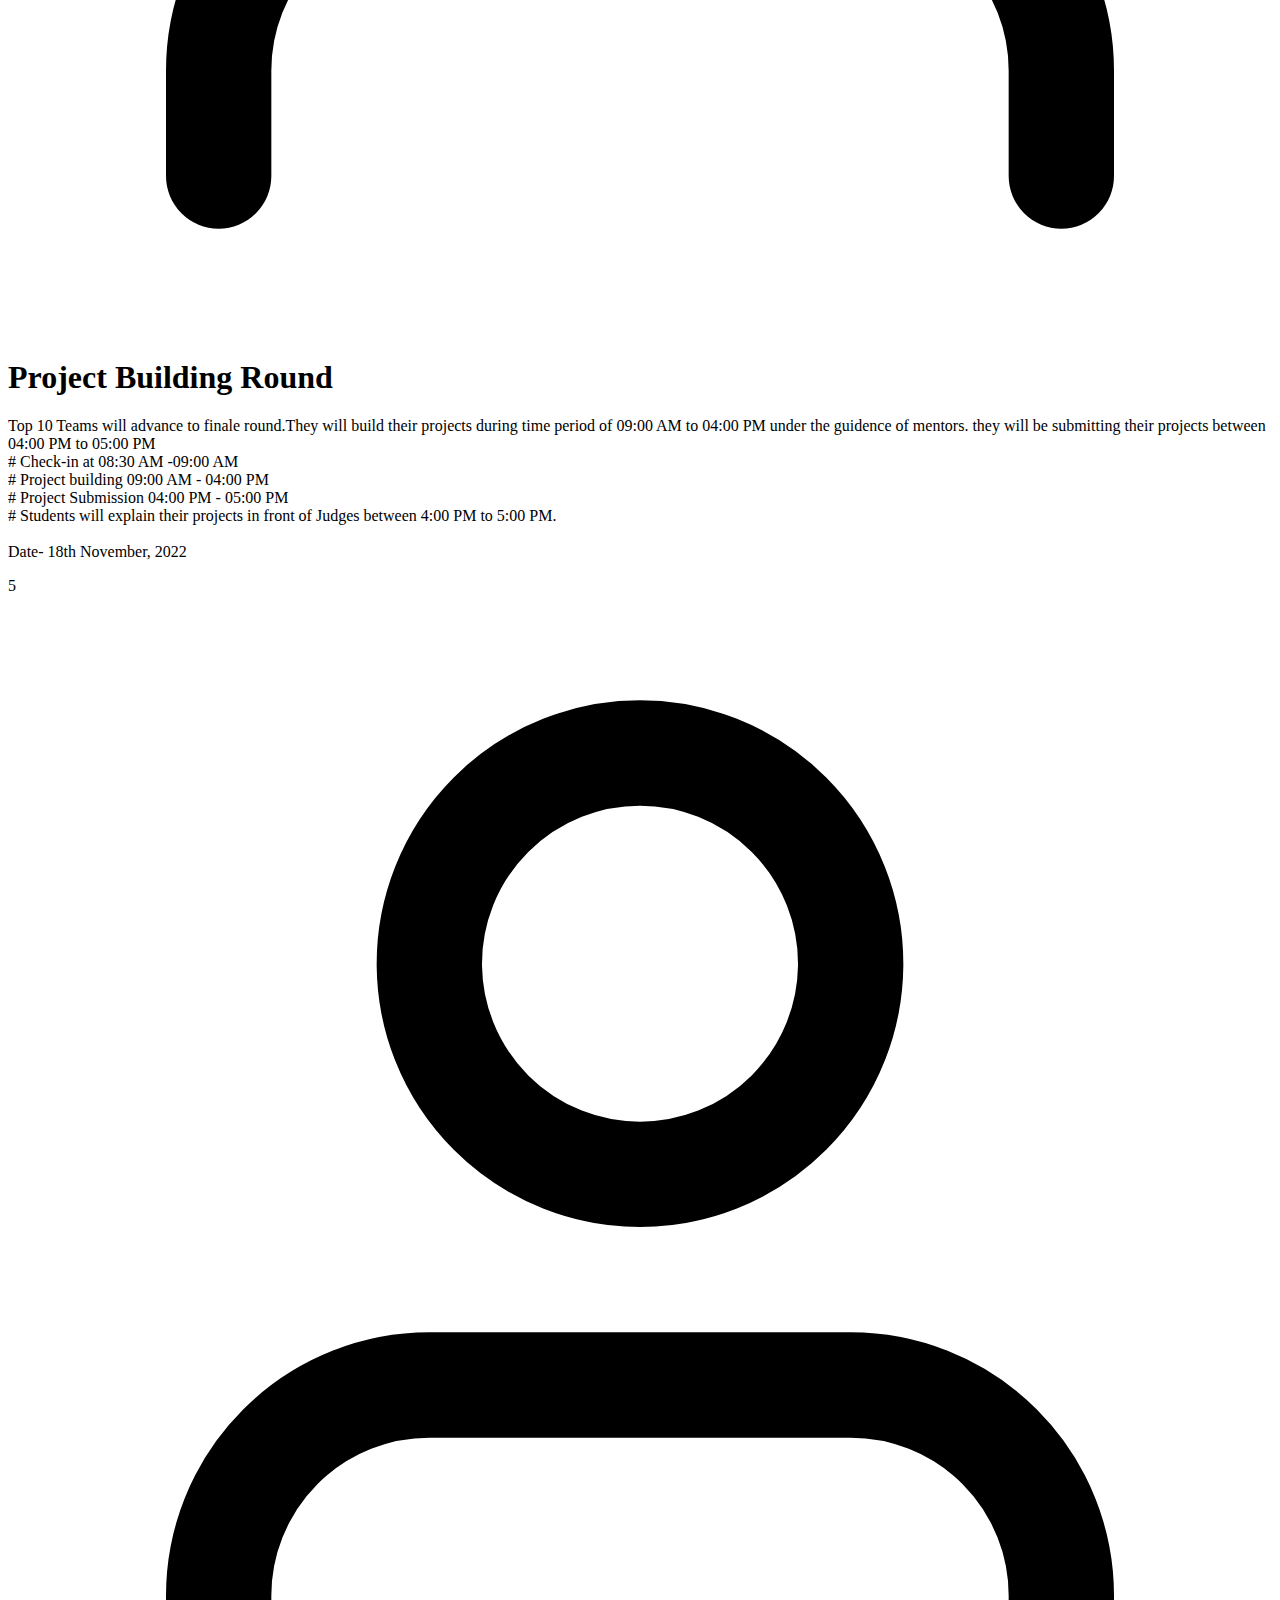
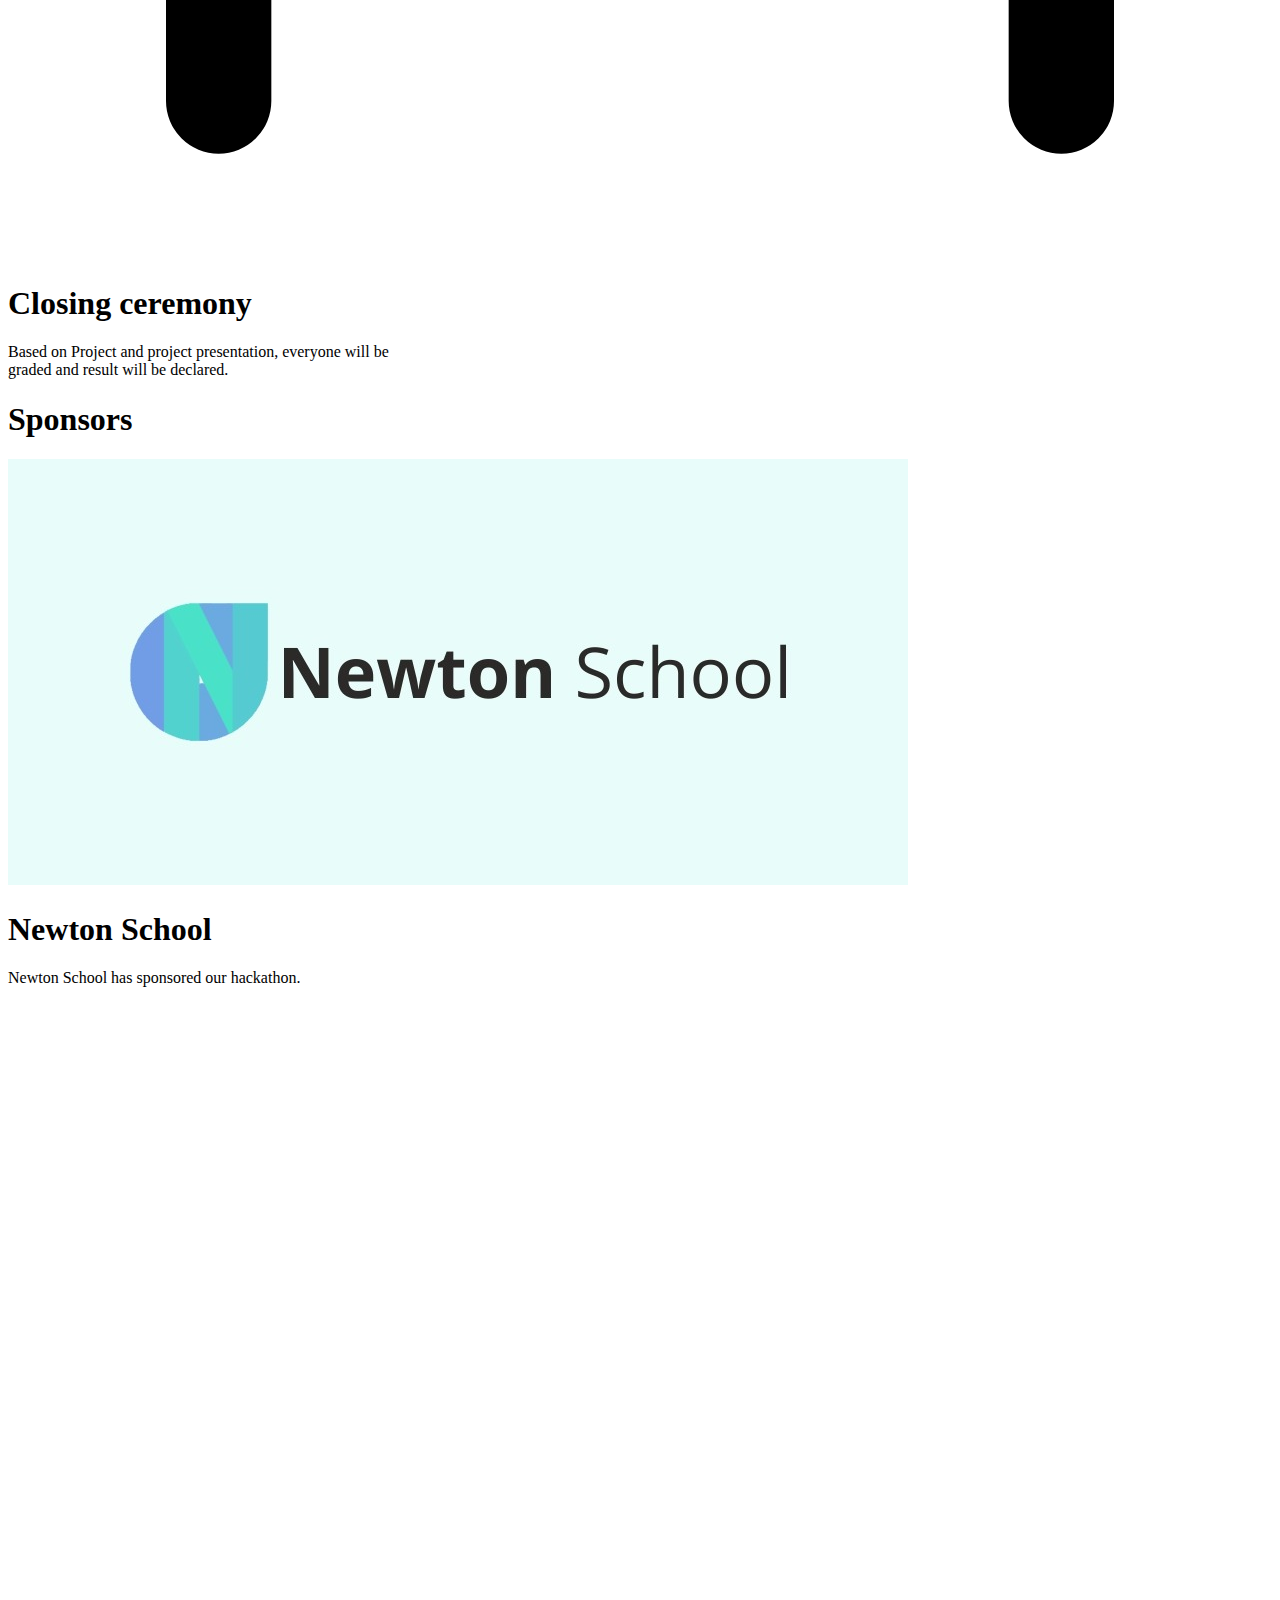
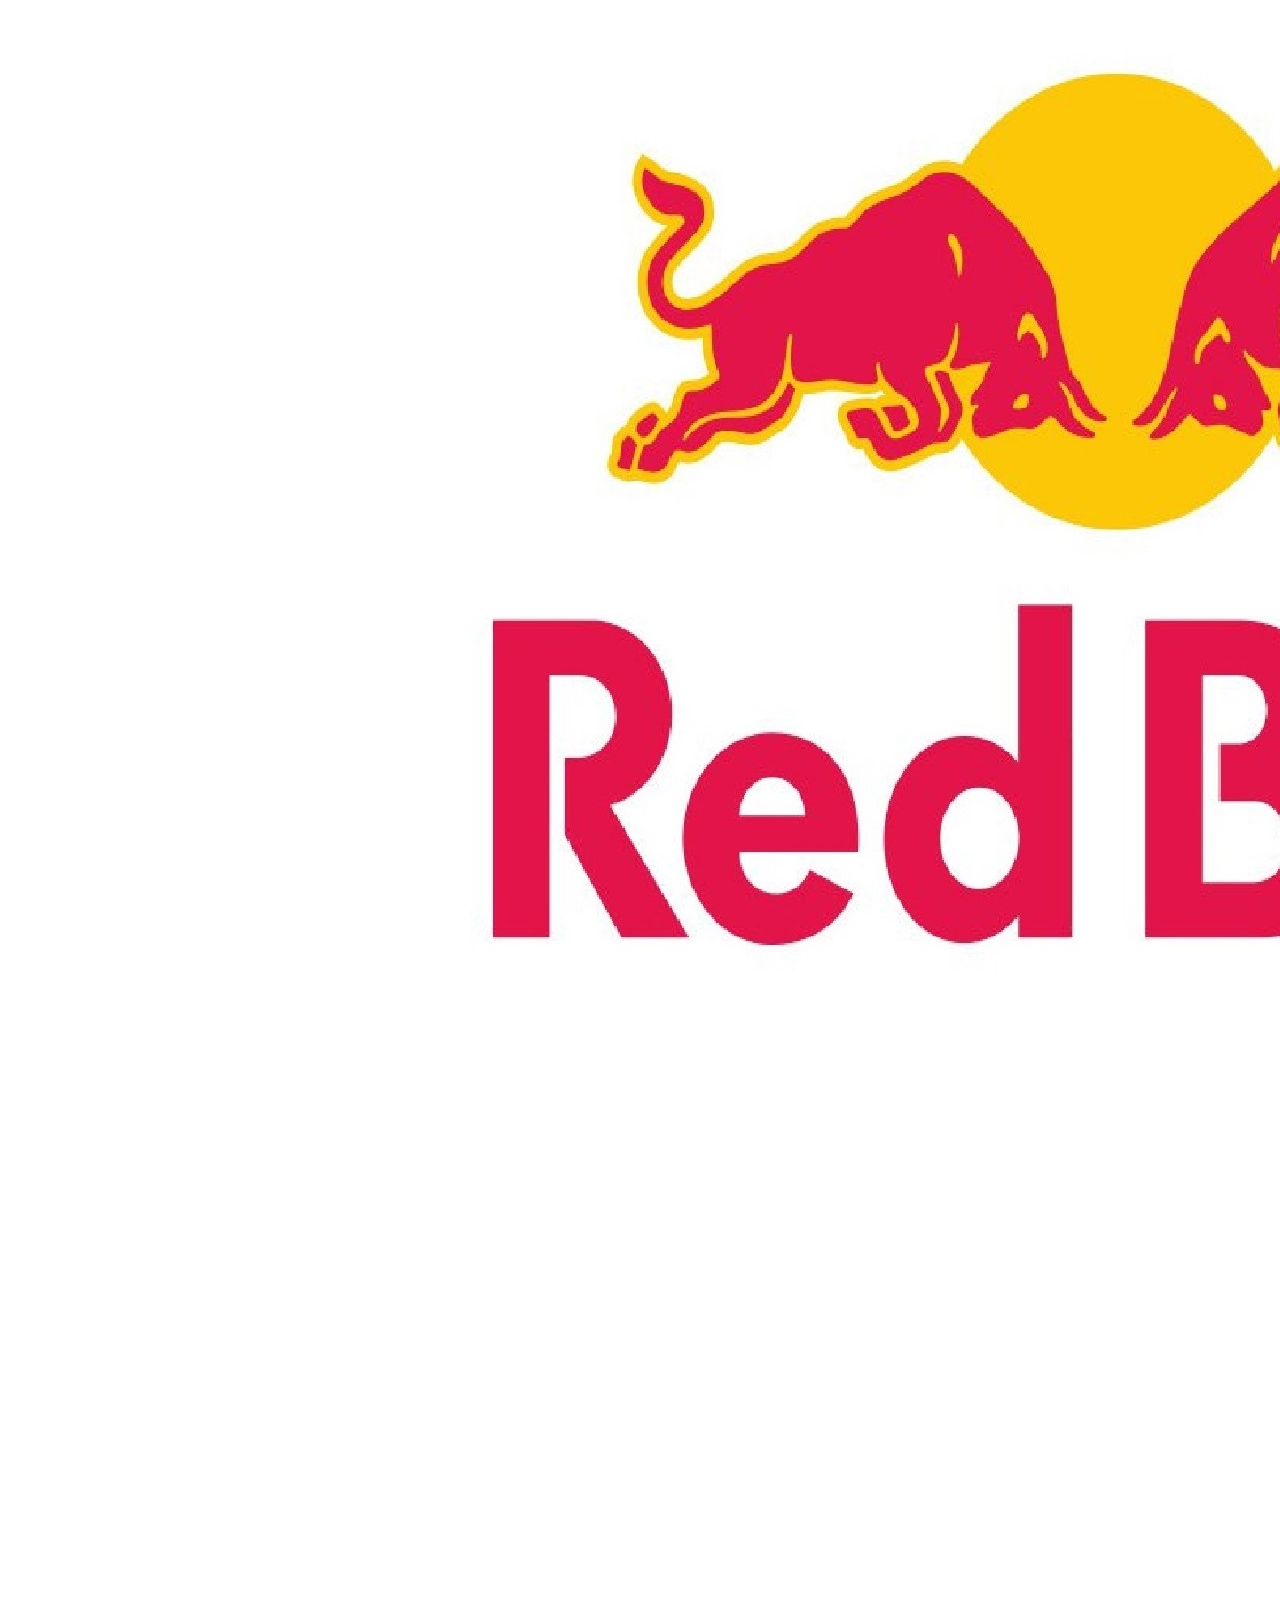
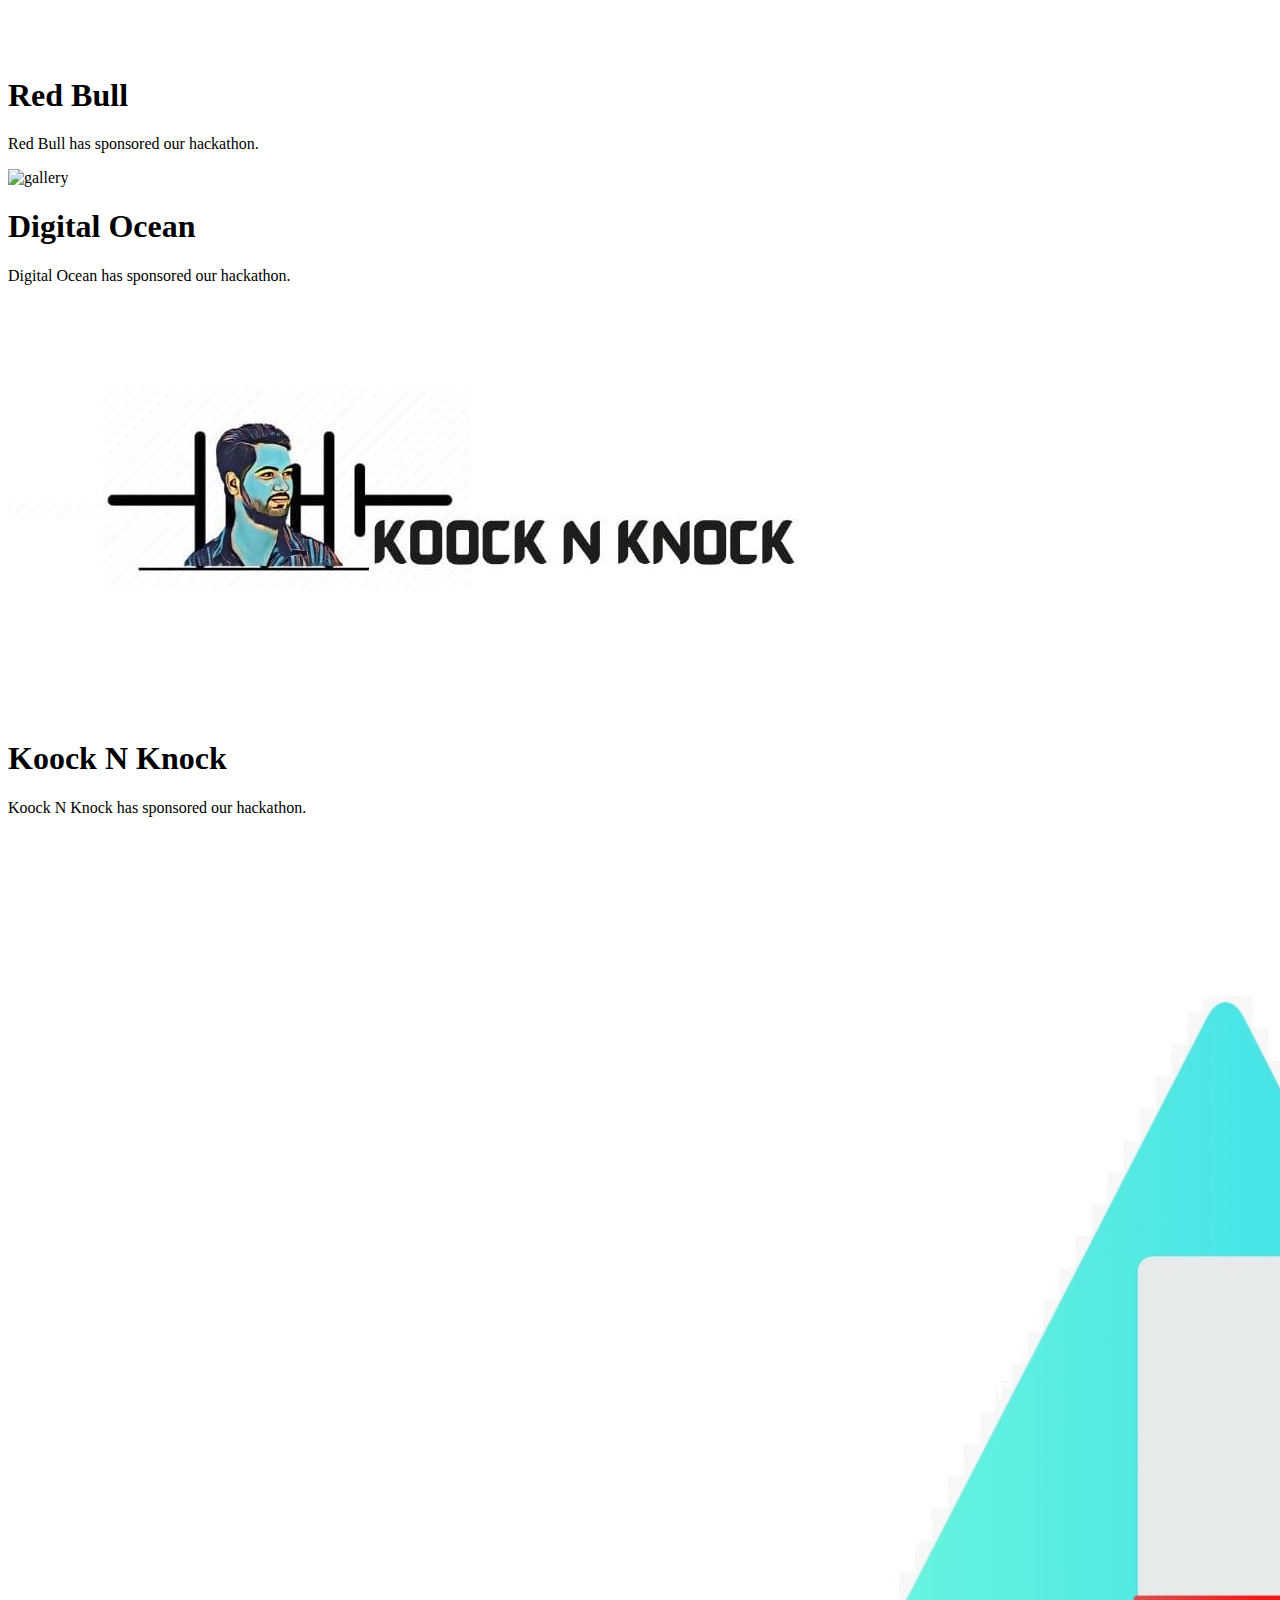
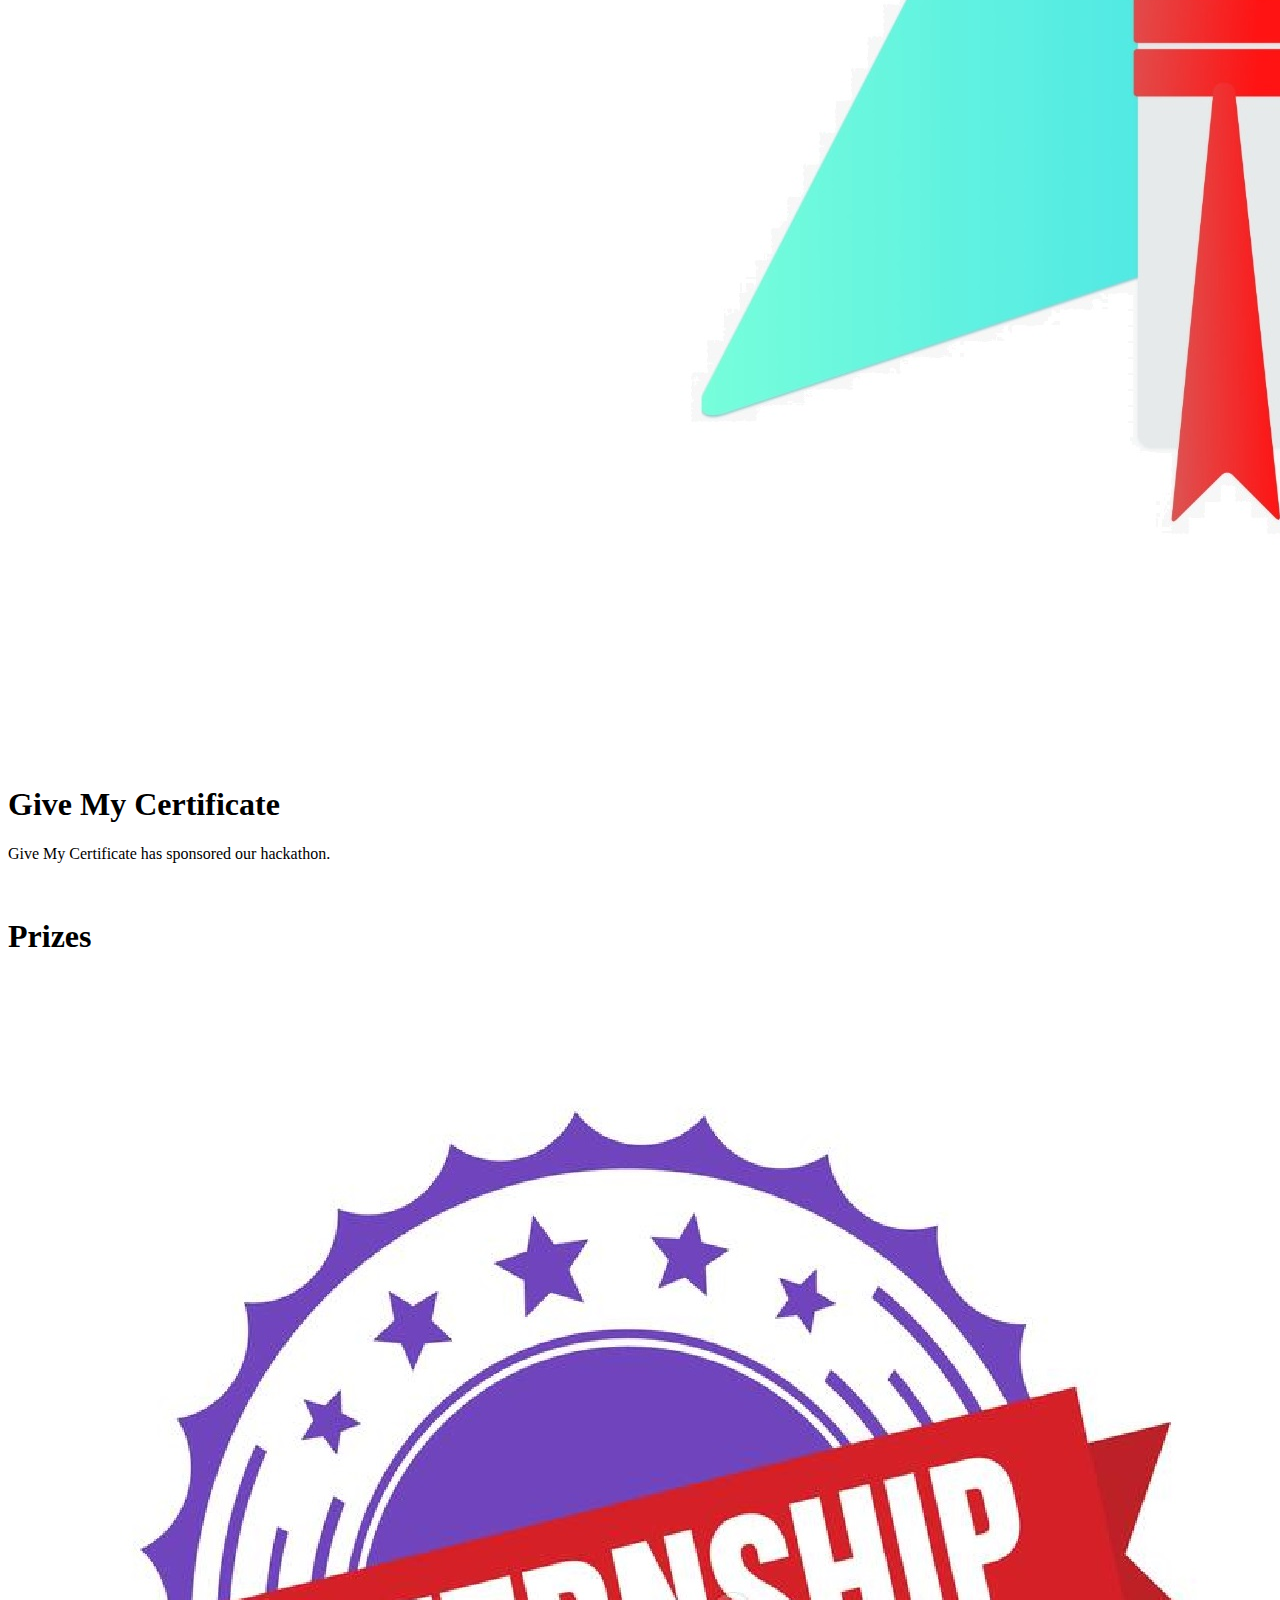
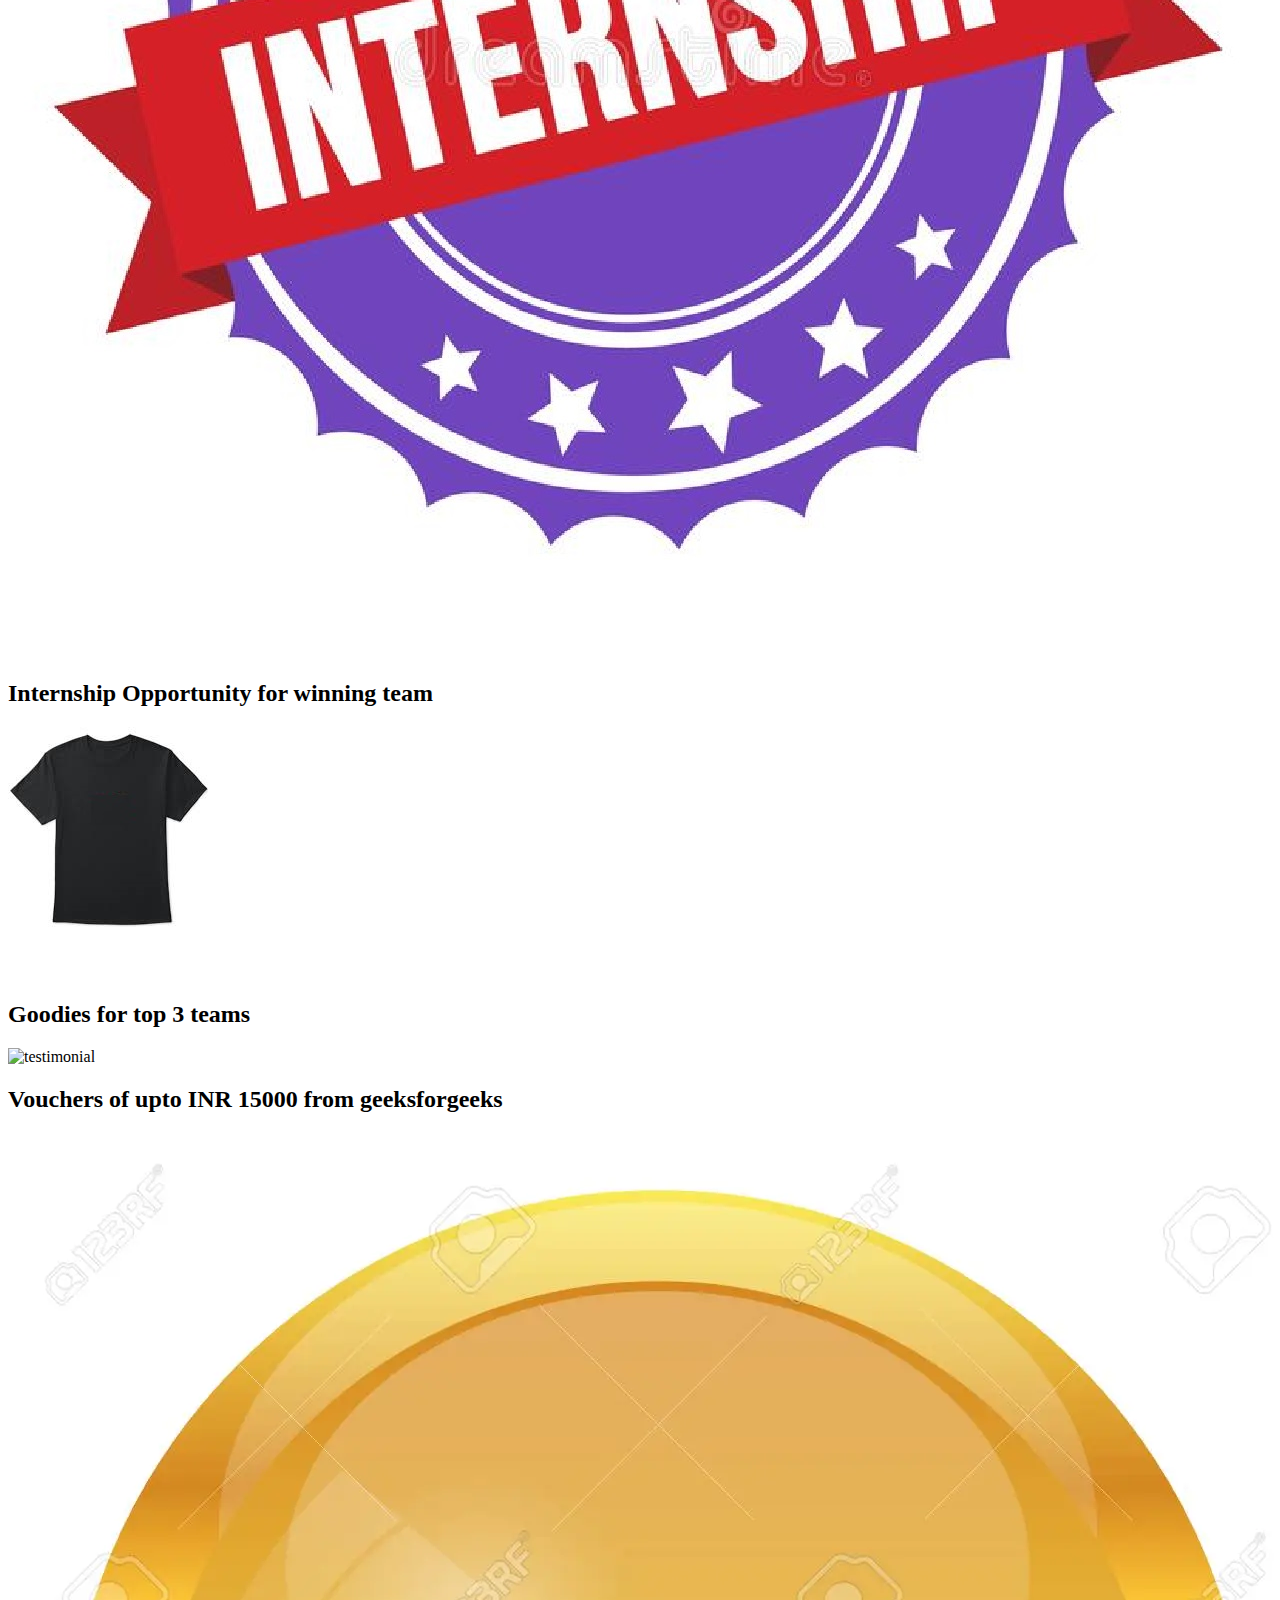
==== commit c0b9db16: "sponsors" ====
--- a/index.html
+++ b/index.html
@@ -475,6 +475,18 @@
                     </div>
                   </div>
                 </div>
+
+
+                <div class="lg:w-1/3 sm:w-1/2 p-4">
+                  <div class="flex relative">
+                    <img alt="gallery" class="absolute inset-0 w-full h-full object-cover object-center" src="/assets/img/koock.jpeg">
+                    <div class="px-8 py-10 relative z-10 w-full border-4 border-gray-200 bg-white opacity-0 hover:opacity-100">
+                      <h2 class="tracking-widest text-sm title-font font-medium text-indigo-500 mb-1"></h2>
+                      <h1 class="title-font text-lg font-medium text-gray-900 mb-3">Koock N Knock</h1>
+                      <p class="leading-relaxed">Koock N Knock has sponsored our hackathon.</p>
+                    </div>
+                  </div>
+                </div>
   
   
                 <div class="lg:w-1/3 sm:w-1/2 p-4">
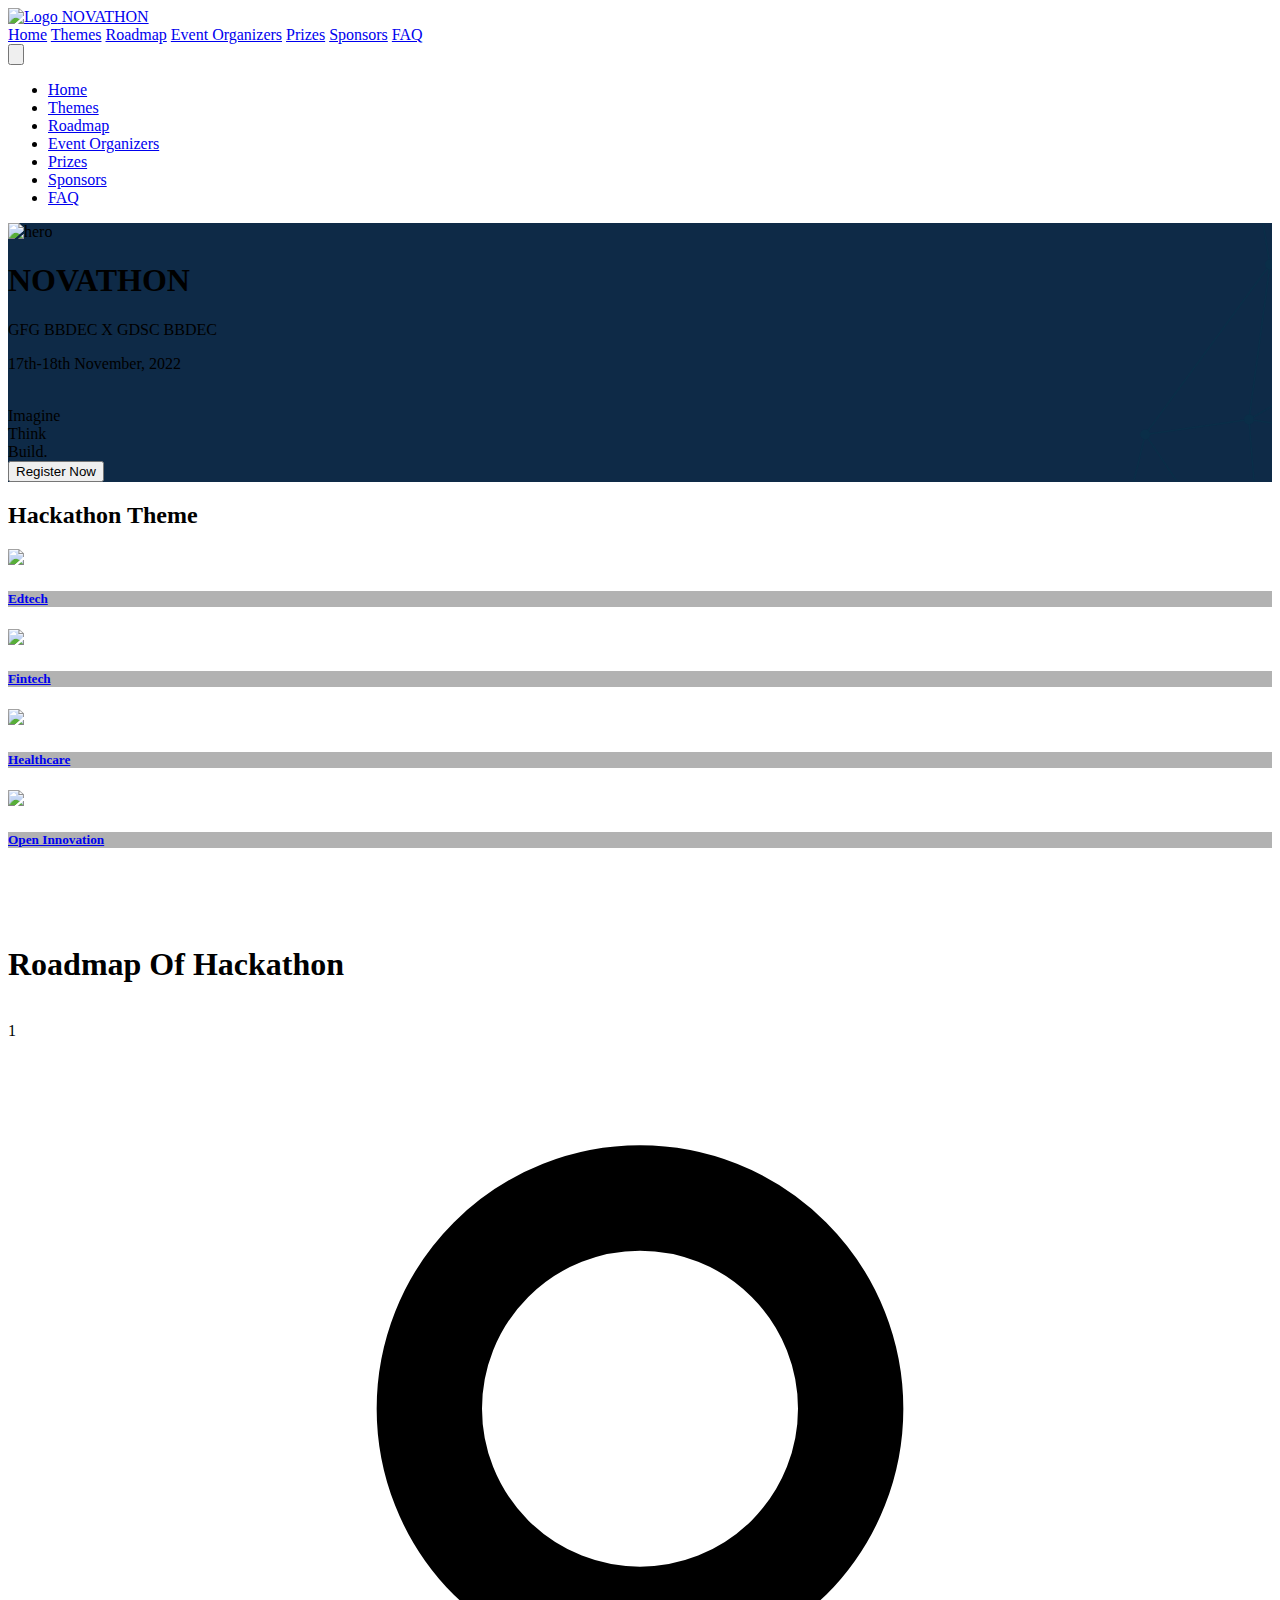
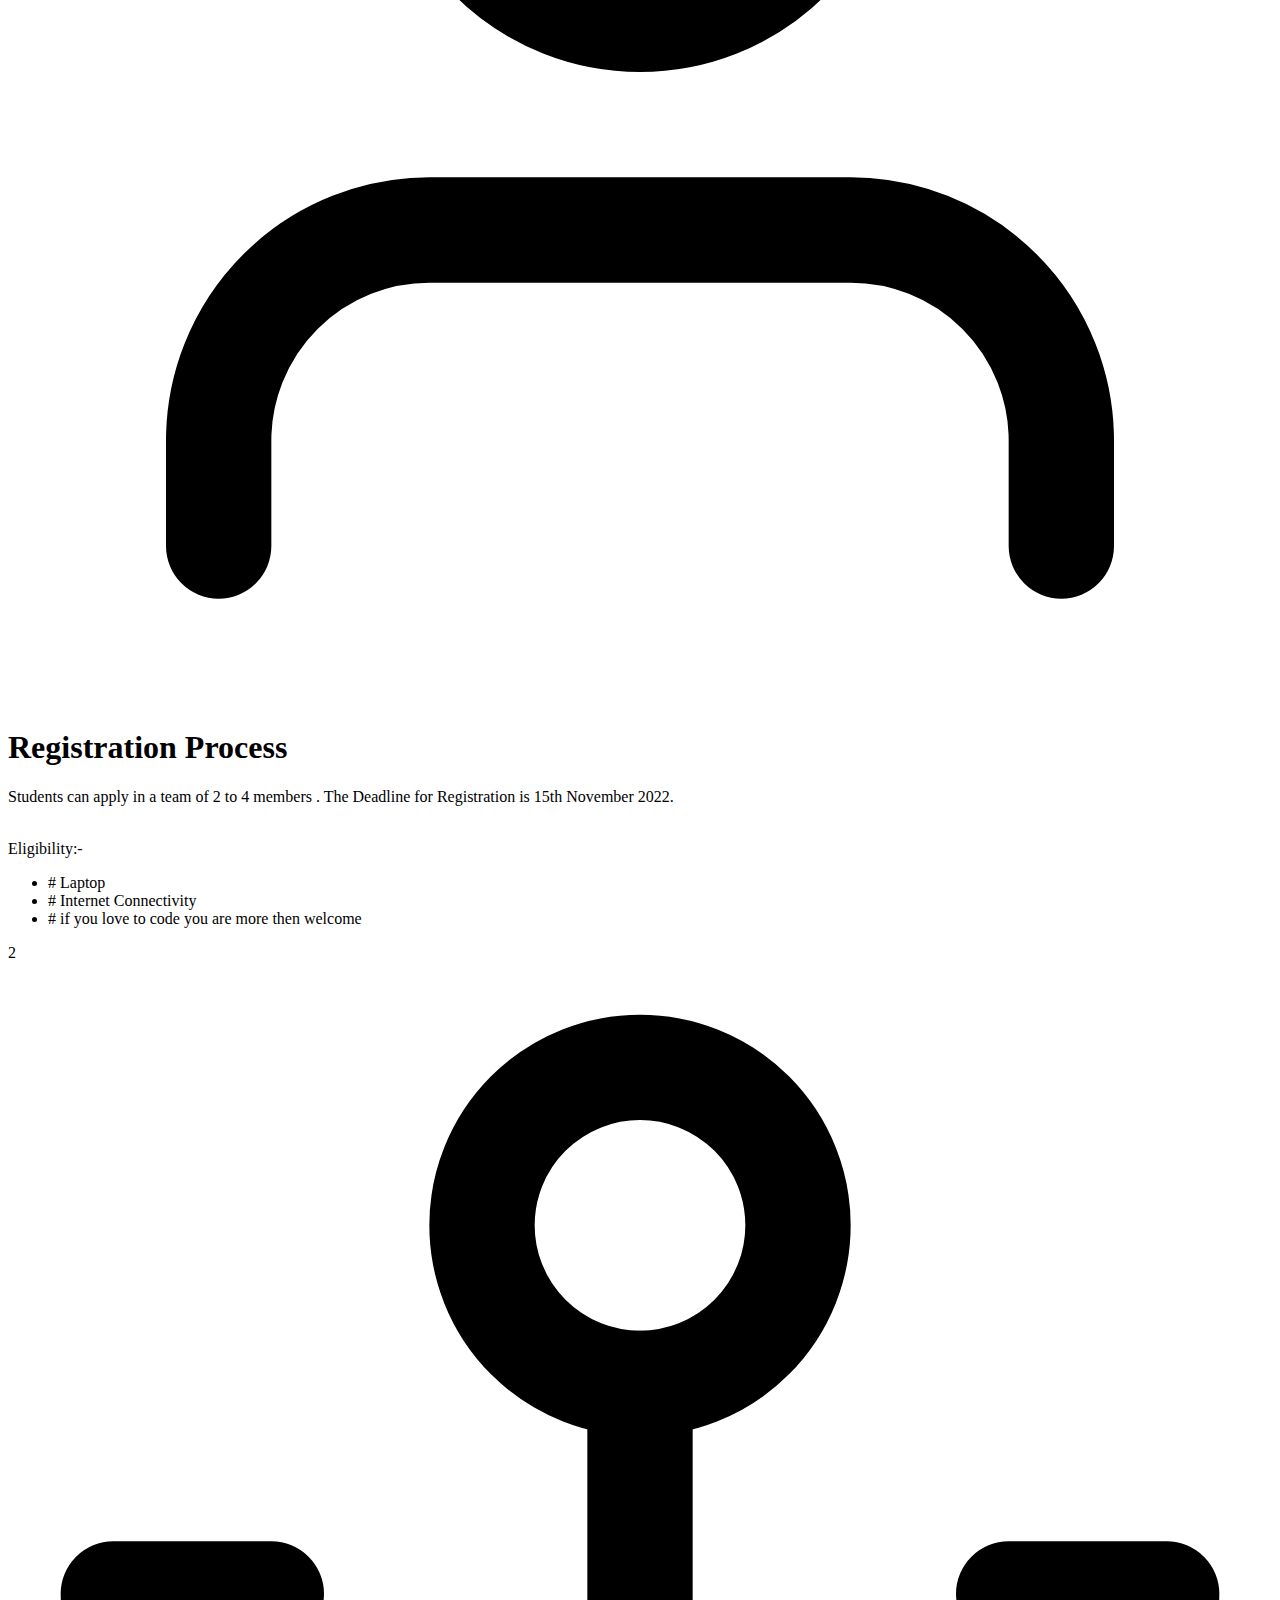
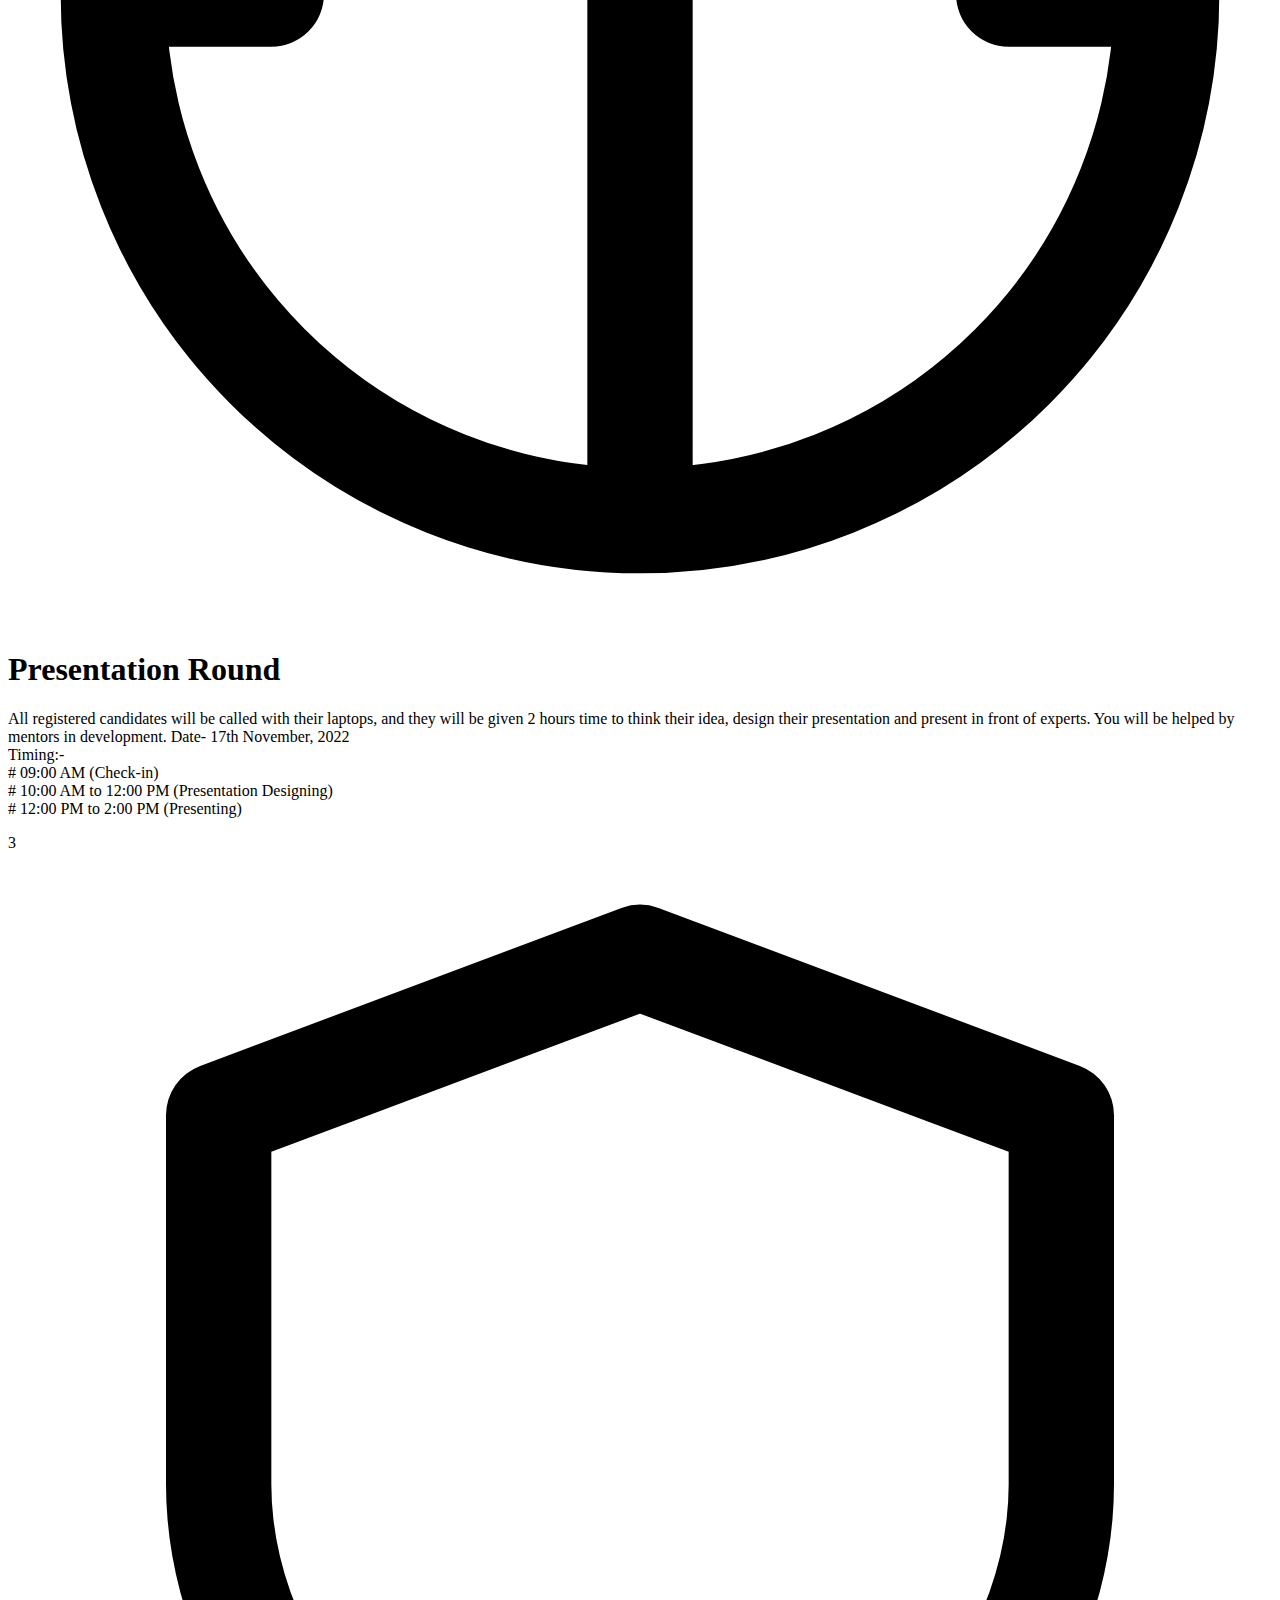
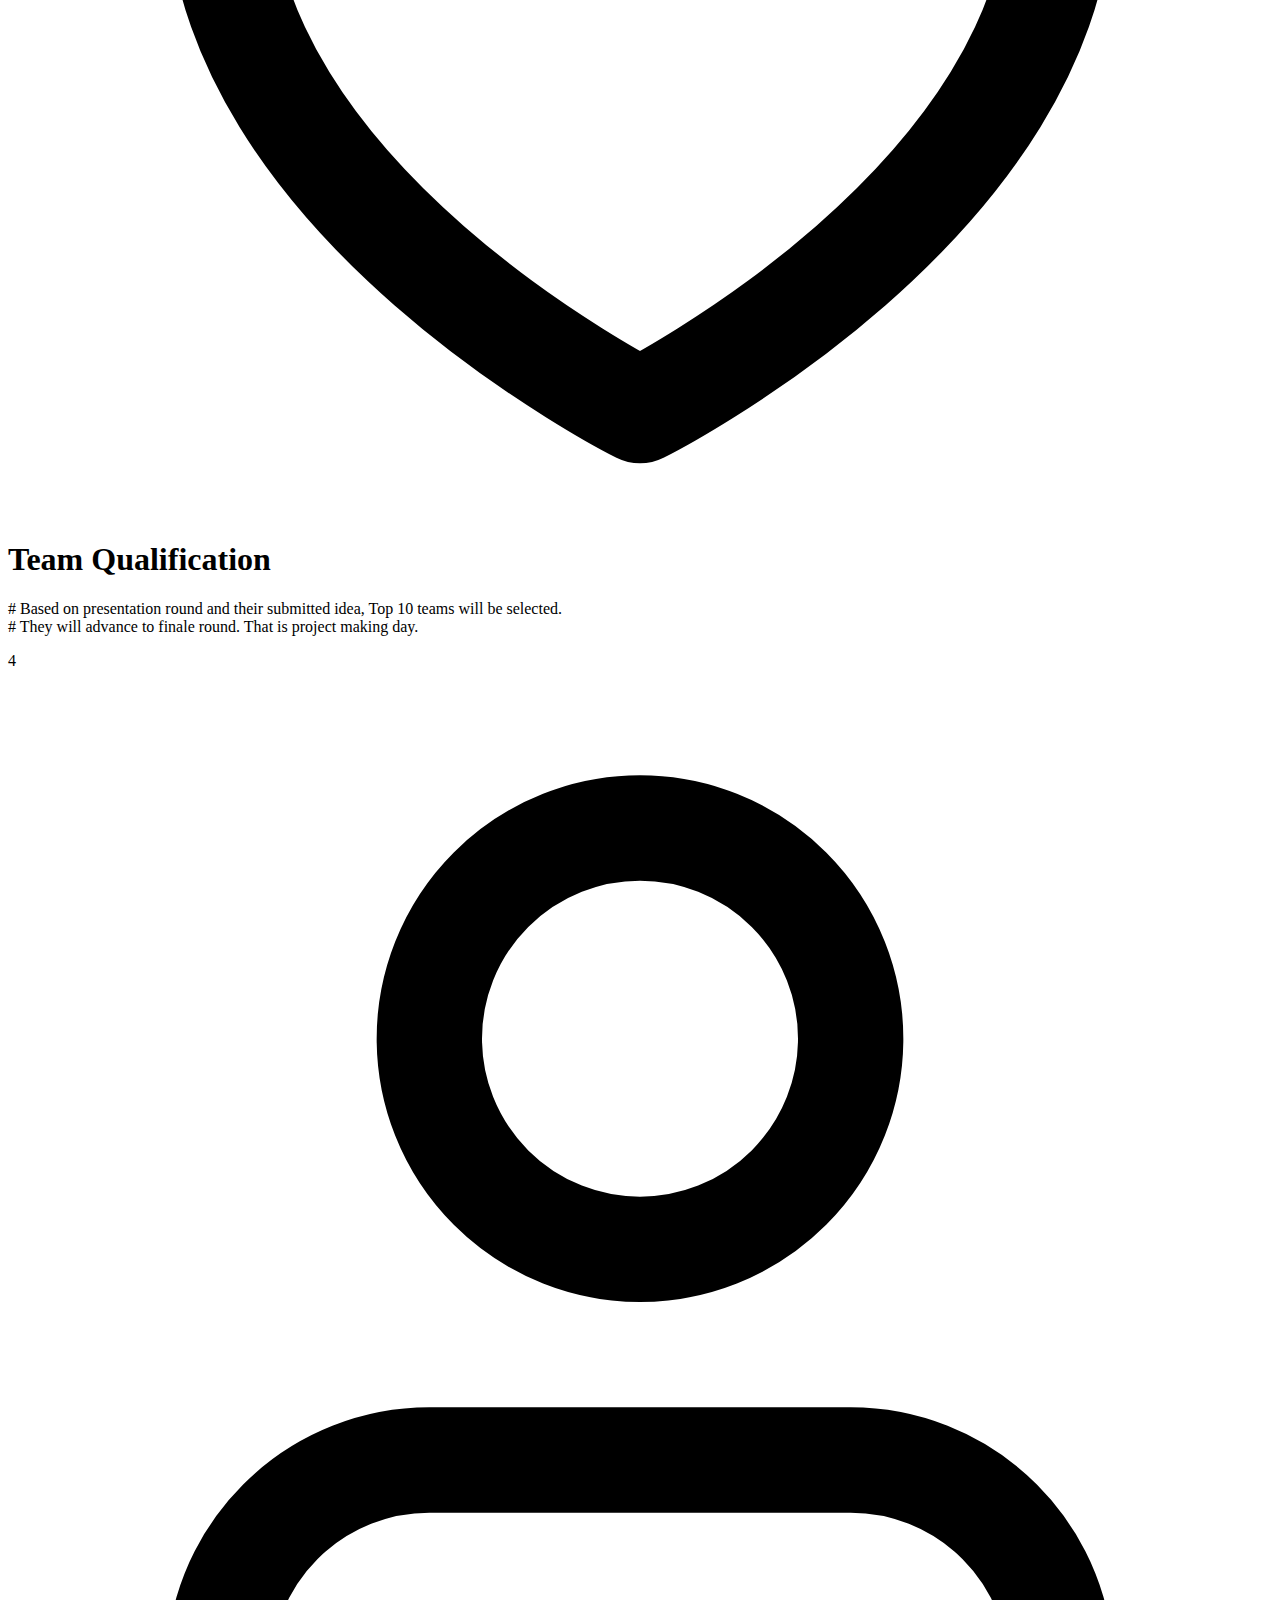
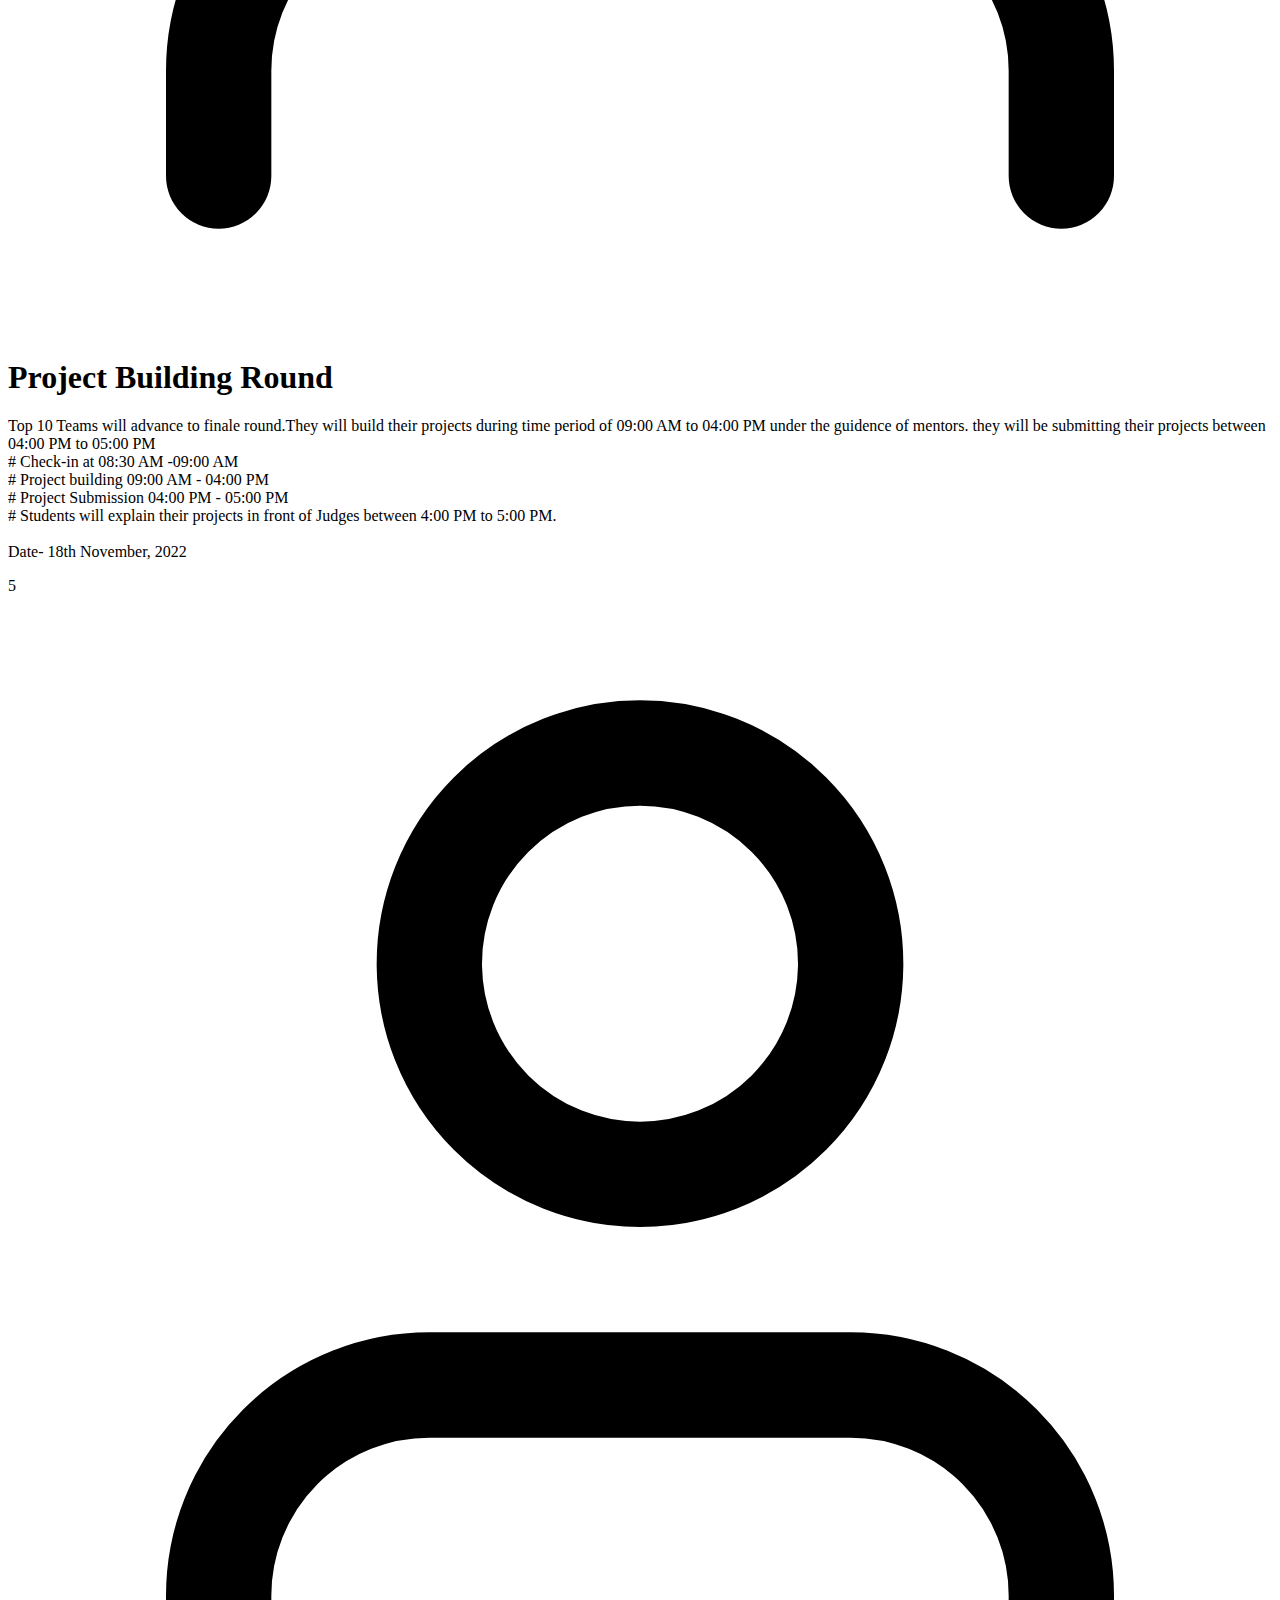
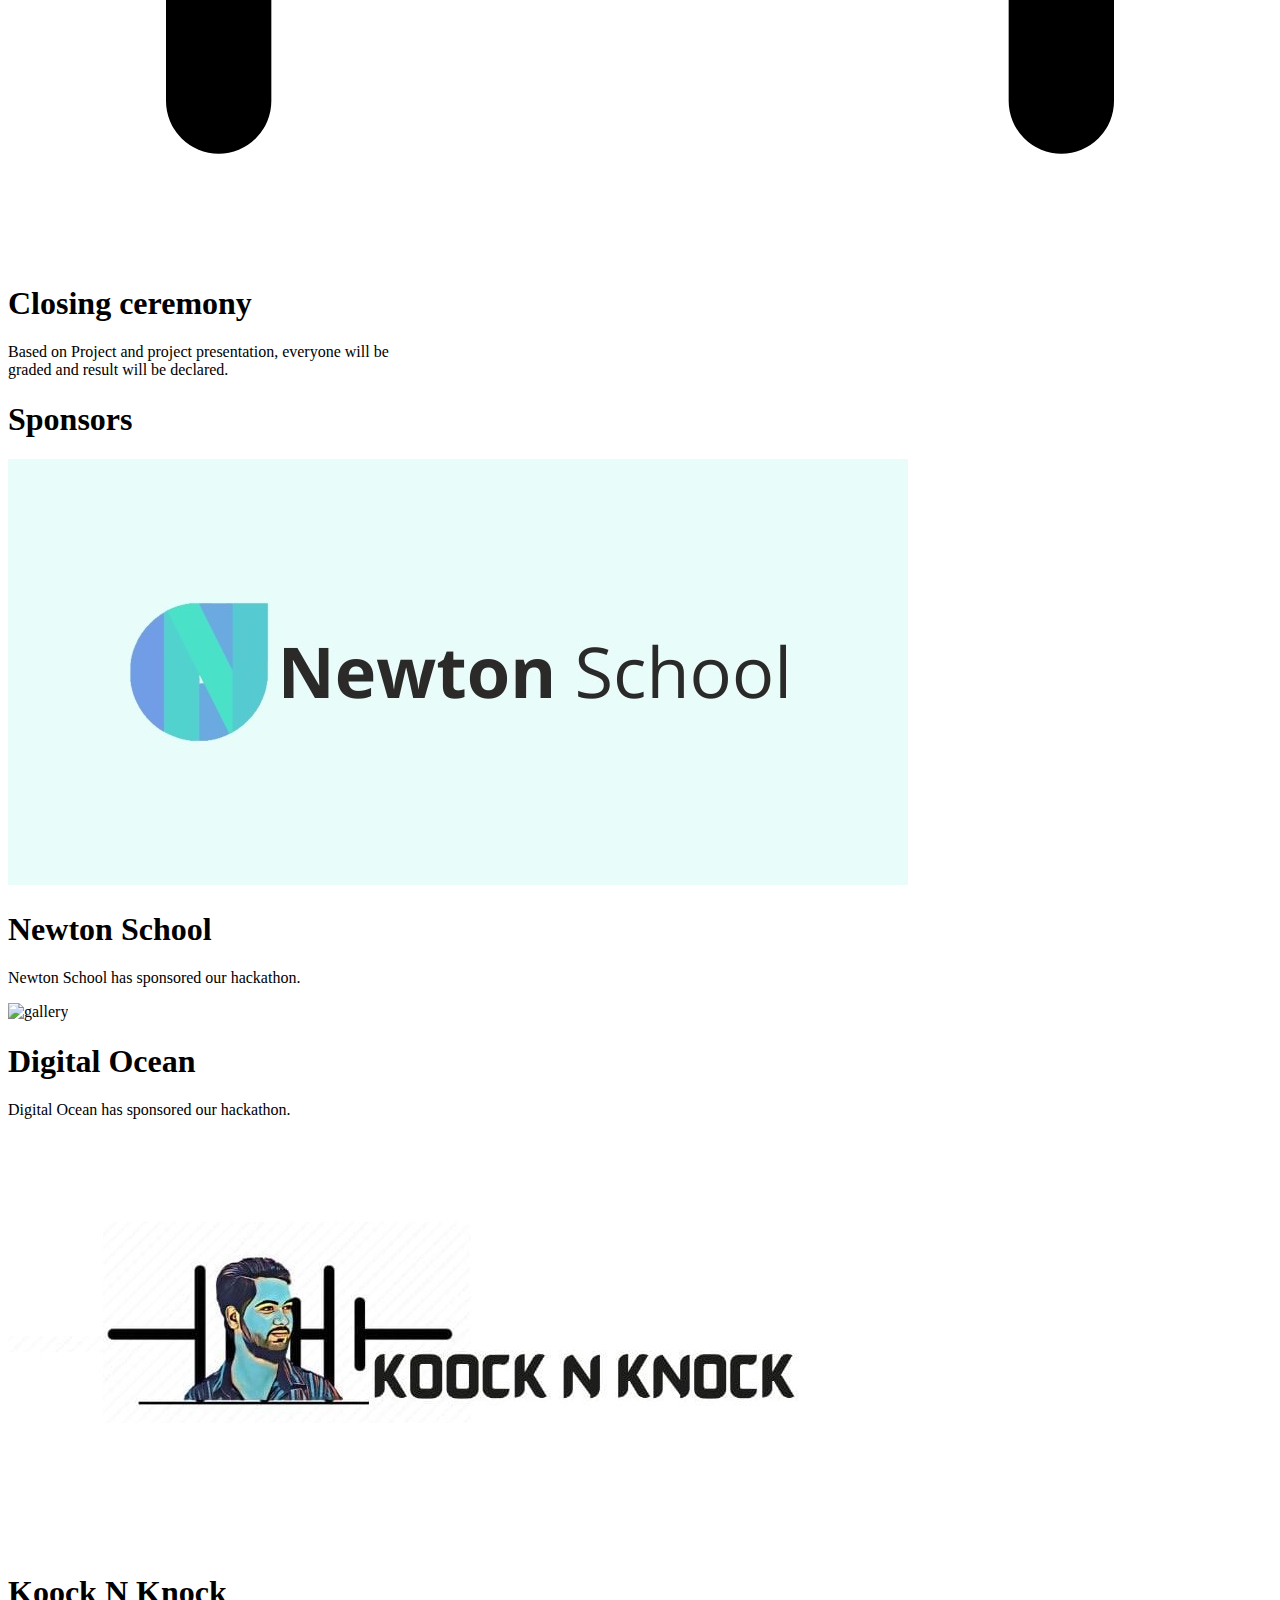
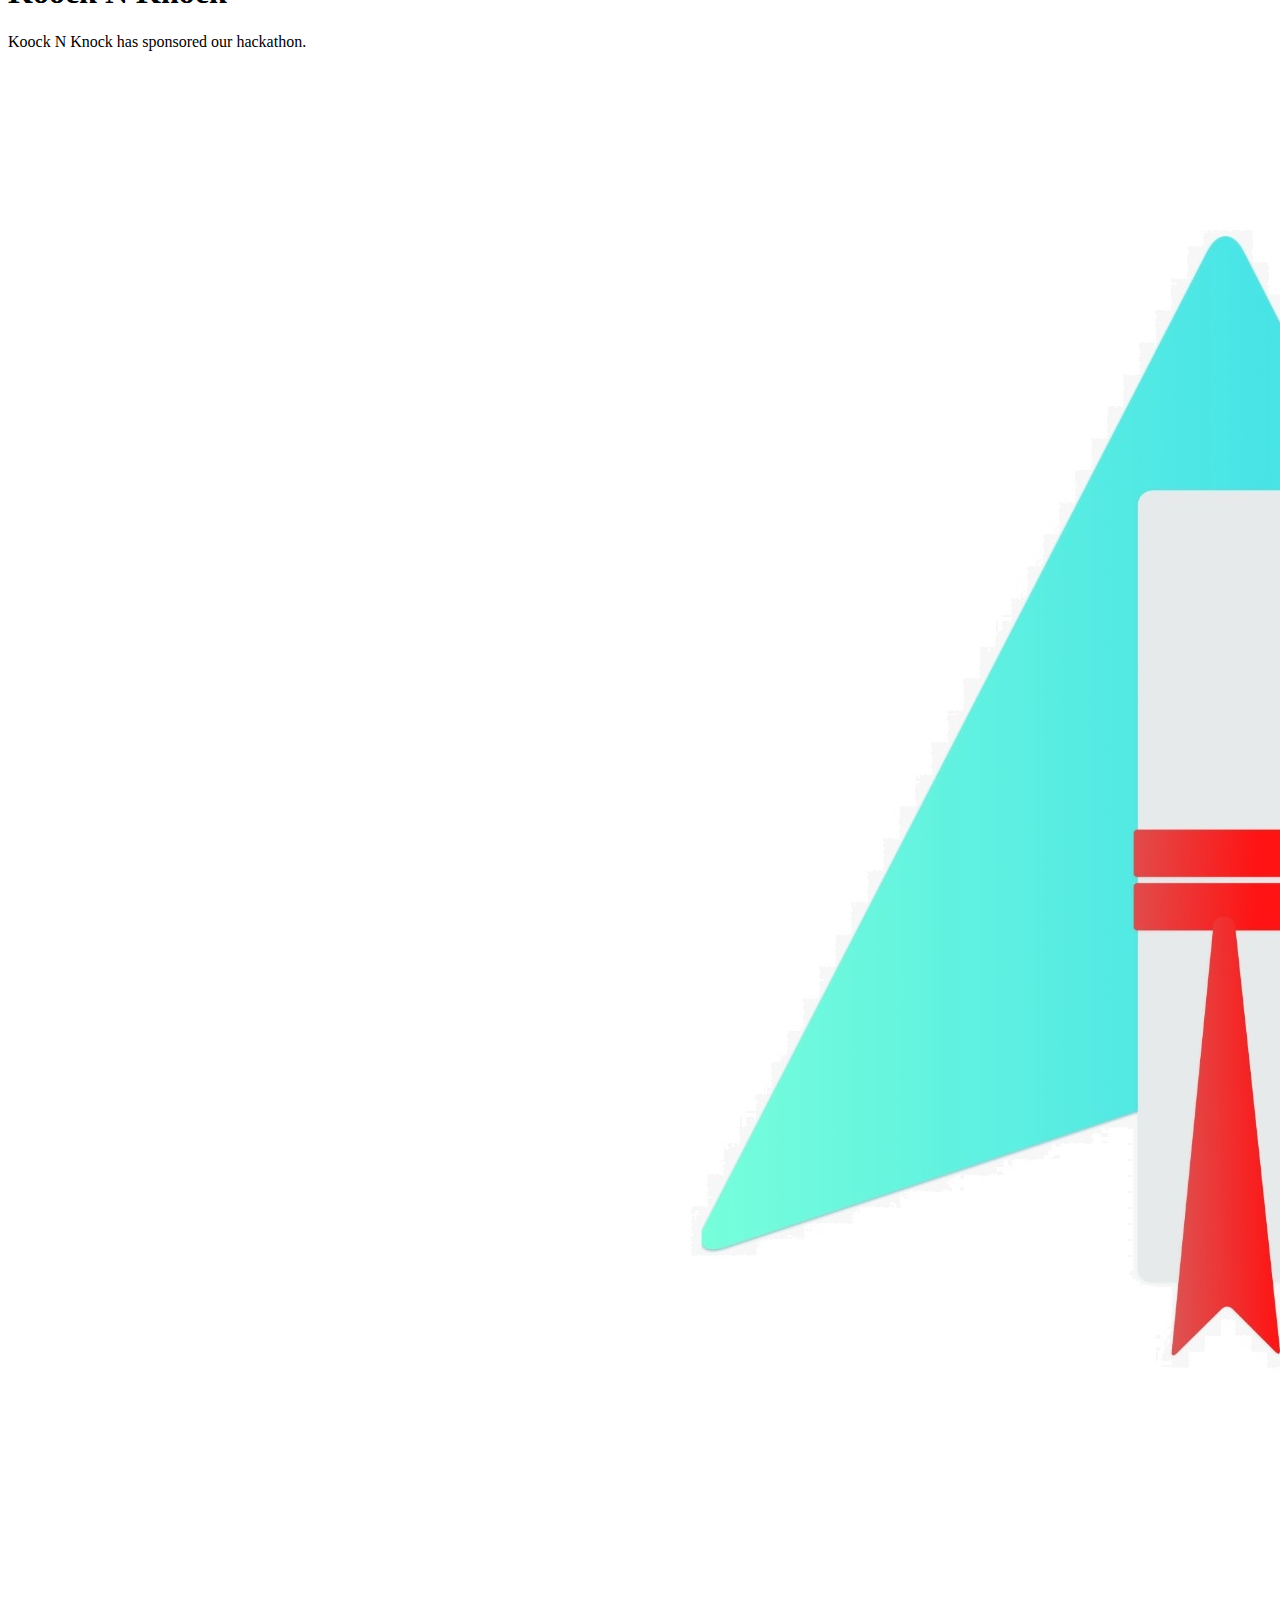
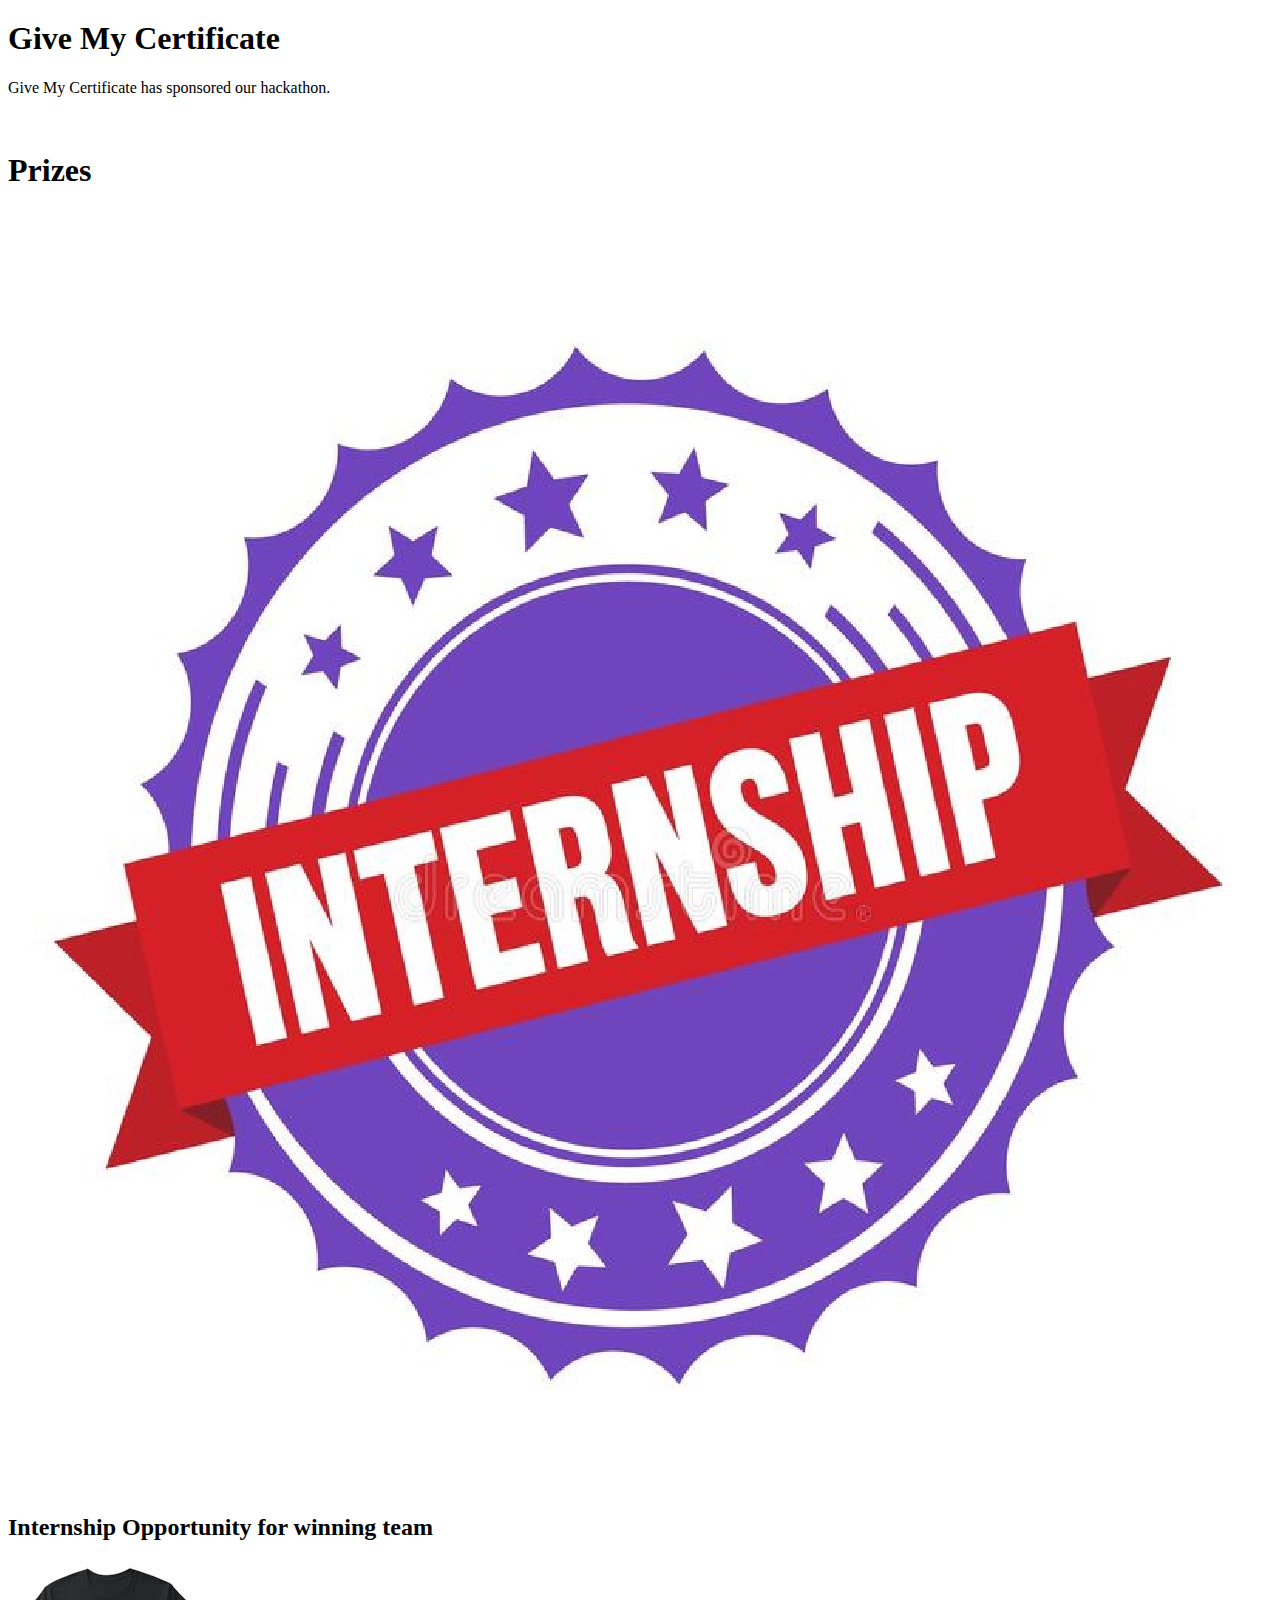
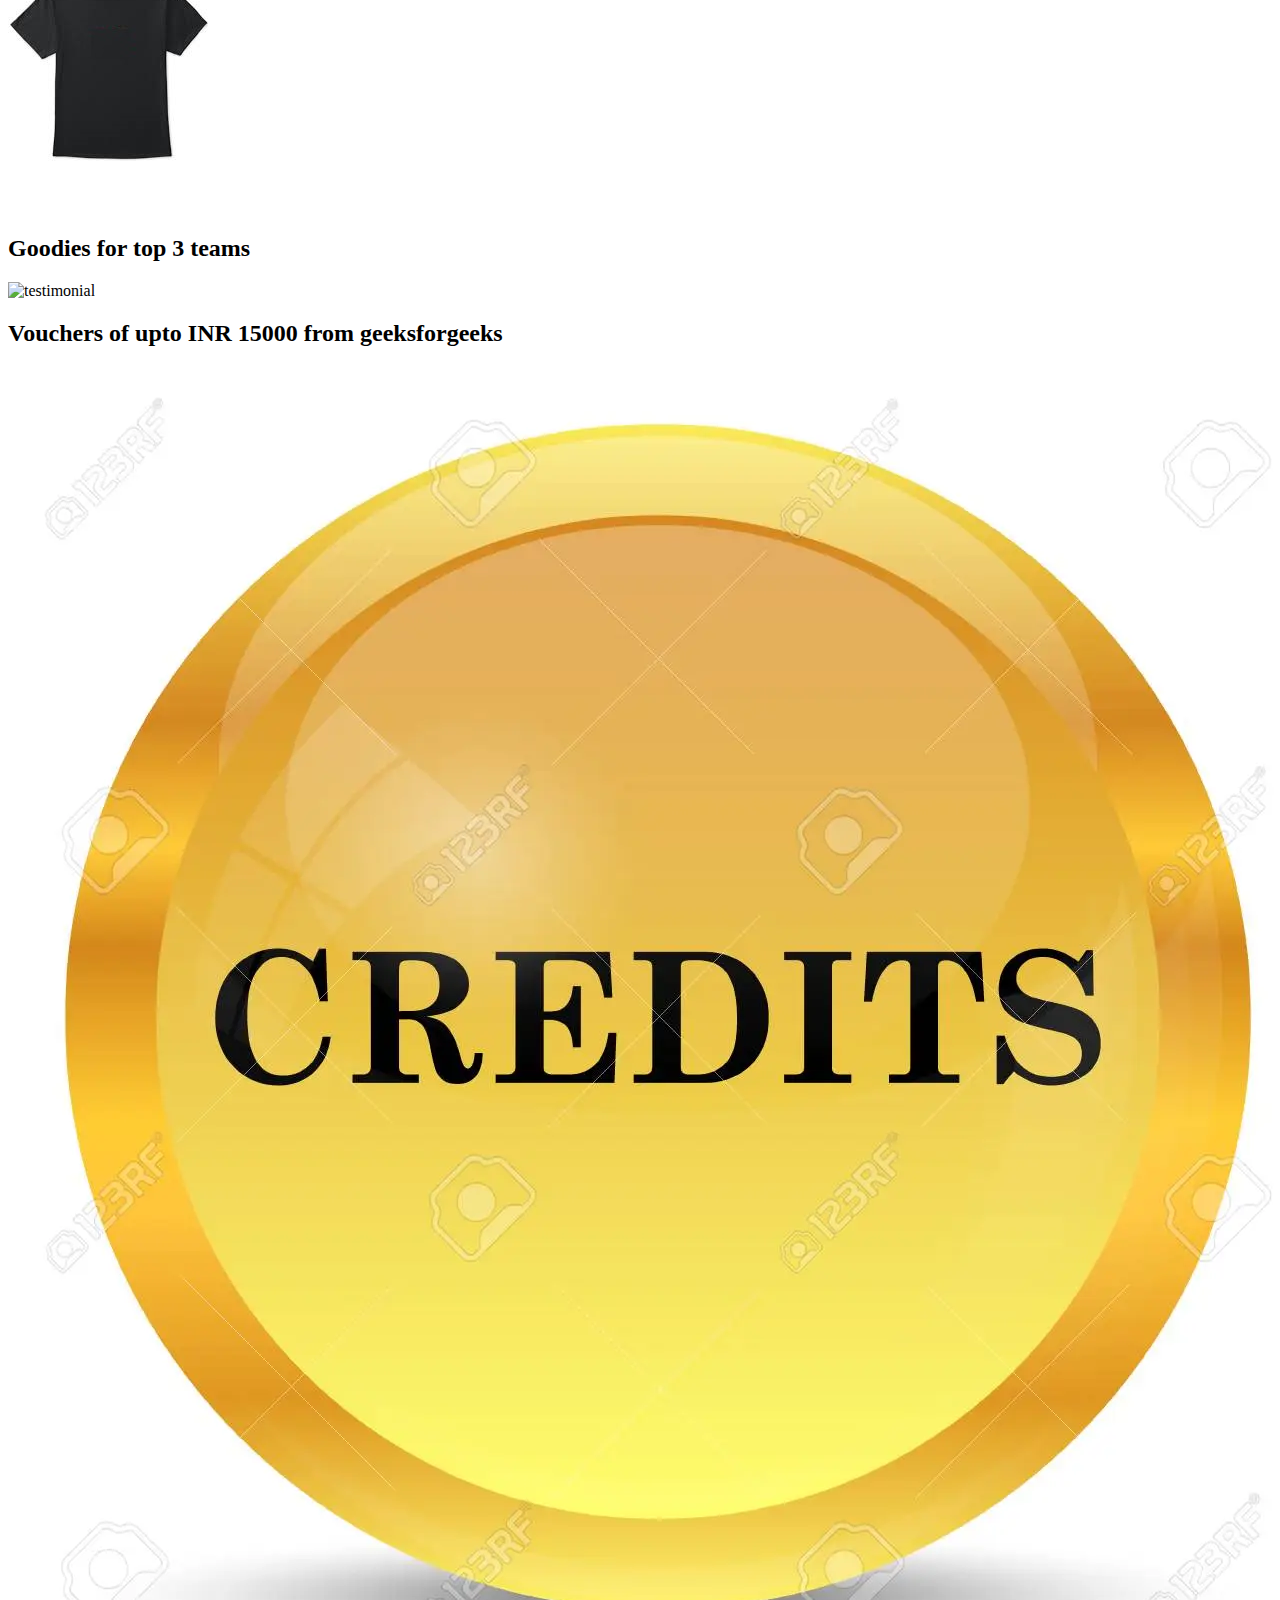
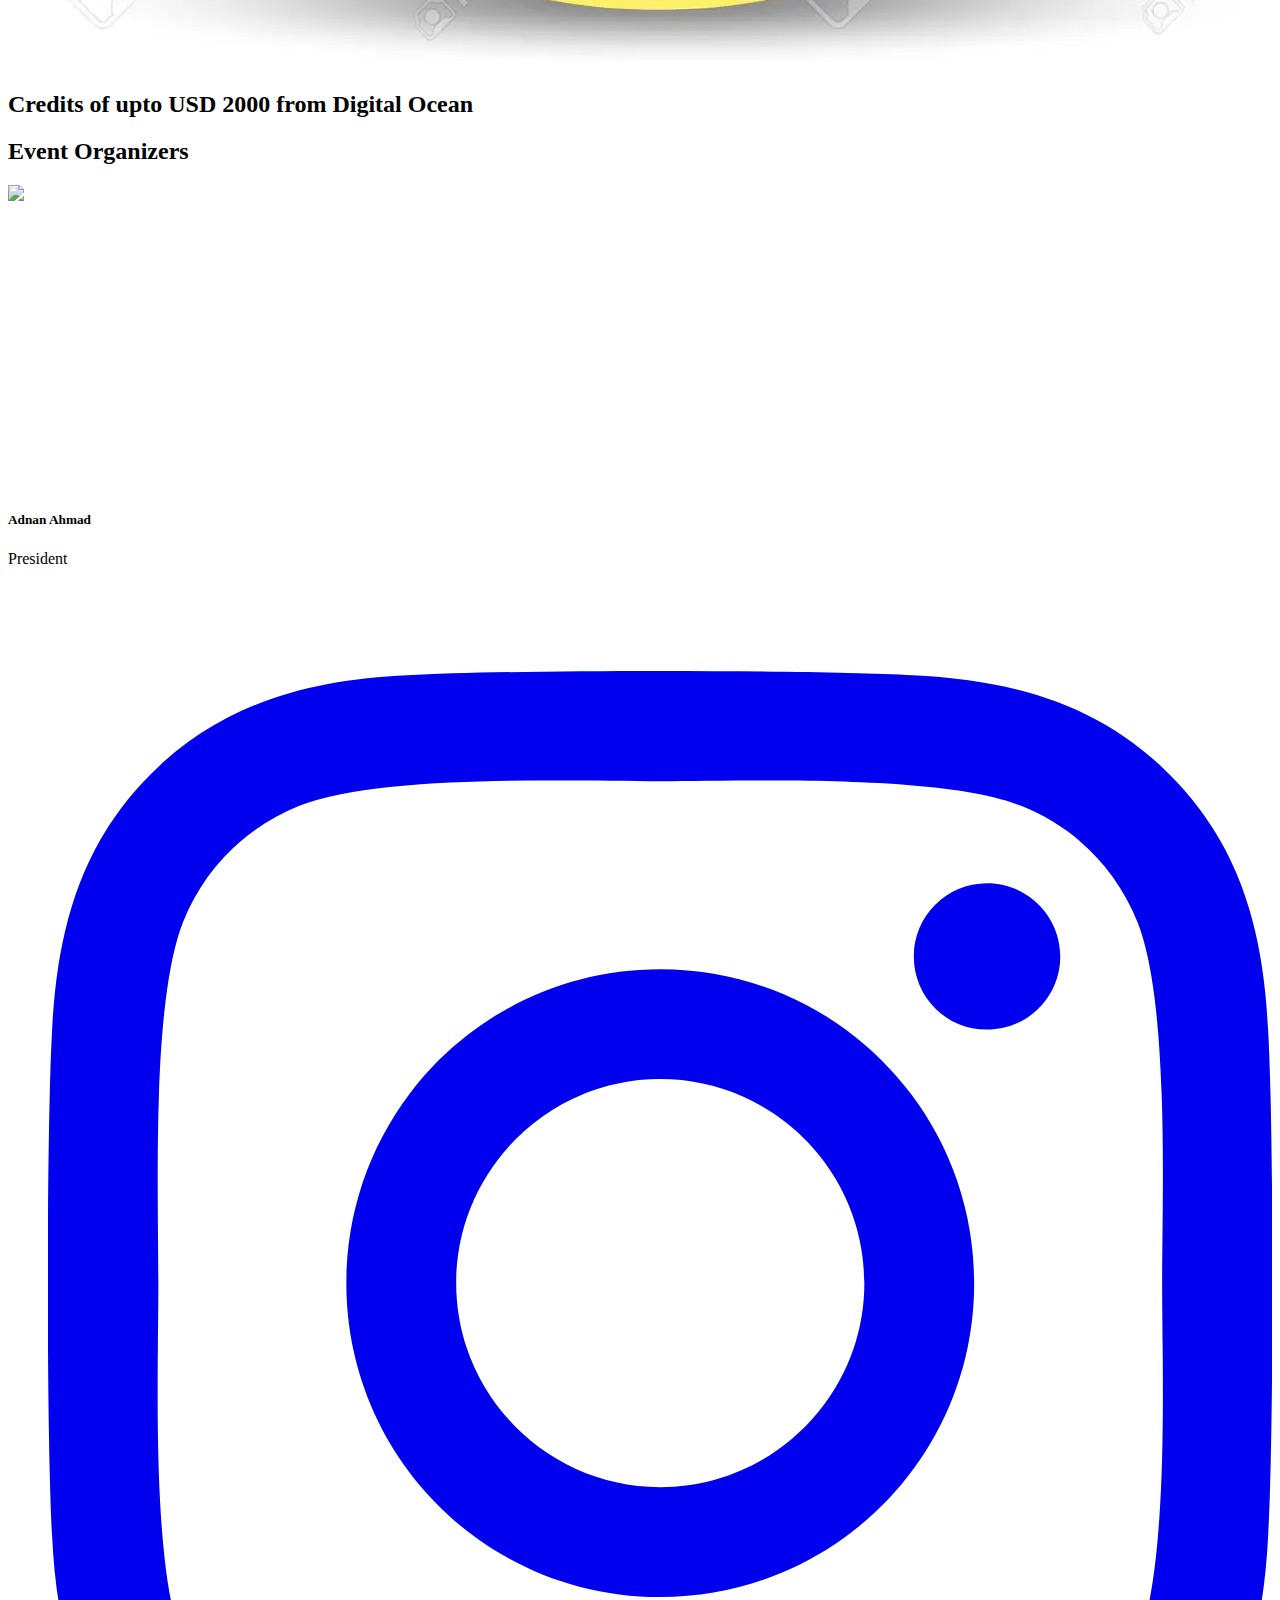
==== commit 34956247: "red bull removed" ====
--- a/index.html
+++ b/index.html
@@ -456,7 +456,7 @@
                   </div>
                 </div>
 
-                <div class="lg:w-1/3 sm:w-1/2 p-4">
+                <!-- <div class="lg:w-1/3 sm:w-1/2 p-4">
                   <div class="flex relative">
                     <img alt="gallery" class="absolute inset-0 w-full h-full object-cover object-center" src="/assets/img/redbul.jpeg">
                     <div class="px-8 py-10 relative z-10 w-full border-4 border-gray-200 bg-white opacity-0 hover:opacity-100">
@@ -464,7 +464,7 @@
                       <p class="leading-relaxed">Red Bull has sponsored our hackathon.</p>
                     </div>
                   </div>
-                </div>
+                </div> -->
                 <div class="lg:w-1/3 sm:w-1/2 p-4">
                   <div class="flex relative">
                     <img alt="gallery" class="absolute inset-0 w-full h-full object-cover object-center" src="/assets/img/digitalocean.jpeg">
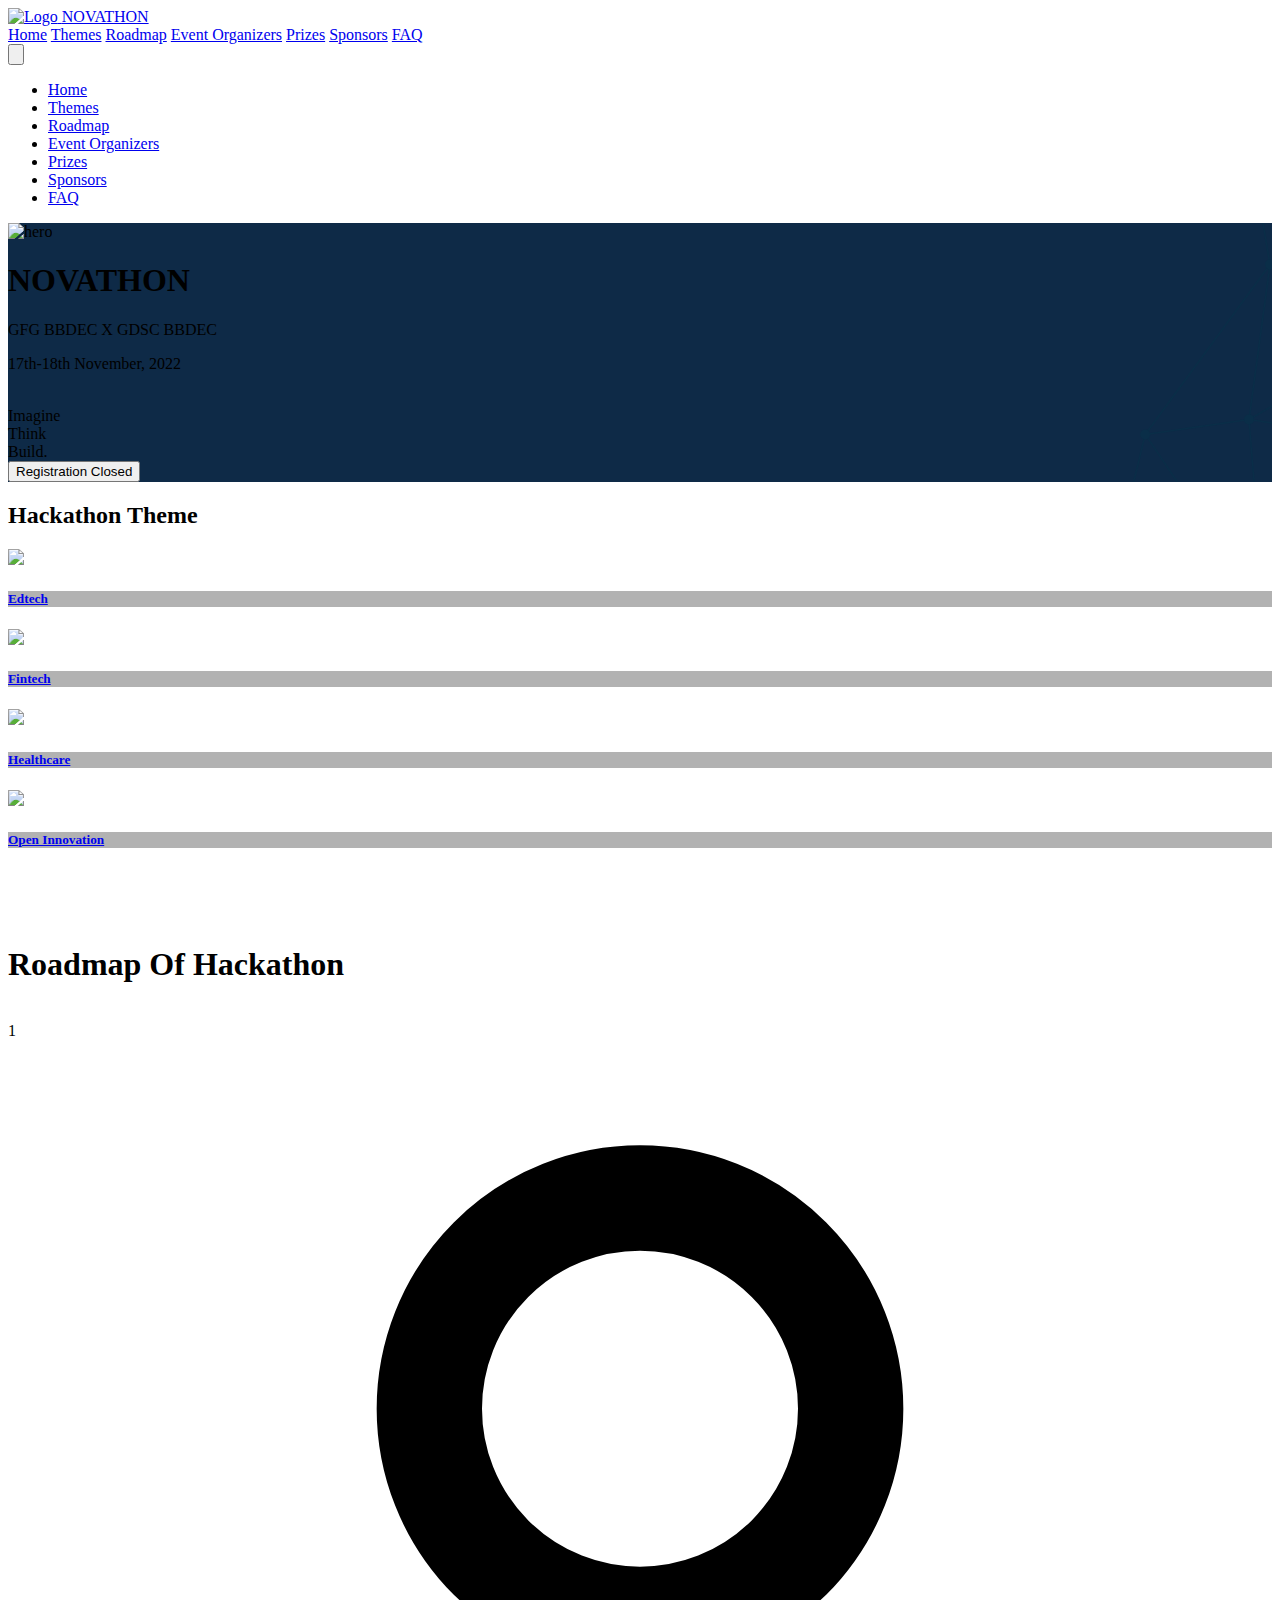
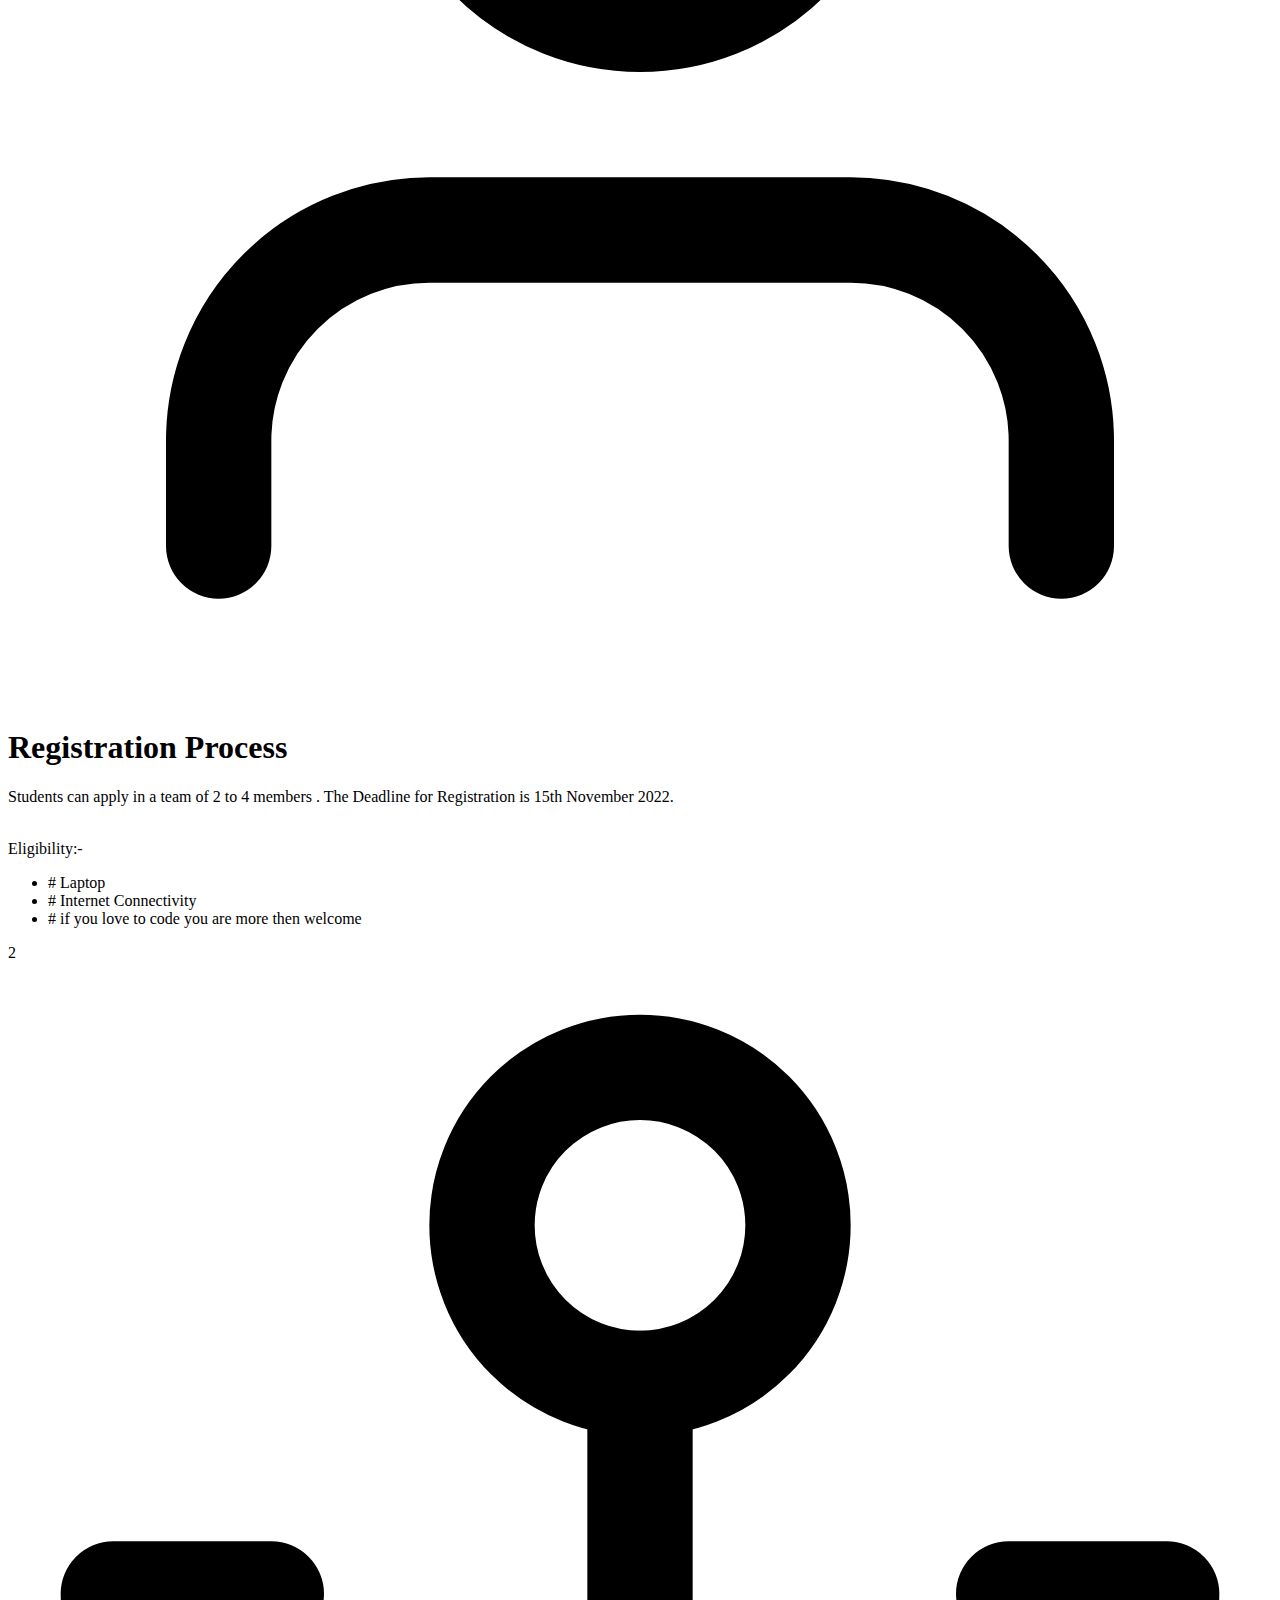
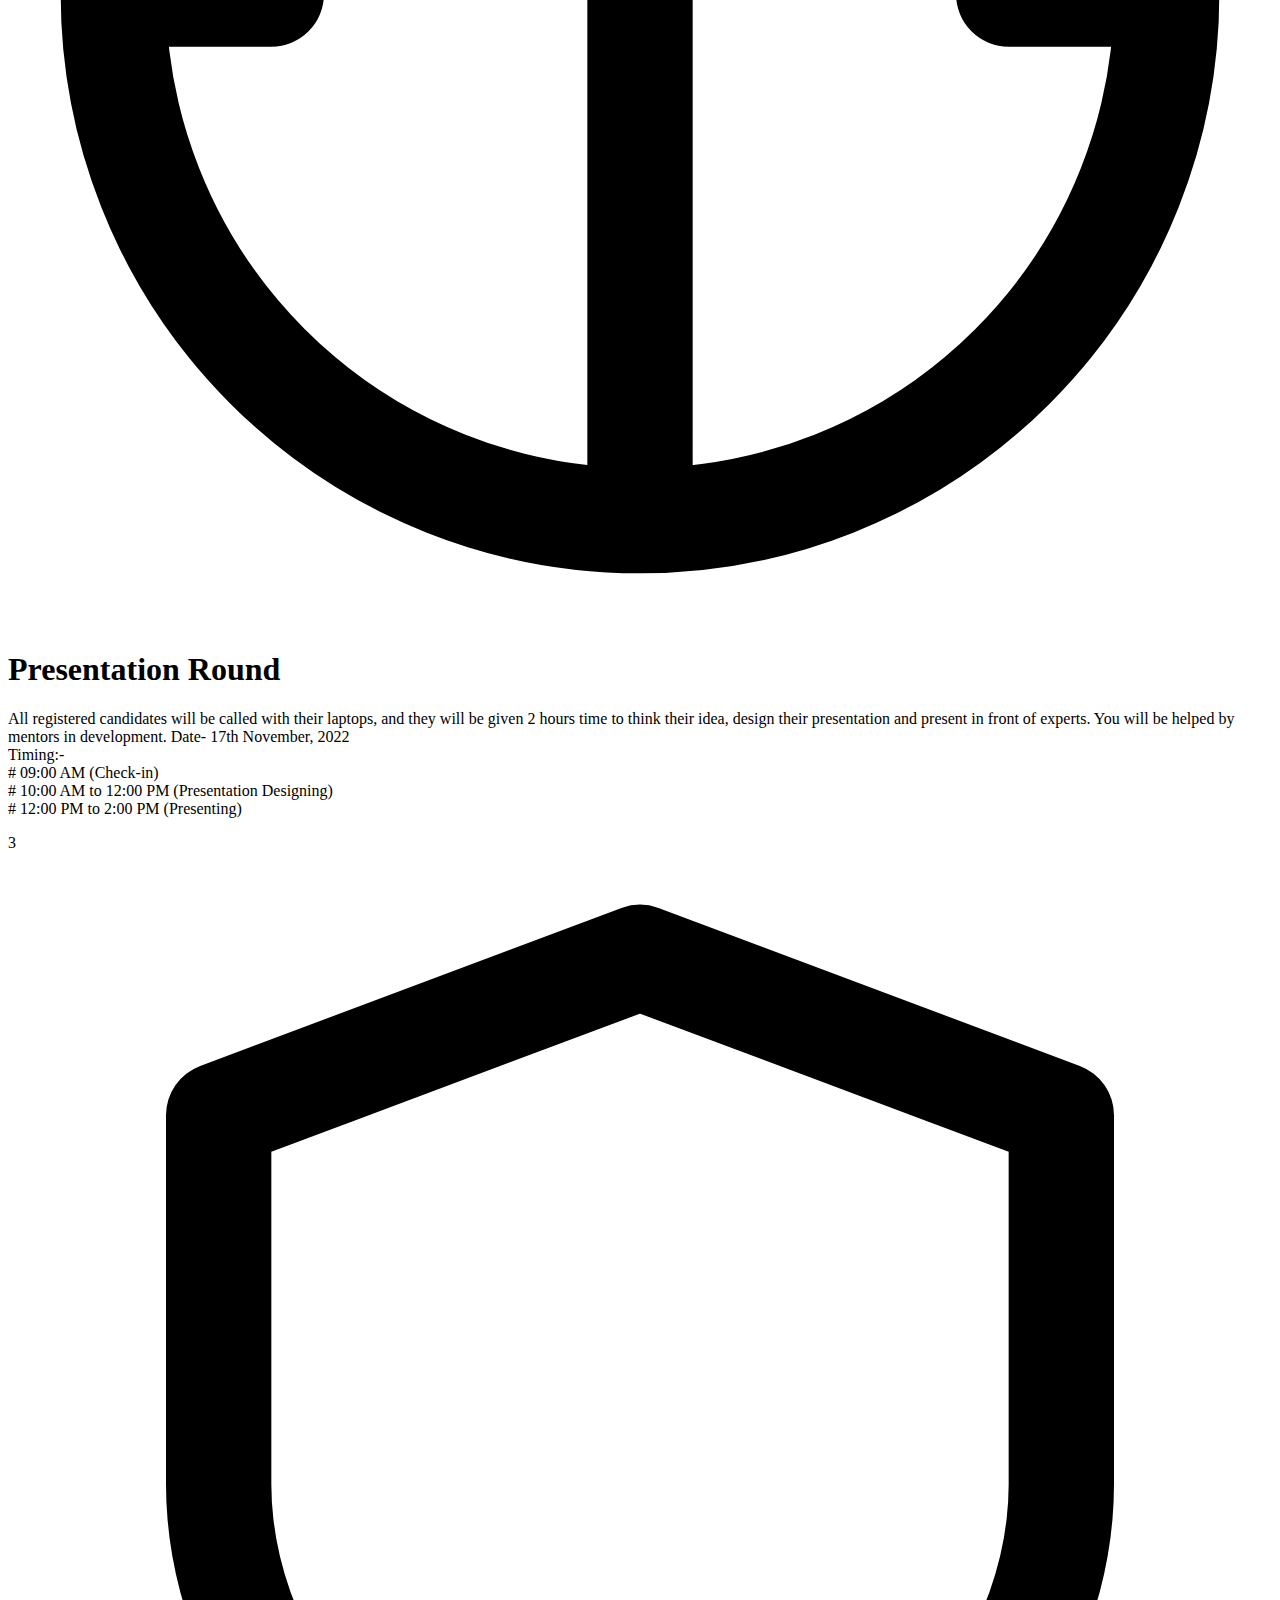
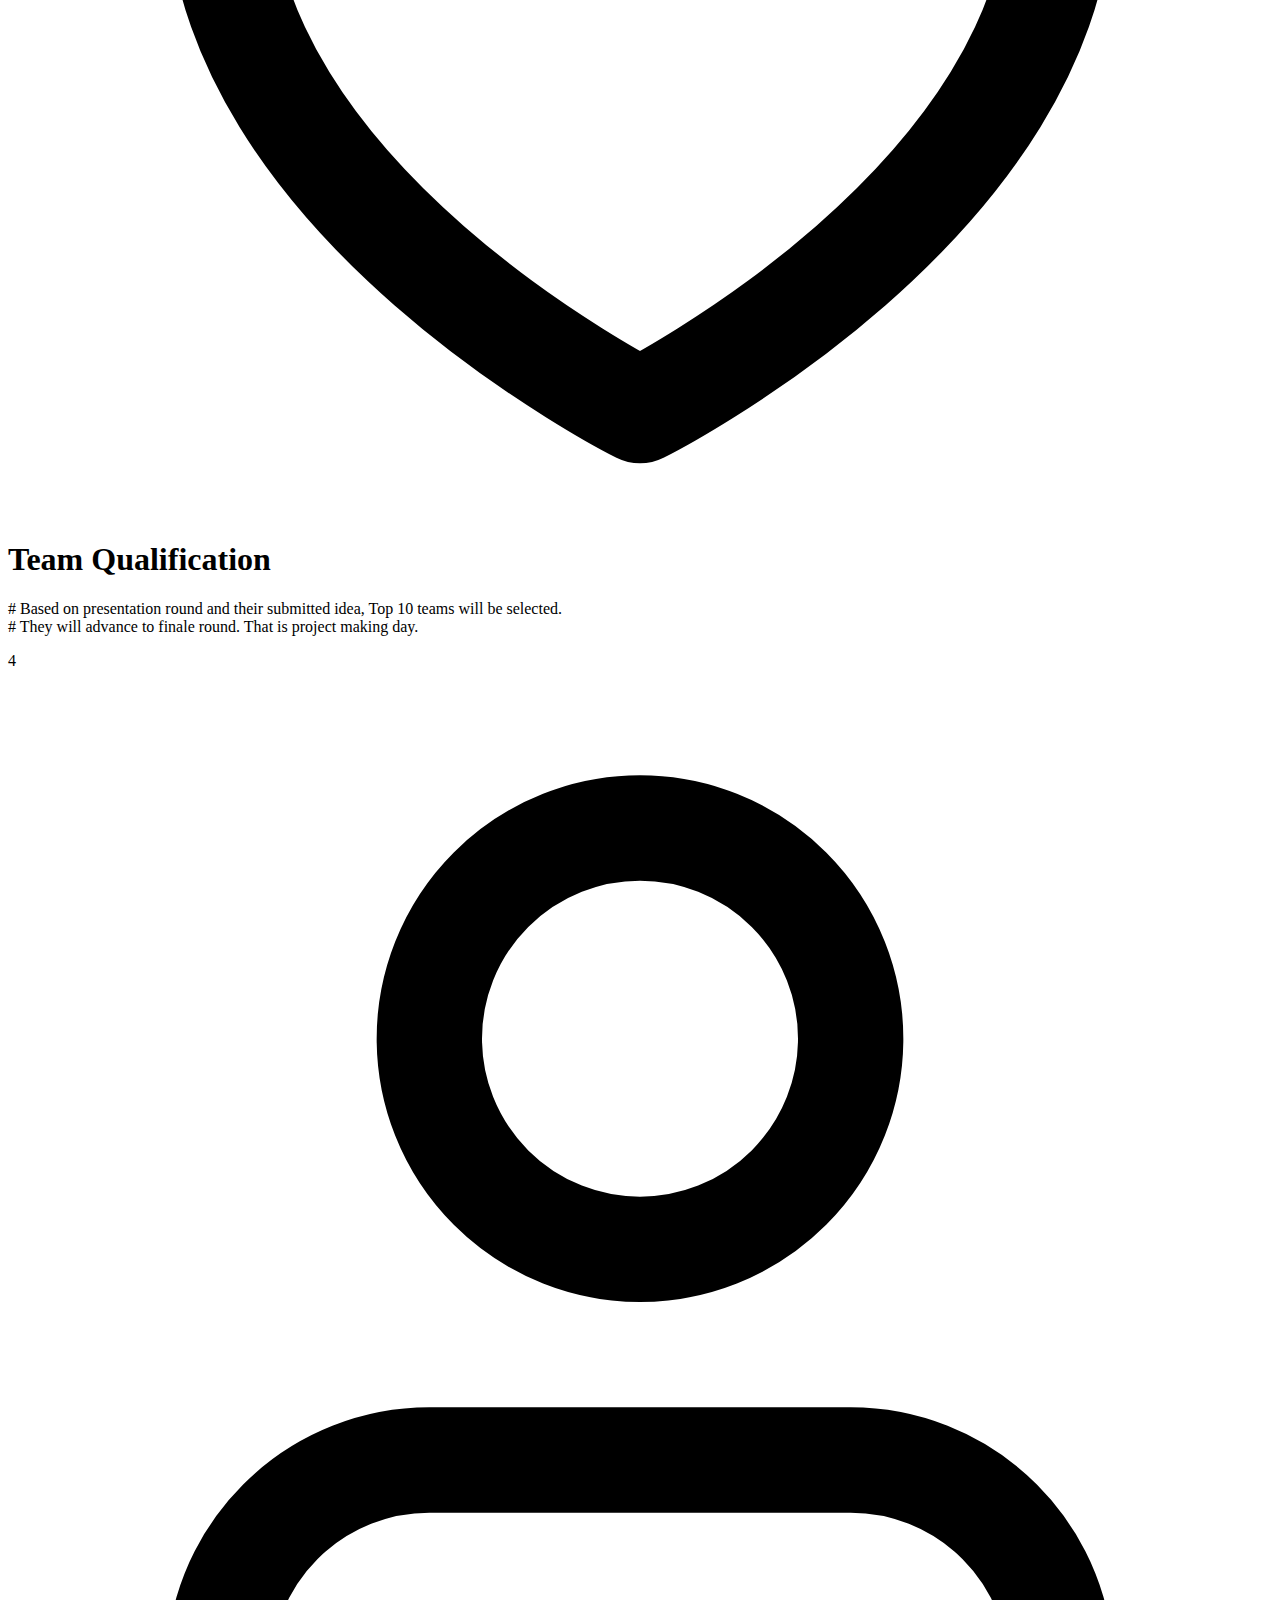
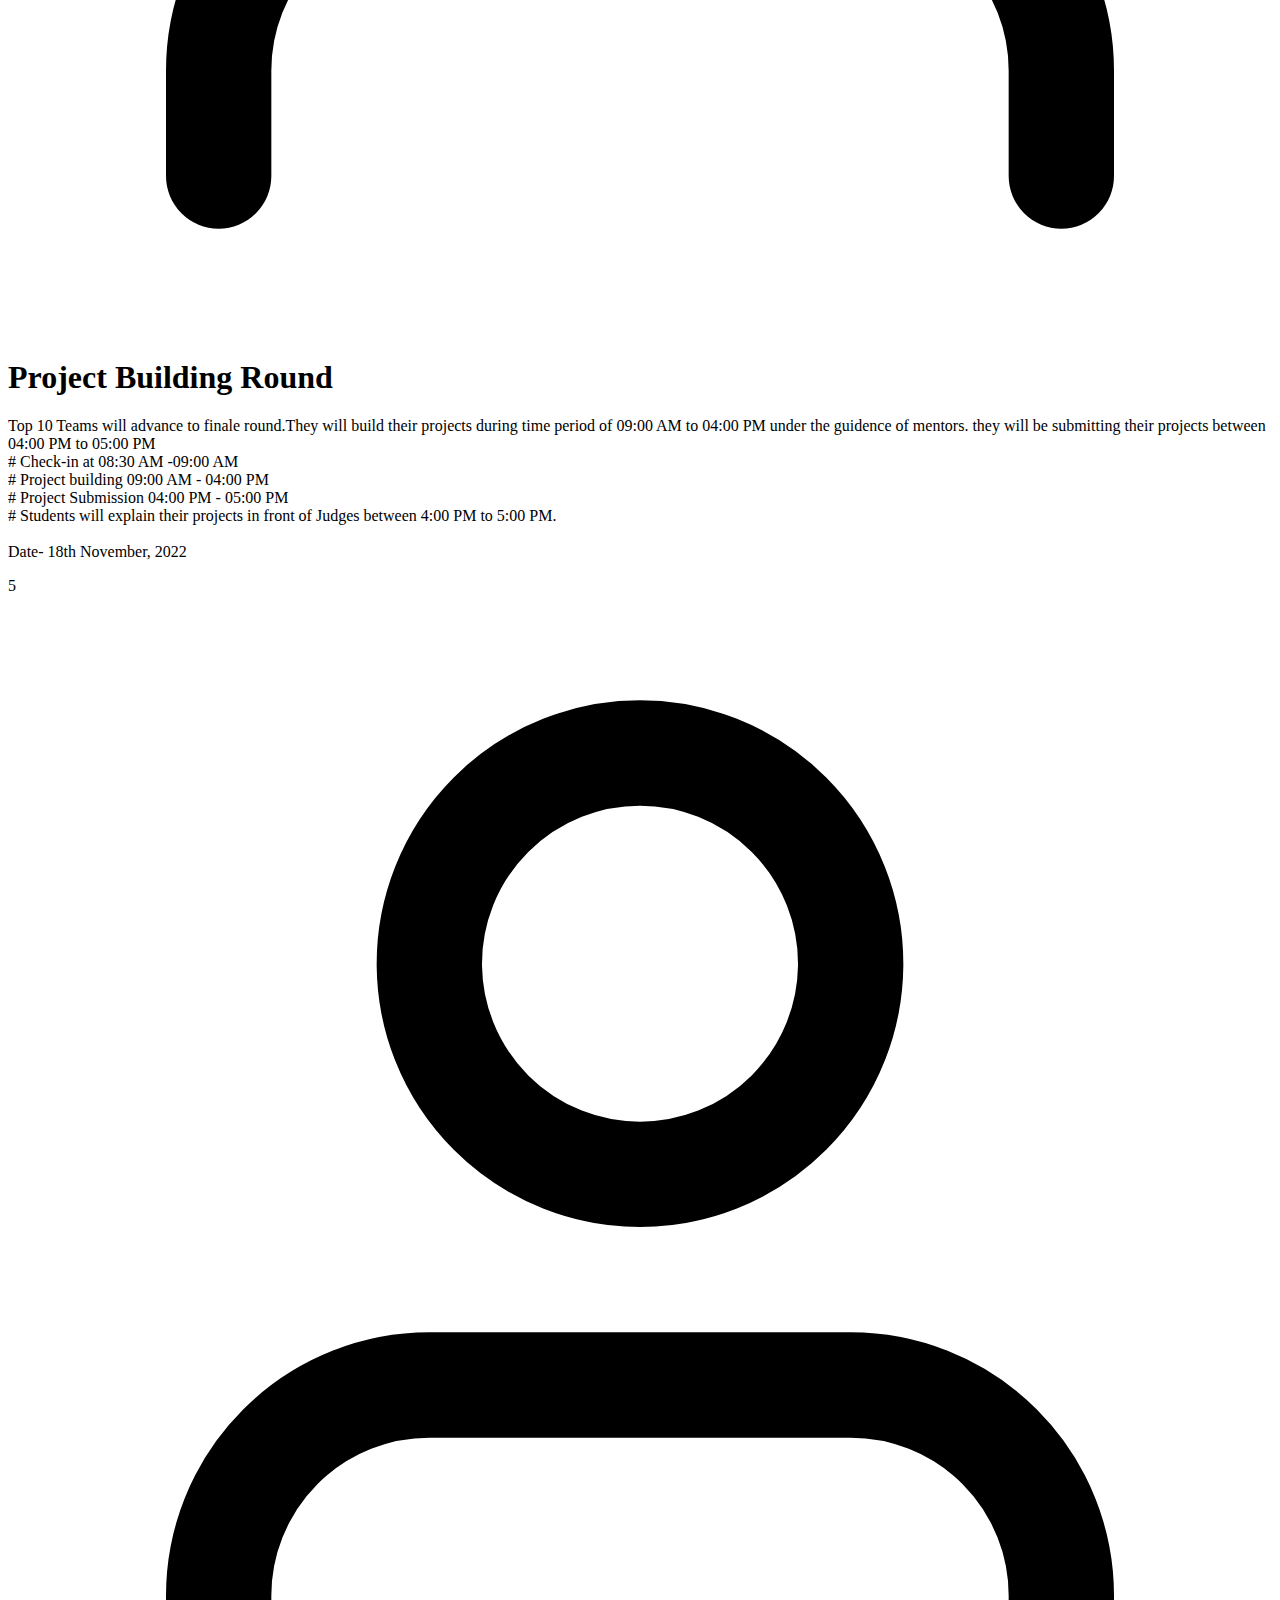
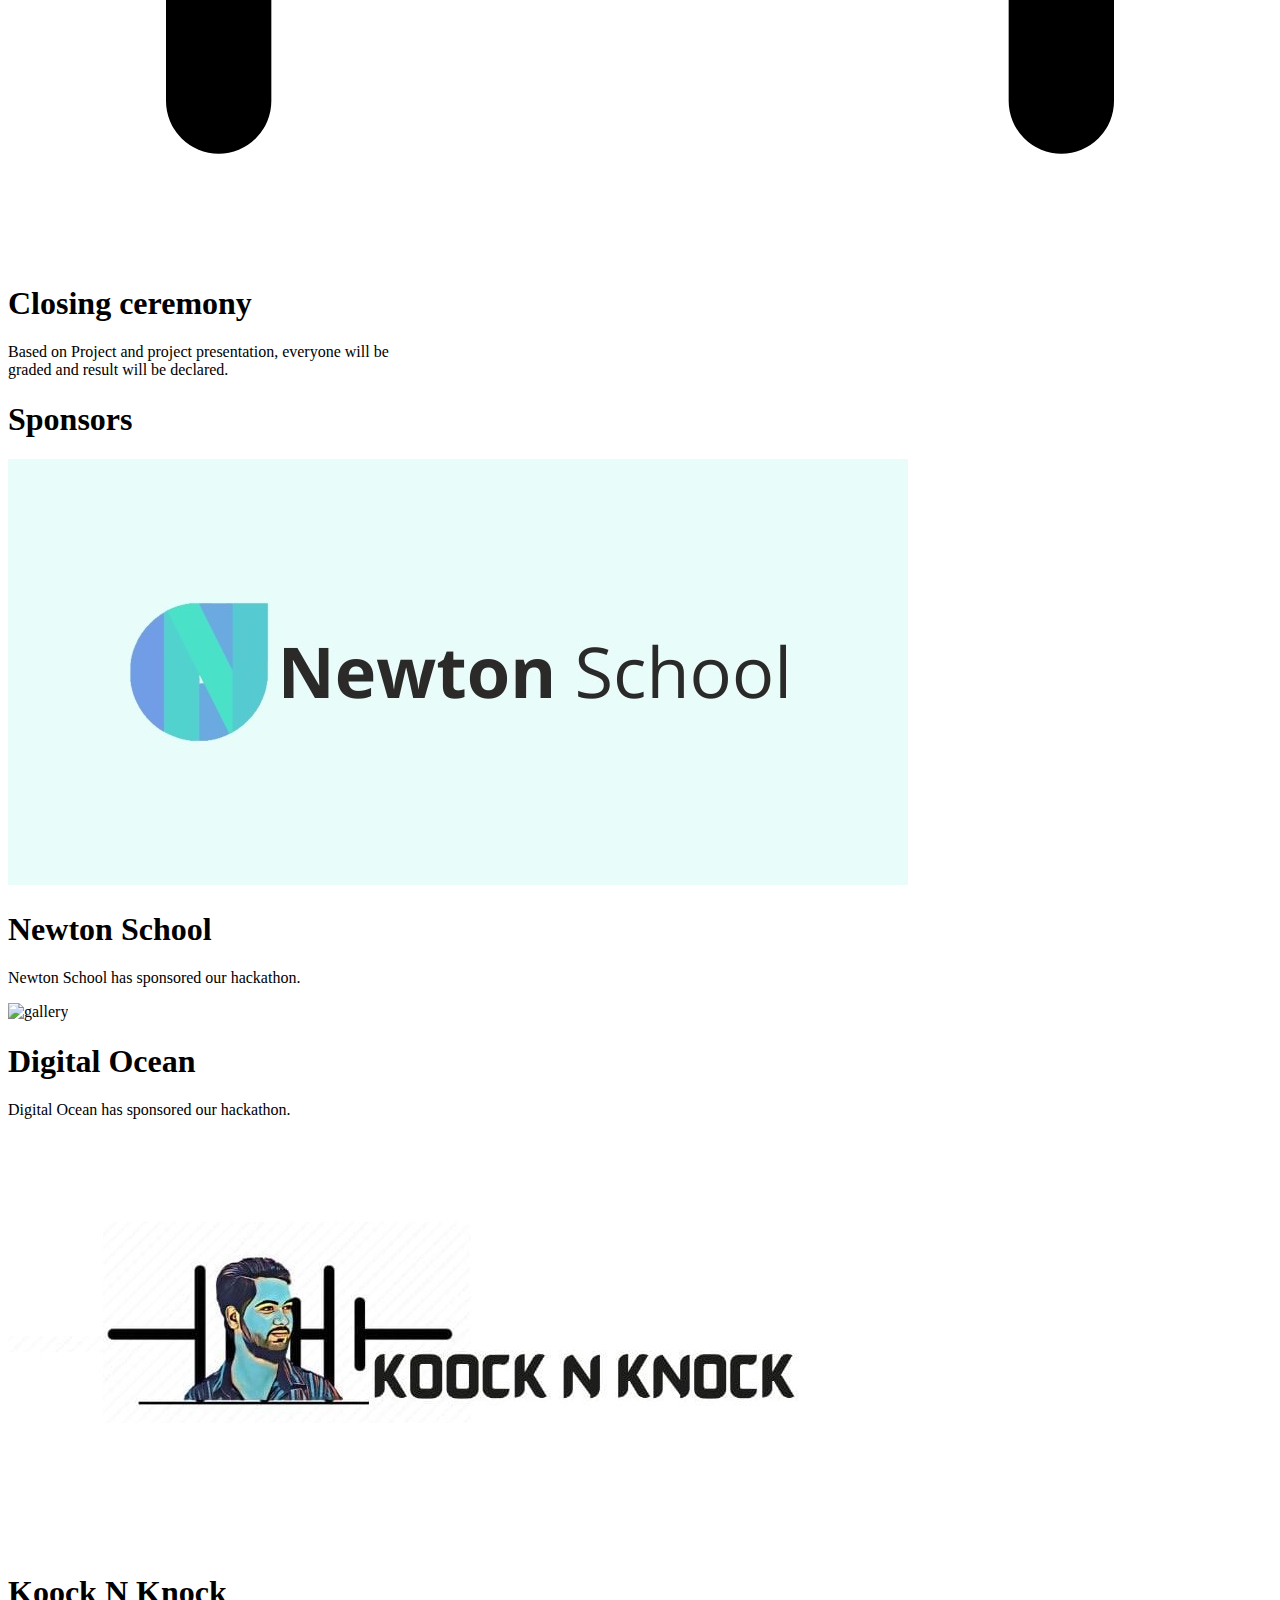
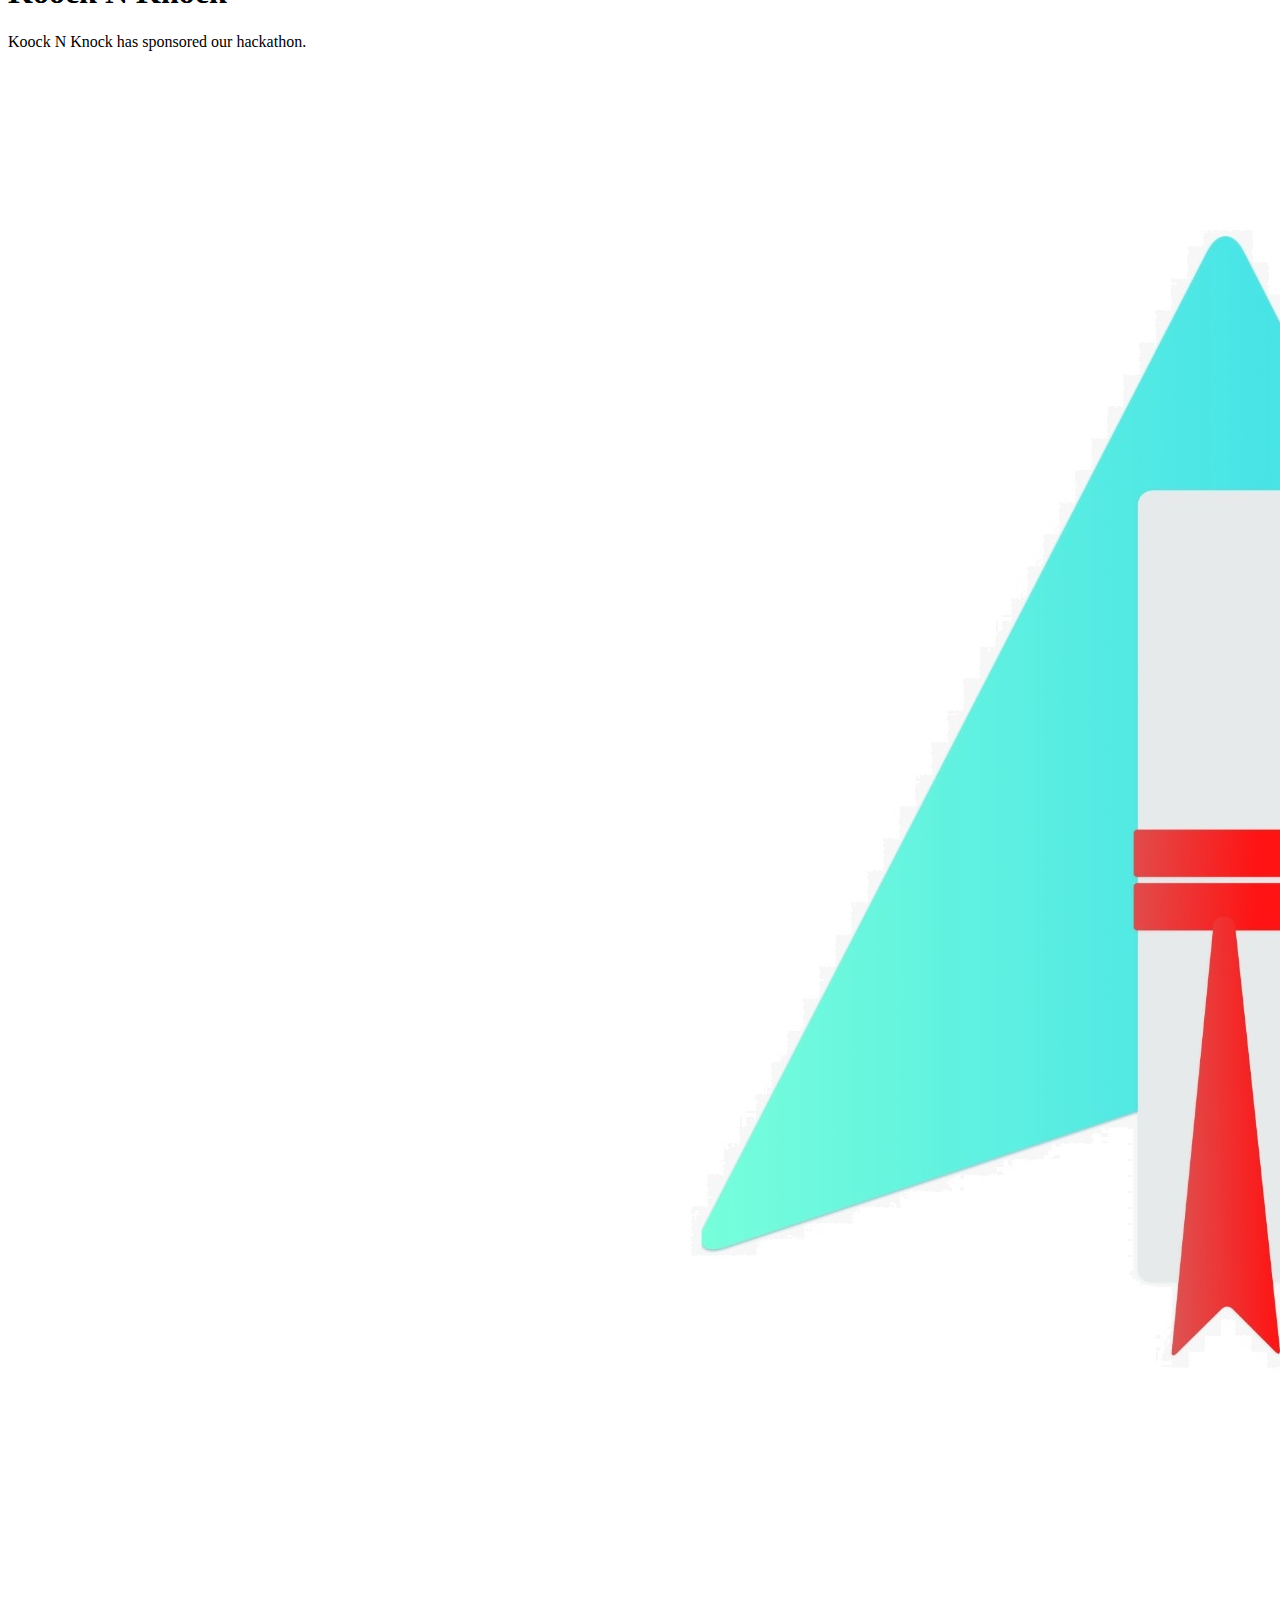
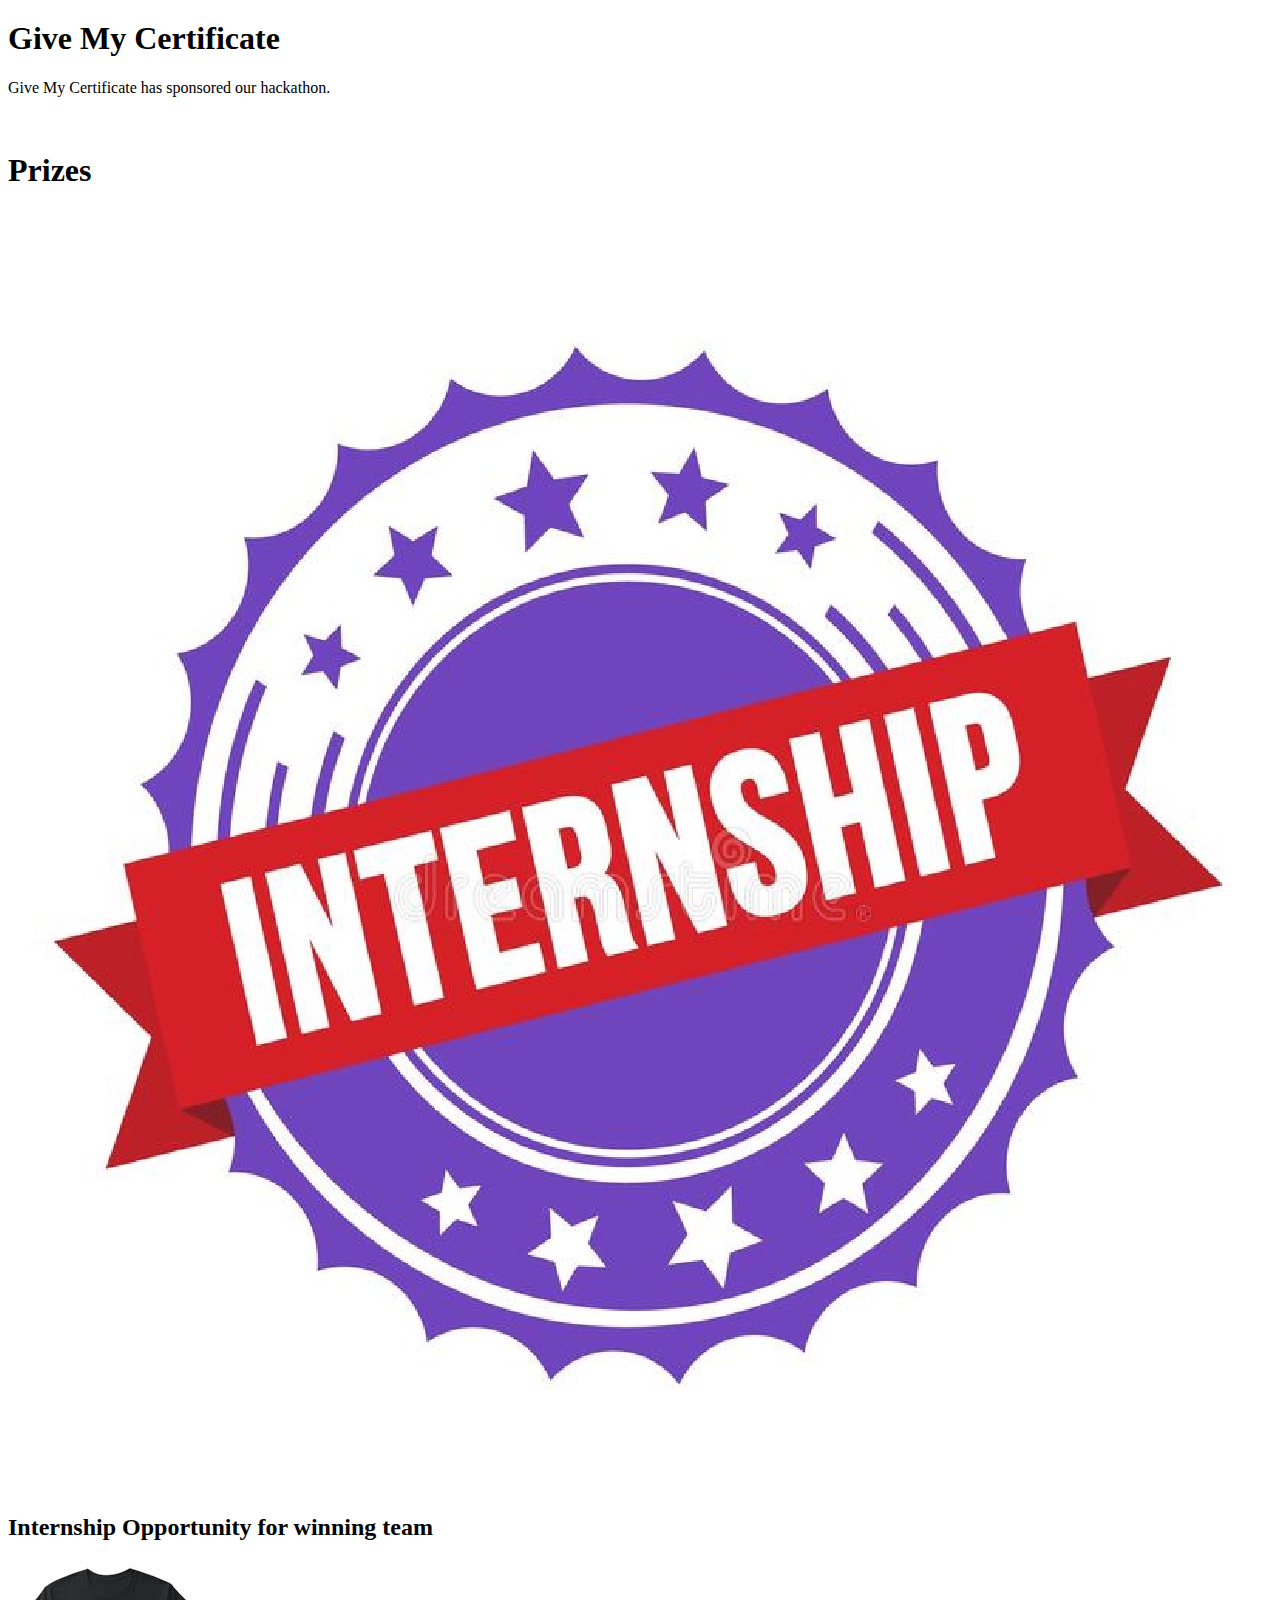
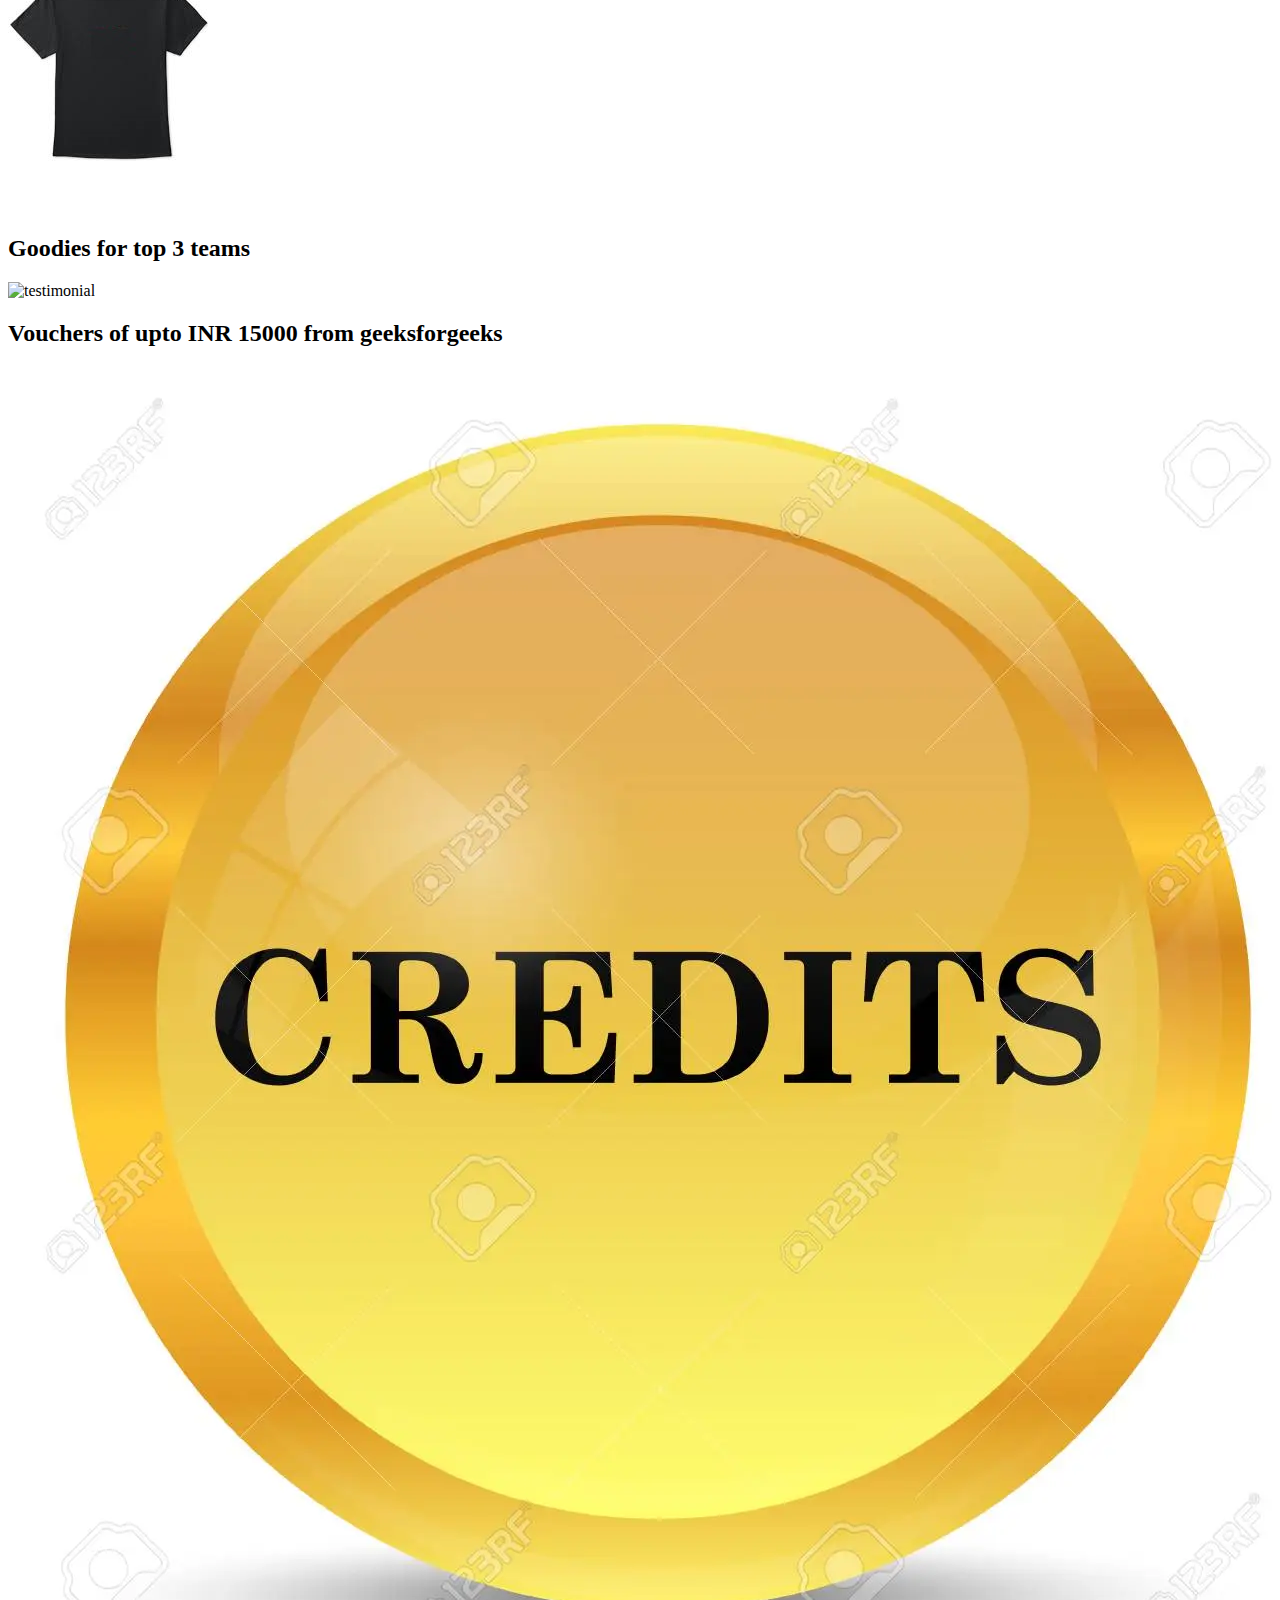
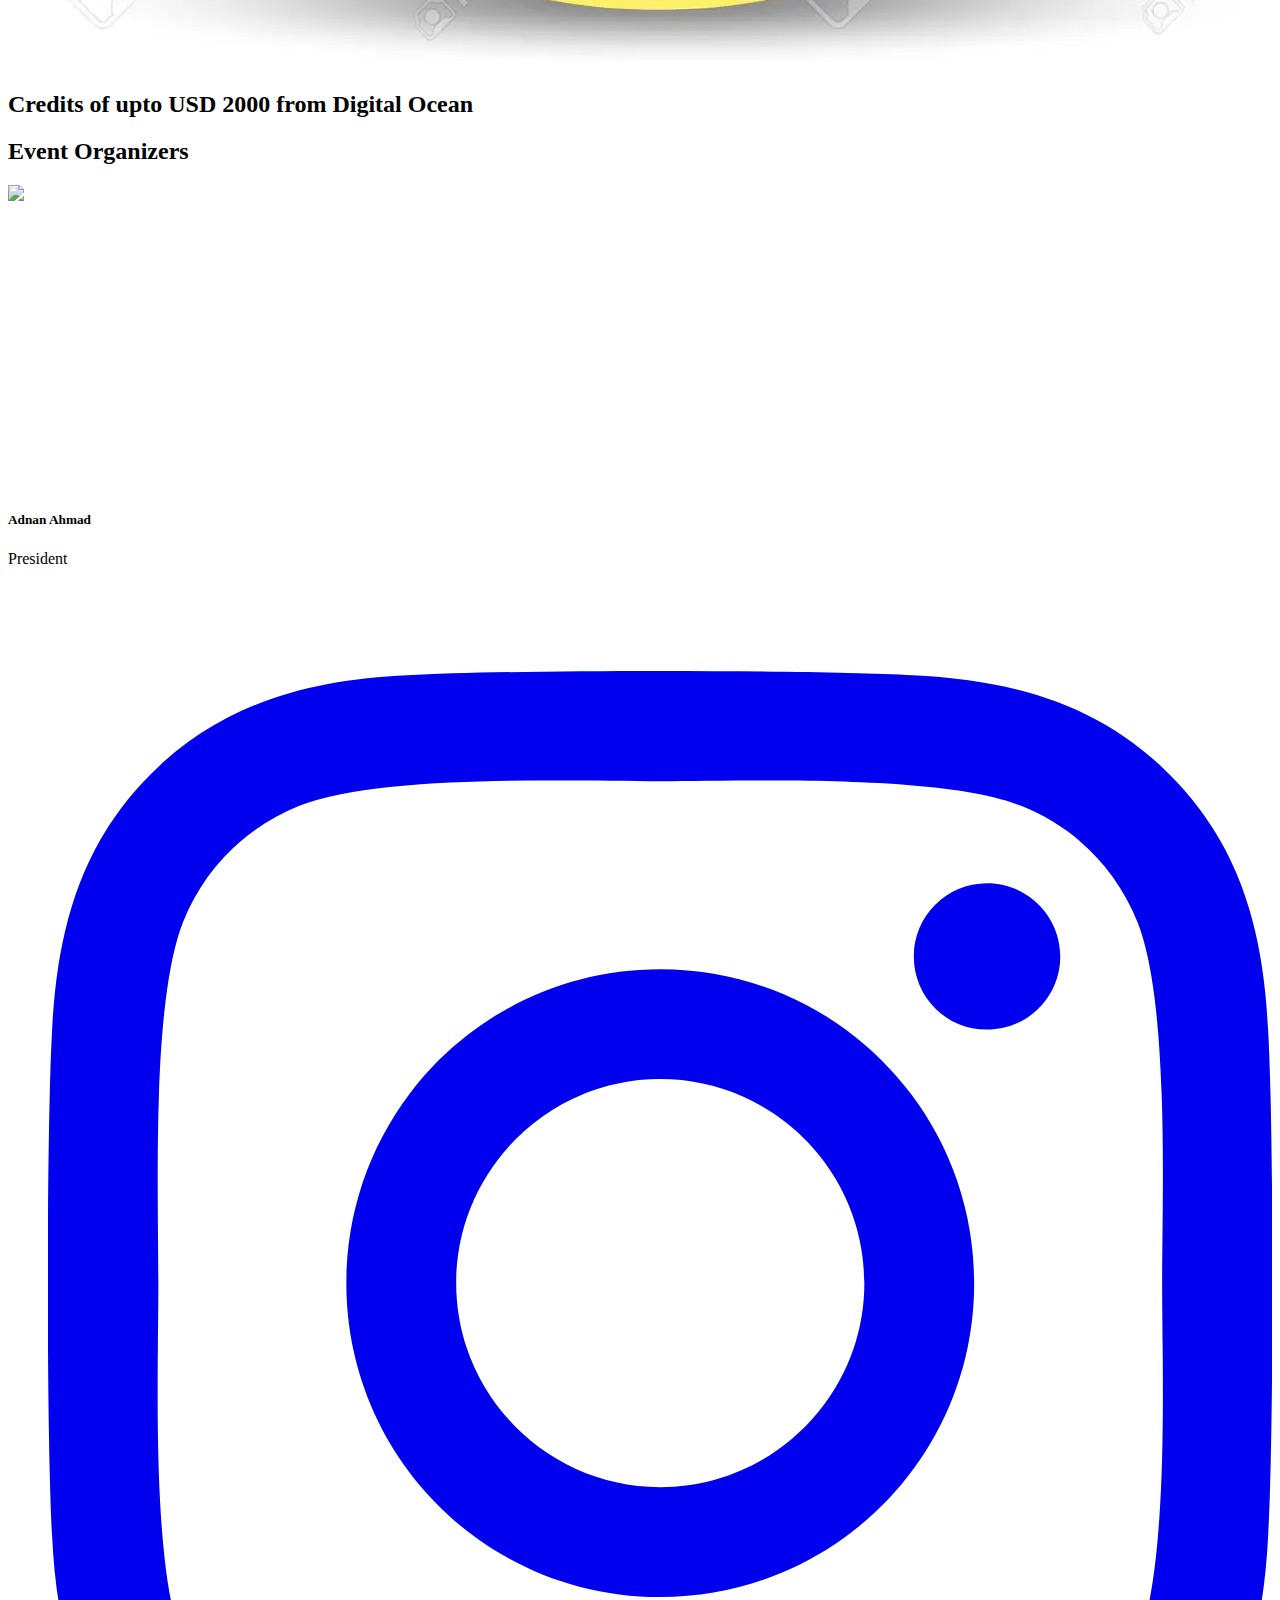
==== commit 36cd3d2f: "title change" ====
--- a/index.html
+++ b/index.html
@@ -30,7 +30,7 @@
 		<script src="js/wow.min.js"></script>
 		<script src="js/custom.js"></script>
     <script src="https://cdn.tailwindcss.com"></script>
-    <title>NOVATHON</title>
+    <title>UHC</title>
 </head>
 <body id="top" class="bg-white">
 
@@ -148,7 +148,7 @@
                         </div>
             </div>
             <div class="flex justify-center wow fadeInRight" data-wow-offset="50" data-wow-delay="0.9s">
-              <button type="button" target="_blank" onclick="document.location='https://forms.gle/XrJY41bTg7vnKzY99'" class="inline-flex text-white bg-blue-500 border-0 py-2 px-6 focus:outline-none hover:bg-blue-600 rounded text-lg" >Register Now</button>
+              <button type="button"  class="inline-flex text-white bg-red-500 border-0 py-2 px-6 focus:outline-none hover:bg-red-600 rounded text-lg" >Registration Closed</button>
               <!-- <button class="ml-4 inline-flex text-gray-700 bg-gray-100 border-0 py-2 px-6 focus:outline-none hover:bg-gray-200 rounded text-lg">Button</button> -->
             </div>
           </div>
@@ -1018,4 +1018,4 @@
 
 
 </body>
-</html>+</html>
